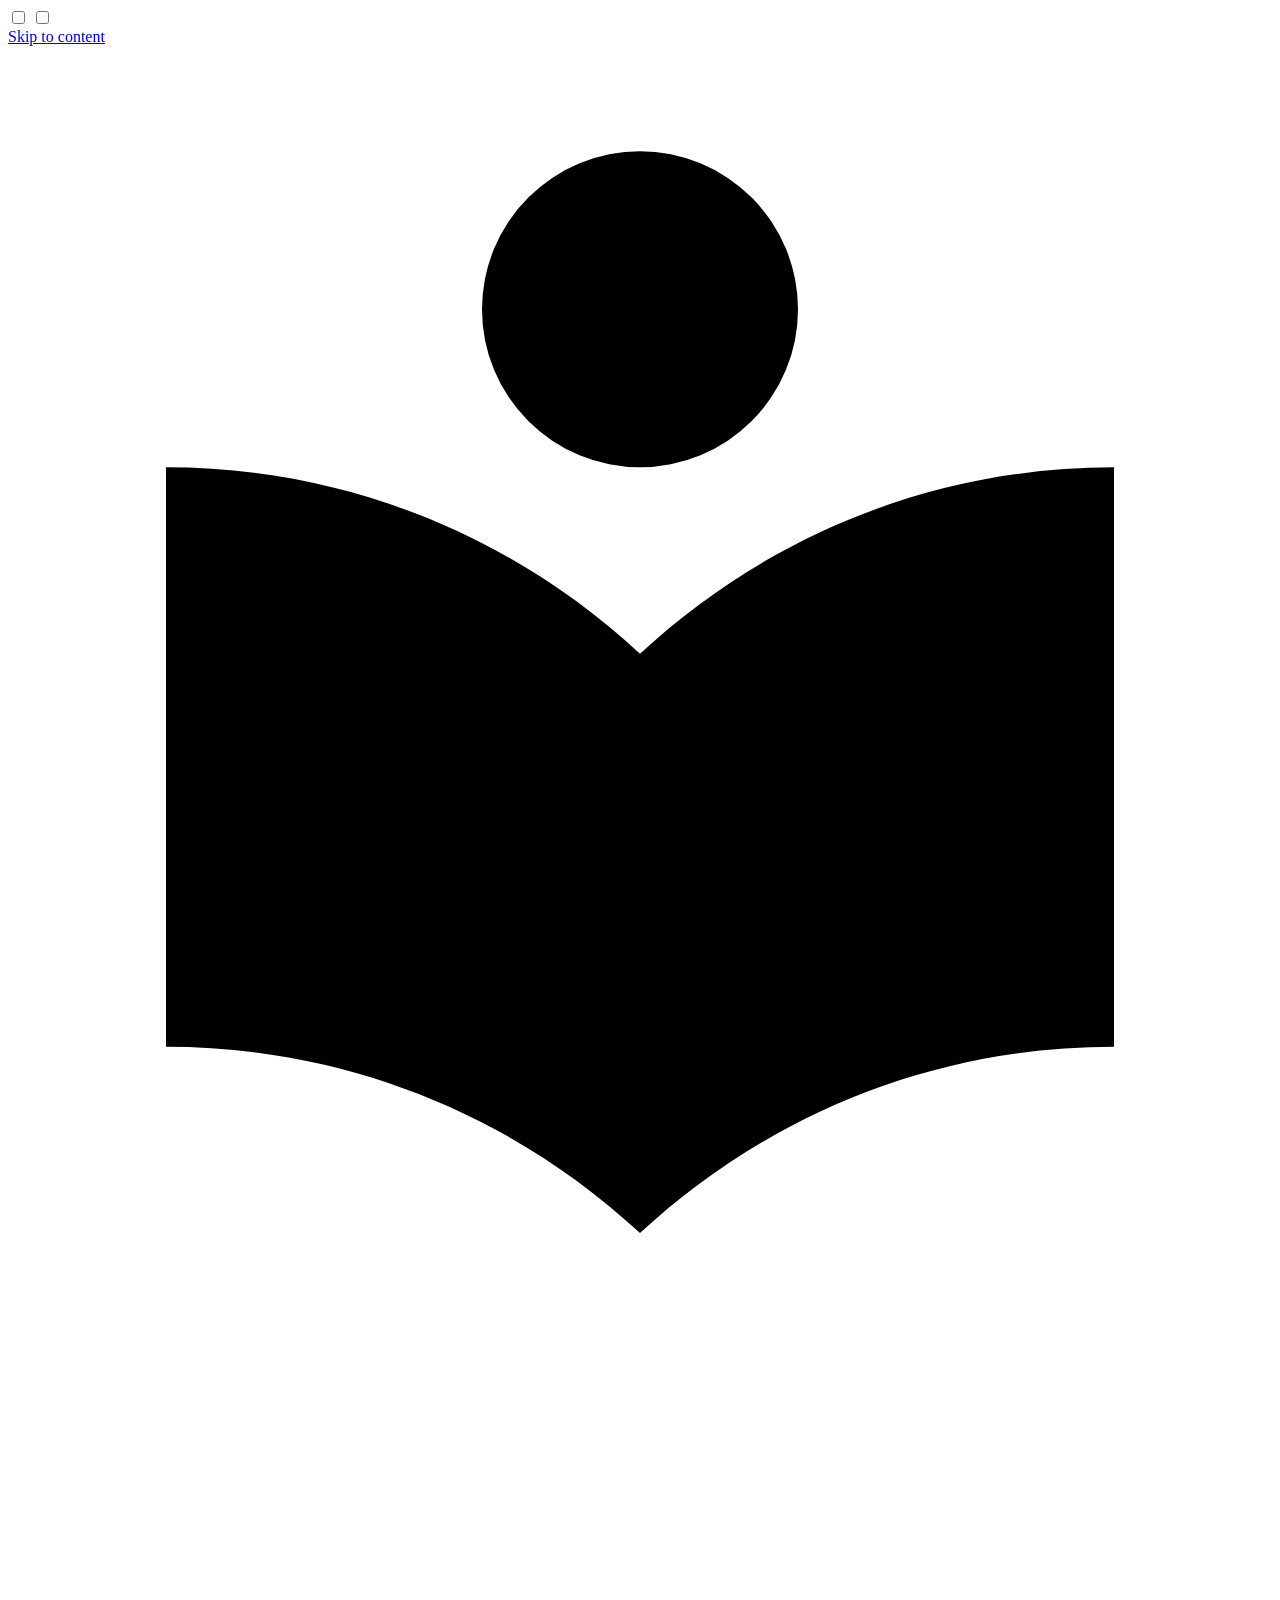
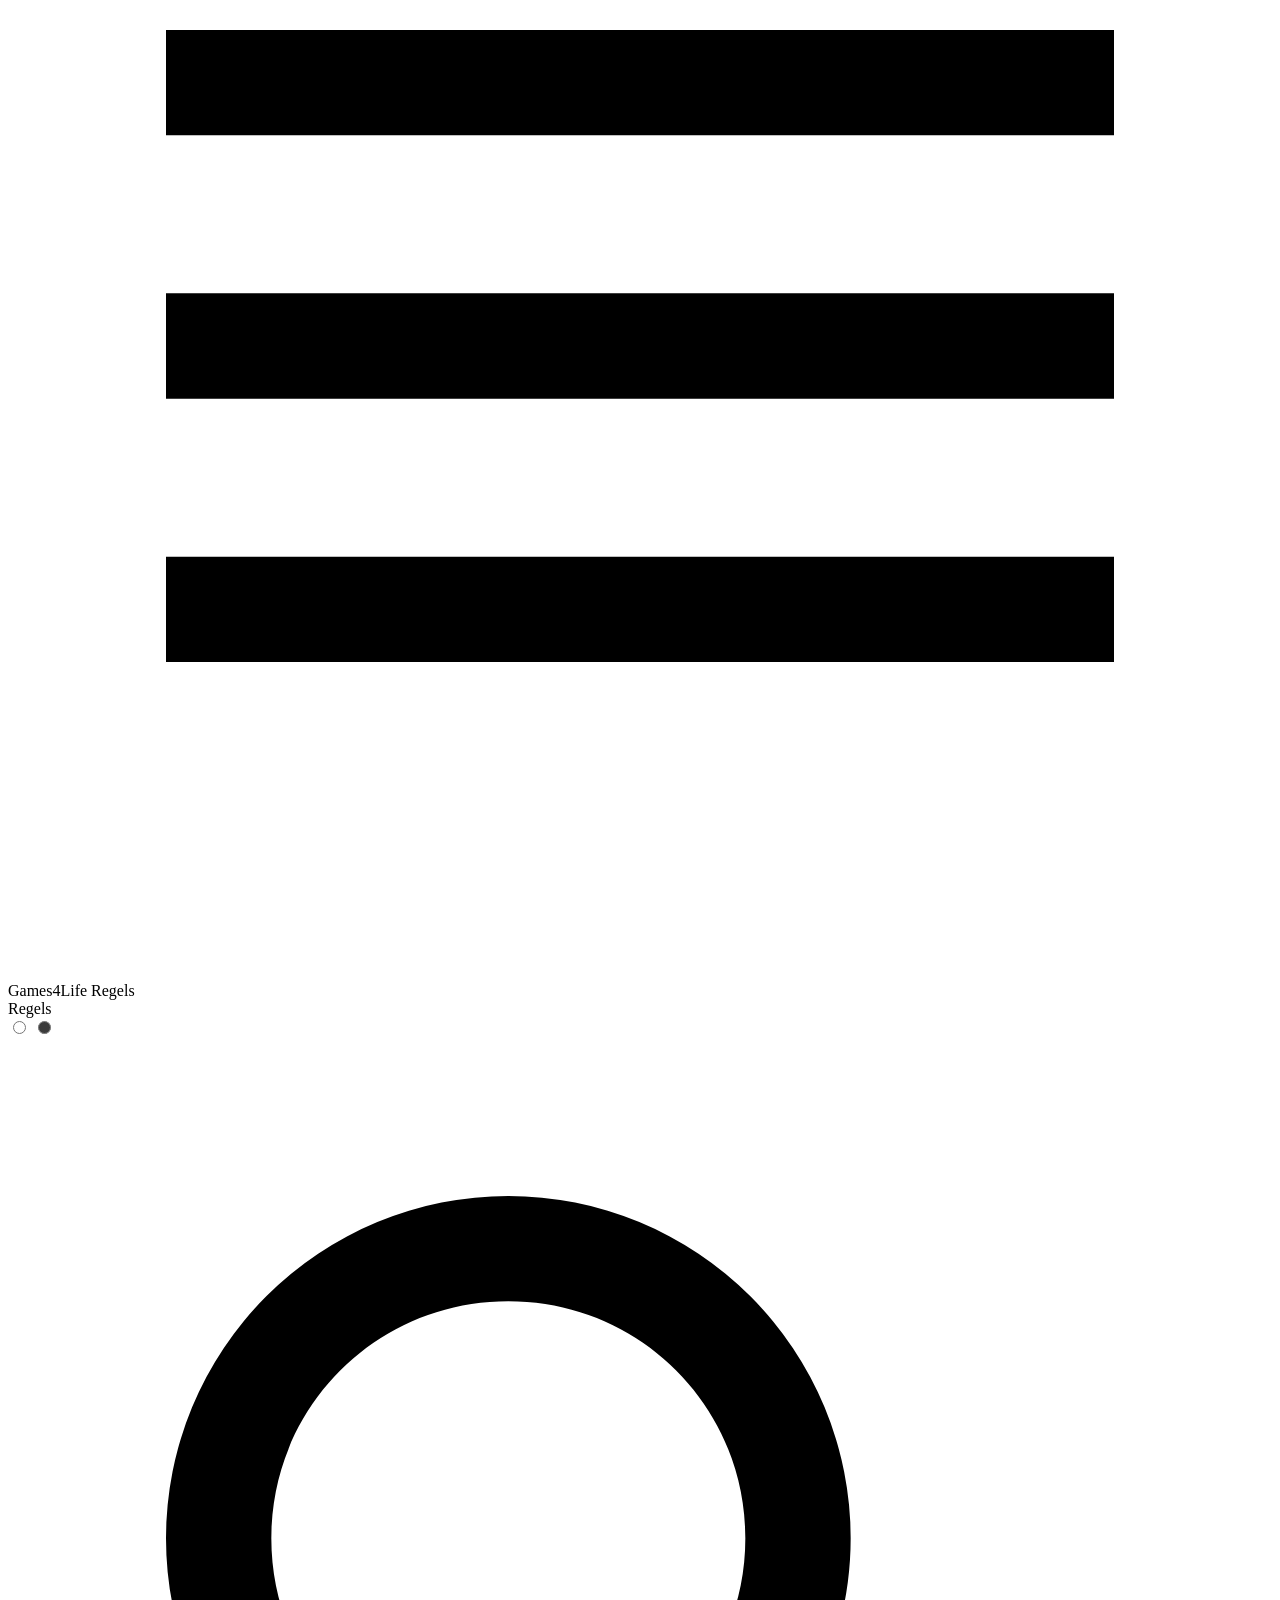
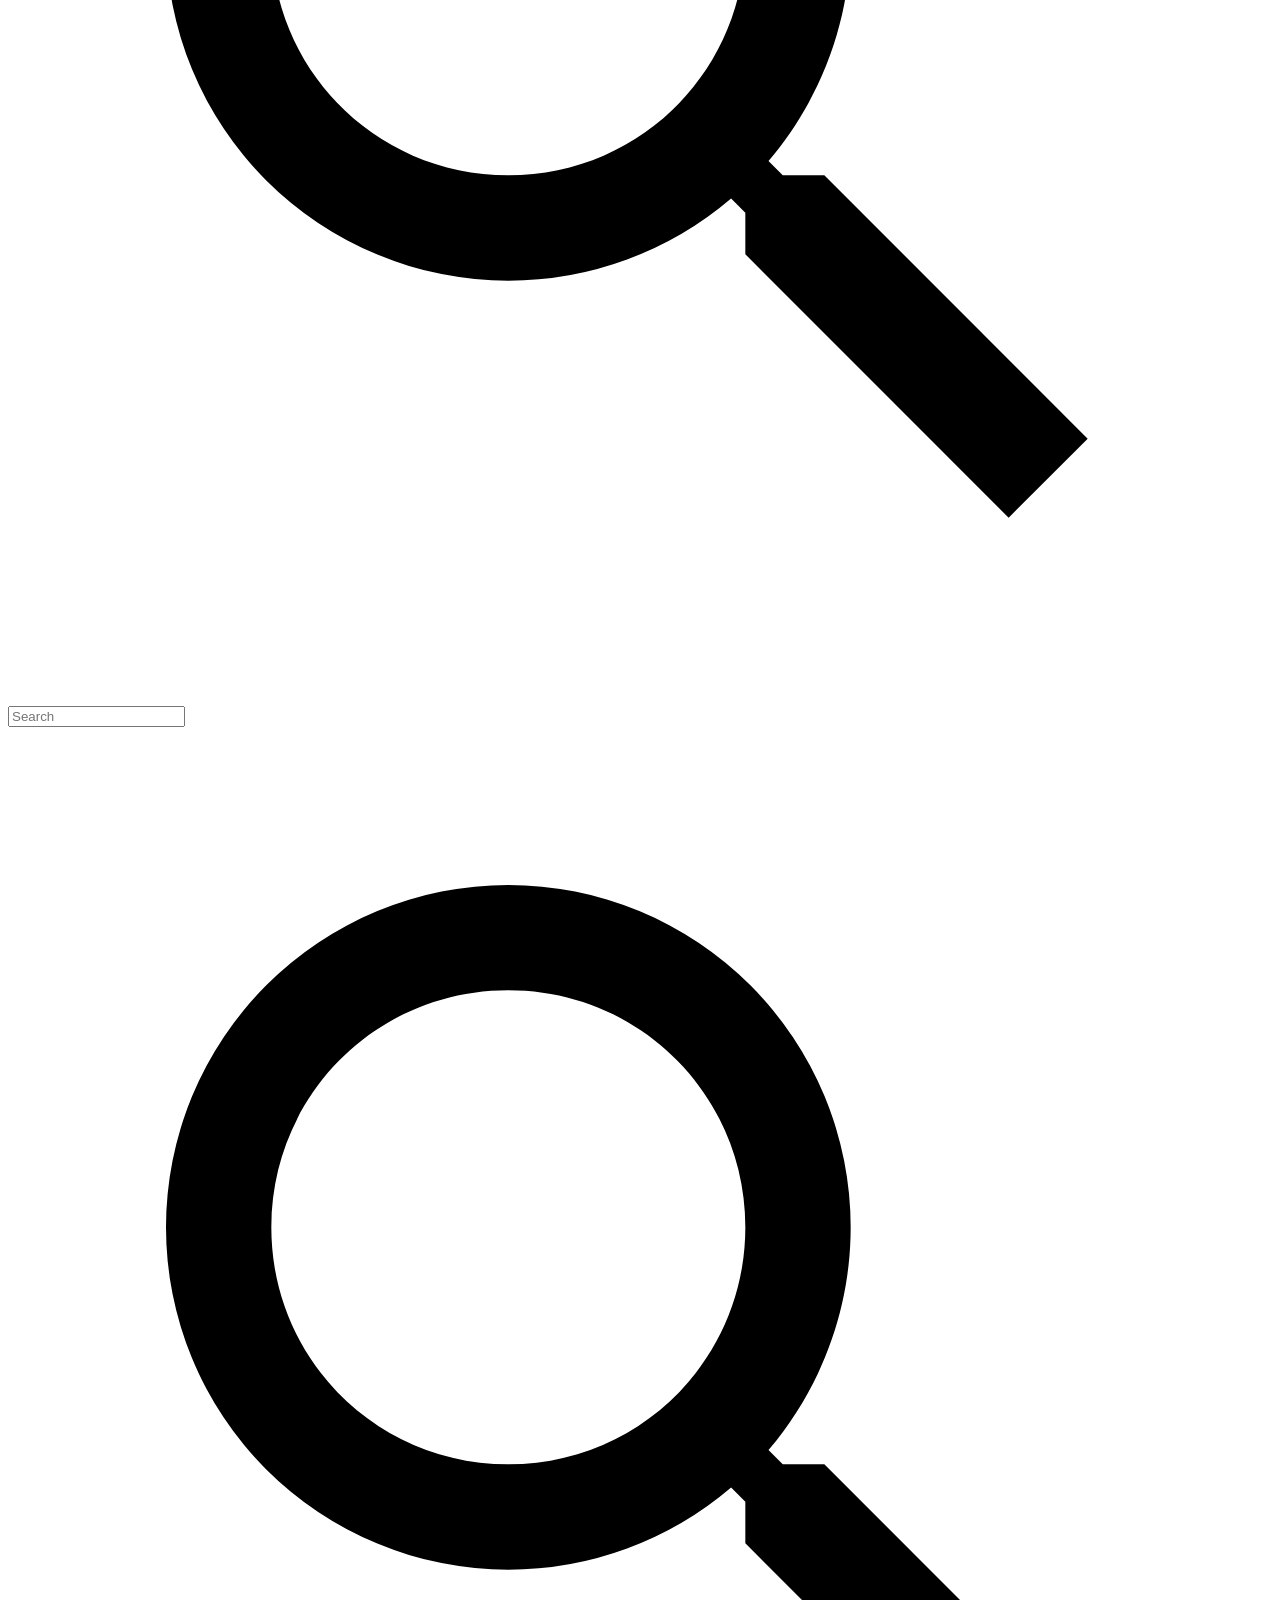
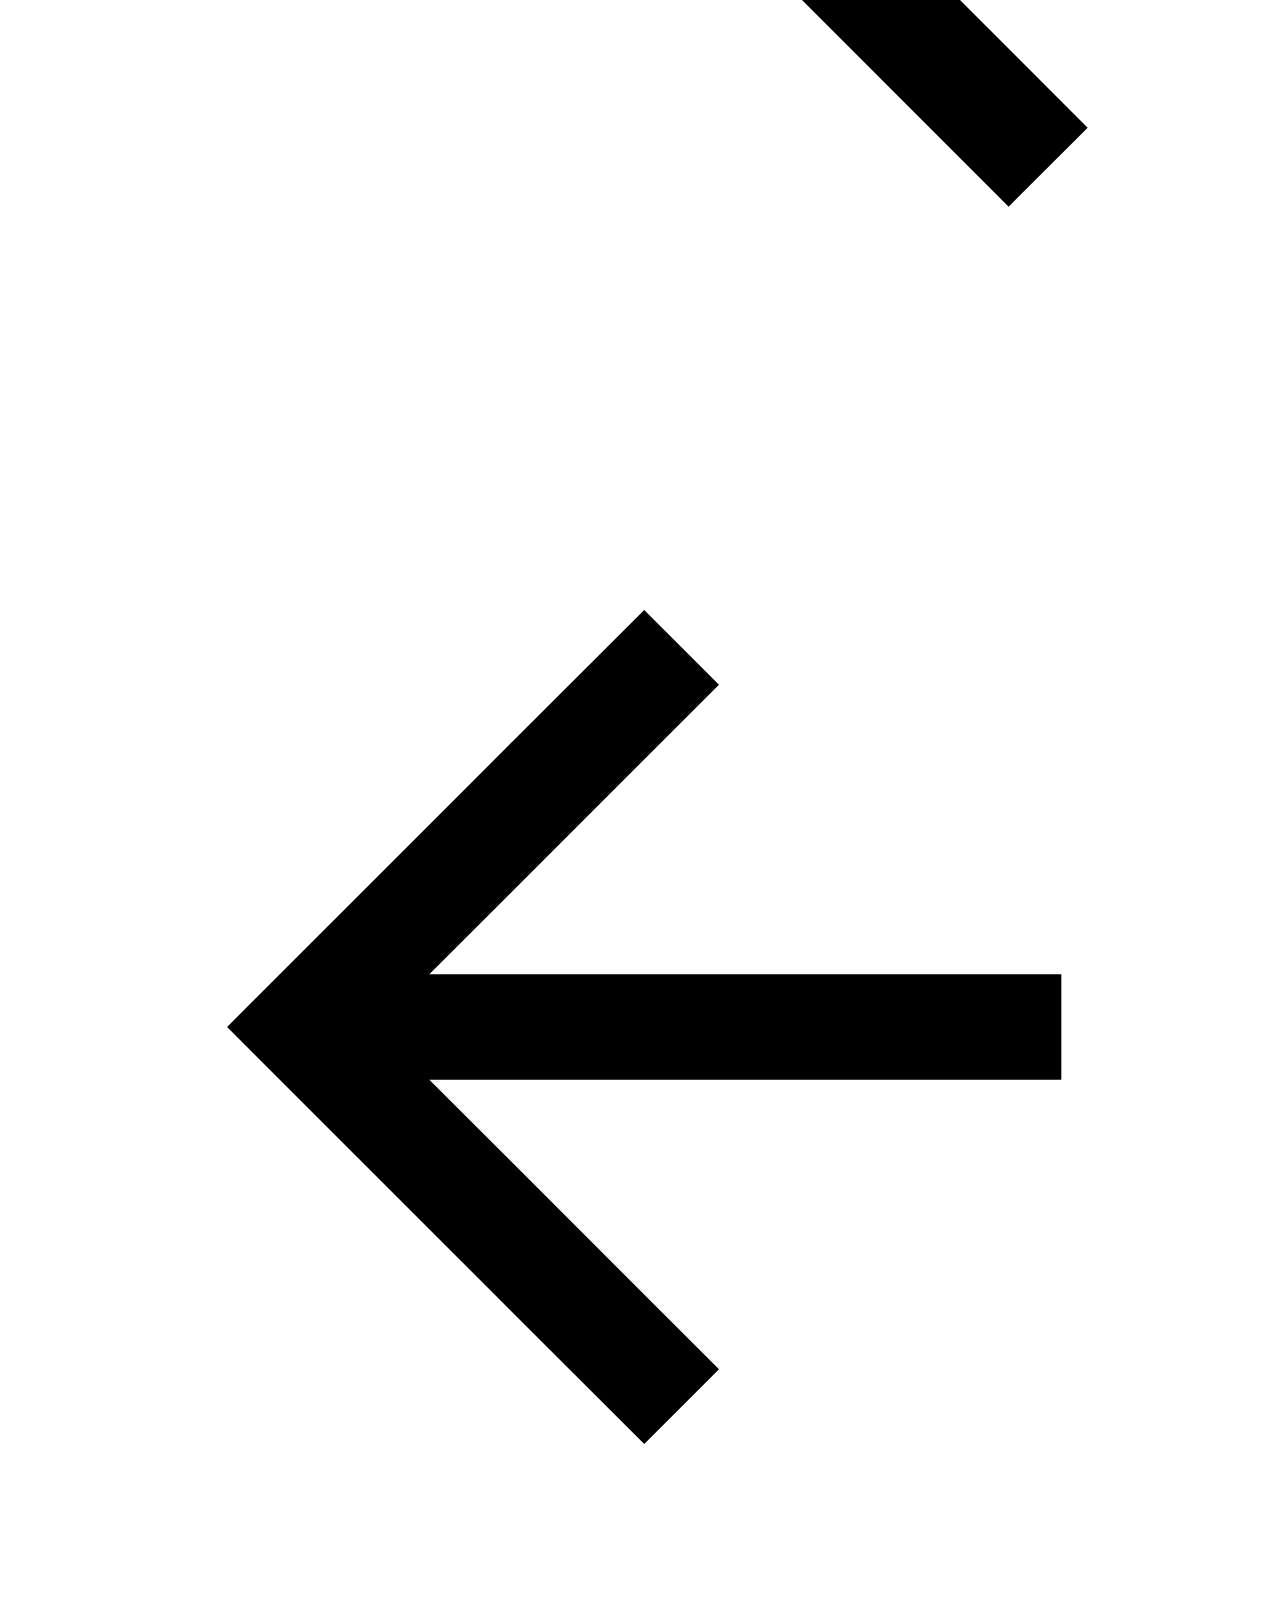
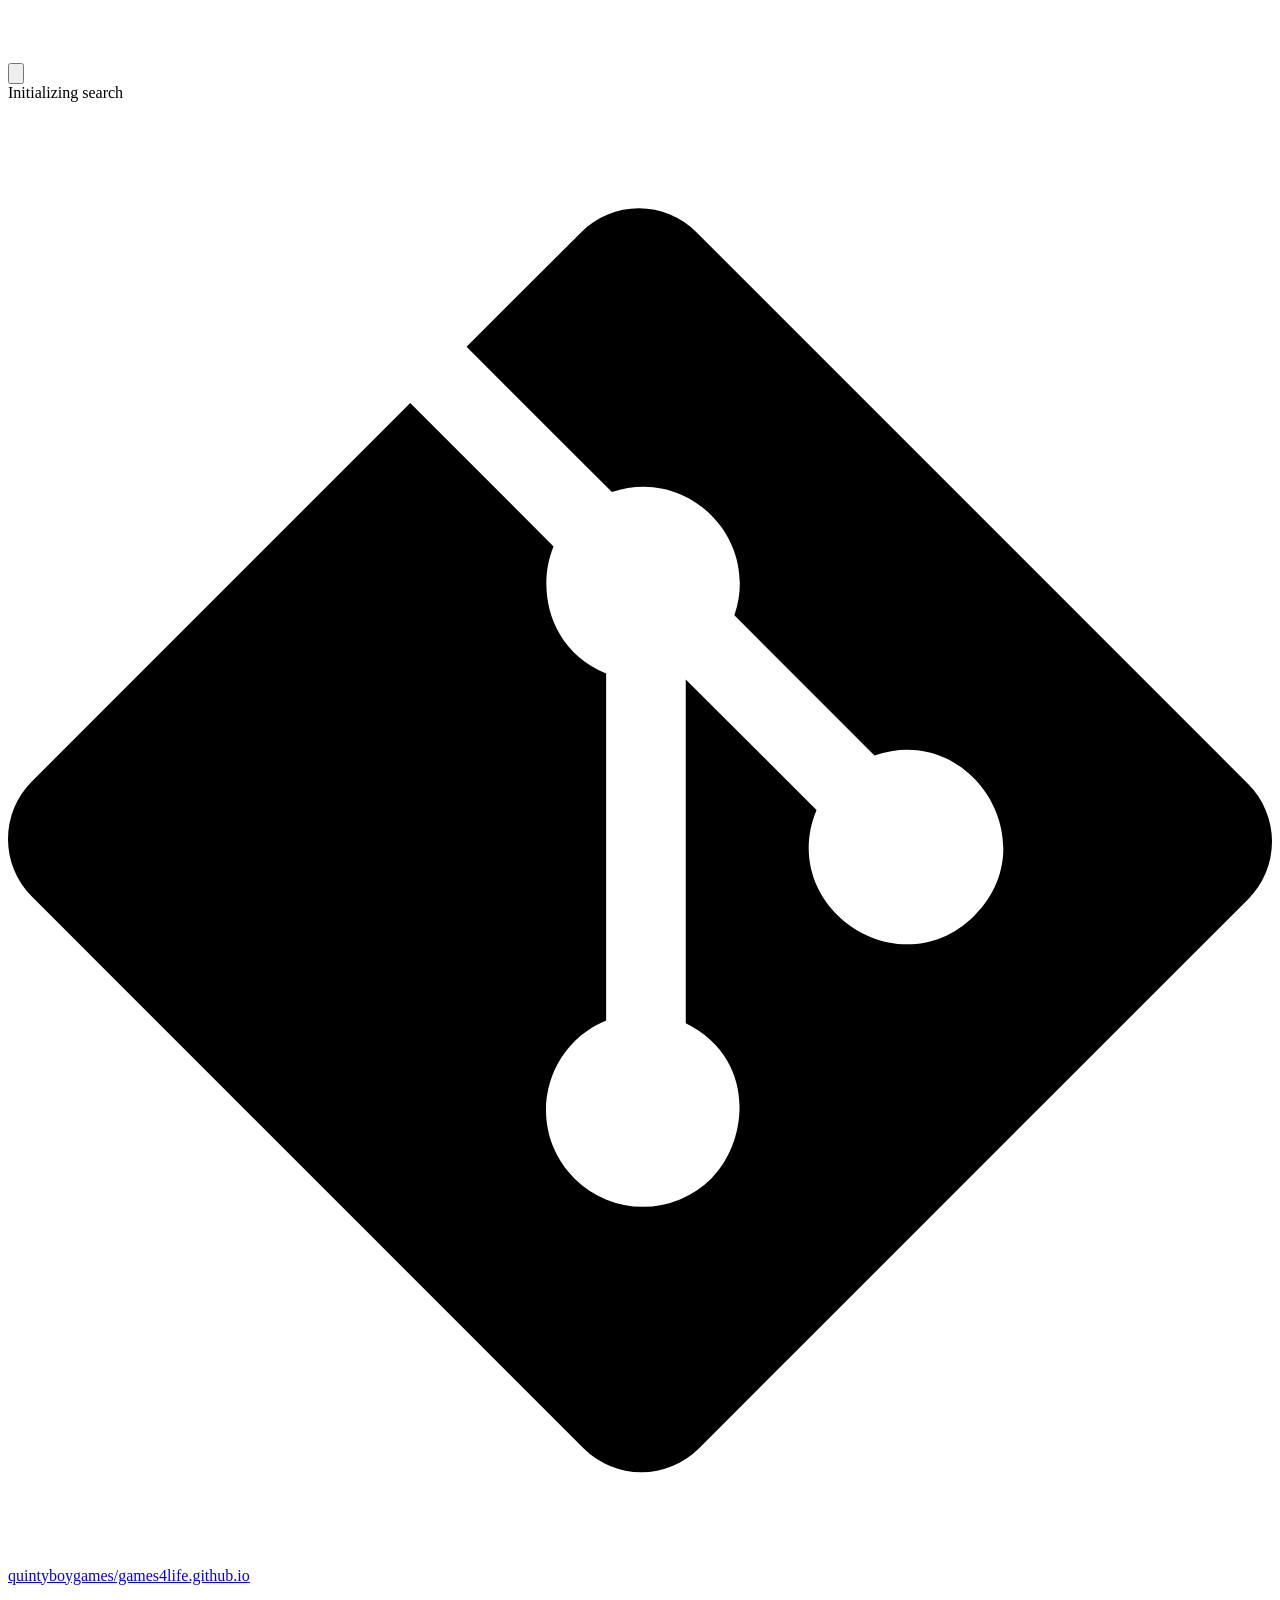
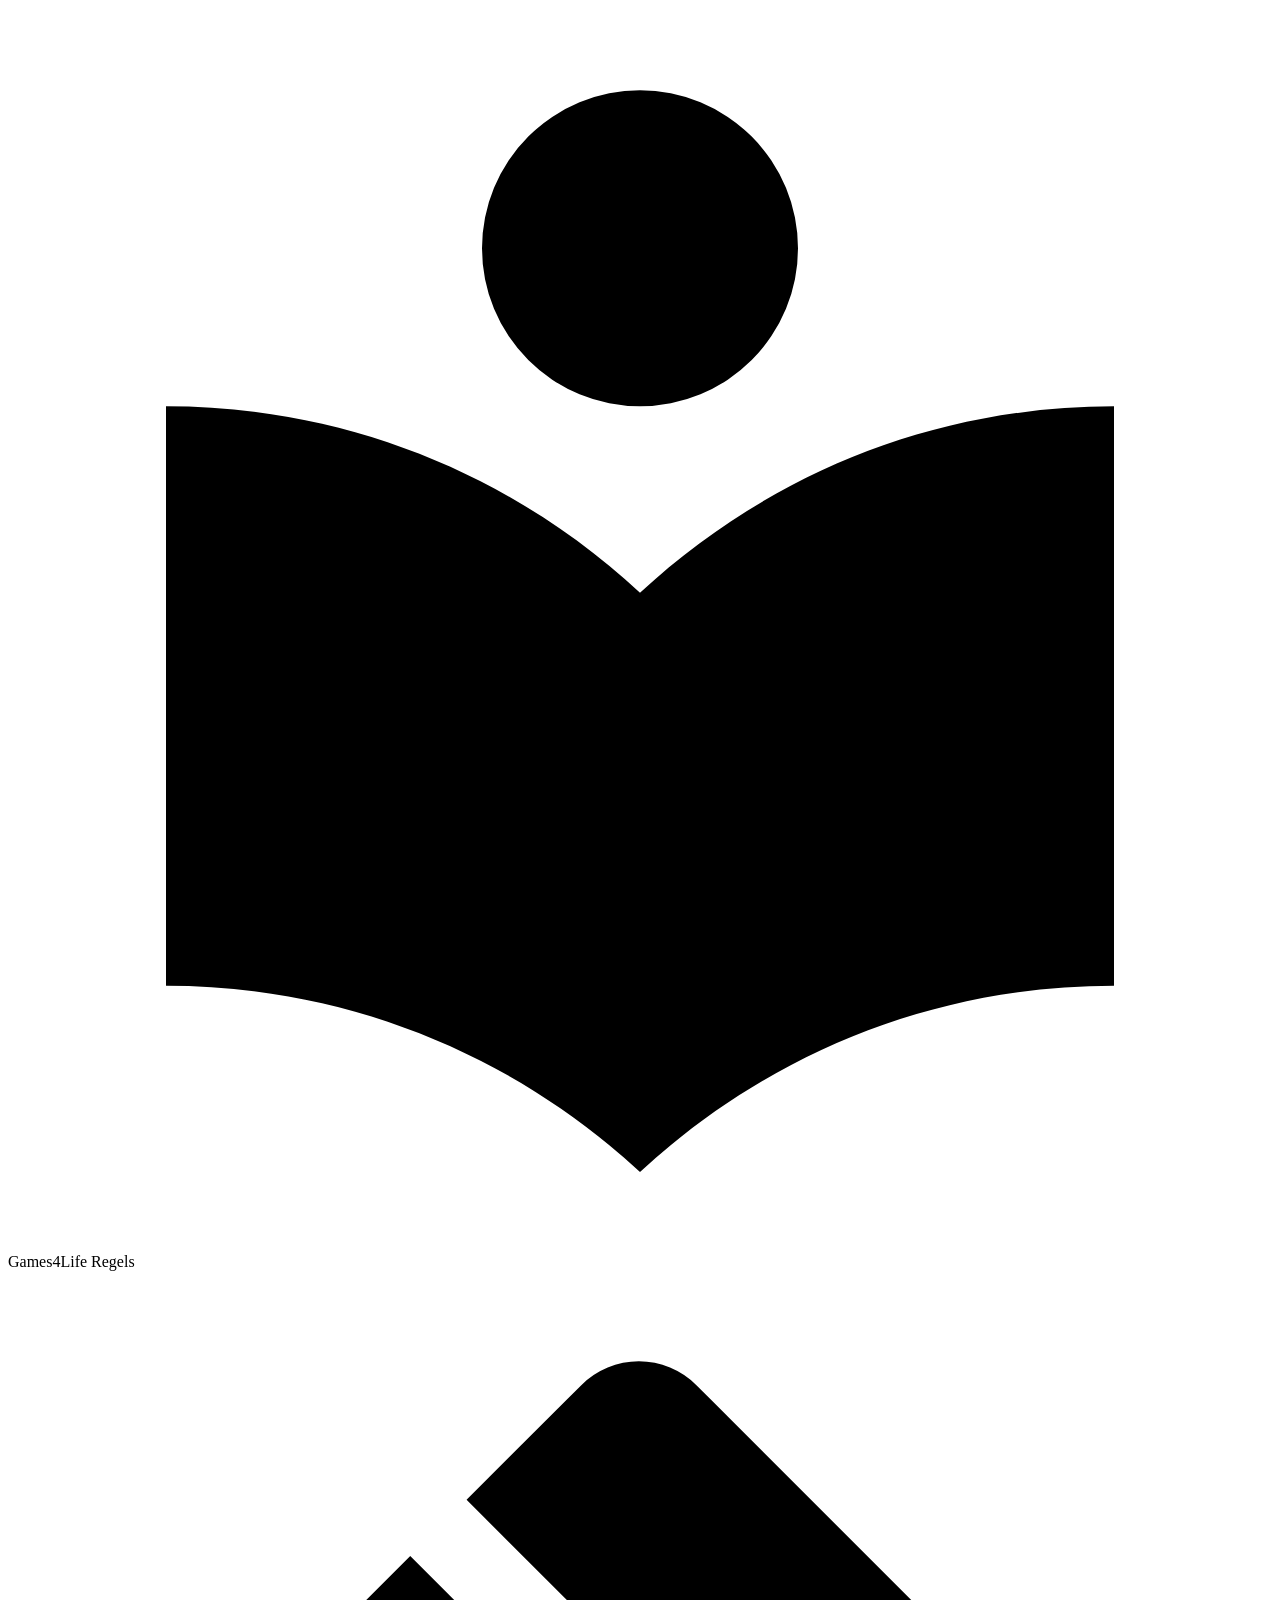
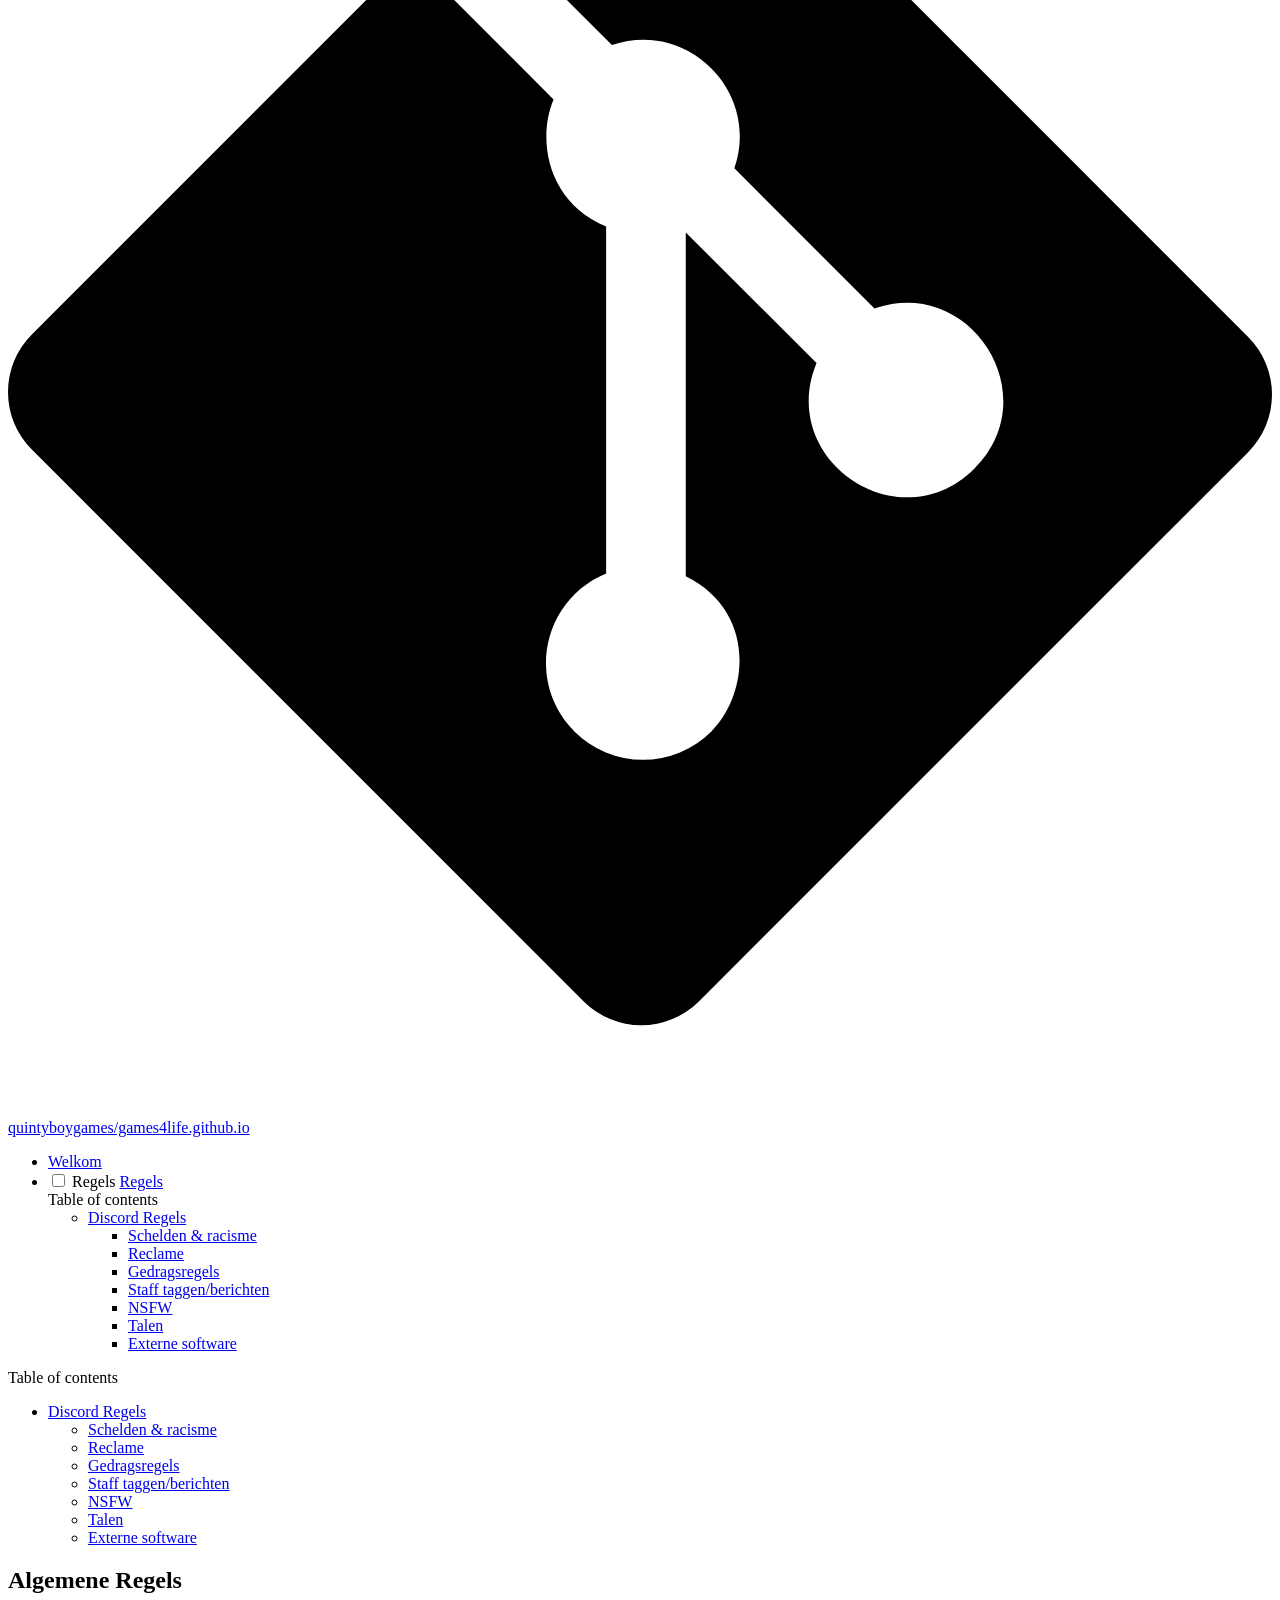
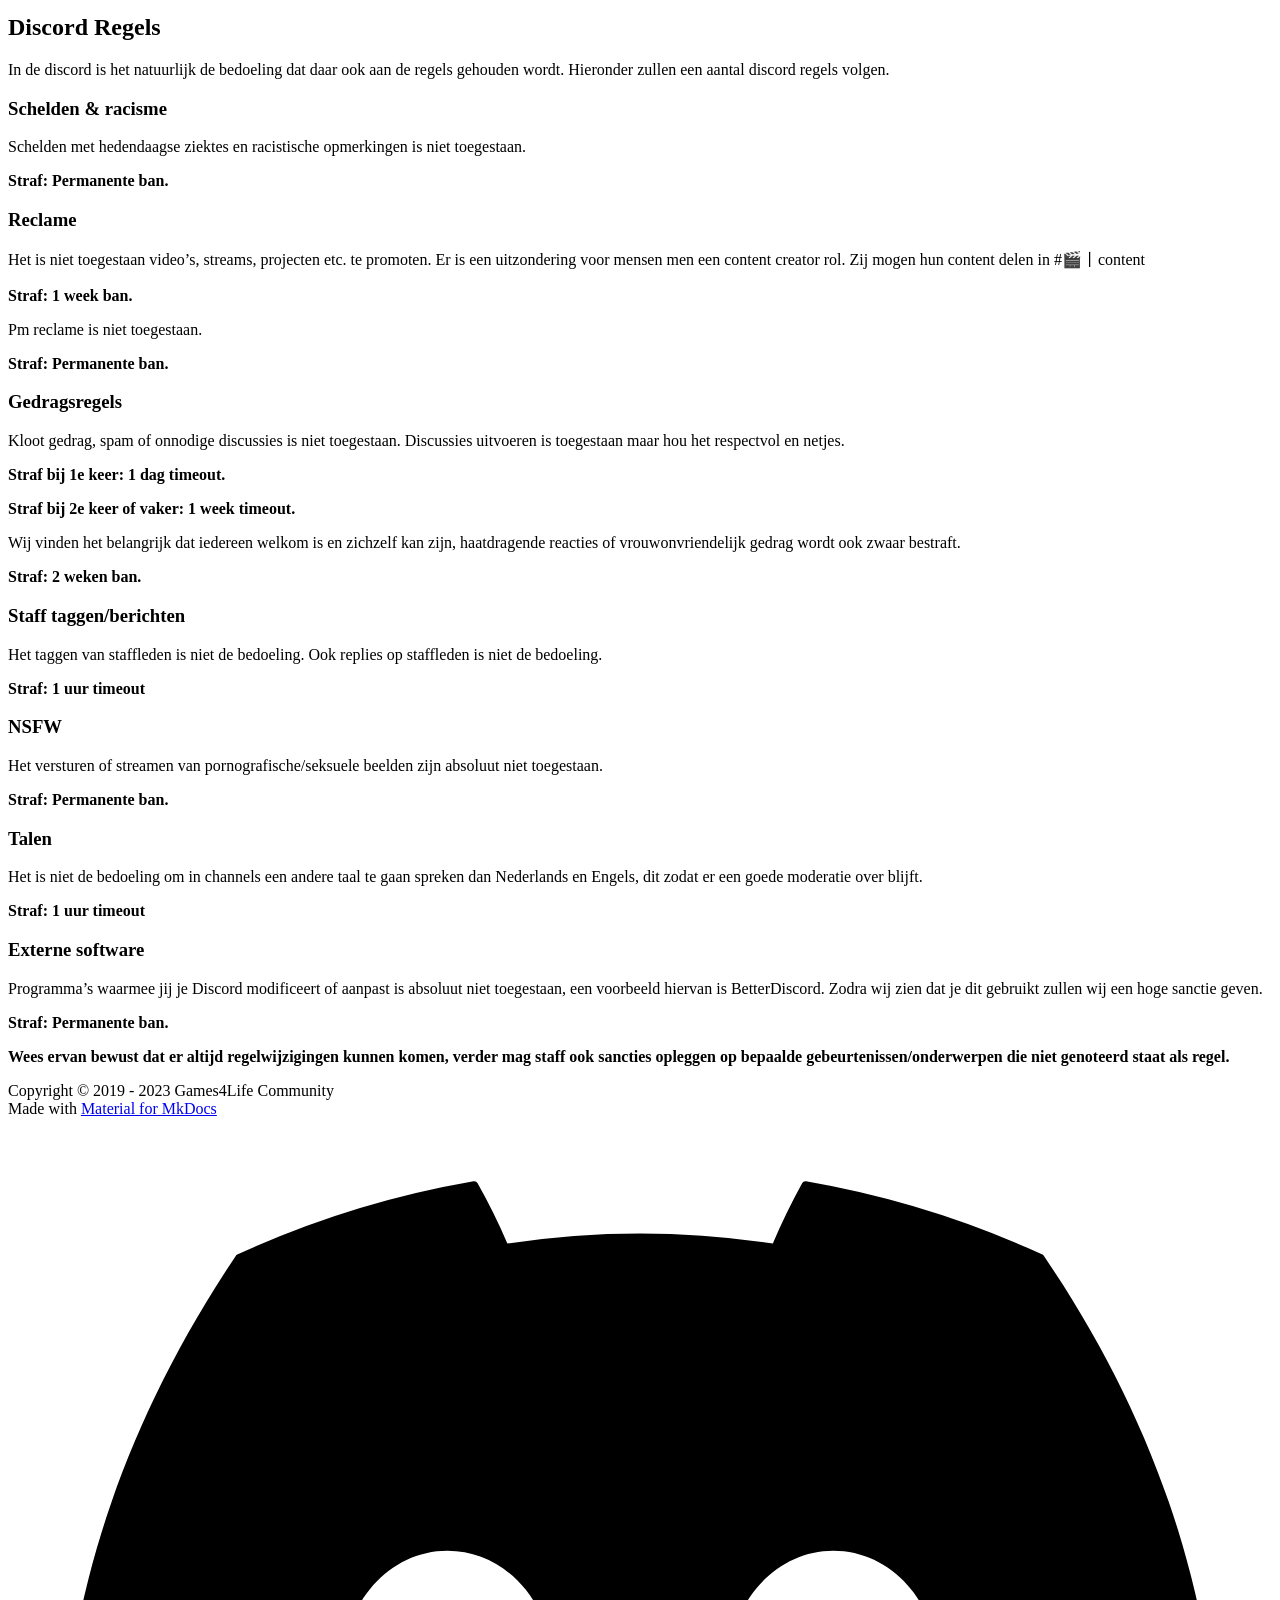
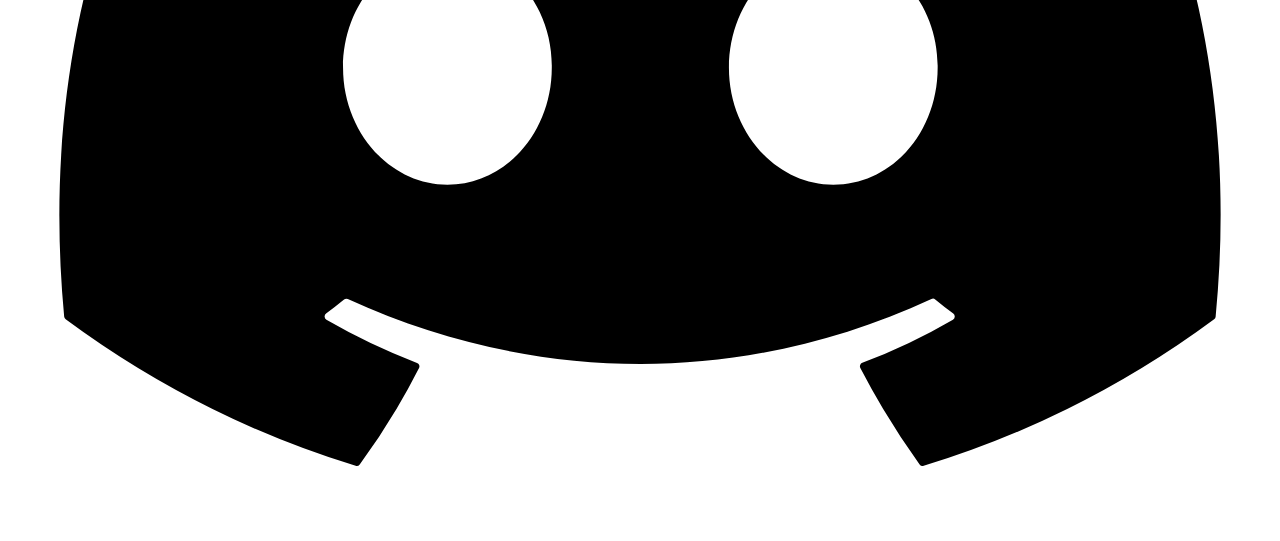
==== regels/index.html @ 1f462659 "Deployed ed114b2 with MkDocs version: 1.5.2" ====
<!doctype html>
<html lang="en" class="no-js">
  <head>
    
      <meta charset="utf-8">
      <meta name="viewport" content="width=device-width,initial-scale=1">
      
        <meta name="description" content="Games4Life regels">
      
      
        <meta name="author" content="quintyboygames">
      
      
        <link rel="canonical" href="https://regels.games4life.org/regels/">
      
      
        <link rel="prev" href="..">
      
      
      <link rel="icon" href="../assets/images/favicon.png">
      <meta name="generator" content="mkdocs-1.5.2, mkdocs-material-9.1.21">
    
    
      
        <title>Regels - Games4Life Regels</title>
      
    
    
      <link rel="stylesheet" href="../assets/stylesheets/main.eebd395e.min.css">
      
        
        <link rel="stylesheet" href="../assets/stylesheets/palette.ecc896b0.min.css">
      
      

    
    
    
      
        
        
        <link rel="preconnect" href="https://fonts.gstatic.com" crossorigin>
        <link rel="stylesheet" href="https://fonts.googleapis.com/css?family=Roboto:300,300i,400,400i,700,700i%7CRoboto+Mono:400,400i,700,700i&display=fallback">
        <style>:root{--md-text-font:"Roboto";--md-code-font:"Roboto Mono"}</style>
      
    
    
    <script>__md_scope=new URL("..",location),__md_hash=e=>[...e].reduce((e,_)=>(e<<5)-e+_.charCodeAt(0),0),__md_get=(e,_=localStorage,t=__md_scope)=>JSON.parse(_.getItem(t.pathname+"."+e)),__md_set=(e,_,t=localStorage,a=__md_scope)=>{try{t.setItem(a.pathname+"."+e,JSON.stringify(_))}catch(e){}}</script>
    
      

    
    
    
  </head>
  
  
    
    
      
    
    
    
    
    <body dir="ltr" data-md-color-scheme="default" data-md-color-primary="indigo" data-md-color-accent="indigo">
  
    
    
      <script>var palette=__md_get("__palette");if(palette&&"object"==typeof palette.color)for(var key of Object.keys(palette.color))document.body.setAttribute("data-md-color-"+key,palette.color[key])</script>
    
    <input class="md-toggle" data-md-toggle="drawer" type="checkbox" id="__drawer" autocomplete="off">
    <input class="md-toggle" data-md-toggle="search" type="checkbox" id="__search" autocomplete="off">
    <label class="md-overlay" for="__drawer"></label>
    <div data-md-component="skip">
      
        
        <a href="#algemene-regels" class="md-skip">
          Skip to content
        </a>
      
    </div>
    <div data-md-component="announce">
      
    </div>
    
    
      

  

<header class="md-header md-header--shadow" data-md-component="header">
  <nav class="md-header__inner md-grid" aria-label="Header">
    <a href=".." title="Games4Life Regels" class="md-header__button md-logo" aria-label="Games4Life Regels" data-md-component="logo">
      
  
  <svg xmlns="http://www.w3.org/2000/svg" viewBox="0 0 24 24"><path d="M12 8a3 3 0 0 0 3-3 3 3 0 0 0-3-3 3 3 0 0 0-3 3 3 3 0 0 0 3 3m0 3.54C9.64 9.35 6.5 8 3 8v11c3.5 0 6.64 1.35 9 3.54 2.36-2.19 5.5-3.54 9-3.54V8c-3.5 0-6.64 1.35-9 3.54Z"/></svg>

    </a>
    <label class="md-header__button md-icon" for="__drawer">
      <svg xmlns="http://www.w3.org/2000/svg" viewBox="0 0 24 24"><path d="M3 6h18v2H3V6m0 5h18v2H3v-2m0 5h18v2H3v-2Z"/></svg>
    </label>
    <div class="md-header__title" data-md-component="header-title">
      <div class="md-header__ellipsis">
        <div class="md-header__topic">
          <span class="md-ellipsis">
            Games4Life Regels
          </span>
        </div>
        <div class="md-header__topic" data-md-component="header-topic">
          <span class="md-ellipsis">
            
              Regels
            
          </span>
        </div>
      </div>
    </div>
    
      
        <form class="md-header__option" data-md-component="palette">
          
            
            
            
            <input class="md-option" data-md-color-media="" data-md-color-scheme="default" data-md-color-primary="indigo" data-md-color-accent="indigo"  aria-label="Donkere modus"  type="radio" name="__palette" id="__palette_1">
            
              <label class="md-header__button md-icon" title="Donkere modus" for="__palette_2" hidden>
                <svg xmlns="http://www.w3.org/2000/svg" viewBox="0 0 24 24"><path d="m17.75 4.09-2.53 1.94.91 3.06-2.63-1.81-2.63 1.81.91-3.06-2.53-1.94L12.44 4l1.06-3 1.06 3 3.19.09m3.5 6.91-1.64 1.25.59 1.98-1.7-1.17-1.7 1.17.59-1.98L15.75 11l2.06-.05L18.5 9l.69 1.95 2.06.05m-2.28 4.95c.83-.08 1.72 1.1 1.19 1.85-.32.45-.66.87-1.08 1.27C15.17 23 8.84 23 4.94 19.07c-3.91-3.9-3.91-10.24 0-14.14.4-.4.82-.76 1.27-1.08.75-.53 1.93.36 1.85 1.19-.27 2.86.69 5.83 2.89 8.02a9.96 9.96 0 0 0 8.02 2.89m-1.64 2.02a12.08 12.08 0 0 1-7.8-3.47c-2.17-2.19-3.33-5-3.49-7.82-2.81 3.14-2.7 7.96.31 10.98 3.02 3.01 7.84 3.12 10.98.31Z"/></svg>
              </label>
            
          
            
            
            
            <input class="md-option" data-md-color-media="" data-md-color-scheme="slate" data-md-color-primary="indigo" data-md-color-accent="indigo"  aria-label="Lichte modus"  type="radio" name="__palette" id="__palette_2">
            
              <label class="md-header__button md-icon" title="Lichte modus" for="__palette_1" hidden>
                <svg xmlns="http://www.w3.org/2000/svg" viewBox="0 0 24 24"><path d="M12 7a5 5 0 0 1 5 5 5 5 0 0 1-5 5 5 5 0 0 1-5-5 5 5 0 0 1 5-5m0 2a3 3 0 0 0-3 3 3 3 0 0 0 3 3 3 3 0 0 0 3-3 3 3 0 0 0-3-3m0-7 2.39 3.42C13.65 5.15 12.84 5 12 5c-.84 0-1.65.15-2.39.42L12 2M3.34 7l4.16-.35A7.2 7.2 0 0 0 5.94 8.5c-.44.74-.69 1.5-.83 2.29L3.34 7m.02 10 1.76-3.77a7.131 7.131 0 0 0 2.38 4.14L3.36 17M20.65 7l-1.77 3.79a7.023 7.023 0 0 0-2.38-4.15l4.15.36m-.01 10-4.14.36c.59-.51 1.12-1.14 1.54-1.86.42-.73.69-1.5.83-2.29L20.64 17M12 22l-2.41-3.44c.74.27 1.55.44 2.41.44.82 0 1.63-.17 2.37-.44L12 22Z"/></svg>
              </label>
            
          
        </form>
      
    
    
    
      <label class="md-header__button md-icon" for="__search">
        <svg xmlns="http://www.w3.org/2000/svg" viewBox="0 0 24 24"><path d="M9.5 3A6.5 6.5 0 0 1 16 9.5c0 1.61-.59 3.09-1.56 4.23l.27.27h.79l5 5-1.5 1.5-5-5v-.79l-.27-.27A6.516 6.516 0 0 1 9.5 16 6.5 6.5 0 0 1 3 9.5 6.5 6.5 0 0 1 9.5 3m0 2C7 5 5 7 5 9.5S7 14 9.5 14 14 12 14 9.5 12 5 9.5 5Z"/></svg>
      </label>
      <div class="md-search" data-md-component="search" role="dialog">
  <label class="md-search__overlay" for="__search"></label>
  <div class="md-search__inner" role="search">
    <form class="md-search__form" name="search">
      <input type="text" class="md-search__input" name="query" aria-label="Search" placeholder="Search" autocapitalize="off" autocorrect="off" autocomplete="off" spellcheck="false" data-md-component="search-query" required>
      <label class="md-search__icon md-icon" for="__search">
        <svg xmlns="http://www.w3.org/2000/svg" viewBox="0 0 24 24"><path d="M9.5 3A6.5 6.5 0 0 1 16 9.5c0 1.61-.59 3.09-1.56 4.23l.27.27h.79l5 5-1.5 1.5-5-5v-.79l-.27-.27A6.516 6.516 0 0 1 9.5 16 6.5 6.5 0 0 1 3 9.5 6.5 6.5 0 0 1 9.5 3m0 2C7 5 5 7 5 9.5S7 14 9.5 14 14 12 14 9.5 12 5 9.5 5Z"/></svg>
        <svg xmlns="http://www.w3.org/2000/svg" viewBox="0 0 24 24"><path d="M20 11v2H8l5.5 5.5-1.42 1.42L4.16 12l7.92-7.92L13.5 5.5 8 11h12Z"/></svg>
      </label>
      <nav class="md-search__options" aria-label="Search">
        
        <button type="reset" class="md-search__icon md-icon" title="Clear" aria-label="Clear" tabindex="-1">
          <svg xmlns="http://www.w3.org/2000/svg" viewBox="0 0 24 24"><path d="M19 6.41 17.59 5 12 10.59 6.41 5 5 6.41 10.59 12 5 17.59 6.41 19 12 13.41 17.59 19 19 17.59 13.41 12 19 6.41Z"/></svg>
        </button>
      </nav>
      
    </form>
    <div class="md-search__output">
      <div class="md-search__scrollwrap" data-md-scrollfix>
        <div class="md-search-result" data-md-component="search-result">
          <div class="md-search-result__meta">
            Initializing search
          </div>
          <ol class="md-search-result__list" role="presentation"></ol>
        </div>
      </div>
    </div>
  </div>
</div>
    
    
      <div class="md-header__source">
        <a href="https://github.com/quintyboygames/games4life.github.io" title="Go to repository" class="md-source" data-md-component="source">
  <div class="md-source__icon md-icon">
    
    <svg xmlns="http://www.w3.org/2000/svg" viewBox="0 0 448 512"><!--! Font Awesome Free 6.4.0 by @fontawesome - https://fontawesome.com License - https://fontawesome.com/license/free (Icons: CC BY 4.0, Fonts: SIL OFL 1.1, Code: MIT License) Copyright 2023 Fonticons, Inc.--><path d="M439.55 236.05 244 40.45a28.87 28.87 0 0 0-40.81 0l-40.66 40.63 51.52 51.52c27.06-9.14 52.68 16.77 43.39 43.68l49.66 49.66c34.23-11.8 61.18 31 35.47 56.69-26.49 26.49-70.21-2.87-56-37.34L240.22 199v121.85c25.3 12.54 22.26 41.85 9.08 55a34.34 34.34 0 0 1-48.55 0c-17.57-17.6-11.07-46.91 11.25-56v-123c-20.8-8.51-24.6-30.74-18.64-45L142.57 101 8.45 235.14a28.86 28.86 0 0 0 0 40.81l195.61 195.6a28.86 28.86 0 0 0 40.8 0l194.69-194.69a28.86 28.86 0 0 0 0-40.81z"/></svg>
  </div>
  <div class="md-source__repository">
    quintyboygames/games4life.github.io
  </div>
</a>
      </div>
    
  </nav>
  
</header>
    
    <div class="md-container" data-md-component="container">
      
      
        
          
        
      
      <main class="md-main" data-md-component="main">
        <div class="md-main__inner md-grid">
          
            
              
              <div class="md-sidebar md-sidebar--primary" data-md-component="sidebar" data-md-type="navigation" >
                <div class="md-sidebar__scrollwrap">
                  <div class="md-sidebar__inner">
                    


<nav class="md-nav md-nav--primary" aria-label="Navigation" data-md-level="0">
  <label class="md-nav__title" for="__drawer">
    <a href=".." title="Games4Life Regels" class="md-nav__button md-logo" aria-label="Games4Life Regels" data-md-component="logo">
      
  
  <svg xmlns="http://www.w3.org/2000/svg" viewBox="0 0 24 24"><path d="M12 8a3 3 0 0 0 3-3 3 3 0 0 0-3-3 3 3 0 0 0-3 3 3 3 0 0 0 3 3m0 3.54C9.64 9.35 6.5 8 3 8v11c3.5 0 6.64 1.35 9 3.54 2.36-2.19 5.5-3.54 9-3.54V8c-3.5 0-6.64 1.35-9 3.54Z"/></svg>

    </a>
    Games4Life Regels
  </label>
  
    <div class="md-nav__source">
      <a href="https://github.com/quintyboygames/games4life.github.io" title="Go to repository" class="md-source" data-md-component="source">
  <div class="md-source__icon md-icon">
    
    <svg xmlns="http://www.w3.org/2000/svg" viewBox="0 0 448 512"><!--! Font Awesome Free 6.4.0 by @fontawesome - https://fontawesome.com License - https://fontawesome.com/license/free (Icons: CC BY 4.0, Fonts: SIL OFL 1.1, Code: MIT License) Copyright 2023 Fonticons, Inc.--><path d="M439.55 236.05 244 40.45a28.87 28.87 0 0 0-40.81 0l-40.66 40.63 51.52 51.52c27.06-9.14 52.68 16.77 43.39 43.68l49.66 49.66c34.23-11.8 61.18 31 35.47 56.69-26.49 26.49-70.21-2.87-56-37.34L240.22 199v121.85c25.3 12.54 22.26 41.85 9.08 55a34.34 34.34 0 0 1-48.55 0c-17.57-17.6-11.07-46.91 11.25-56v-123c-20.8-8.51-24.6-30.74-18.64-45L142.57 101 8.45 235.14a28.86 28.86 0 0 0 0 40.81l195.61 195.6a28.86 28.86 0 0 0 40.8 0l194.69-194.69a28.86 28.86 0 0 0 0-40.81z"/></svg>
  </div>
  <div class="md-source__repository">
    quintyboygames/games4life.github.io
  </div>
</a>
    </div>
  
  <ul class="md-nav__list" data-md-scrollfix>
    
      
      
      

  
  
  
    <li class="md-nav__item">
      <a href=".." class="md-nav__link">
        Welkom
      </a>
    </li>
  

    
      
      
      

  
  
    
  
  
    <li class="md-nav__item md-nav__item--active">
      
      <input class="md-nav__toggle md-toggle" type="checkbox" id="__toc">
      
      
        
      
      
        <label class="md-nav__link md-nav__link--active" for="__toc">
          Regels
          <span class="md-nav__icon md-icon"></span>
        </label>
      
      <a href="./" class="md-nav__link md-nav__link--active">
        Regels
      </a>
      
        

<nav class="md-nav md-nav--secondary" aria-label="Table of contents">
  
  
  
    
  
  
    <label class="md-nav__title" for="__toc">
      <span class="md-nav__icon md-icon"></span>
      Table of contents
    </label>
    <ul class="md-nav__list" data-md-component="toc" data-md-scrollfix>
      
        <li class="md-nav__item">
  <a href="#discord-regels" class="md-nav__link">
    Discord Regels
  </a>
  
    <nav class="md-nav" aria-label="Discord Regels">
      <ul class="md-nav__list">
        
          <li class="md-nav__item">
  <a href="#schelden-racisme" class="md-nav__link">
    Schelden &amp; racisme
  </a>
  
</li>
        
          <li class="md-nav__item">
  <a href="#reclame" class="md-nav__link">
    Reclame
  </a>
  
</li>
        
          <li class="md-nav__item">
  <a href="#gedragsregels" class="md-nav__link">
    Gedragsregels
  </a>
  
</li>
        
          <li class="md-nav__item">
  <a href="#staff-taggenberichten" class="md-nav__link">
    Staff taggen/berichten
  </a>
  
</li>
        
          <li class="md-nav__item">
  <a href="#nsfw" class="md-nav__link">
    NSFW
  </a>
  
</li>
        
          <li class="md-nav__item">
  <a href="#talen" class="md-nav__link">
    Talen
  </a>
  
</li>
        
          <li class="md-nav__item">
  <a href="#externe-software" class="md-nav__link">
    Externe software
  </a>
  
</li>
        
      </ul>
    </nav>
  
</li>
      
    </ul>
  
</nav>
      
    </li>
  

    
  </ul>
</nav>
                  </div>
                </div>
              </div>
            
            
              
              <div class="md-sidebar md-sidebar--secondary" data-md-component="sidebar" data-md-type="toc" >
                <div class="md-sidebar__scrollwrap">
                  <div class="md-sidebar__inner">
                    

<nav class="md-nav md-nav--secondary" aria-label="Table of contents">
  
  
  
    
  
  
    <label class="md-nav__title" for="__toc">
      <span class="md-nav__icon md-icon"></span>
      Table of contents
    </label>
    <ul class="md-nav__list" data-md-component="toc" data-md-scrollfix>
      
        <li class="md-nav__item">
  <a href="#discord-regels" class="md-nav__link">
    Discord Regels
  </a>
  
    <nav class="md-nav" aria-label="Discord Regels">
      <ul class="md-nav__list">
        
          <li class="md-nav__item">
  <a href="#schelden-racisme" class="md-nav__link">
    Schelden &amp; racisme
  </a>
  
</li>
        
          <li class="md-nav__item">
  <a href="#reclame" class="md-nav__link">
    Reclame
  </a>
  
</li>
        
          <li class="md-nav__item">
  <a href="#gedragsregels" class="md-nav__link">
    Gedragsregels
  </a>
  
</li>
        
          <li class="md-nav__item">
  <a href="#staff-taggenberichten" class="md-nav__link">
    Staff taggen/berichten
  </a>
  
</li>
        
          <li class="md-nav__item">
  <a href="#nsfw" class="md-nav__link">
    NSFW
  </a>
  
</li>
        
          <li class="md-nav__item">
  <a href="#talen" class="md-nav__link">
    Talen
  </a>
  
</li>
        
          <li class="md-nav__item">
  <a href="#externe-software" class="md-nav__link">
    Externe software
  </a>
  
</li>
        
      </ul>
    </nav>
  
</li>
      
    </ul>
  
</nav>
                  </div>
                </div>
              </div>
            
          
          
            <div class="md-content" data-md-component="content">
              <article class="md-content__inner md-typeset">
                
                  

  
  


<h1 id="algemene-regels">Algemene Regels</h1>
<h2 id="discord-regels">Discord Regels</h2>
<p>In de discord is het natuurlijk de bedoeling dat daar ook aan de regels gehouden wordt. Hieronder zullen een aantal discord regels volgen.</p>
<h3 id="schelden-racisme"><strong>Schelden &amp; racisme</strong></h3>
<p>Schelden met hedendaagse ziektes en racistische opmerkingen is niet toegestaan.</p>
<p><strong>Straf: Permanente ban.</strong></p>
<h3 id="reclame"><strong>Reclame</strong></h3>
<p>Het is niet toegestaan video’s, streams, projecten etc. te promoten. Er is een uitzondering voor mensen men een content creator rol. Zij mogen hun content delen in #🎬丨content</p>
<p><strong>Straf: 1 week ban.</strong></p>
<p>Pm reclame is niet toegestaan.</p>
<p><strong>Straf: Permanente ban.</strong></p>
<h3 id="gedragsregels"><strong>Gedragsregels</strong></h3>
<p>Kloot gedrag, spam of onnodige discussies is niet toegestaan. Discussies uitvoeren is toegestaan maar hou het respectvol en netjes.</p>
<p><strong>Straf bij 1e keer: 1 dag timeout.</strong></p>
<p><strong>Straf bij 2e keer of vaker: 1 week timeout.</strong></p>
<p>Wij vinden het belangrijk dat iedereen welkom is en zichzelf kan zijn, haatdragende reacties of vrouwonvriendelijk gedrag wordt ook zwaar bestraft.</p>
<p><strong>Straf: 2 weken ban.</strong></p>
<h3 id="staff-taggenberichten"><strong>Staff taggen/berichten</strong></h3>
<p>Het taggen van staffleden is niet de bedoeling. Ook replies op staffleden is niet de bedoeling.</p>
<p><strong>Straf: 1 uur timeout</strong></p>
<h3 id="nsfw"><strong>NSFW</strong></h3>
<p>Het versturen of streamen van pornografische/seksuele beelden zijn absoluut niet toegestaan.</p>
<p><strong>Straf: Permanente ban.</strong></p>
<h3 id="talen"><strong>Talen</strong></h3>
<p>Het is niet de bedoeling om in channels een andere taal te gaan spreken dan Nederlands en Engels, dit zodat er een goede moderatie over blijft.</p>
<p><strong>Straf: 1 uur timeout</strong></p>
<h3 id="externe-software"><strong>Externe software</strong></h3>
<p>Programma’s waarmee jij je Discord modificeert of aanpast is absoluut niet toegestaan, een voorbeeld hiervan is BetterDiscord. Zodra wij zien dat je dit gebruikt zullen wij een hoge sanctie geven.</p>
<p><strong>Straf: Permanente ban.</strong></p>
<p><strong>Wees ervan bewust dat er altijd regelwijzigingen kunnen komen, verder mag staff ook sancties opleggen op bepaalde gebeurtenissen/onderwerpen die niet genoteerd staat als regel.</strong></p>





                
              </article>
            </div>
          
          
        </div>
        
      </main>
      
        <footer class="md-footer">
  
  <div class="md-footer-meta md-typeset">
    <div class="md-footer-meta__inner md-grid">
      <div class="md-copyright">
  
    <div class="md-copyright__highlight">
      Copyright &copy; 2019 - 2023 Games4Life Community
    </div>
  
  
    Made with
    <a href="https://squidfunk.github.io/mkdocs-material/" target="_blank" rel="noopener">
      Material for MkDocs
    </a>
  
</div>
      
        <div class="md-social">
  
    
    
    
    
    <a href="https://discord.gg/g4life" target="_blank" rel="noopener" title="G4L Community on discord" class="md-social__link">
      <svg xmlns="http://www.w3.org/2000/svg" viewBox="0 0 640 512"><!--! Font Awesome Free 6.4.0 by @fontawesome - https://fontawesome.com License - https://fontawesome.com/license/free (Icons: CC BY 4.0, Fonts: SIL OFL 1.1, Code: MIT License) Copyright 2023 Fonticons, Inc.--><path d="M524.531 69.836a1.5 1.5 0 0 0-.764-.7A485.065 485.065 0 0 0 404.081 32.03a1.816 1.816 0 0 0-1.923.91 337.461 337.461 0 0 0-14.9 30.6 447.848 447.848 0 0 0-134.426 0 309.541 309.541 0 0 0-15.135-30.6 1.89 1.89 0 0 0-1.924-.91 483.689 483.689 0 0 0-119.688 37.107 1.712 1.712 0 0 0-.788.676C39.068 183.651 18.186 294.69 28.43 404.354a2.016 2.016 0 0 0 .765 1.375 487.666 487.666 0 0 0 146.825 74.189 1.9 1.9 0 0 0 2.063-.676A348.2 348.2 0 0 0 208.12 430.4a1.86 1.86 0 0 0-1.019-2.588 321.173 321.173 0 0 1-45.868-21.853 1.885 1.885 0 0 1-.185-3.126 251.047 251.047 0 0 0 9.109-7.137 1.819 1.819 0 0 1 1.9-.256c96.229 43.917 200.41 43.917 295.5 0a1.812 1.812 0 0 1 1.924.233 234.533 234.533 0 0 0 9.132 7.16 1.884 1.884 0 0 1-.162 3.126 301.407 301.407 0 0 1-45.89 21.83 1.875 1.875 0 0 0-1 2.611 391.055 391.055 0 0 0 30.014 48.815 1.864 1.864 0 0 0 2.063.7A486.048 486.048 0 0 0 610.7 405.729a1.882 1.882 0 0 0 .765-1.352c12.264-126.783-20.532-236.912-86.934-334.541ZM222.491 337.58c-28.972 0-52.844-26.587-52.844-59.239s23.409-59.241 52.844-59.241c29.665 0 53.306 26.82 52.843 59.239 0 32.654-23.41 59.241-52.843 59.241Zm195.38 0c-28.971 0-52.843-26.587-52.843-59.239s23.409-59.241 52.843-59.241c29.667 0 53.307 26.82 52.844 59.239 0 32.654-23.177 59.241-52.844 59.241Z"/></svg>
    </a>
  
</div>
      
    </div>
  </div>
</footer>
      
    </div>
    <div class="md-dialog" data-md-component="dialog">
      <div class="md-dialog__inner md-typeset"></div>
    </div>
    
    <script id="__config" type="application/json">{"base": "..", "features": [], "search": "../assets/javascripts/workers/search.74e28a9f.min.js", "translations": {"clipboard.copied": "Copied to clipboard", "clipboard.copy": "Copy to clipboard", "search.result.more.one": "1 more on this page", "search.result.more.other": "# more on this page", "search.result.none": "No matching documents", "search.result.one": "1 matching document", "search.result.other": "# matching documents", "search.result.placeholder": "Type to start searching", "search.result.term.missing": "Missing", "select.version": "Select version"}}</script>
    
    
      <script src="../assets/javascripts/bundle.220ee61c.min.js"></script>
      
    
  </body>
</html>
---- assets/stylesheets/main.eebd395e.min.css ----
@charset "UTF-8";html{-webkit-text-size-adjust:none;-moz-text-size-adjust:none;text-size-adjust:none;box-sizing:border-box}*,:after,:before{box-sizing:inherit}@media (prefers-reduced-motion){*,:after,:before{transition:none!important}}body{margin:0}a,button,input,label{-webkit-tap-highlight-color:transparent}a{color:inherit;text-decoration:none}hr{border:0;box-sizing:initial;display:block;height:.05rem;overflow:visible;padding:0}small{font-size:80%}sub,sup{line-height:1em}img{border-style:none}table{border-collapse:initial;border-spacing:0}td,th{font-weight:400;vertical-align:top}button{background:#0000;border:0;font-family:inherit;font-size:inherit;margin:0;padding:0}input{border:0;outline:none}:root{--md-primary-fg-color:#4051b5;--md-primary-fg-color--light:#5d6cc0;--md-primary-fg-color--dark:#303fa1;--md-primary-bg-color:#fff;--md-primary-bg-color--light:#ffffffb3;--md-accent-fg-color:#526cfe;--md-accent-fg-color--transparent:#526cfe1a;--md-accent-bg-color:#fff;--md-accent-bg-color--light:#ffffffb3}[data-md-color-scheme=default]{color-scheme:light}[data-md-color-scheme=default] img[src$="#gh-dark-mode-only"],[data-md-color-scheme=default] img[src$="#only-dark"]{display:none}:root,[data-md-color-scheme=default]{--md-default-fg-color:#000000de;--md-default-fg-color--light:#0000008a;--md-default-fg-color--lighter:#00000052;--md-default-fg-color--lightest:#00000012;--md-default-bg-color:#fff;--md-default-bg-color--light:#ffffffb3;--md-default-bg-color--lighter:#ffffff4d;--md-default-bg-color--lightest:#ffffff1f;--md-code-fg-color:#36464e;--md-code-bg-color:#f5f5f5;--md-code-hl-color:#ffff0080;--md-code-hl-number-color:#d52a2a;--md-code-hl-special-color:#db1457;--md-code-hl-function-color:#a846b9;--md-code-hl-constant-color:#6e59d9;--md-code-hl-keyword-color:#3f6ec6;--md-code-hl-string-color:#1c7d4d;--md-code-hl-name-color:var(--md-code-fg-color);--md-code-hl-operator-color:var(--md-default-fg-color--light);--md-code-hl-punctuation-color:var(--md-default-fg-color--light);--md-code-hl-comment-color:var(--md-default-fg-color--light);--md-code-hl-generic-color:var(--md-default-fg-color--light);--md-code-hl-variable-color:var(--md-default-fg-color--light);--md-typeset-color:var(--md-default-fg-color);--md-typeset-a-color:var(--md-primary-fg-color);--md-typeset-mark-color:#ffff0080;--md-typeset-del-color:#f5503d26;--md-typeset-ins-color:#0bd57026;--md-typeset-kbd-color:#fafafa;--md-typeset-kbd-accent-color:#fff;--md-typeset-kbd-border-color:#b8b8b8;--md-typeset-table-color:#0000001f;--md-typeset-table-color--light:rgba(0,0,0,.035);--md-admonition-fg-color:var(--md-default-fg-color);--md-admonition-bg-color:var(--md-default-bg-color);--md-warning-fg-color:#000000de;--md-warning-bg-color:#ff9;--md-footer-fg-color:#fff;--md-footer-fg-color--light:#ffffffb3;--md-footer-fg-color--lighter:#ffffff73;--md-footer-bg-color:#000000de;--md-footer-bg-color--dark:#00000052;--md-shadow-z1:0 0.2rem 0.5rem #0000000d,0 0 0.05rem #0000001a;--md-shadow-z2:0 0.2rem 0.5rem #0000001a,0 0 0.05rem #00000040;--md-shadow-z3:0 0.2rem 0.5rem #0003,0 0 0.05rem #00000059}.md-icon svg{fill:currentcolor;display:block;height:1.2rem;width:1.2rem}body{-webkit-font-smoothing:antialiased;-moz-osx-font-smoothing:grayscale;--md-text-font-family:var(--md-text-font,_),-apple-system,BlinkMacSystemFont,Helvetica,Arial,sans-serif;--md-code-font-family:var(--md-code-font,_),SFMono-Regular,Consolas,Menlo,monospace}aside,body,input{font-feature-settings:"kern","liga";color:var(--md-typeset-color);font-family:var(--md-text-font-family)}code,kbd,pre{font-feature-settings:"kern";font-family:var(--md-code-font-family)}:root{--md-typeset-table-sort-icon:url('data:image/svg+xml;charset=utf-8,<svg xmlns="http://www.w3.org/2000/svg" viewBox="0 0 24 24"><path d="m18 21-4-4h3V7h-3l4-4 4 4h-3v10h3M2 19v-2h10v2M2 13v-2h7v2M2 7V5h4v2H2Z"/></svg>');--md-typeset-table-sort-icon--asc:url('data:image/svg+xml;charset=utf-8,<svg xmlns="http://www.w3.org/2000/svg" viewBox="0 0 24 24"><path d="M19 17h3l-4 4-4-4h3V3h2M2 17h10v2H2M6 5v2H2V5m0 6h7v2H2v-2Z"/></svg>');--md-typeset-table-sort-icon--desc:url('data:image/svg+xml;charset=utf-8,<svg xmlns="http://www.w3.org/2000/svg" viewBox="0 0 24 24"><path d="M19 7h3l-4-4-4 4h3v14h2M2 17h10v2H2M6 5v2H2V5m0 6h7v2H2v-2Z"/></svg>')}.md-typeset{-webkit-print-color-adjust:exact;color-adjust:exact;font-size:.8rem;line-height:1.6}@media print{.md-typeset{font-size:.68rem}}.md-typeset blockquote,.md-typeset dl,.md-typeset figure,.md-typeset ol,.md-typeset pre,.md-typeset ul{margin-bottom:1em;margin-top:1em}.md-typeset h1{color:var(--md-default-fg-color--light);font-size:2em;line-height:1.3;margin:0 0 1.25em}.md-typeset h1,.md-typeset h2{font-weight:300;letter-spacing:-.01em}.md-typeset h2{font-size:1.5625em;line-height:1.4;margin:1.6em 0 .64em}.md-typeset h3{font-size:1.25em;font-weight:400;letter-spacing:-.01em;line-height:1.5;margin:1.6em 0 .8em}.md-typeset h2+h3{margin-top:.8em}.md-typeset h4{font-weight:700;letter-spacing:-.01em;margin:1em 0}.md-typeset h5,.md-typeset h6{color:var(--md-default-fg-color--light);font-size:.8em;font-weight:700;letter-spacing:-.01em;margin:1.25em 0}.md-typeset h5{text-transform:uppercase}.md-typeset hr{border-bottom:.05rem solid var(--md-default-fg-color--lightest);display:flow-root;margin:1.5em 0}.md-typeset a{color:var(--md-typeset-a-color);word-break:break-word}.md-typeset a,.md-typeset a:before{transition:color 125ms}.md-typeset a:focus,.md-typeset a:hover{color:var(--md-accent-fg-color)}.md-typeset a:focus code,.md-typeset a:hover code{background-color:var(--md-accent-fg-color--transparent)}.md-typeset a code{color:currentcolor;transition:background-color 125ms}.md-typeset a.focus-visible{outline-color:var(--md-accent-fg-color);outline-offset:.2rem}.md-typeset code,.md-typeset kbd,.md-typeset pre{color:var(--md-code-fg-color);direction:ltr;font-variant-ligatures:none}@media print{.md-typeset code,.md-typeset kbd,.md-typeset pre{white-space:pre-wrap}}.md-typeset code{background-color:var(--md-code-bg-color);border-radius:.1rem;-webkit-box-decoration-break:clone;box-decoration-break:clone;font-size:.85em;padding:0 .2941176471em;word-break:break-word}.md-typeset code:not(.focus-visible){-webkit-tap-highlight-color:transparent;outline:none}.md-typeset pre{display:flow-root;line-height:1.4;position:relative}.md-typeset pre>code{-webkit-box-decoration-break:slice;box-decoration-break:slice;box-shadow:none;display:block;margin:0;outline-color:var(--md-accent-fg-color);overflow:auto;padding:.7720588235em 1.1764705882em;scrollbar-color:var(--md-default-fg-color--lighter) #0000;scrollbar-width:thin;touch-action:auto;word-break:normal}.md-typeset pre>code:hover{scrollbar-color:var(--md-accent-fg-color) #0000}.md-typeset pre>code::-webkit-scrollbar{height:.2rem;width:.2rem}.md-typeset pre>code::-webkit-scrollbar-thumb{background-color:var(--md-default-fg-color--lighter)}.md-typeset pre>code::-webkit-scrollbar-thumb:hover{background-color:var(--md-accent-fg-color)}.md-typeset kbd{background-color:var(--md-typeset-kbd-color);border-radius:.1rem;box-shadow:0 .1rem 0 .05rem var(--md-typeset-kbd-border-color),0 .1rem 0 var(--md-typeset-kbd-border-color),0 -.1rem .2rem var(--md-typeset-kbd-accent-color) inset;color:var(--md-default-fg-color);display:inline-block;font-size:.75em;padding:0 .6666666667em;vertical-align:text-top;word-break:break-word}.md-typeset mark{background-color:var(--md-typeset-mark-color);-webkit-box-decoration-break:clone;box-decoration-break:clone;color:inherit;word-break:break-word}.md-typeset abbr{border-bottom:.05rem dotted var(--md-default-fg-color--light);cursor:help;text-decoration:none}@media (hover:none){.md-typeset abbr[title]:focus:after,.md-typeset abbr[title]:hover:after{background-color:var(--md-default-fg-color);border-radius:.1rem;box-shadow:var(--md-shadow-z3);color:var(--md-default-bg-color);content:attr(title);font-size:.7rem;left:.8rem;margin-top:2em;padding:.2rem .3rem;position:absolute;right:.8rem}}.md-typeset small{opacity:.75}[dir=ltr] .md-typeset sub,[dir=ltr] .md-typeset sup{margin-left:.078125em}[dir=rtl] .md-typeset sub,[dir=rtl] .md-typeset sup{margin-right:.078125em}[dir=ltr] .md-typeset blockquote{padding-left:.6rem}[dir=rtl] .md-typeset blockquote{padding-right:.6rem}[dir=ltr] .md-typeset blockquote{border-left:.2rem solid var(--md-default-fg-color--lighter)}[dir=rtl] .md-typeset blockquote{border-right:.2rem solid var(--md-default-fg-color--lighter)}.md-typeset blockquote{color:var(--md-default-fg-color--light);margin-left:0;margin-right:0}.md-typeset ul{list-style-type:disc}[dir=ltr] .md-typeset ol,[dir=ltr] .md-typeset ul{margin-left:.625em}[dir=rtl] .md-typeset ol,[dir=rtl] .md-typeset ul{margin-right:.625em}.md-typeset ol,.md-typeset ul{padding:0}.md-typeset ol:not([hidden]),.md-typeset ul:not([hidden]){display:flow-root}.md-typeset ol ol,.md-typeset ul ol{list-style-type:lower-alpha}.md-typeset ol ol ol,.md-typeset ul ol ol{list-style-type:lower-roman}[dir=ltr] .md-typeset ol li,[dir=ltr] .md-typeset ul li{margin-left:1.25em}[dir=rtl] .md-typeset ol li,[dir=rtl] .md-typeset ul li{margin-right:1.25em}.md-typeset ol li,.md-typeset ul li{margin-bottom:.5em}.md-typeset ol li blockquote,.md-typeset ol li p,.md-typeset ul li blockquote,.md-typeset ul li p{margin:.5em 0}.md-typeset ol li:last-child,.md-typeset ul li:last-child{margin-bottom:0}[dir=ltr] .md-typeset ol li ol,[dir=ltr] .md-typeset ol li ul,[dir=ltr] .md-typeset ul li ol,[dir=ltr] .md-typeset ul li ul{margin-left:.625em}[dir=rtl] .md-typeset ol li ol,[dir=rtl] .md-typeset ol li ul,[dir=rtl] .md-typeset ul li ol,[dir=rtl] .md-typeset ul li ul{margin-right:.625em}.md-typeset ol li ol,.md-typeset ol li ul,.md-typeset ul li ol,.md-typeset ul li ul{margin-bottom:.5em;margin-top:.5em}[dir=ltr] .md-typeset dd{margin-left:1.875em}[dir=rtl] .md-typeset dd{margin-right:1.875em}.md-typeset dd{margin-bottom:1.5em;margin-top:1em}.md-typeset img,.md-typeset svg,.md-typeset video{height:auto;max-width:100%}.md-typeset img[align=left]{margin:1em 1em 1em 0}.md-typeset img[align=right]{margin:1em 0 1em 1em}.md-typeset img[align]:only-child{margin-top:0}.md-typeset figure{display:flow-root;margin:1em auto;max-width:100%;text-align:center;width:-webkit-fit-content;width:-moz-fit-content;width:fit-content}.md-typeset figure img{display:block}.md-typeset figcaption{font-style:italic;margin:1em auto;max-width:24rem}.md-typeset iframe{max-width:100%}.md-typeset table:not([class]){background-color:var(--md-default-bg-color);border:.05rem solid var(--md-typeset-table-color);border-radius:.1rem;display:inline-block;font-size:.64rem;max-width:100%;overflow:auto;touch-action:auto}@media print{.md-typeset table:not([class]){display:table}}.md-typeset table:not([class])+*{margin-top:1.5em}.md-typeset table:not([class]) td>:first-child,.md-typeset table:not([class]) th>:first-child{margin-top:0}.md-typeset table:not([class]) td>:last-child,.md-typeset table:not([class]) th>:last-child{margin-bottom:0}.md-typeset table:not([class]) td:not([align]),.md-typeset table:not([class]) th:not([align]){text-align:left}[dir=rtl] .md-typeset table:not([class]) td:not([align]),[dir=rtl] .md-typeset table:not([class]) th:not([align]){text-align:right}.md-typeset table:not([class]) th{font-weight:700;min-width:5rem;padding:.9375em 1.25em;vertical-align:top}.md-typeset table:not([class]) td{border-top:.05rem solid var(--md-typeset-table-color);padding:.9375em 1.25em;vertical-align:top}.md-typeset table:not([class]) tbody tr{transition:background-color 125ms}.md-typeset table:not([class]) tbody tr:hover{background-color:var(--md-typeset-table-color--light);box-shadow:0 .05rem 0 var(--md-default-bg-color) inset}.md-typeset table:not([class]) a{word-break:normal}.md-typeset table th[role=columnheader]{cursor:pointer}[dir=ltr] .md-typeset table th[role=columnheader]:after{margin-left:.5em}[dir=rtl] .md-typeset table th[role=columnheader]:after{margin-right:.5em}.md-typeset table th[role=columnheader]:after{content:"";display:inline-block;height:1.2em;-webkit-mask-image:var(--md-typeset-table-sort-icon);mask-image:var(--md-typeset-table-sort-icon);-webkit-mask-repeat:no-repeat;mask-repeat:no-repeat;-webkit-mask-size:contain;mask-size:contain;transition:background-color 125ms;vertical-align:text-bottom;width:1.2em}.md-typeset table th[role=columnheader]:hover:after{background-color:var(--md-default-fg-color--lighter)}.md-typeset table th[role=columnheader][aria-sort=ascending]:after{background-color:var(--md-default-fg-color--light);-webkit-mask-image:var(--md-typeset-table-sort-icon--asc);mask-image:var(--md-typeset-table-sort-icon--asc)}.md-typeset table th[role=columnheader][aria-sort=descending]:after{background-color:var(--md-default-fg-color--light);-webkit-mask-image:var(--md-typeset-table-sort-icon--desc);mask-image:var(--md-typeset-table-sort-icon--desc)}.md-typeset__scrollwrap{margin:1em -.8rem;overflow-x:auto;touch-action:auto}.md-typeset__table{display:inline-block;margin-bottom:.5em;padding:0 .8rem}@media print{.md-typeset__table{display:block}}html .md-typeset__table table{display:table;margin:0;overflow:hidden;width:100%}@media screen and (max-width:44.9375em){.md-content__inner>pre{margin:1em -.8rem}.md-content__inner>pre code{border-radius:0}}.md-banner{background-color:var(--md-footer-bg-color);color:var(--md-footer-fg-color);overflow:auto}@media print{.md-banner{display:none}}.md-banner--warning{background-color:var(--md-warning-bg-color);color:var(--md-warning-fg-color)}.md-banner__inner{font-size:.7rem;margin:.6rem auto;padding:0 .8rem}[dir=ltr] .md-banner__button{float:right}[dir=rtl] .md-banner__button{float:left}.md-banner__button{color:inherit;cursor:pointer;transition:opacity .25s}.md-banner__button:hover{opacity:.7}html{font-size:125%;height:100%;overflow-x:hidden}@media screen and (min-width:100em){html{font-size:137.5%}}@media screen and (min-width:125em){html{font-size:150%}}body{background-color:var(--md-default-bg-color);display:flex;flex-direction:column;font-size:.5rem;min-height:100%;position:relative;width:100%}@media print{body{display:block}}@media screen and (max-width:59.9375em){body[data-md-scrolllock]{position:fixed}}.md-grid{margin-left:auto;margin-right:auto;max-width:61rem}.md-container{display:flex;flex-direction:column;flex-grow:1}@media print{.md-container{display:block}}.md-main{flex-grow:1}.md-main__inner{display:flex;height:100%;margin-top:1.5rem}.md-ellipsis{overflow:hidden;text-overflow:ellipsis}.md-toggle{display:none}.md-option{height:0;opacity:0;position:absolute;width:0}.md-option:checked+label:not([hidden]){display:block}.md-option.focus-visible+label{outline-color:var(--md-accent-fg-color);outline-style:auto}.md-skip{background-color:var(--md-default-fg-color);border-radius:.1rem;color:var(--md-default-bg-color);font-size:.64rem;margin:.5rem;opacity:0;outline-color:var(--md-accent-fg-color);padding:.3rem .5rem;position:fixed;transform:translateY(.4rem);z-index:-1}.md-skip:focus{opacity:1;transform:translateY(0);transition:transform .25s cubic-bezier(.4,0,.2,1),opacity 175ms 75ms;z-index:10}@page{margin:25mm}:root{--md-clipboard-icon:url('data:image/svg+xml;charset=utf-8,<svg xmlns="http://www.w3.org/2000/svg" viewBox="0 0 24 24"><path d="M19 21H8V7h11m0-2H8a2 2 0 0 0-2 2v14a2 2 0 0 0 2 2h11a2 2 0 0 0 2-2V7a2 2 0 0 0-2-2m-3-4H4a2 2 0 0 0-2 2v14h2V3h12V1Z"/></svg>')}.md-clipboard{border-radius:.1rem;color:var(--md-default-fg-color--lightest);cursor:pointer;height:1.5em;outline-color:var(--md-accent-fg-color);outline-offset:.1rem;position:absolute;right:.5em;top:.5em;transition:color .25s;width:1.5em;z-index:1}@media print{.md-clipboard{display:none}}.md-clipboard:not(.focus-visible){-webkit-tap-highlight-color:transparent;outline:none}:hover>.md-clipboard{color:var(--md-default-fg-color--light)}.md-clipboard:focus,.md-clipboard:hover{color:var(--md-accent-fg-color)}.md-clipboard:after{background-color:currentcolor;content:"";display:block;height:1.125em;margin:0 auto;-webkit-mask-image:var(--md-clipboard-icon);mask-image:var(--md-clipboard-icon);-webkit-mask-position:center;mask-position:center;-webkit-mask-repeat:no-repeat;mask-repeat:no-repeat;-webkit-mask-size:contain;mask-size:contain;width:1.125em}.md-clipboard--inline{cursor:pointer}.md-clipboard--inline code{transition:color .25s,background-color .25s}.md-clipboard--inline:focus code,.md-clipboard--inline:hover code{background-color:var(--md-accent-fg-color--transparent);color:var(--md-accent-fg-color)}@keyframes consent{0%{opacity:0;transform:translateY(100%)}to{opacity:1;transform:translateY(0)}}@keyframes overlay{0%{opacity:0}to{opacity:1}}.md-consent__overlay{animation:overlay .25s both;-webkit-backdrop-filter:blur(.1rem);backdrop-filter:blur(.1rem);background-color:#0000008a;height:100%;opacity:1;position:fixed;top:0;width:100%;z-index:5}.md-consent__inner{animation:consent .5s cubic-bezier(.1,.7,.1,1) both;background-color:var(--md-default-bg-color);border:0;border-radius:.1rem;bottom:0;box-shadow:0 0 .2rem #0000001a,0 .2rem .4rem #0003;max-height:100%;overflow:auto;padding:0;position:fixed;width:100%;z-index:5}.md-consent__form{padding:.8rem}.md-consent__settings{display:none;margin:1em 0}input:checked+.md-consent__settings{display:block}.md-consent__controls{margin-bottom:.8rem}.md-typeset .md-consent__controls .md-button{display:inline}@media screen and (max-width:44.9375em){.md-typeset .md-consent__controls .md-button{display:block;margin-top:.4rem;text-align:center;width:100%}}.md-consent label{cursor:pointer}.md-content{flex-grow:1;min-width:0}.md-content__inner{margin:0 .8rem 1.2rem;padding-top:.6rem}@media screen and (min-width:76.25em){[dir=ltr] .md-sidebar--primary:not([hidden])~.md-content>.md-content__inner{margin-left:1.2rem}[dir=ltr] .md-sidebar--secondary:not([hidden])~.md-content>.md-content__inner,[dir=rtl] .md-sidebar--primary:not([hidden])~.md-content>.md-content__inner{margin-right:1.2rem}[dir=rtl] .md-sidebar--secondary:not([hidden])~.md-content>.md-content__inner{margin-left:1.2rem}}.md-content__inner:before{content:"";display:block;height:.4rem}.md-content__inner>:last-child{margin-bottom:0}[dir=ltr] .md-content__button{float:right}[dir=rtl] .md-content__button{float:left}[dir=ltr] .md-content__button{margin-left:.4rem}[dir=rtl] .md-content__button{margin-right:.4rem}.md-content__button{margin:.4rem 0;padding:0}@media print{.md-content__button{display:none}}.md-typeset .md-content__button{color:var(--md-default-fg-color--lighter)}.md-content__button svg{display:inline;vertical-align:top}[dir=rtl] .md-content__button svg{transform:scaleX(-1)}[dir=ltr] .md-dialog{right:.8rem}[dir=rtl] .md-dialog{left:.8rem}.md-dialog{background-color:var(--md-default-fg-color);border-radius:.1rem;bottom:.8rem;box-shadow:var(--md-shadow-z3);min-width:11.1rem;opacity:0;padding:.4rem .6rem;pointer-events:none;position:fixed;transform:translateY(100%);transition:transform 0ms .4s,opacity .4s;z-index:4}@media print{.md-dialog{display:none}}.md-dialog--active{opacity:1;pointer-events:auto;transform:translateY(0);transition:transform .4s cubic-bezier(.075,.85,.175,1),opacity .4s}.md-dialog__inner{color:var(--md-default-bg-color);font-size:.7rem}.md-feedback{margin:2em 0 1em;text-align:center}.md-feedback fieldset{border:none;margin:0;padding:0}.md-feedback__title{font-weight:700;margin:1em auto}.md-feedback__inner{position:relative}.md-feedback__list{align-content:baseline;display:flex;flex-wrap:wrap;justify-content:center;position:relative}.md-feedback__list:hover .md-icon:not(:disabled){color:var(--md-default-fg-color--lighter)}:disabled .md-feedback__list{min-height:1.8rem}.md-feedback__icon{color:var(--md-default-fg-color--light);cursor:pointer;flex-shrink:0;margin:0 .1rem;transition:color 125ms}.md-feedback__icon:not(:disabled).md-icon:hover{color:var(--md-accent-fg-color)}.md-feedback__icon:disabled{color:var(--md-default-fg-color--lightest);pointer-events:none}.md-feedback__note{opacity:0;position:relative;transform:translateY(.4rem);transition:transform .4s cubic-bezier(.1,.7,.1,1),opacity .15s}.md-feedback__note>*{margin:0 auto;max-width:16rem}:disabled .md-feedback__note{opacity:1;transform:translateY(0)}.md-footer{background-color:var(--md-footer-bg-color);color:var(--md-footer-fg-color)}@media print{.md-footer{display:none}}.md-footer__inner{justify-content:space-between;overflow:auto;padding:.2rem}.md-footer__inner:not([hidden]){display:flex}.md-footer__link{align-items:end;display:flex;flex-grow:0.01;margin-bottom:.4rem;margin-top:1rem;max-width:100%;outline-color:var(--md-accent-fg-color);overflow:hidden;transition:opacity .25s}.md-footer__link:focus,.md-footer__link:hover{opacity:.7}[dir=rtl] .md-footer__link svg{transform:scaleX(-1)}@media screen and (max-width:44.9375em){.md-footer__link--prev{flex-shrink:0}.md-footer__link--prev .md-footer__title{display:none}}[dir=ltr] .md-footer__link--next{margin-left:auto}[dir=rtl] .md-footer__link--next{margin-right:auto}.md-footer__link--next{text-align:right}[dir=rtl] .md-footer__link--next{text-align:left}.md-footer__title{flex-grow:1;font-size:.9rem;margin-bottom:.7rem;max-width:calc(100% - 2.4rem);padding:0 1rem;white-space:nowrap}.md-footer__button{margin:.2rem;padding:.4rem}.md-footer__direction{font-size:.64rem;opacity:.7}.md-footer-meta{background-color:var(--md-footer-bg-color--dark)}.md-footer-meta__inner{display:flex;flex-wrap:wrap;justify-content:space-between;padding:.2rem}html .md-footer-meta.md-typeset a{color:var(--md-footer-fg-color--light)}html .md-footer-meta.md-typeset a:focus,html .md-footer-meta.md-typeset a:hover{color:var(--md-footer-fg-color)}.md-copyright{color:var(--md-footer-fg-color--lighter);font-size:.64rem;margin:auto .6rem;padding:.4rem 0;width:100%}@media screen and (min-width:45em){.md-copyright{width:auto}}.md-copyright__highlight{color:var(--md-footer-fg-color--light)}.md-social{margin:0 .4rem;padding:.2rem 0 .6rem}@media screen and (min-width:45em){.md-social{padding:.6rem 0}}.md-social__link{display:inline-block;height:1.6rem;text-align:center;width:1.6rem}.md-social__link:before{line-height:1.9}.md-social__link svg{fill:currentcolor;max-height:.8rem;vertical-align:-25%}.md-typeset .md-button{border:.1rem solid;border-radius:.1rem;color:var(--md-primary-fg-color);cursor:pointer;display:inline-block;font-weight:700;padding:.625em 2em;transition:color 125ms,background-color 125ms,border-color 125ms}.md-typeset .md-button--primary{background-color:var(--md-primary-fg-color);border-color:var(--md-primary-fg-color);color:var(--md-primary-bg-color)}.md-typeset .md-button:focus,.md-typeset .md-button:hover{background-color:var(--md-accent-fg-color);border-color:var(--md-accent-fg-color);color:var(--md-accent-bg-color)}[dir=ltr] .md-typeset .md-input{border-top-left-radius:.1rem}[dir=ltr] .md-typeset .md-input,[dir=rtl] .md-typeset .md-input{border-top-right-radius:.1rem}[dir=rtl] .md-typeset .md-input{border-top-left-radius:.1rem}.md-typeset .md-input{border-bottom:.1rem solid var(--md-default-fg-color--lighter);box-shadow:var(--md-shadow-z1);font-size:.8rem;height:1.8rem;padding:0 .6rem;transition:border .25s,box-shadow .25s}.md-typeset .md-input:focus,.md-typeset .md-input:hover{border-bottom-color:var(--md-accent-fg-color);box-shadow:var(--md-shadow-z2)}.md-typeset .md-input--stretch{width:100%}.md-header{background-color:var(--md-primary-fg-color);box-shadow:0 0 .2rem #0000,0 .2rem .4rem #0000;color:var(--md-primary-bg-color);display:block;left:0;position:sticky;right:0;top:0;z-index:4}@media print{.md-header{display:none}}.md-header[hidden]{transform:translateY(-100%);transition:transform .25s cubic-bezier(.8,0,.6,1),box-shadow .25s}.md-header--shadow{box-shadow:0 0 .2rem #0000001a,0 .2rem .4rem #0003;transition:transform .25s cubic-bezier(.1,.7,.1,1),box-shadow .25s}.md-header__inner{align-items:center;display:flex;padding:0 .2rem}.md-header__button{color:currentcolor;cursor:pointer;margin:.2rem;outline-color:var(--md-accent-fg-color);padding:.4rem;position:relative;transition:opacity .25s;vertical-align:middle;z-index:1}.md-header__button:hover{opacity:.7}.md-header__button:not([hidden]){display:inline-block}.md-header__button:not(.focus-visible){-webkit-tap-highlight-color:transparent;outline:none}.md-header__button.md-logo{margin:.2rem;padding:.4rem}@media screen and (max-width:76.1875em){.md-header__button.md-logo{display:none}}.md-header__button.md-logo img,.md-header__button.md-logo svg{fill:currentcolor;display:block;height:1.2rem;width:auto}@media screen and (min-width:60em){.md-header__button[for=__search]{display:none}}.no-js .md-header__button[for=__search]{display:none}[dir=rtl] .md-header__button[for=__search] svg{transform:scaleX(-1)}@media screen and (min-width:76.25em){.md-header__button[for=__drawer]{display:none}}.md-header__topic{display:flex;max-width:100%;position:absolute;transition:transform .4s cubic-bezier(.1,.7,.1,1),opacity .15s;white-space:nowrap}.md-header__topic+.md-header__topic{opacity:0;pointer-events:none;transform:translateX(1.25rem);transition:transform .4s cubic-bezier(1,.7,.1,.1),opacity .15s;z-index:-1}[dir=rtl] .md-header__topic+.md-header__topic{transform:translateX(-1.25rem)}.md-header__topic:first-child{font-weight:700}[dir=ltr] .md-header__title{margin-left:1rem}[dir=rtl] .md-header__title{margin-right:1rem}[dir=ltr] .md-header__title{margin-right:.4rem}[dir=rtl] .md-header__title{margin-left:.4rem}.md-header__title{flex-grow:1;font-size:.9rem;height:2.4rem;line-height:2.4rem}.md-header__title--active .md-header__topic{opacity:0;pointer-events:none;transform:translateX(-1.25rem);transition:transform .4s cubic-bezier(1,.7,.1,.1),opacity .15s;z-index:-1}[dir=rtl] .md-header__title--active .md-header__topic{transform:translateX(1.25rem)}.md-header__title--active .md-header__topic+.md-header__topic{opacity:1;pointer-events:auto;transform:translateX(0);transition:transform .4s cubic-bezier(.1,.7,.1,1),opacity .15s;z-index:0}.md-header__title>.md-header__ellipsis{height:100%;position:relative;width:100%}.md-header__option{display:flex;flex-shrink:0;max-width:100%;transition:max-width 0ms .25s,opacity .25s .25s;white-space:nowrap}[data-md-toggle=search]:checked~.md-header .md-header__option{max-width:0;opacity:0;transition:max-width 0ms,opacity 0ms}.md-header__source{display:none}@media screen and (min-width:60em){[dir=ltr] .md-header__source{margin-left:1rem}[dir=rtl] .md-header__source{margin-right:1rem}.md-header__source{display:block;max-width:11.7rem;width:11.7rem}}@media screen and (min-width:76.25em){[dir=ltr] .md-header__source{margin-left:1.4rem}[dir=rtl] .md-header__source{margin-right:1.4rem}}:root{--md-nav-icon--prev:url('data:image/svg+xml;charset=utf-8,<svg xmlns="http://www.w3.org/2000/svg" viewBox="0 0 24 24"><path d="M20 11v2H8l5.5 5.5-1.42 1.42L4.16 12l7.92-7.92L13.5 5.5 8 11h12Z"/></svg>');--md-nav-icon--next:url('data:image/svg+xml;charset=utf-8,<svg xmlns="http://www.w3.org/2000/svg" viewBox="0 0 24 24"><path d="M8.59 16.58 13.17 12 8.59 7.41 10 6l6 6-6 6-1.41-1.42Z"/></svg>');--md-toc-icon:url('data:image/svg+xml;charset=utf-8,<svg xmlns="http://www.w3.org/2000/svg" viewBox="0 0 24 24"><path d="M3 9h14V7H3v2m0 4h14v-2H3v2m0 4h14v-2H3v2m16 0h2v-2h-2v2m0-10v2h2V7h-2m0 6h2v-2h-2v2Z"/></svg>')}.md-nav{font-size:.7rem;line-height:1.3}.md-nav__title{color:var(--md-default-fg-color--light);display:block;font-weight:700;overflow:hidden;padding:0 .6rem;text-overflow:ellipsis}.md-nav__title .md-nav__button{display:none}.md-nav__title .md-nav__button img{height:100%;width:auto}.md-nav__title .md-nav__button.md-logo img,.md-nav__title .md-nav__button.md-logo svg{fill:currentcolor;display:block;height:2.4rem;max-width:100%;object-fit:contain;width:auto}.md-nav__list{list-style:none;margin:0;padding:0}.md-nav__item{padding:0 .6rem}[dir=ltr] .md-nav__item .md-nav__item{padding-right:0}[dir=rtl] .md-nav__item .md-nav__item{padding-left:0}.md-nav__link{align-items:center;cursor:pointer;display:flex;justify-content:space-between;margin-top:.625em;overflow:hidden;scroll-snap-align:start;text-overflow:ellipsis;transition:color 125ms}.md-nav__link--passed{color:var(--md-default-fg-color--light)}.md-nav__item .md-nav__link--active{color:var(--md-typeset-a-color)}.md-nav__item .md-nav__link--index [href]{width:100%}.md-nav__link:focus,.md-nav__link:hover{color:var(--md-accent-fg-color)}.md-nav__link.focus-visible{outline-color:var(--md-accent-fg-color);outline-offset:.2rem}.md-nav--primary .md-nav__link[for=__toc]{display:none}.md-nav--primary .md-nav__link[for=__toc] .md-icon:after{background-color:currentcolor;display:block;height:100%;-webkit-mask-image:var(--md-toc-icon);mask-image:var(--md-toc-icon);width:100%}.md-nav--primary .md-nav__link[for=__toc]~.md-nav{display:none}.md-nav__link>*{cursor:pointer;display:flex}.md-nav__icon{flex-shrink:0}.md-nav__source{display:none}@media screen and (max-width:76.1875em){.md-nav--primary,.md-nav--primary .md-nav{background-color:var(--md-default-bg-color);display:flex;flex-direction:column;height:100%;left:0;position:absolute;right:0;top:0;z-index:1}.md-nav--primary .md-nav__item,.md-nav--primary .md-nav__title{font-size:.8rem;line-height:1.5}.md-nav--primary .md-nav__title{background-color:var(--md-default-fg-color--lightest);color:var(--md-default-fg-color--light);cursor:pointer;height:5.6rem;line-height:2.4rem;padding:3rem .8rem .2rem;position:relative;white-space:nowrap}[dir=ltr] .md-nav--primary .md-nav__title .md-nav__icon{left:.4rem}[dir=rtl] .md-nav--primary .md-nav__title .md-nav__icon{right:.4rem}.md-nav--primary .md-nav__title .md-nav__icon{display:block;height:1.2rem;margin:.2rem;position:absolute;top:.4rem;width:1.2rem}.md-nav--primary .md-nav__title .md-nav__icon:after{background-color:currentcolor;content:"";display:block;height:100%;-webkit-mask-image:var(--md-nav-icon--prev);mask-image:var(--md-nav-icon--prev);-webkit-mask-position:center;mask-position:center;-webkit-mask-repeat:no-repeat;mask-repeat:no-repeat;-webkit-mask-size:contain;mask-size:contain;width:100%}.md-nav--primary .md-nav__title~.md-nav__list{background-color:var(--md-default-bg-color);box-shadow:0 .05rem 0 var(--md-default-fg-color--lightest) inset;overflow-y:auto;scroll-snap-type:y mandatory;touch-action:pan-y}.md-nav--primary .md-nav__title~.md-nav__list>:first-child{border-top:0}.md-nav--primary .md-nav__title[for=__drawer]{background-color:var(--md-primary-fg-color);color:var(--md-primary-bg-color);font-weight:700}.md-nav--primary .md-nav__title .md-logo{display:block;left:.2rem;margin:.2rem;padding:.4rem;position:absolute;right:.2rem;top:.2rem}.md-nav--primary .md-nav__list{flex:1}.md-nav--primary .md-nav__item{border-top:.05rem solid var(--md-default-fg-color--lightest);padding:0}.md-nav--primary .md-nav__item--active>.md-nav__link{color:var(--md-typeset-a-color)}.md-nav--primary .md-nav__item--active>.md-nav__link:focus,.md-nav--primary .md-nav__item--active>.md-nav__link:hover{color:var(--md-accent-fg-color)}.md-nav--primary .md-nav__link{margin-top:0;padding:.6rem .8rem}[dir=ltr] .md-nav--primary .md-nav__link .md-nav__icon{margin-right:-.2rem}[dir=rtl] .md-nav--primary .md-nav__link .md-nav__icon{margin-left:-.2rem}.md-nav--primary .md-nav__link .md-nav__icon{font-size:1.2rem;height:1.2rem;width:1.2rem}.md-nav--primary .md-nav__link .md-nav__icon:after{background-color:currentcolor;content:"";display:block;height:100%;-webkit-mask-image:var(--md-nav-icon--next);mask-image:var(--md-nav-icon--next);-webkit-mask-position:center;mask-position:center;-webkit-mask-repeat:no-repeat;mask-repeat:no-repeat;-webkit-mask-size:contain;mask-size:contain;width:100%}[dir=rtl] .md-nav--primary .md-nav__icon:after{transform:scale(-1)}.md-nav--primary .md-nav--secondary .md-nav{background-color:initial;position:static}[dir=ltr] .md-nav--primary .md-nav--secondary .md-nav .md-nav__link{padding-left:1.4rem}[dir=rtl] .md-nav--primary .md-nav--secondary .md-nav .md-nav__link{padding-right:1.4rem}[dir=ltr] .md-nav--primary .md-nav--secondary .md-nav .md-nav .md-nav__link{padding-left:2rem}[dir=rtl] .md-nav--primary .md-nav--secondary .md-nav .md-nav .md-nav__link{padding-right:2rem}[dir=ltr] .md-nav--primary .md-nav--secondary .md-nav .md-nav .md-nav .md-nav__link{padding-left:2.6rem}[dir=rtl] .md-nav--primary .md-nav--secondary .md-nav .md-nav .md-nav .md-nav__link{padding-right:2.6rem}[dir=ltr] .md-nav--primary .md-nav--secondary .md-nav .md-nav .md-nav .md-nav .md-nav__link{padding-left:3.2rem}[dir=rtl] .md-nav--primary .md-nav--secondary .md-nav .md-nav .md-nav .md-nav .md-nav__link{padding-right:3.2rem}.md-nav--secondary{background-color:initial}.md-nav__toggle~.md-nav{display:flex;opacity:0;transform:translateX(100%);transition:transform .25s cubic-bezier(.8,0,.6,1),opacity 125ms 50ms}[dir=rtl] .md-nav__toggle~.md-nav{transform:translateX(-100%)}.md-nav__toggle:checked~.md-nav{opacity:1;transform:translateX(0);transition:transform .25s cubic-bezier(.4,0,.2,1),opacity 125ms 125ms}.md-nav__toggle:checked~.md-nav>.md-nav__list{-webkit-backface-visibility:hidden;backface-visibility:hidden}}@media screen and (max-width:59.9375em){.md-nav--primary .md-nav__link[for=__toc]{display:flex}.md-nav--primary .md-nav__link[for=__toc] .md-icon:after{content:""}.md-nav--primary .md-nav__link[for=__toc]+.md-nav__link{display:none}.md-nav--primary .md-nav__link[for=__toc]~.md-nav{display:flex}.md-nav__source{background-color:var(--md-primary-fg-color--dark);color:var(--md-primary-bg-color);display:block;padding:0 .2rem}}@media screen and (min-width:60em) and (max-width:76.1875em){.md-nav--integrated .md-nav__link[for=__toc]{display:flex}.md-nav--integrated .md-nav__link[for=__toc] .md-icon:after{content:""}.md-nav--integrated .md-nav__link[for=__toc]+.md-nav__link{display:none}.md-nav--integrated .md-nav__link[for=__toc]~.md-nav{display:flex}}@media screen and (min-width:60em){.md-nav--secondary .md-nav__title{background:var(--md-default-bg-color);box-shadow:0 0 .4rem .4rem var(--md-default-bg-color);position:sticky;top:0;z-index:1}.md-nav--secondary .md-nav__title[for=__toc]{scroll-snap-align:start}.md-nav--secondary .md-nav__title .md-nav__icon{display:none}}@media screen and (min-width:76.25em){.md-nav{transition:max-height .25s cubic-bezier(.86,0,.07,1)}.md-nav--primary .md-nav__title{background:var(--md-default-bg-color);box-shadow:0 0 .4rem .4rem var(--md-default-bg-color);position:sticky;top:0;z-index:1}.md-nav--primary .md-nav__title[for=__drawer]{scroll-snap-align:start}.md-nav--primary .md-nav__title .md-nav__icon,.md-nav__toggle~.md-nav{display:none}.md-nav__toggle:checked~.md-nav,.md-nav__toggle:indeterminate~.md-nav{display:block}.md-nav__item--nested>.md-nav>.md-nav__title{display:none}.md-nav__item--section{display:block;margin:1.25em 0}.md-nav__item--section:last-child{margin-bottom:0}.md-nav__item--section>.md-nav__link{font-weight:700;pointer-events:none}.md-nav__item--section>.md-nav__link[for]{color:var(--md-default-fg-color--light)}.md-nav__item--section>.md-nav__link--index [href]{pointer-events:auto}.md-nav__item--section>.md-nav__link .md-nav__icon{display:none}.md-nav__item--section>.md-nav{display:block}.md-nav__item--section>.md-nav>.md-nav__list>.md-nav__item{padding:0}.md-nav__icon{border-radius:100%;height:.9rem;transition:background-color .25s;width:.9rem}.md-nav__icon:hover{background-color:var(--md-accent-fg-color--transparent)}.md-nav__icon:after{background-color:currentcolor;border-radius:100%;content:"";display:inline-block;height:100%;-webkit-mask-image:var(--md-nav-icon--next);mask-image:var(--md-nav-icon--next);-webkit-mask-position:center;mask-position:center;-webkit-mask-repeat:no-repeat;mask-repeat:no-repeat;-webkit-mask-size:contain;mask-size:contain;transition:transform .25s;vertical-align:-.1rem;width:100%}[dir=rtl] .md-nav__icon:after{transform:rotate(180deg)}.md-nav__item--nested .md-nav__toggle:checked~.md-nav__link .md-nav__icon:after,.md-nav__item--nested .md-nav__toggle:indeterminate~.md-nav__link .md-nav__icon:after{transform:rotate(90deg)}.md-nav--lifted>.md-nav__list>.md-nav__item,.md-nav--lifted>.md-nav__list>.md-nav__item--nested,.md-nav--lifted>.md-nav__title{display:none}.md-nav--lifted>.md-nav__list>.md-nav__item--active{display:block;padding:0}.md-nav--lifted>.md-nav__list>.md-nav__item--active>.md-nav__link{background:var(--md-default-bg-color);box-shadow:0 0 .4rem .4rem var(--md-default-bg-color);font-weight:700;margin-top:0;padding:0 .6rem;position:sticky;top:0;z-index:1}.md-nav--lifted>.md-nav__list>.md-nav__item--active>.md-nav__link:not(.md-nav__link--index){pointer-events:none}.md-nav--lifted>.md-nav__list>.md-nav__item--active>.md-nav__link .md-nav__icon{display:none}.md-nav--lifted>.md-nav__list>.md-nav__item>[for]{color:var(--md-default-fg-color--light)}.md-nav--lifted .md-nav[data-md-level="1"]{display:block}[dir=ltr] .md-nav--lifted .md-nav[data-md-level="1"]>.md-nav__list>.md-nav__item{padding-right:.6rem}[dir=rtl] .md-nav--lifted .md-nav[data-md-level="1"]>.md-nav__list>.md-nav__item{padding-left:.6rem}.md-nav--integrated>.md-nav__list>.md-nav__item--active:not(.md-nav__item--nested){padding:0 .6rem}.md-nav--integrated>.md-nav__list>.md-nav__item--active:not(.md-nav__item--nested)>.md-nav__link{padding:0}[dir=ltr] .md-nav--integrated>.md-nav__list>.md-nav__item--active .md-nav--secondary{border-left:.05rem solid var(--md-primary-fg-color)}[dir=rtl] .md-nav--integrated>.md-nav__list>.md-nav__item--active .md-nav--secondary{border-right:.05rem solid var(--md-primary-fg-color)}.md-nav--integrated>.md-nav__list>.md-nav__item--active .md-nav--secondary{display:block;margin-bottom:1.25em}.md-nav--integrated>.md-nav__list>.md-nav__item--active .md-nav--secondary>.md-nav__title{display:none}}:root{--md-search-result-icon:url('data:image/svg+xml;charset=utf-8,<svg xmlns="http://www.w3.org/2000/svg" viewBox="0 0 24 24"><path d="M14 2H6a2 2 0 0 0-2 2v16a2 2 0 0 0 2 2h7c-.41-.25-.8-.56-1.14-.9-.33-.33-.61-.7-.86-1.1H6V4h7v5h5v1.18c.71.16 1.39.43 2 .82V8l-6-6m6.31 16.9c1.33-2.11.69-4.9-1.4-6.22-2.11-1.33-4.91-.68-6.22 1.4-1.34 2.11-.69 4.89 1.4 6.22 1.46.93 3.32.93 4.79.02L22 23.39 23.39 22l-3.08-3.1m-3.81.1a2.5 2.5 0 0 1-2.5-2.5 2.5 2.5 0 0 1 2.5-2.5 2.5 2.5 0 0 1 2.5 2.5 2.5 2.5 0 0 1-2.5 2.5Z"/></svg>')}.md-search{position:relative}@media screen and (min-width:60em){.md-search{padding:.2rem 0}}.no-js .md-search{display:none}.md-search__overlay{opacity:0;z-index:1}@media screen and (max-width:59.9375em){[dir=ltr] .md-search__overlay{left:-2.2rem}[dir=rtl] .md-search__overlay{right:-2.2rem}.md-search__overlay{background-color:var(--md-default-bg-color);border-radius:1rem;height:2rem;overflow:hidden;pointer-events:none;position:absolute;top:-1rem;transform-origin:center;transition:transform .3s .1s,opacity .2s .2s;width:2rem}[data-md-toggle=search]:checked~.md-header .md-search__overlay{opacity:1;transition:transform .4s,opacity .1s}}@media screen and (min-width:60em){[dir=ltr] .md-search__overlay{left:0}[dir=rtl] .md-search__overlay{right:0}.md-search__overlay{background-color:#0000008a;cursor:pointer;height:0;position:fixed;top:0;transition:width 0ms .25s,height 0ms .25s,opacity .25s;width:0}[data-md-toggle=search]:checked~.md-header .md-search__overlay{height:200vh;opacity:1;transition:width 0ms,height 0ms,opacity .25s;width:100%}}@media screen and (max-width:29.9375em){[data-md-toggle=search]:checked~.md-header .md-search__overlay{transform:scale(45)}}@media screen and (min-width:30em) and (max-width:44.9375em){[data-md-toggle=search]:checked~.md-header .md-search__overlay{transform:scale(60)}}@media screen and (min-width:45em) and (max-width:59.9375em){[data-md-toggle=search]:checked~.md-header .md-search__overlay{transform:scale(75)}}.md-search__inner{-webkit-backface-visibility:hidden;backface-visibility:hidden}@media screen and (max-width:59.9375em){[dir=ltr] .md-search__inner{left:0}[dir=rtl] .md-search__inner{right:0}.md-search__inner{height:0;opacity:0;overflow:hidden;position:fixed;top:0;transform:translateX(5%);transition:width 0ms .3s,height 0ms .3s,transform .15s cubic-bezier(.4,0,.2,1) .15s,opacity .15s .15s;width:0;z-index:2}[dir=rtl] .md-search__inner{transform:translateX(-5%)}[data-md-toggle=search]:checked~.md-header .md-search__inner{height:100%;opacity:1;transform:translateX(0);transition:width 0ms 0ms,height 0ms 0ms,transform .15s cubic-bezier(.1,.7,.1,1) .15s,opacity .15s .15s;width:100%}}@media screen and (min-width:60em){[dir=ltr] .md-search__inner{float:right}[dir=rtl] .md-search__inner{float:left}.md-search__inner{padding:.1rem 0;position:relative;transition:width .25s cubic-bezier(.1,.7,.1,1);width:11.7rem}}@media screen and (min-width:60em) and (max-width:76.1875em){[data-md-toggle=search]:checked~.md-header .md-search__inner{width:23.4rem}}@media screen and (min-width:76.25em){[data-md-toggle=search]:checked~.md-header .md-search__inner{width:34.4rem}}.md-search__form{background-color:var(--md-default-bg-color);box-shadow:0 0 .6rem #0000;height:2.4rem;position:relative;transition:color .25s,background-color .25s;z-index:2}@media screen and (min-width:60em){.md-search__form{background-color:#00000042;border-radius:.1rem;height:1.8rem}.md-search__form:hover{background-color:#ffffff1f}}[data-md-toggle=search]:checked~.md-header .md-search__form{background-color:var(--md-default-bg-color);border-radius:.1rem .1rem 0 0;box-shadow:0 0 .6rem #00000012;color:var(--md-default-fg-color)}[dir=ltr] .md-search__input{padding-left:3.6rem;padding-right:2.2rem}[dir=rtl] .md-search__input{padding-left:2.2rem;padding-right:3.6rem}.md-search__input{background:#0000;font-size:.9rem;height:100%;position:relative;text-overflow:ellipsis;width:100%;z-index:2}.md-search__input::placeholder{transition:color .25s}.md-search__input::placeholder,.md-search__input~.md-search__icon{color:var(--md-default-fg-color--light)}.md-search__input::-ms-clear{display:none}@media screen and (max-width:59.9375em){.md-search__input{font-size:.9rem;height:2.4rem;width:100%}}@media screen and (min-width:60em){[dir=ltr] .md-search__input{padding-left:2.2rem}[dir=rtl] .md-search__input{padding-right:2.2rem}.md-search__input{color:inherit;font-size:.8rem}.md-search__input::placeholder{color:var(--md-primary-bg-color--light)}.md-search__input+.md-search__icon{color:var(--md-primary-bg-color)}[data-md-toggle=search]:checked~.md-header .md-search__input{text-overflow:clip}[data-md-toggle=search]:checked~.md-header .md-search__input+.md-search__icon{color:var(--md-default-fg-color--light)}[data-md-toggle=search]:checked~.md-header .md-search__input::placeholder{color:#0000}}.md-search__icon{cursor:pointer;display:inline-block;height:1.2rem;transition:color .25s,opacity .25s;width:1.2rem}.md-search__icon:hover{opacity:.7}[dir=ltr] .md-search__icon[for=__search]{left:.5rem}[dir=rtl] .md-search__icon[for=__search]{right:.5rem}.md-search__icon[for=__search]{position:absolute;top:.3rem;z-index:2}[dir=rtl] .md-search__icon[for=__search] svg{transform:scaleX(-1)}@media screen and (max-width:59.9375em){[dir=ltr] .md-search__icon[for=__search]{left:.8rem}[dir=rtl] .md-search__icon[for=__search]{right:.8rem}.md-search__icon[for=__search]{top:.6rem}.md-search__icon[for=__search] svg:first-child{display:none}}@media screen and (min-width:60em){.md-search__icon[for=__search]{pointer-events:none}.md-search__icon[for=__search] svg:last-child{display:none}}[dir=ltr] .md-search__options{right:.5rem}[dir=rtl] .md-search__options{left:.5rem}.md-search__options{pointer-events:none;position:absolute;top:.3rem;z-index:2}@media screen and (max-width:59.9375em){[dir=ltr] .md-search__options{right:.8rem}[dir=rtl] .md-search__options{left:.8rem}.md-search__options{top:.6rem}}[dir=ltr] .md-search__options>.md-icon{margin-left:.2rem}[dir=rtl] .md-search__options>.md-icon{margin-right:.2rem}.md-search__options>.md-icon{color:var(--md-default-fg-color--light);opacity:0;transform:scale(.75);transition:transform .15s cubic-bezier(.1,.7,.1,1),opacity .15s}.md-search__options>.md-icon:not(.focus-visible){-webkit-tap-highlight-color:transparent;outline:none}[data-md-toggle=search]:checked~.md-header .md-search__input:valid~.md-search__options>.md-icon{opacity:1;pointer-events:auto;transform:scale(1)}[data-md-toggle=search]:checked~.md-header .md-search__input:valid~.md-search__options>.md-icon:hover{opacity:.7}[dir=ltr] .md-search__suggest{padding-left:3.6rem;padding-right:2.2rem}[dir=rtl] .md-search__suggest{padding-left:2.2rem;padding-right:3.6rem}.md-search__suggest{align-items:center;color:var(--md-default-fg-color--lighter);display:flex;font-size:.9rem;height:100%;opacity:0;position:absolute;top:0;transition:opacity 50ms;white-space:nowrap;width:100%}@media screen and (min-width:60em){[dir=ltr] .md-search__suggest{padding-left:2.2rem}[dir=rtl] .md-search__suggest{padding-right:2.2rem}.md-search__suggest{font-size:.8rem}}[data-md-toggle=search]:checked~.md-header .md-search__suggest{opacity:1;transition:opacity .3s .1s}[dir=ltr] .md-search__output{border-bottom-left-radius:.1rem}[dir=ltr] .md-search__output,[dir=rtl] .md-search__output{border-bottom-right-radius:.1rem}[dir=rtl] .md-search__output{border-bottom-left-radius:.1rem}.md-search__output{overflow:hidden;position:absolute;width:100%;z-index:1}@media screen and (max-width:59.9375em){.md-search__output{bottom:0;top:2.4rem}}@media screen and (min-width:60em){.md-search__output{opacity:0;top:1.9rem;transition:opacity .4s}[data-md-toggle=search]:checked~.md-header .md-search__output{box-shadow:var(--md-shadow-z3);opacity:1}}.md-search__scrollwrap{-webkit-backface-visibility:hidden;backface-visibility:hidden;background-color:var(--md-default-bg-color);height:100%;overflow-y:auto;touch-action:pan-y}@media (-webkit-max-device-pixel-ratio:1),(max-resolution:1dppx){.md-search__scrollwrap{transform:translateZ(0)}}@media screen and (min-width:60em) and (max-width:76.1875em){.md-search__scrollwrap{width:23.4rem}}@media screen and (min-width:76.25em){.md-search__scrollwrap{width:34.4rem}}@media screen and (min-width:60em){.md-search__scrollwrap{max-height:0;scrollbar-color:var(--md-default-fg-color--lighter) #0000;scrollbar-width:thin}[data-md-toggle=search]:checked~.md-header .md-search__scrollwrap{max-height:75vh}.md-search__scrollwrap:hover{scrollbar-color:var(--md-accent-fg-color) #0000}.md-search__scrollwrap::-webkit-scrollbar{height:.2rem;width:.2rem}.md-search__scrollwrap::-webkit-scrollbar-thumb{background-color:var(--md-default-fg-color--lighter)}.md-search__scrollwrap::-webkit-scrollbar-thumb:hover{background-color:var(--md-accent-fg-color)}}.md-search-result{color:var(--md-default-fg-color);word-break:break-word}.md-search-result__meta{background-color:var(--md-default-fg-color--lightest);color:var(--md-default-fg-color--light);font-size:.64rem;line-height:1.8rem;padding:0 .8rem;scroll-snap-align:start}@media screen and (min-width:60em){[dir=ltr] .md-search-result__meta{padding-left:2.2rem}[dir=rtl] .md-search-result__meta{padding-right:2.2rem}}.md-search-result__list{list-style:none;margin:0;padding:0;-webkit-user-select:none;user-select:none}.md-search-result__item{box-shadow:0 -.05rem var(--md-default-fg-color--lightest)}.md-search-result__item:first-child{box-shadow:none}.md-search-result__link{display:block;outline:none;scroll-snap-align:start;transition:background-color .25s}.md-search-result__link:focus,.md-search-result__link:hover{background-color:var(--md-accent-fg-color--transparent)}.md-search-result__link:last-child p:last-child{margin-bottom:.6rem}.md-search-result__more>summary{cursor:pointer;display:block;outline:none;position:sticky;scroll-snap-align:start;top:0;z-index:1}.md-search-result__more>summary::marker{display:none}.md-search-result__more>summary::-webkit-details-marker{display:none}.md-search-result__more>summary>div{color:var(--md-typeset-a-color);font-size:.64rem;padding:.75em .8rem;transition:color .25s,background-color .25s}@media screen and (min-width:60em){[dir=ltr] .md-search-result__more>summary>div{padding-left:2.2rem}[dir=rtl] .md-search-result__more>summary>div{padding-right:2.2rem}}.md-search-result__more>summary:focus>div,.md-search-result__more>summary:hover>div{background-color:var(--md-accent-fg-color--transparent);color:var(--md-accent-fg-color)}.md-search-result__more[open]>summary{background-color:var(--md-default-bg-color)}.md-search-result__article{overflow:hidden;padding:0 .8rem;position:relative}@media screen and (min-width:60em){[dir=ltr] .md-search-result__article{padding-left:2.2rem}[dir=rtl] .md-search-result__article{padding-right:2.2rem}}[dir=ltr] .md-search-result__icon{left:0}[dir=rtl] .md-search-result__icon{right:0}.md-search-result__icon{color:var(--md-default-fg-color--light);height:1.2rem;margin:.5rem;position:absolute;width:1.2rem}@media screen and (max-width:59.9375em){.md-search-result__icon{display:none}}.md-search-result__icon:after{background-color:currentcolor;content:"";display:inline-block;height:100%;-webkit-mask-image:var(--md-search-result-icon);mask-image:var(--md-search-result-icon);-webkit-mask-position:center;mask-position:center;-webkit-mask-repeat:no-repeat;mask-repeat:no-repeat;-webkit-mask-size:contain;mask-size:contain;width:100%}[dir=rtl] .md-search-result__icon:after{transform:scaleX(-1)}.md-search-result .md-typeset{color:var(--md-default-fg-color--light);font-size:.64rem;line-height:1.6}.md-search-result .md-typeset h1{color:var(--md-default-fg-color);font-size:.8rem;font-weight:400;line-height:1.4;margin:.55rem 0}.md-search-result .md-typeset h1 mark{text-decoration:none}.md-search-result .md-typeset h2{color:var(--md-default-fg-color);font-size:.64rem;font-weight:700;line-height:1.6;margin:.5em 0}.md-search-result .md-typeset h2 mark{text-decoration:none}.md-search-result__terms{color:var(--md-default-fg-color);display:block;font-size:.64rem;font-style:italic;margin:.5em 0}.md-search-result mark{background-color:initial;color:var(--md-accent-fg-color);text-decoration:underline}.md-select{position:relative;z-index:1}.md-select__inner{background-color:var(--md-default-bg-color);border-radius:.1rem;box-shadow:var(--md-shadow-z2);color:var(--md-default-fg-color);left:50%;margin-top:.2rem;max-height:0;opacity:0;position:absolute;top:calc(100% - .2rem);transform:translate3d(-50%,.3rem,0);transition:transform .25s 375ms,opacity .25s .25s,max-height 0ms .5s}.md-select:focus-within .md-select__inner,.md-select:hover .md-select__inner{max-height:10rem;opacity:1;transform:translate3d(-50%,0,0);transition:transform .25s cubic-bezier(.1,.7,.1,1),opacity .25s,max-height 0ms}.md-select__inner:after{border-bottom:.2rem solid #0000;border-bottom-color:var(--md-default-bg-color);border-left:.2rem solid #0000;border-right:.2rem solid #0000;border-top:0;content:"";height:0;left:50%;margin-left:-.2rem;margin-top:-.2rem;position:absolute;top:0;width:0}.md-select__list{border-radius:.1rem;font-size:.8rem;list-style-type:none;margin:0;max-height:inherit;overflow:auto;padding:0}.md-select__item{line-height:1.8rem}[dir=ltr] .md-select__link{padding-left:.6rem;padding-right:1.2rem}[dir=rtl] .md-select__link{padding-left:1.2rem;padding-right:.6rem}.md-select__link{cursor:pointer;display:block;outline:none;scroll-snap-align:start;transition:background-color .25s,color .25s;width:100%}.md-select__link:focus,.md-select__link:hover{color:var(--md-accent-fg-color)}.md-select__link:focus{background-color:var(--md-default-fg-color--lightest)}.md-sidebar{align-self:flex-start;flex-shrink:0;padding:1.2rem 0;position:sticky;top:2.4rem;width:12.1rem}@media print{.md-sidebar{display:none}}@media screen and (max-width:76.1875em){[dir=ltr] .md-sidebar--primary{left:-12.1rem}[dir=rtl] .md-sidebar--primary{right:-12.1rem}.md-sidebar--primary{background-color:var(--md-default-bg-color);display:block;height:100%;position:fixed;top:0;transform:translateX(0);transition:transform .25s cubic-bezier(.4,0,.2,1),box-shadow .25s;width:12.1rem;z-index:5}[data-md-toggle=drawer]:checked~.md-container .md-sidebar--primary{box-shadow:var(--md-shadow-z3);transform:translateX(12.1rem)}[dir=rtl] [data-md-toggle=drawer]:checked~.md-container .md-sidebar--primary{transform:translateX(-12.1rem)}.md-sidebar--primary .md-sidebar__scrollwrap{bottom:0;left:0;margin:0;overflow:hidden;position:absolute;right:0;scroll-snap-type:none;top:0}}@media screen and (min-width:76.25em){.md-sidebar{height:0}.no-js .md-sidebar{height:auto}.md-header--lifted~.md-container .md-sidebar{top:4.8rem}}.md-sidebar--secondary{display:none;order:2}@media screen and (min-width:60em){.md-sidebar--secondary{height:0}.no-js .md-sidebar--secondary{height:auto}.md-sidebar--secondary:not([hidden]){display:block}.md-sidebar--secondary .md-sidebar__scrollwrap{touch-action:pan-y}}.md-sidebar__scrollwrap{scrollbar-gutter:stable;-webkit-backface-visibility:hidden;backface-visibility:hidden;margin:0 .2rem;overflow-y:auto;scrollbar-color:var(--md-default-fg-color--lighter) #0000;scrollbar-width:thin}.md-sidebar__scrollwrap::-webkit-scrollbar{height:.2rem;width:.2rem}.md-sidebar__scrollwrap:focus-within,.md-sidebar__scrollwrap:hover{scrollbar-color:var(--md-accent-fg-color) #0000}.md-sidebar__scrollwrap:focus-within::-webkit-scrollbar-thumb,.md-sidebar__scrollwrap:hover::-webkit-scrollbar-thumb{background-color:var(--md-default-fg-color--lighter)}.md-sidebar__scrollwrap:focus-within::-webkit-scrollbar-thumb:hover,.md-sidebar__scrollwrap:hover::-webkit-scrollbar-thumb:hover{background-color:var(--md-accent-fg-color)}@supports selector(::-webkit-scrollbar){.md-sidebar__scrollwrap{scrollbar-gutter:auto}[dir=ltr] .md-sidebar__inner{padding-right:calc(100% - 11.5rem)}[dir=rtl] .md-sidebar__inner{padding-left:calc(100% - 11.5rem)}}@media screen and (max-width:76.1875em){.md-overlay{background-color:#0000008a;height:0;opacity:0;position:fixed;top:0;transition:width 0ms .25s,height 0ms .25s,opacity .25s;width:0;z-index:5}[data-md-toggle=drawer]:checked~.md-overlay{height:100%;opacity:1;transition:width 0ms,height 0ms,opacity .25s;width:100%}}@keyframes facts{0%{height:0}to{height:.65rem}}@keyframes fact{0%{opacity:0;transform:translateY(100%)}50%{opacity:0}to{opacity:1;transform:translateY(0)}}:root{--md-source-forks-icon:url('data:image/svg+xml;charset=utf-8,<svg xmlns="http://www.w3.org/2000/svg" viewBox="0 0 16 16"><path d="M5 5.372v.878c0 .414.336.75.75.75h4.5a.75.75 0 0 0 .75-.75v-.878a2.25 2.25 0 1 1 1.5 0v.878a2.25 2.25 0 0 1-2.25 2.25h-1.5v2.128a2.251 2.251 0 1 1-1.5 0V8.5h-1.5A2.25 2.25 0 0 1 3.5 6.25v-.878a2.25 2.25 0 1 1 1.5 0ZM5 3.25a.75.75 0 1 0-1.5 0 .75.75 0 0 0 1.5 0Zm6.75.75a.75.75 0 1 0 0-1.5.75.75 0 0 0 0 1.5Zm-3 8.75a.75.75 0 1 0-1.5 0 .75.75 0 0 0 1.5 0Z"/></svg>');--md-source-repositories-icon:url('data:image/svg+xml;charset=utf-8,<svg xmlns="http://www.w3.org/2000/svg" viewBox="0 0 16 16"><path d="M2 2.5A2.5 2.5 0 0 1 4.5 0h8.75a.75.75 0 0 1 .75.75v12.5a.75.75 0 0 1-.75.75h-2.5a.75.75 0 0 1 0-1.5h1.75v-2h-8a1 1 0 0 0-.714 1.7.75.75 0 1 1-1.072 1.05A2.495 2.495 0 0 1 2 11.5Zm10.5-1h-8a1 1 0 0 0-1 1v6.708A2.486 2.486 0 0 1 4.5 9h8ZM5 12.25a.25.25 0 0 1 .25-.25h3.5a.25.25 0 0 1 .25.25v3.25a.25.25 0 0 1-.4.2l-1.45-1.087a.249.249 0 0 0-.3 0L5.4 15.7a.25.25 0 0 1-.4-.2Z"/></svg>');--md-source-stars-icon:url('data:image/svg+xml;charset=utf-8,<svg xmlns="http://www.w3.org/2000/svg" viewBox="0 0 16 16"><path d="M8 .25a.75.75 0 0 1 .673.418l1.882 3.815 4.21.612a.75.75 0 0 1 .416 1.279l-3.046 2.97.719 4.192a.751.751 0 0 1-1.088.791L8 12.347l-3.766 1.98a.75.75 0 0 1-1.088-.79l.72-4.194L.818 6.374a.75.75 0 0 1 .416-1.28l4.21-.611L7.327.668A.75.75 0 0 1 8 .25Zm0 2.445L6.615 5.5a.75.75 0 0 1-.564.41l-3.097.45 2.24 2.184a.75.75 0 0 1 .216.664l-.528 3.084 2.769-1.456a.75.75 0 0 1 .698 0l2.77 1.456-.53-3.084a.75.75 0 0 1 .216-.664l2.24-2.183-3.096-.45a.75.75 0 0 1-.564-.41L8 2.694Z"/></svg>');--md-source-version-icon:url('data:image/svg+xml;charset=utf-8,<svg xmlns="http://www.w3.org/2000/svg" viewBox="0 0 16 16"><path d="M1 7.775V2.75C1 1.784 1.784 1 2.75 1h5.025c.464 0 .91.184 1.238.513l6.25 6.25a1.75 1.75 0 0 1 0 2.474l-5.026 5.026a1.75 1.75 0 0 1-2.474 0l-6.25-6.25A1.752 1.752 0 0 1 1 7.775Zm1.5 0c0 .066.026.13.073.177l6.25 6.25a.25.25 0 0 0 .354 0l5.025-5.025a.25.25 0 0 0 0-.354l-6.25-6.25a.25.25 0 0 0-.177-.073H2.75a.25.25 0 0 0-.25.25ZM6 5a1 1 0 1 1 0 2 1 1 0 0 1 0-2Z"/></svg>')}.md-source{-webkit-backface-visibility:hidden;backface-visibility:hidden;display:block;font-size:.65rem;line-height:1.2;outline-color:var(--md-accent-fg-color);transition:opacity .25s;white-space:nowrap}.md-source:hover{opacity:.7}.md-source__icon{display:inline-block;height:2.4rem;vertical-align:middle;width:2rem}[dir=ltr] .md-source__icon svg{margin-left:.6rem}[dir=rtl] .md-source__icon svg{margin-right:.6rem}.md-source__icon svg{margin-top:.6rem}[dir=ltr] .md-source__icon+.md-source__repository{padding-left:2rem}[dir=rtl] .md-source__icon+.md-source__repository{padding-right:2rem}[dir=ltr] .md-source__icon+.md-source__repository{margin-left:-2rem}[dir=rtl] .md-source__icon+.md-source__repository{margin-right:-2rem}[dir=ltr] .md-source__repository{margin-left:.6rem}[dir=rtl] .md-source__repository{margin-right:.6rem}.md-source__repository{display:inline-block;max-width:calc(100% - 1.2rem);overflow:hidden;text-overflow:ellipsis;vertical-align:middle}.md-source__facts{display:flex;font-size:.55rem;gap:.4rem;list-style-type:none;margin:.1rem 0 0;opacity:.75;overflow:hidden;padding:0;width:100%}.md-source__repository--active .md-source__facts{animation:facts .25s ease-in}.md-source__fact{overflow:hidden;text-overflow:ellipsis}.md-source__repository--active .md-source__fact{animation:fact .4s ease-out}[dir=ltr] .md-source__fact:before{margin-right:.1rem}[dir=rtl] .md-source__fact:before{margin-left:.1rem}.md-source__fact:before{background-color:currentcolor;content:"";display:inline-block;height:.6rem;-webkit-mask-position:center;mask-position:center;-webkit-mask-repeat:no-repeat;mask-repeat:no-repeat;-webkit-mask-size:contain;mask-size:contain;vertical-align:text-top;width:.6rem}.md-source__fact:nth-child(1n+2){flex-shrink:0}.md-source__fact--version:before{-webkit-mask-image:var(--md-source-version-icon);mask-image:var(--md-source-version-icon)}.md-source__fact--stars:before{-webkit-mask-image:var(--md-source-stars-icon);mask-image:var(--md-source-stars-icon)}.md-source__fact--forks:before{-webkit-mask-image:var(--md-source-forks-icon);mask-image:var(--md-source-forks-icon)}.md-source__fact--repositories:before{-webkit-mask-image:var(--md-source-repositories-icon);mask-image:var(--md-source-repositories-icon)}.md-tabs{background-color:var(--md-primary-fg-color);color:var(--md-primary-bg-color);display:block;line-height:1.3;overflow:auto;width:100%;z-index:3}@media print{.md-tabs{display:none}}@media screen and (max-width:76.1875em){.md-tabs{display:none}}.md-tabs[hidden]{pointer-events:none}[dir=ltr] .md-tabs__list{margin-left:.2rem}[dir=rtl] .md-tabs__list{margin-right:.2rem}.md-tabs__list{contain:content;list-style:none;margin:0;overflow:auto;padding:0;scrollbar-width:none;white-space:nowrap}.md-tabs__list::-webkit-scrollbar{display:none}.md-tabs__item{display:inline-block;height:2.4rem;padding-left:.6rem;padding-right:.6rem}.md-tabs__link{-webkit-backface-visibility:hidden;backface-visibility:hidden;display:block;font-size:.7rem;margin-top:.8rem;opacity:.7;outline-color:var(--md-accent-fg-color);outline-offset:.2rem;transition:transform .4s cubic-bezier(.1,.7,.1,1),opacity .25s}.md-tabs__link--active,.md-tabs__link:focus,.md-tabs__link:hover{color:inherit;opacity:1}.md-tabs__item:nth-child(2) .md-tabs__link{transition-delay:20ms}.md-tabs__item:nth-child(3) .md-tabs__link{transition-delay:40ms}.md-tabs__item:nth-child(4) .md-tabs__link{transition-delay:60ms}.md-tabs__item:nth-child(5) .md-tabs__link{transition-delay:80ms}.md-tabs__item:nth-child(6) .md-tabs__link{transition-delay:.1s}.md-tabs__item:nth-child(7) .md-tabs__link{transition-delay:.12s}.md-tabs__item:nth-child(8) .md-tabs__link{transition-delay:.14s}.md-tabs__item:nth-child(9) .md-tabs__link{transition-delay:.16s}.md-tabs__item:nth-child(10) .md-tabs__link{transition-delay:.18s}.md-tabs__item:nth-child(11) .md-tabs__link{transition-delay:.2s}.md-tabs__item:nth-child(12) .md-tabs__link{transition-delay:.22s}.md-tabs__item:nth-child(13) .md-tabs__link{transition-delay:.24s}.md-tabs__item:nth-child(14) .md-tabs__link{transition-delay:.26s}.md-tabs__item:nth-child(15) .md-tabs__link{transition-delay:.28s}.md-tabs__item:nth-child(16) .md-tabs__link{transition-delay:.3s}.md-tabs[hidden] .md-tabs__link{opacity:0;transform:translateY(50%);transition:transform 0ms .1s,opacity .1s}:root{--md-tag-icon:url('data:image/svg+xml;charset=utf-8,<svg xmlns="http://www.w3.org/2000/svg" viewBox="0 0 24 24"><path d="m5.41 21 .71-4h-4l.35-2h4l1.06-6h-4l.35-2h4l.71-4h2l-.71 4h6l.71-4h2l-.71 4h4l-.35 2h-4l-1.06 6h4l-.35 2h-4l-.71 4h-2l.71-4h-6l-.71 4h-2M9.53 9l-1.06 6h6l1.06-6h-6Z"/></svg>')}.md-typeset .md-tags{margin-bottom:.75em;margin-top:-.125em}[dir=ltr] .md-typeset .md-tag{margin-right:.5em}[dir=rtl] .md-typeset .md-tag{margin-left:.5em}.md-typeset .md-tag{background:var(--md-default-fg-color--lightest);border-radius:2.4rem;display:inline-block;font-size:.64rem;font-weight:700;letter-spacing:normal;line-height:1.6;margin-bottom:.5em;padding:.3125em .9375em;vertical-align:middle}.md-typeset .md-tag[href]{-webkit-tap-highlight-color:transparent;color:inherit;outline:none;transition:color 125ms,background-color 125ms}.md-typeset .md-tag[href]:focus,.md-typeset .md-tag[href]:hover{background-color:var(--md-accent-fg-color);color:var(--md-accent-bg-color)}[id]>.md-typeset .md-tag{vertical-align:text-top}.md-typeset .md-tag-icon:before{background-color:var(--md-default-fg-color--lighter);content:"";display:inline-block;height:1.2em;margin-right:.4em;-webkit-mask-image:var(--md-tag-icon);mask-image:var(--md-tag-icon);-webkit-mask-position:center;mask-position:center;-webkit-mask-repeat:no-repeat;mask-repeat:no-repeat;-webkit-mask-size:contain;mask-size:contain;transition:background-color 125ms;vertical-align:text-bottom;width:1.2em}.md-typeset .md-tag-icon[href]:focus:before,.md-typeset .md-tag-icon[href]:hover:before{background-color:var(--md-accent-bg-color)}@keyframes pulse{0%{box-shadow:0 0 0 0 var(--md-default-fg-color--lightest);transform:scale(.95)}75%{box-shadow:0 0 0 .625em #0000;transform:scale(1)}to{box-shadow:0 0 0 0 #0000;transform:scale(.95)}}:root{--md-tooltip-width:20rem}.md-tooltip{-webkit-backface-visibility:hidden;backface-visibility:hidden;background-color:var(--md-default-bg-color);border-radius:.1rem;box-shadow:var(--md-shadow-z2);color:var(--md-default-fg-color);font-family:var(--md-text-font-family);left:clamp(var(--md-tooltip-0,0rem) + .8rem,var(--md-tooltip-x),100vw + var(--md-tooltip-0,0rem) + .8rem - var(--md-tooltip-width) - 2 * .8rem);max-width:calc(100vw - 1.6rem);opacity:0;position:absolute;top:var(--md-tooltip-y);transform:translateY(-.4rem);transition:transform 0ms .25s,opacity .25s,z-index .25s;width:var(--md-tooltip-width);z-index:0}.md-tooltip--active{opacity:1;transform:translateY(0);transition:transform .25s cubic-bezier(.1,.7,.1,1),opacity .25s,z-index 0ms;z-index:2}.focus-visible>.md-tooltip,.md-tooltip:target{outline:var(--md-accent-fg-color) auto}.md-tooltip__inner{font-size:.64rem;padding:.8rem}.md-tooltip__inner.md-typeset>:first-child{margin-top:0}.md-tooltip__inner.md-typeset>:last-child{margin-bottom:0}.md-annotation{font-weight:400;outline:none;white-space:normal}[dir=rtl] .md-annotation{direction:rtl}.md-annotation:not([hidden]){display:inline-block;line-height:1.325}.md-annotation__index{cursor:pointer;font-family:var(--md-code-font-family);font-size:.85em;margin:0 1ch;outline:none;position:relative;-webkit-user-select:none;user-select:none;z-index:0}.md-annotation .md-annotation__index{color:#fff;transition:z-index .25s}.md-annotation .md-annotation__index:focus,.md-annotation .md-annotation__index:hover{color:#fff}.md-annotation__index:after{background-color:var(--md-default-fg-color--lighter);border-radius:2ch;content:"";height:2.2ch;left:-.125em;margin:0 -.4ch;padding:0 .4ch;position:absolute;top:0;transition:color .25s,background-color .25s;width:calc(100% + 1.2ch);width:max(2.2ch,100% + 1.2ch);z-index:-1}@media not all and (prefers-reduced-motion){[data-md-visible]>.md-annotation__index:after{animation:pulse 2s infinite}}.md-tooltip--active+.md-annotation__index:after{animation:none;transition:color .25s,background-color .25s}code .md-annotation__index{font-family:var(--md-code-font-family);font-size:inherit}.md-tooltip--active+.md-annotation__index,:hover>.md-annotation__index{color:var(--md-accent-bg-color)}.md-tooltip--active+.md-annotation__index:after,:hover>.md-annotation__index:after{background-color:var(--md-accent-fg-color)}.md-tooltip--active+.md-annotation__index{animation:none;transition:none;z-index:2}.md-annotation__index [data-md-annotation-id]{display:inline-block;line-height:90%}.md-annotation__index [data-md-annotation-id]:before{content:attr(data-md-annotation-id);display:inline-block;padding-bottom:.1em;transform:scale(1.15);transition:transform .4s cubic-bezier(.1,.7,.1,1);vertical-align:.065em}@media not print{.md-annotation__index [data-md-annotation-id]:before{content:"+"}:focus-within>.md-annotation__index [data-md-annotation-id]:before{transform:scale(1.25) rotate(45deg)}}[dir=ltr] .md-top{margin-left:50%}[dir=rtl] .md-top{margin-right:50%}.md-top{background-color:var(--md-default-bg-color);border-radius:1.6rem;box-shadow:var(--md-shadow-z2);color:var(--md-default-fg-color--light);cursor:pointer;display:block;font-size:.7rem;outline:none;padding:.4rem .8rem;position:fixed;top:3.2rem;transform:translate(-50%);transition:color 125ms,background-color 125ms,transform 125ms cubic-bezier(.4,0,.2,1),opacity 125ms;z-index:2}@media print{.md-top{display:none}}[dir=rtl] .md-top{transform:translate(50%)}.md-top[hidden]{opacity:0;pointer-events:none;transform:translate(-50%,.2rem);transition-duration:0ms}[dir=rtl] .md-top[hidden]{transform:translate(50%,.2rem)}.md-top:focus,.md-top:hover{background-color:var(--md-accent-fg-color);color:var(--md-accent-bg-color)}.md-top svg{display:inline-block;vertical-align:-.5em}@keyframes hoverfix{0%{pointer-events:none}}:root{--md-version-icon:url('data:image/svg+xml;charset=utf-8,<svg xmlns="http://www.w3.org/2000/svg" viewBox="0 0 320 512"><!--! Font Awesome Free 6.4.0 by @fontawesome - https://fontawesome.com License - https://fontawesome.com/license/free (Icons: CC BY 4.0, Fonts: SIL OFL 1.1, Code: MIT License) Copyright 2023 Fonticons, Inc.--><path d="M137.4 374.6c12.5 12.5 32.8 12.5 45.3 0l128-128c9.2-9.2 11.9-22.9 6.9-34.9S301 191.9 288 191.9L32 192c-12.9 0-24.6 7.8-29.6 19.8s-2.2 25.7 6.9 34.9l128 128z"/></svg>')}.md-version{flex-shrink:0;font-size:.8rem;height:2.4rem}[dir=ltr] .md-version__current{margin-left:1.4rem;margin-right:.4rem}[dir=rtl] .md-version__current{margin-left:.4rem;margin-right:1.4rem}.md-version__current{color:inherit;cursor:pointer;outline:none;position:relative;top:.05rem}[dir=ltr] .md-version__current:after{margin-left:.4rem}[dir=rtl] .md-version__current:after{margin-right:.4rem}.md-version__current:after{background-color:currentcolor;content:"";display:inline-block;height:.6rem;-webkit-mask-image:var(--md-version-icon);mask-image:var(--md-version-icon);-webkit-mask-position:center;mask-position:center;-webkit-mask-repeat:no-repeat;mask-repeat:no-repeat;-webkit-mask-size:contain;mask-size:contain;width:.4rem}.md-version__list{background-color:var(--md-default-bg-color);border-radius:.1rem;box-shadow:var(--md-shadow-z2);color:var(--md-default-fg-color);list-style-type:none;margin:.2rem .8rem;max-height:0;opacity:0;overflow:auto;padding:0;position:absolute;scroll-snap-type:y mandatory;top:.15rem;transition:max-height 0ms .5s,opacity .25s .25s;z-index:3}.md-version:focus-within .md-version__list,.md-version:hover .md-version__list{max-height:10rem;opacity:1;transition:max-height 0ms,opacity .25s}@media (pointer:coarse){.md-version:hover .md-version__list{animation:hoverfix .25s forwards}.md-version:focus-within .md-version__list{animation:none}}.md-version__item{line-height:1.8rem}[dir=ltr] .md-version__link{padding-left:.6rem;padding-right:1.2rem}[dir=rtl] .md-version__link{padding-left:1.2rem;padding-right:.6rem}.md-version__link{cursor:pointer;display:block;outline:none;scroll-snap-align:start;transition:color .25s,background-color .25s;white-space:nowrap;width:100%}.md-version__link:focus,.md-version__link:hover{color:var(--md-accent-fg-color)}.md-version__link:focus{background-color:var(--md-default-fg-color--lightest)}:root{--md-admonition-icon--note:url('data:image/svg+xml;charset=utf-8,<svg xmlns="http://www.w3.org/2000/svg" viewBox="0 0 24 24"><path d="M12 2C6.47 2 2 6.47 2 12s4.47 10 10 10 10-4.47 10-10S17.53 2 12 2m3.1 5.07c.14 0 .28.05.4.16l1.27 1.27c.23.22.23.57 0 .78l-1 1-2.05-2.05 1-1c.1-.11.24-.16.38-.16m-1.97 1.74 2.06 2.06-6.06 6.06H7.07v-2.06l6.06-6.06Z"/></svg>');--md-admonition-icon--abstract:url('data:image/svg+xml;charset=utf-8,<svg xmlns="http://www.w3.org/2000/svg" viewBox="0 0 24 24"><path d="M17 9H7V7h10m0 6H7v-2h10m-3 6H7v-2h7M12 3a1 1 0 0 1 1 1 1 1 0 0 1-1 1 1 1 0 0 1-1-1 1 1 0 0 1 1-1m7 0h-4.18C14.4 1.84 13.3 1 12 1c-1.3 0-2.4.84-2.82 2H5a2 2 0 0 0-2 2v14a2 2 0 0 0 2 2h14a2 2 0 0 0 2-2V5a2 2 0 0 0-2-2Z"/></svg>');--md-admonition-icon--info:url('data:image/svg+xml;charset=utf-8,<svg xmlns="http://www.w3.org/2000/svg" viewBox="0 0 24 24"><path d="M13 9h-2V7h2m0 10h-2v-6h2m-1-9A10 10 0 0 0 2 12a10 10 0 0 0 10 10 10 10 0 0 0 10-10A10 10 0 0 0 12 2Z"/></svg>');--md-admonition-icon--tip:url('data:image/svg+xml;charset=utf-8,<svg xmlns="http://www.w3.org/2000/svg" viewBox="0 0 24 24"><path d="M17.66 11.2c-.23-.3-.51-.56-.77-.82-.67-.6-1.43-1.03-2.07-1.66C13.33 7.26 13 4.85 13.95 3c-.95.23-1.78.75-2.49 1.32-2.59 2.08-3.61 5.75-2.39 8.9.04.1.08.2.08.33 0 .22-.15.42-.35.5-.23.1-.47.04-.66-.12a.58.58 0 0 1-.14-.17c-1.13-1.43-1.31-3.48-.55-5.12C5.78 10 4.87 12.3 5 14.47c.06.5.12 1 .29 1.5.14.6.41 1.2.71 1.73 1.08 1.73 2.95 2.97 4.96 3.22 2.14.27 4.43-.12 6.07-1.6 1.83-1.66 2.47-4.32 1.53-6.6l-.13-.26c-.21-.46-.77-1.26-.77-1.26m-3.16 6.3c-.28.24-.74.5-1.1.6-1.12.4-2.24-.16-2.9-.82 1.19-.28 1.9-1.16 2.11-2.05.17-.8-.15-1.46-.28-2.23-.12-.74-.1-1.37.17-2.06.19.38.39.76.63 1.06.77 1 1.98 1.44 2.24 2.8.04.14.06.28.06.43.03.82-.33 1.72-.93 2.27Z"/></svg>');--md-admonition-icon--success:url('data:image/svg+xml;charset=utf-8,<svg xmlns="http://www.w3.org/2000/svg" viewBox="0 0 24 24"><path d="M21 7 9 19l-5.5-5.5 1.41-1.41L9 16.17 19.59 5.59 21 7Z"/></svg>');--md-admonition-icon--question:url('data:image/svg+xml;charset=utf-8,<svg xmlns="http://www.w3.org/2000/svg" viewBox="0 0 24 24"><path d="m15.07 11.25-.9.92C13.45 12.89 13 13.5 13 15h-2v-.5c0-1.11.45-2.11 1.17-2.83l1.24-1.26c.37-.36.59-.86.59-1.41a2 2 0 0 0-2-2 2 2 0 0 0-2 2H8a4 4 0 0 1 4-4 4 4 0 0 1 4 4 3.2 3.2 0 0 1-.93 2.25M13 19h-2v-2h2M12 2A10 10 0 0 0 2 12a10 10 0 0 0 10 10 10 10 0 0 0 10-10c0-5.53-4.5-10-10-10Z"/></svg>');--md-admonition-icon--warning:url('data:image/svg+xml;charset=utf-8,<svg xmlns="http://www.w3.org/2000/svg" viewBox="0 0 24 24"><path d="M13 14h-2V9h2m0 9h-2v-2h2M1 21h22L12 2 1 21Z"/></svg>');--md-admonition-icon--failure:url('data:image/svg+xml;charset=utf-8,<svg xmlns="http://www.w3.org/2000/svg" viewBox="0 0 24 24"><path d="M19 6.41 17.59 5 12 10.59 6.41 5 5 6.41 10.59 12 5 17.59 6.41 19 12 13.41 17.59 19 19 17.59 13.41 12 19 6.41Z"/></svg>');--md-admonition-icon--danger:url('data:image/svg+xml;charset=utf-8,<svg xmlns="http://www.w3.org/2000/svg" viewBox="0 0 24 24"><path d="m11.5 20 4.86-9.73H13V4l-5 9.73h3.5V20M12 2c2.75 0 5.1 1 7.05 2.95C21 6.9 22 9.25 22 12s-1 5.1-2.95 7.05C17.1 21 14.75 22 12 22s-5.1-1-7.05-2.95C3 17.1 2 14.75 2 12s1-5.1 2.95-7.05C6.9 3 9.25 2 12 2Z"/></svg>');--md-admonition-icon--bug:url('data:image/svg+xml;charset=utf-8,<svg xmlns="http://www.w3.org/2000/svg" viewBox="0 0 24 24"><path d="M11 13h2v1h-2v-1m10-8v6c0 5.5-3.8 10.7-9 12-5.2-1.3-9-6.5-9-12V5l9-4 9 4m-4 5h-2.2c-.2-.6-.6-1.1-1.1-1.5l1.2-1.2-.7-.7L12.8 8H12c-.2 0-.5 0-.7.1L9.9 6.6l-.8.8 1.2 1.2c-.5.3-.9.8-1.1 1.4H7v1h2v1H7v1h2v1H7v1h2.2c.4 1.2 1.5 2 2.8 2s2.4-.8 2.8-2H17v-1h-2v-1h2v-1h-2v-1h2v-1m-6 2h2v-1h-2v1Z"/></svg>');--md-admonition-icon--example:url('data:image/svg+xml;charset=utf-8,<svg xmlns="http://www.w3.org/2000/svg" viewBox="0 0 24 24"><path d="M7 2v2h1v14a4 4 0 0 0 4 4 4 4 0 0 0 4-4V4h1V2H7m4 14c-.6 0-1-.4-1-1s.4-1 1-1 1 .4 1 1-.4 1-1 1m2-4c-.6 0-1-.4-1-1s.4-1 1-1 1 .4 1 1-.4 1-1 1m1-5h-4V4h4v3Z"/></svg>');--md-admonition-icon--quote:url('data:image/svg+xml;charset=utf-8,<svg xmlns="http://www.w3.org/2000/svg" viewBox="0 0 24 24"><path d="M14 17h3l2-4V7h-6v6h3M6 17h3l2-4V7H5v6h3l-2 4Z"/></svg>')}.md-typeset .admonition,.md-typeset details{background-color:var(--md-admonition-bg-color);border:.05rem solid #448aff;border-radius:.2rem;box-shadow:var(--md-shadow-z1);color:var(--md-admonition-fg-color);display:flow-root;font-size:.64rem;margin:1.5625em 0;padding:0 .6rem;page-break-inside:avoid}@media print{.md-typeset .admonition,.md-typeset details{box-shadow:none}}.md-typeset .admonition>*,.md-typeset details>*{box-sizing:border-box}.md-typeset .admonition .admonition,.md-typeset .admonition details,.md-typeset details .admonition,.md-typeset details details{margin-bottom:1em;margin-top:1em}.md-typeset .admonition .md-typeset__scrollwrap,.md-typeset details .md-typeset__scrollwrap{margin:1em -.6rem}.md-typeset .admonition .md-typeset__table,.md-typeset details .md-typeset__table{padding:0 .6rem}.md-typeset .admonition>.tabbed-set:only-child,.md-typeset details>.tabbed-set:only-child{margin-top:0}html .md-typeset .admonition>:last-child,html .md-typeset details>:last-child{margin-bottom:.6rem}[dir=ltr] .md-typeset .admonition-title,[dir=ltr] .md-typeset summary{padding-left:2rem;padding-right:.6rem}[dir=rtl] .md-typeset .admonition-title,[dir=rtl] .md-typeset summary{padding-left:.6rem;padding-right:2rem}[dir=ltr] .md-typeset .admonition-title,[dir=ltr] .md-typeset summary{border-left-width:.2rem}[dir=rtl] .md-typeset .admonition-title,[dir=rtl] .md-typeset summary{border-right-width:.2rem}[dir=ltr] .md-typeset .admonition-title,[dir=ltr] .md-typeset summary{border-top-left-radius:.1rem}[dir=ltr] .md-typeset .admonition-title,[dir=ltr] .md-typeset summary,[dir=rtl] .md-typeset .admonition-title,[dir=rtl] .md-typeset summary{border-top-right-radius:.1rem}[dir=rtl] .md-typeset .admonition-title,[dir=rtl] .md-typeset summary{border-top-left-radius:.1rem}.md-typeset .admonition-title,.md-typeset summary{background-color:#448aff1a;border:none;font-weight:700;margin:0 -.6rem;padding-bottom:.4rem;padding-top:.4rem;position:relative}html .md-typeset .admonition-title:last-child,html .md-typeset summary:last-child{margin-bottom:0}[dir=ltr] .md-typeset .admonition-title:before,[dir=ltr] .md-typeset summary:before{left:.6rem}[dir=rtl] .md-typeset .admonition-title:before,[dir=rtl] .md-typeset summary:before{right:.6rem}.md-typeset .admonition-title:before,.md-typeset summary:before{background-color:#448aff;content:"";height:1rem;-webkit-mask-image:var(--md-admonition-icon--note);mask-image:var(--md-admonition-icon--note);-webkit-mask-position:center;mask-position:center;-webkit-mask-repeat:no-repeat;mask-repeat:no-repeat;-webkit-mask-size:contain;mask-size:contain;position:absolute;top:.625em;width:1rem}.md-typeset .admonition-title code,.md-typeset summary code{box-shadow:0 0 0 .05rem var(--md-default-fg-color--lightest)}.md-typeset .admonition.note,.md-typeset details.note{border-color:#448aff}.md-typeset .note>.admonition-title,.md-typeset .note>summary{background-color:#448aff1a}.md-typeset .note>.admonition-title:before,.md-typeset .note>summary:before{background-color:#448aff;-webkit-mask-image:var(--md-admonition-icon--note);mask-image:var(--md-admonition-icon--note)}.md-typeset .note>.admonition-title:after,.md-typeset .note>summary:after{color:#448aff}.md-typeset .admonition.abstract,.md-typeset details.abstract{border-color:#00b0ff}.md-typeset .abstract>.admonition-title,.md-typeset .abstract>summary{background-color:#00b0ff1a}.md-typeset .abstract>.admonition-title:before,.md-typeset .abstract>summary:before{background-color:#00b0ff;-webkit-mask-image:var(--md-admonition-icon--abstract);mask-image:var(--md-admonition-icon--abstract)}.md-typeset .abstract>.admonition-title:after,.md-typeset .abstract>summary:after{color:#00b0ff}.md-typeset .admonition.info,.md-typeset details.info{border-color:#00b8d4}.md-typeset .info>.admonition-title,.md-typeset .info>summary{background-color:#00b8d41a}.md-typeset .info>.admonition-title:before,.md-typeset .info>summary:before{background-color:#00b8d4;-webkit-mask-image:var(--md-admonition-icon--info);mask-image:var(--md-admonition-icon--info)}.md-typeset .info>.admonition-title:after,.md-typeset .info>summary:after{color:#00b8d4}.md-typeset .admonition.tip,.md-typeset details.tip{border-color:#00bfa5}.md-typeset .tip>.admonition-title,.md-typeset .tip>summary{background-color:#00bfa51a}.md-typeset .tip>.admonition-title:before,.md-typeset .tip>summary:before{background-color:#00bfa5;-webkit-mask-image:var(--md-admonition-icon--tip);mask-image:var(--md-admonition-icon--tip)}.md-typeset .tip>.admonition-title:after,.md-typeset .tip>summary:after{color:#00bfa5}.md-typeset .admonition.success,.md-typeset details.success{border-color:#00c853}.md-typeset .success>.admonition-title,.md-typeset .success>summary{background-color:#00c8531a}.md-typeset .success>.admonition-title:before,.md-typeset .success>summary:before{background-color:#00c853;-webkit-mask-image:var(--md-admonition-icon--success);mask-image:var(--md-admonition-icon--success)}.md-typeset .success>.admonition-title:after,.md-typeset .success>summary:after{color:#00c853}.md-typeset .admonition.question,.md-typeset details.question{border-color:#64dd17}.md-typeset .question>.admonition-title,.md-typeset .question>summary{background-color:#64dd171a}.md-typeset .question>.admonition-title:before,.md-typeset .question>summary:before{background-color:#64dd17;-webkit-mask-image:var(--md-admonition-icon--question);mask-image:var(--md-admonition-icon--question)}.md-typeset .question>.admonition-title:after,.md-typeset .question>summary:after{color:#64dd17}.md-typeset .admonition.warning,.md-typeset details.warning{border-color:#ff9100}.md-typeset .warning>.admonition-title,.md-typeset .warning>summary{background-color:#ff91001a}.md-typeset .warning>.admonition-title:before,.md-typeset .warning>summary:before{background-color:#ff9100;-webkit-mask-image:var(--md-admonition-icon--warning);mask-image:var(--md-admonition-icon--warning)}.md-typeset .warning>.admonition-title:after,.md-typeset .warning>summary:after{color:#ff9100}.md-typeset .admonition.failure,.md-typeset details.failure{border-color:#ff5252}.md-typeset .failure>.admonition-title,.md-typeset .failure>summary{background-color:#ff52521a}.md-typeset .failure>.admonition-title:before,.md-typeset .failure>summary:before{background-color:#ff5252;-webkit-mask-image:var(--md-admonition-icon--failure);mask-image:var(--md-admonition-icon--failure)}.md-typeset .failure>.admonition-title:after,.md-typeset .failure>summary:after{color:#ff5252}.md-typeset .admonition.danger,.md-typeset details.danger{border-color:#ff1744}.md-typeset .danger>.admonition-title,.md-typeset .danger>summary{background-color:#ff17441a}.md-typeset .danger>.admonition-title:before,.md-typeset .danger>summary:before{background-color:#ff1744;-webkit-mask-image:var(--md-admonition-icon--danger);mask-image:var(--md-admonition-icon--danger)}.md-typeset .danger>.admonition-title:after,.md-typeset .danger>summary:after{color:#ff1744}.md-typeset .admonition.bug,.md-typeset details.bug{border-color:#f50057}.md-typeset .bug>.admonition-title,.md-typeset .bug>summary{background-color:#f500571a}.md-typeset .bug>.admonition-title:before,.md-typeset .bug>summary:before{background-color:#f50057;-webkit-mask-image:var(--md-admonition-icon--bug);mask-image:var(--md-admonition-icon--bug)}.md-typeset .bug>.admonition-title:after,.md-typeset .bug>summary:after{color:#f50057}.md-typeset .admonition.example,.md-typeset details.example{border-color:#7c4dff}.md-typeset .example>.admonition-title,.md-typeset .example>summary{background-color:#7c4dff1a}.md-typeset .example>.admonition-title:before,.md-typeset .example>summary:before{background-color:#7c4dff;-webkit-mask-image:var(--md-admonition-icon--example);mask-image:var(--md-admonition-icon--example)}.md-typeset .example>.admonition-title:after,.md-typeset .example>summary:after{color:#7c4dff}.md-typeset .admonition.quote,.md-typeset details.quote{border-color:#9e9e9e}.md-typeset .quote>.admonition-title,.md-typeset .quote>summary{background-color:#9e9e9e1a}.md-typeset .quote>.admonition-title:before,.md-typeset .quote>summary:before{background-color:#9e9e9e;-webkit-mask-image:var(--md-admonition-icon--quote);mask-image:var(--md-admonition-icon--quote)}.md-typeset .quote>.admonition-title:after,.md-typeset .quote>summary:after{color:#9e9e9e}:root{--md-footnotes-icon:url('data:image/svg+xml;charset=utf-8,<svg xmlns="http://www.w3.org/2000/svg" viewBox="0 0 24 24"><path d="M19 7v4H5.83l3.58-3.59L8 6l-6 6 6 6 1.41-1.42L5.83 13H21V7h-2Z"/></svg>')}.md-typeset .footnote{color:var(--md-default-fg-color--light);font-size:.64rem}[dir=ltr] .md-typeset .footnote>ol{margin-left:0}[dir=rtl] .md-typeset .footnote>ol{margin-right:0}.md-typeset .footnote>ol>li{transition:color 125ms}.md-typeset .footnote>ol>li:target{color:var(--md-default-fg-color)}.md-typeset .footnote>ol>li:focus-within .footnote-backref{opacity:1;transform:translateX(0);transition:none}.md-typeset .footnote>ol>li:hover .footnote-backref,.md-typeset .footnote>ol>li:target .footnote-backref{opacity:1;transform:translateX(0)}.md-typeset .footnote>ol>li>:first-child{margin-top:0}.md-typeset .footnote-ref{font-size:.75em;font-weight:700}html .md-typeset .footnote-ref{outline-offset:.1rem}.md-typeset [id^="fnref:"]:target>.footnote-ref{outline:auto}.md-typeset .footnote-backref{color:var(--md-typeset-a-color);display:inline-block;font-size:0;opacity:0;transform:translateX(.25rem);transition:color .25s,transform .25s .25s,opacity 125ms .25s;vertical-align:text-bottom}@media print{.md-typeset .footnote-backref{color:var(--md-typeset-a-color);opacity:1;transform:translateX(0)}}[dir=rtl] .md-typeset .footnote-backref{transform:translateX(-.25rem)}.md-typeset .footnote-backref:hover{color:var(--md-accent-fg-color)}.md-typeset .footnote-backref:before{background-color:currentcolor;content:"";display:inline-block;height:.8rem;-webkit-mask-image:var(--md-footnotes-icon);mask-image:var(--md-footnotes-icon);-webkit-mask-position:center;mask-position:center;-webkit-mask-repeat:no-repeat;mask-repeat:no-repeat;-webkit-mask-size:contain;mask-size:contain;width:.8rem}[dir=rtl] .md-typeset .footnote-backref:before svg{transform:scaleX(-1)}[dir=ltr] .md-typeset .headerlink{margin-left:.5rem}[dir=rtl] .md-typeset .headerlink{margin-right:.5rem}.md-typeset .headerlink{color:var(--md-default-fg-color--lighter);display:inline-block;opacity:0;transition:color .25s,opacity 125ms}@media print{.md-typeset .headerlink{display:none}}.md-typeset .headerlink:focus,.md-typeset :hover>.headerlink,.md-typeset :target>.headerlink{opacity:1;transition:color .25s,opacity 125ms}.md-typeset .headerlink:focus,.md-typeset .headerlink:hover,.md-typeset :target>.headerlink{color:var(--md-accent-fg-color)}.md-typeset :target{--md-scroll-margin:3.6rem;--md-scroll-offset:0rem;scroll-margin-top:calc(var(--md-scroll-margin) - var(--md-scroll-offset))}@media screen and (min-width:76.25em){.md-header--lifted~.md-container .md-typeset :target{--md-scroll-margin:6rem}}.md-typeset h1:target,.md-typeset h2:target,.md-typeset h3:target{--md-scroll-offset:0.2rem}.md-typeset h4:target{--md-scroll-offset:0.15rem}.md-typeset div.arithmatex{overflow:auto}@media screen and (max-width:44.9375em){.md-typeset div.arithmatex{margin:0 -.8rem}}.md-typeset div.arithmatex>*{margin-left:auto!important;margin-right:auto!important;padding:0 .8rem;touch-action:auto;width:-webkit-min-content;width:min-content}.md-typeset div.arithmatex>* mjx-container{margin:0!important}.md-typeset del.critic{background-color:var(--md-typeset-del-color)}.md-typeset del.critic,.md-typeset ins.critic{-webkit-box-decoration-break:clone;box-decoration-break:clone}.md-typeset ins.critic{background-color:var(--md-typeset-ins-color)}.md-typeset .critic.comment{-webkit-box-decoration-break:clone;box-decoration-break:clone;color:var(--md-code-hl-comment-color)}.md-typeset .critic.comment:before{content:"/* "}.md-typeset .critic.comment:after{content:" */"}.md-typeset .critic.block{box-shadow:none;display:block;margin:1em 0;overflow:auto;padding-left:.8rem;padding-right:.8rem}.md-typeset .critic.block>:first-child{margin-top:.5em}.md-typeset .critic.block>:last-child{margin-bottom:.5em}:root{--md-details-icon:url('data:image/svg+xml;charset=utf-8,<svg xmlns="http://www.w3.org/2000/svg" viewBox="0 0 24 24"><path d="M8.59 16.58 13.17 12 8.59 7.41 10 6l6 6-6 6-1.41-1.42Z"/></svg>')}.md-typeset details{display:flow-root;overflow:visible;padding-top:0}.md-typeset details[open]>summary:after{transform:rotate(90deg)}.md-typeset details:not([open]){box-shadow:none;padding-bottom:0}.md-typeset details:not([open])>summary{border-radius:.1rem}[dir=ltr] .md-typeset summary{padding-right:1.8rem}[dir=rtl] .md-typeset summary{padding-left:1.8rem}[dir=ltr] .md-typeset summary{border-top-left-radius:.1rem}[dir=ltr] .md-typeset summary,[dir=rtl] .md-typeset summary{border-top-right-radius:.1rem}[dir=rtl] .md-typeset summary{border-top-left-radius:.1rem}.md-typeset summary{cursor:pointer;display:block;min-height:1rem}.md-typeset summary.focus-visible{outline-color:var(--md-accent-fg-color);outline-offset:.2rem}.md-typeset summary:not(.focus-visible){-webkit-tap-highlight-color:transparent;outline:none}[dir=ltr] .md-typeset summary:after{right:.4rem}[dir=rtl] .md-typeset summary:after{left:.4rem}.md-typeset summary:after{background-color:currentcolor;content:"";height:1rem;-webkit-mask-image:var(--md-details-icon);mask-image:var(--md-details-icon);-webkit-mask-position:center;mask-position:center;-webkit-mask-repeat:no-repeat;mask-repeat:no-repeat;-webkit-mask-size:contain;mask-size:contain;position:absolute;top:.625em;transform:rotate(0deg);transition:transform .25s;width:1rem}[dir=rtl] .md-typeset summary:after{transform:rotate(180deg)}.md-typeset summary::marker{display:none}.md-typeset summary::-webkit-details-marker{display:none}.md-typeset .emojione,.md-typeset .gemoji,.md-typeset .twemoji{display:inline-flex;height:1.125em;vertical-align:text-top}.md-typeset .emojione svg,.md-typeset .gemoji svg,.md-typeset .twemoji svg{fill:currentcolor;max-height:100%;width:1.125em}.highlight .o,.highlight .ow{color:var(--md-code-hl-operator-color)}.highlight .p{color:var(--md-code-hl-punctuation-color)}.highlight .cpf,.highlight .l,.highlight .s,.highlight .s1,.highlight .s2,.highlight .sb,.highlight .sc,.highlight .si,.highlight .ss{color:var(--md-code-hl-string-color)}.highlight .cp,.highlight .se,.highlight .sh,.highlight .sr,.highlight .sx{color:var(--md-code-hl-special-color)}.highlight .il,.highlight .m,.highlight .mb,.highlight .mf,.highlight .mh,.highlight .mi,.highlight .mo{color:var(--md-code-hl-number-color)}.highlight .k,.highlight .kd,.highlight .kn,.highlight .kp,.highlight .kr,.highlight .kt{color:var(--md-code-hl-keyword-color)}.highlight .kc,.highlight .n{color:var(--md-code-hl-name-color)}.highlight .bp,.highlight .nb,.highlight .no{color:var(--md-code-hl-constant-color)}.highlight .nc,.highlight .ne,.highlight .nf,.highlight .nn{color:var(--md-code-hl-function-color)}.highlight .nd,.highlight .ni,.highlight .nl,.highlight .nt{color:var(--md-code-hl-keyword-color)}.highlight .c,.highlight .c1,.highlight .ch,.highlight .cm,.highlight .cs,.highlight .sd{color:var(--md-code-hl-comment-color)}.highlight .na,.highlight .nv,.highlight .vc,.highlight .vg,.highlight .vi{color:var(--md-code-hl-variable-color)}.highlight .ge,.highlight .gh,.highlight .go,.highlight .gp,.highlight .gr,.highlight .gs,.highlight .gt,.highlight .gu{color:var(--md-code-hl-generic-color)}.highlight .gd,.highlight .gi{border-radius:.1rem;margin:0 -.125em;padding:0 .125em}.highlight .gd{background-color:var(--md-typeset-del-color)}.highlight .gi{background-color:var(--md-typeset-ins-color)}.highlight .hll{background-color:var(--md-code-hl-color);display:block;margin:0 -1.1764705882em;padding:0 1.1764705882em}.highlight span.filename{background-color:var(--md-code-bg-color);border-bottom:.05rem solid var(--md-default-fg-color--lightest);border-top-left-radius:.1rem;border-top-right-radius:.1rem;display:flow-root;font-size:.85em;font-weight:700;margin-top:1em;padding:.6617647059em 1.1764705882em;position:relative}.highlight span.filename+pre{margin-top:0}.highlight span.filename+pre>code{border-top-left-radius:0;border-top-right-radius:0}.highlight [data-linenos]:before{background-color:var(--md-code-bg-color);box-shadow:-.05rem 0 var(--md-default-fg-color--lightest) inset;color:var(--md-default-fg-color--light);content:attr(data-linenos);float:left;left:-1.1764705882em;margin-left:-1.1764705882em;margin-right:1.1764705882em;padding-left:1.1764705882em;position:sticky;-webkit-user-select:none;user-select:none;z-index:3}.highlight code a[id]{position:absolute;visibility:hidden}.highlight code[data-md-copying] .hll{display:contents}.highlight code[data-md-copying] .md-annotation{display:none}.highlighttable{display:flow-root}.highlighttable tbody,.highlighttable td{display:block;padding:0}.highlighttable tr{display:flex}.highlighttable pre{margin:0}.highlighttable th.filename{flex-grow:1;padding:0;text-align:left}.highlighttable th.filename span.filename{margin-top:0}.highlighttable .linenos{background-color:var(--md-code-bg-color);border-bottom-left-radius:.1rem;border-top-left-radius:.1rem;font-size:.85em;padding:.7720588235em 0 .7720588235em 1.1764705882em;-webkit-user-select:none;user-select:none}.highlighttable .linenodiv{box-shadow:-.05rem 0 var(--md-default-fg-color--lightest) inset;padding-right:.5882352941em}.highlighttable .linenodiv pre{color:var(--md-default-fg-color--light);text-align:right}.highlighttable .code{flex:1;min-width:0}.linenodiv a{color:inherit}.md-typeset .highlighttable{direction:ltr;margin:1em 0}.md-typeset .highlighttable>tbody>tr>.code>div>pre>code{border-bottom-left-radius:0;border-top-left-radius:0}.md-typeset .highlight+.result{border:.05rem solid var(--md-code-bg-color);border-bottom-left-radius:.1rem;border-bottom-right-radius:.1rem;border-top-width:.1rem;margin-top:-1.125em;overflow:visible;padding:0 1em}.md-typeset .highlight+.result:after{clear:both;content:"";display:block}@media screen and (max-width:44.9375em){.md-content__inner>.highlight{margin:1em -.8rem}.md-content__inner>.highlight>.filename,.md-content__inner>.highlight>.highlighttable>tbody>tr>.code>div>pre>code,.md-content__inner>.highlight>.highlighttable>tbody>tr>.filename span.filename,.md-content__inner>.highlight>.highlighttable>tbody>tr>.linenos,.md-content__inner>.highlight>pre>code{border-radius:0}.md-content__inner>.highlight+.result{border-left-width:0;border-radius:0;border-right-width:0;margin-left:-.8rem;margin-right:-.8rem}}.md-typeset .keys kbd:after,.md-typeset .keys kbd:before{-moz-osx-font-smoothing:initial;-webkit-font-smoothing:initial;color:inherit;margin:0;position:relative}.md-typeset .keys span{color:var(--md-default-fg-color--light);padding:0 .2em}.md-typeset .keys .key-alt:before,.md-typeset .keys .key-left-alt:before,.md-typeset .keys .key-right-alt:before{content:"⎇";padding-right:.4em}.md-typeset .keys .key-command:before,.md-typeset .keys .key-left-command:before,.md-typeset .keys .key-right-command:before{content:"⌘";padding-right:.4em}.md-typeset .keys .key-control:before,.md-typeset .keys .key-left-control:before,.md-typeset .keys .key-right-control:before{content:"⌃";padding-right:.4em}.md-typeset .keys .key-left-meta:before,.md-typeset .keys .key-meta:before,.md-typeset .keys .key-right-meta:before{content:"◆";padding-right:.4em}.md-typeset .keys .key-left-option:before,.md-typeset .keys .key-option:before,.md-typeset .keys .key-right-option:before{content:"⌥";padding-right:.4em}.md-typeset .keys .key-left-shift:before,.md-typeset .keys .key-right-shift:before,.md-typeset .keys .key-shift:before{content:"⇧";padding-right:.4em}.md-typeset .keys .key-left-super:before,.md-typeset .keys .key-right-super:before,.md-typeset .keys .key-super:before{content:"❖";padding-right:.4em}.md-typeset .keys .key-left-windows:before,.md-typeset .keys .key-right-windows:before,.md-typeset .keys .key-windows:before{content:"⊞";padding-right:.4em}.md-typeset .keys .key-arrow-down:before{content:"↓";padding-right:.4em}.md-typeset .keys .key-arrow-left:before{content:"←";padding-right:.4em}.md-typeset .keys .key-arrow-right:before{content:"→";padding-right:.4em}.md-typeset .keys .key-arrow-up:before{content:"↑";padding-right:.4em}.md-typeset .keys .key-backspace:before{content:"⌫";padding-right:.4em}.md-typeset .keys .key-backtab:before{content:"⇤";padding-right:.4em}.md-typeset .keys .key-caps-lock:before{content:"⇪";padding-right:.4em}.md-typeset .keys .key-clear:before{content:"⌧";padding-right:.4em}.md-typeset .keys .key-context-menu:before{content:"☰";padding-right:.4em}.md-typeset .keys .key-delete:before{content:"⌦";padding-right:.4em}.md-typeset .keys .key-eject:before{content:"⏏";padding-right:.4em}.md-typeset .keys .key-end:before{content:"⤓";padding-right:.4em}.md-typeset .keys .key-escape:before{content:"⎋";padding-right:.4em}.md-typeset .keys .key-home:before{content:"⤒";padding-right:.4em}.md-typeset .keys .key-insert:before{content:"⎀";padding-right:.4em}.md-typeset .keys .key-page-down:before{content:"⇟";padding-right:.4em}.md-typeset .keys .key-page-up:before{content:"⇞";padding-right:.4em}.md-typeset .keys .key-print-screen:before{content:"⎙";padding-right:.4em}.md-typeset .keys .key-tab:after{content:"⇥";padding-left:.4em}.md-typeset .keys .key-num-enter:after{content:"⌤";padding-left:.4em}.md-typeset .keys .key-enter:after{content:"⏎";padding-left:.4em}:root{--md-tabbed-icon--prev:url('data:image/svg+xml;charset=utf-8,<svg xmlns="http://www.w3.org/2000/svg" viewBox="0 0 24 24"><path d="M15.41 16.58 10.83 12l4.58-4.59L14 6l-6 6 6 6 1.41-1.42Z"/></svg>');--md-tabbed-icon--next:url('data:image/svg+xml;charset=utf-8,<svg xmlns="http://www.w3.org/2000/svg" viewBox="0 0 24 24"><path d="M8.59 16.58 13.17 12 8.59 7.41 10 6l6 6-6 6-1.41-1.42Z"/></svg>')}.md-typeset .tabbed-set{border-radius:.1rem;display:flex;flex-flow:column wrap;margin:1em 0;position:relative}.md-typeset .tabbed-set>input{height:0;opacity:0;position:absolute;width:0}.md-typeset .tabbed-set>input:target{--md-scroll-offset:0.625em}.md-typeset .tabbed-labels{-ms-overflow-style:none;box-shadow:0 -.05rem var(--md-default-fg-color--lightest) inset;display:flex;max-width:100%;overflow:auto;scrollbar-width:none}@media print{.md-typeset .tabbed-labels{display:contents}}@media screen{.js .md-typeset .tabbed-labels{position:relative}.js .md-typeset .tabbed-labels:before{background:var(--md-accent-fg-color);bottom:0;content:"";display:block;height:2px;left:0;position:absolute;transform:translateX(var(--md-indicator-x));transition:width 225ms,transform .25s;transition-timing-function:cubic-bezier(.4,0,.2,1);width:var(--md-indicator-width)}}.md-typeset .tabbed-labels::-webkit-scrollbar{display:none}.md-typeset .tabbed-labels>label{border-bottom:.1rem solid #0000;border-radius:.1rem .1rem 0 0;color:var(--md-default-fg-color--light);cursor:pointer;flex-shrink:0;font-size:.64rem;font-weight:700;padding:.78125em 1.25em .625em;scroll-margin-inline-start:1rem;transition:background-color .25s,color .25s;white-space:nowrap;width:auto}@media print{.md-typeset .tabbed-labels>label:first-child{order:1}.md-typeset .tabbed-labels>label:nth-child(2){order:2}.md-typeset .tabbed-labels>label:nth-child(3){order:3}.md-typeset .tabbed-labels>label:nth-child(4){order:4}.md-typeset .tabbed-labels>label:nth-child(5){order:5}.md-typeset .tabbed-labels>label:nth-child(6){order:6}.md-typeset .tabbed-labels>label:nth-child(7){order:7}.md-typeset .tabbed-labels>label:nth-child(8){order:8}.md-typeset .tabbed-labels>label:nth-child(9){order:9}.md-typeset .tabbed-labels>label:nth-child(10){order:10}.md-typeset .tabbed-labels>label:nth-child(11){order:11}.md-typeset .tabbed-labels>label:nth-child(12){order:12}.md-typeset .tabbed-labels>label:nth-child(13){order:13}.md-typeset .tabbed-labels>label:nth-child(14){order:14}.md-typeset .tabbed-labels>label:nth-child(15){order:15}.md-typeset .tabbed-labels>label:nth-child(16){order:16}.md-typeset .tabbed-labels>label:nth-child(17){order:17}.md-typeset .tabbed-labels>label:nth-child(18){order:18}.md-typeset .tabbed-labels>label:nth-child(19){order:19}.md-typeset .tabbed-labels>label:nth-child(20){order:20}}.md-typeset .tabbed-labels>label:hover{color:var(--md-accent-fg-color)}.md-typeset .tabbed-content{width:100%}@media print{.md-typeset .tabbed-content{display:contents}}.md-typeset .tabbed-block{display:none}@media print{.md-typeset .tabbed-block{display:block}.md-typeset .tabbed-block:first-child{order:1}.md-typeset .tabbed-block:nth-child(2){order:2}.md-typeset .tabbed-block:nth-child(3){order:3}.md-typeset .tabbed-block:nth-child(4){order:4}.md-typeset .tabbed-block:nth-child(5){order:5}.md-typeset .tabbed-block:nth-child(6){order:6}.md-typeset .tabbed-block:nth-child(7){order:7}.md-typeset .tabbed-block:nth-child(8){order:8}.md-typeset .tabbed-block:nth-child(9){order:9}.md-typeset .tabbed-block:nth-child(10){order:10}.md-typeset .tabbed-block:nth-child(11){order:11}.md-typeset .tabbed-block:nth-child(12){order:12}.md-typeset .tabbed-block:nth-child(13){order:13}.md-typeset .tabbed-block:nth-child(14){order:14}.md-typeset .tabbed-block:nth-child(15){order:15}.md-typeset .tabbed-block:nth-child(16){order:16}.md-typeset .tabbed-block:nth-child(17){order:17}.md-typeset .tabbed-block:nth-child(18){order:18}.md-typeset .tabbed-block:nth-child(19){order:19}.md-typeset .tabbed-block:nth-child(20){order:20}}.md-typeset .tabbed-block>.highlight:first-child>pre,.md-typeset .tabbed-block>pre:first-child{margin:0}.md-typeset .tabbed-block>.highlight:first-child>pre>code,.md-typeset .tabbed-block>pre:first-child>code{border-top-left-radius:0;border-top-right-radius:0}.md-typeset .tabbed-block>.highlight:first-child>.filename{border-top-left-radius:0;border-top-right-radius:0;margin:0}.md-typeset .tabbed-block>.highlight:first-child>.highlighttable{margin:0}.md-typeset .tabbed-block>.highlight:first-child>.highlighttable>tbody>tr>.filename span.filename,.md-typeset .tabbed-block>.highlight:first-child>.highlighttable>tbody>tr>.linenos{border-top-left-radius:0;border-top-right-radius:0;margin:0}.md-typeset .tabbed-block>.highlight:first-child>.highlighttable>tbody>tr>.code>div>pre>code{border-top-left-radius:0;border-top-right-radius:0}.md-typeset .tabbed-block>.highlight:first-child+.result{margin-top:-.125em}.md-typeset .tabbed-block>.tabbed-set{margin:0}.md-typeset .tabbed-button{align-self:center;border-radius:100%;color:var(--md-default-fg-color--light);cursor:pointer;display:block;height:.9rem;margin-top:.1rem;pointer-events:auto;transition:background-color .25s;width:.9rem}.md-typeset .tabbed-button:hover{background-color:var(--md-accent-fg-color--transparent);color:var(--md-accent-fg-color)}.md-typeset .tabbed-button:after{background-color:currentcolor;content:"";display:block;height:100%;-webkit-mask-image:var(--md-tabbed-icon--prev);mask-image:var(--md-tabbed-icon--prev);-webkit-mask-position:center;mask-position:center;-webkit-mask-repeat:no-repeat;mask-repeat:no-repeat;-webkit-mask-size:contain;mask-size:contain;transition:background-color .25s,transform .25s;width:100%}.md-typeset .tabbed-control{background:linear-gradient(to right,var(--md-default-bg-color) 60%,#0000);display:flex;height:1.9rem;justify-content:start;pointer-events:none;position:absolute;transition:opacity 125ms;width:1.2rem}[dir=rtl] .md-typeset .tabbed-control{transform:rotate(180deg)}.md-typeset .tabbed-control[hidden]{opacity:0}.md-typeset .tabbed-control--next{background:linear-gradient(to left,var(--md-default-bg-color) 60%,#0000);justify-content:end;right:0}.md-typeset .tabbed-control--next .tabbed-button:after{-webkit-mask-image:var(--md-tabbed-icon--next);mask-image:var(--md-tabbed-icon--next)}@media screen and (max-width:44.9375em){[dir=ltr] .md-content__inner>.tabbed-set .tabbed-labels{padding-left:.8rem}[dir=rtl] .md-content__inner>.tabbed-set .tabbed-labels{padding-right:.8rem}.md-content__inner>.tabbed-set .tabbed-labels{margin:0 -.8rem;max-width:100vw;scroll-padding-inline-start:.8rem}[dir=ltr] .md-content__inner>.tabbed-set .tabbed-labels:after{padding-right:.8rem}[dir=rtl] .md-content__inner>.tabbed-set .tabbed-labels:after{padding-left:.8rem}.md-content__inner>.tabbed-set .tabbed-labels:after{content:""}[dir=ltr] .md-content__inner>.tabbed-set .tabbed-labels~.tabbed-control--prev{padding-left:.8rem}[dir=rtl] .md-content__inner>.tabbed-set .tabbed-labels~.tabbed-control--prev{padding-right:.8rem}[dir=ltr] .md-content__inner>.tabbed-set .tabbed-labels~.tabbed-control--prev{margin-left:-.8rem}[dir=rtl] .md-content__inner>.tabbed-set .tabbed-labels~.tabbed-control--prev{margin-right:-.8rem}.md-content__inner>.tabbed-set .tabbed-labels~.tabbed-control--prev{width:2rem}[dir=ltr] .md-content__inner>.tabbed-set .tabbed-labels~.tabbed-control--next{padding-right:.8rem}[dir=rtl] .md-content__inner>.tabbed-set .tabbed-labels~.tabbed-control--next{padding-left:.8rem}[dir=ltr] .md-content__inner>.tabbed-set .tabbed-labels~.tabbed-control--next{margin-right:-.8rem}[dir=rtl] .md-content__inner>.tabbed-set .tabbed-labels~.tabbed-control--next{margin-left:-.8rem}.md-content__inner>.tabbed-set .tabbed-labels~.tabbed-control--next{width:2rem}}@media screen{.md-typeset .tabbed-set>input:first-child:checked~.tabbed-labels>:first-child,.md-typeset .tabbed-set>input:nth-child(10):checked~.tabbed-labels>:nth-child(10),.md-typeset .tabbed-set>input:nth-child(11):checked~.tabbed-labels>:nth-child(11),.md-typeset .tabbed-set>input:nth-child(12):checked~.tabbed-labels>:nth-child(12),.md-typeset .tabbed-set>input:nth-child(13):checked~.tabbed-labels>:nth-child(13),.md-typeset .tabbed-set>input:nth-child(14):checked~.tabbed-labels>:nth-child(14),.md-typeset .tabbed-set>input:nth-child(15):checked~.tabbed-labels>:nth-child(15),.md-typeset .tabbed-set>input:nth-child(16):checked~.tabbed-labels>:nth-child(16),.md-typeset .tabbed-set>input:nth-child(17):checked~.tabbed-labels>:nth-child(17),.md-typeset .tabbed-set>input:nth-child(18):checked~.tabbed-labels>:nth-child(18),.md-typeset .tabbed-set>input:nth-child(19):checked~.tabbed-labels>:nth-child(19),.md-typeset .tabbed-set>input:nth-child(2):checked~.tabbed-labels>:nth-child(2),.md-typeset .tabbed-set>input:nth-child(20):checked~.tabbed-labels>:nth-child(20),.md-typeset .tabbed-set>input:nth-child(3):checked~.tabbed-labels>:nth-child(3),.md-typeset .tabbed-set>input:nth-child(4):checked~.tabbed-labels>:nth-child(4),.md-typeset .tabbed-set>input:nth-child(5):checked~.tabbed-labels>:nth-child(5),.md-typeset .tabbed-set>input:nth-child(6):checked~.tabbed-labels>:nth-child(6),.md-typeset .tabbed-set>input:nth-child(7):checked~.tabbed-labels>:nth-child(7),.md-typeset .tabbed-set>input:nth-child(8):checked~.tabbed-labels>:nth-child(8),.md-typeset .tabbed-set>input:nth-child(9):checked~.tabbed-labels>:nth-child(9){color:var(--md-accent-fg-color)}.md-typeset .no-js .tabbed-set>input:first-child:checked~.tabbed-labels>:first-child,.md-typeset .no-js .tabbed-set>input:nth-child(10):checked~.tabbed-labels>:nth-child(10),.md-typeset .no-js .tabbed-set>input:nth-child(11):checked~.tabbed-labels>:nth-child(11),.md-typeset .no-js .tabbed-set>input:nth-child(12):checked~.tabbed-labels>:nth-child(12),.md-typeset .no-js .tabbed-set>input:nth-child(13):checked~.tabbed-labels>:nth-child(13),.md-typeset .no-js .tabbed-set>input:nth-child(14):checked~.tabbed-labels>:nth-child(14),.md-typeset .no-js .tabbed-set>input:nth-child(15):checked~.tabbed-labels>:nth-child(15),.md-typeset .no-js .tabbed-set>input:nth-child(16):checked~.tabbed-labels>:nth-child(16),.md-typeset .no-js .tabbed-set>input:nth-child(17):checked~.tabbed-labels>:nth-child(17),.md-typeset .no-js .tabbed-set>input:nth-child(18):checked~.tabbed-labels>:nth-child(18),.md-typeset .no-js .tabbed-set>input:nth-child(19):checked~.tabbed-labels>:nth-child(19),.md-typeset .no-js .tabbed-set>input:nth-child(2):checked~.tabbed-labels>:nth-child(2),.md-typeset .no-js .tabbed-set>input:nth-child(20):checked~.tabbed-labels>:nth-child(20),.md-typeset .no-js .tabbed-set>input:nth-child(3):checked~.tabbed-labels>:nth-child(3),.md-typeset .no-js .tabbed-set>input:nth-child(4):checked~.tabbed-labels>:nth-child(4),.md-typeset .no-js .tabbed-set>input:nth-child(5):checked~.tabbed-labels>:nth-child(5),.md-typeset .no-js .tabbed-set>input:nth-child(6):checked~.tabbed-labels>:nth-child(6),.md-typeset .no-js .tabbed-set>input:nth-child(7):checked~.tabbed-labels>:nth-child(7),.md-typeset .no-js .tabbed-set>input:nth-child(8):checked~.tabbed-labels>:nth-child(8),.md-typeset .no-js .tabbed-set>input:nth-child(9):checked~.tabbed-labels>:nth-child(9),.no-js .md-typeset .tabbed-set>input:first-child:checked~.tabbed-labels>:first-child,.no-js .md-typeset .tabbed-set>input:nth-child(10):checked~.tabbed-labels>:nth-child(10),.no-js .md-typeset .tabbed-set>input:nth-child(11):checked~.tabbed-labels>:nth-child(11),.no-js .md-typeset .tabbed-set>input:nth-child(12):checked~.tabbed-labels>:nth-child(12),.no-js .md-typeset .tabbed-set>input:nth-child(13):checked~.tabbed-labels>:nth-child(13),.no-js .md-typeset .tabbed-set>input:nth-child(14):checked~.tabbed-labels>:nth-child(14),.no-js .md-typeset .tabbed-set>input:nth-child(15):checked~.tabbed-labels>:nth-child(15),.no-js .md-typeset .tabbed-set>input:nth-child(16):checked~.tabbed-labels>:nth-child(16),.no-js .md-typeset .tabbed-set>input:nth-child(17):checked~.tabbed-labels>:nth-child(17),.no-js .md-typeset .tabbed-set>input:nth-child(18):checked~.tabbed-labels>:nth-child(18),.no-js .md-typeset .tabbed-set>input:nth-child(19):checked~.tabbed-labels>:nth-child(19),.no-js .md-typeset .tabbed-set>input:nth-child(2):checked~.tabbed-labels>:nth-child(2),.no-js .md-typeset .tabbed-set>input:nth-child(20):checked~.tabbed-labels>:nth-child(20),.no-js .md-typeset .tabbed-set>input:nth-child(3):checked~.tabbed-labels>:nth-child(3),.no-js .md-typeset .tabbed-set>input:nth-child(4):checked~.tabbed-labels>:nth-child(4),.no-js .md-typeset .tabbed-set>input:nth-child(5):checked~.tabbed-labels>:nth-child(5),.no-js .md-typeset .tabbed-set>input:nth-child(6):checked~.tabbed-labels>:nth-child(6),.no-js .md-typeset .tabbed-set>input:nth-child(7):checked~.tabbed-labels>:nth-child(7),.no-js .md-typeset .tabbed-set>input:nth-child(8):checked~.tabbed-labels>:nth-child(8),.no-js .md-typeset .tabbed-set>input:nth-child(9):checked~.tabbed-labels>:nth-child(9){border-color:var(--md-accent-fg-color)}}.md-typeset .tabbed-set>input:first-child.focus-visible~.tabbed-labels>:first-child,.md-typeset .tabbed-set>input:nth-child(10).focus-visible~.tabbed-labels>:nth-child(10),.md-typeset .tabbed-set>input:nth-child(11).focus-visible~.tabbed-labels>:nth-child(11),.md-typeset .tabbed-set>input:nth-child(12).focus-visible~.tabbed-labels>:nth-child(12),.md-typeset .tabbed-set>input:nth-child(13).focus-visible~.tabbed-labels>:nth-child(13),.md-typeset .tabbed-set>input:nth-child(14).focus-visible~.tabbed-labels>:nth-child(14),.md-typeset .tabbed-set>input:nth-child(15).focus-visible~.tabbed-labels>:nth-child(15),.md-typeset .tabbed-set>input:nth-child(16).focus-visible~.tabbed-labels>:nth-child(16),.md-typeset .tabbed-set>input:nth-child(17).focus-visible~.tabbed-labels>:nth-child(17),.md-typeset .tabbed-set>input:nth-child(18).focus-visible~.tabbed-labels>:nth-child(18),.md-typeset .tabbed-set>input:nth-child(19).focus-visible~.tabbed-labels>:nth-child(19),.md-typeset .tabbed-set>input:nth-child(2).focus-visible~.tabbed-labels>:nth-child(2),.md-typeset .tabbed-set>input:nth-child(20).focus-visible~.tabbed-labels>:nth-child(20),.md-typeset .tabbed-set>input:nth-child(3).focus-visible~.tabbed-labels>:nth-child(3),.md-typeset .tabbed-set>input:nth-child(4).focus-visible~.tabbed-labels>:nth-child(4),.md-typeset .tabbed-set>input:nth-child(5).focus-visible~.tabbed-labels>:nth-child(5),.md-typeset .tabbed-set>input:nth-child(6).focus-visible~.tabbed-labels>:nth-child(6),.md-typeset .tabbed-set>input:nth-child(7).focus-visible~.tabbed-labels>:nth-child(7),.md-typeset .tabbed-set>input:nth-child(8).focus-visible~.tabbed-labels>:nth-child(8),.md-typeset .tabbed-set>input:nth-child(9).focus-visible~.tabbed-labels>:nth-child(9){background-color:var(--md-accent-fg-color--transparent)}.md-typeset .tabbed-set>input:first-child:checked~.tabbed-content>:first-child,.md-typeset .tabbed-set>input:nth-child(10):checked~.tabbed-content>:nth-child(10),.md-typeset .tabbed-set>input:nth-child(11):checked~.tabbed-content>:nth-child(11),.md-typeset .tabbed-set>input:nth-child(12):checked~.tabbed-content>:nth-child(12),.md-typeset .tabbed-set>input:nth-child(13):checked~.tabbed-content>:nth-child(13),.md-typeset .tabbed-set>input:nth-child(14):checked~.tabbed-content>:nth-child(14),.md-typeset .tabbed-set>input:nth-child(15):checked~.tabbed-content>:nth-child(15),.md-typeset .tabbed-set>input:nth-child(16):checked~.tabbed-content>:nth-child(16),.md-typeset .tabbed-set>input:nth-child(17):checked~.tabbed-content>:nth-child(17),.md-typeset .tabbed-set>input:nth-child(18):checked~.tabbed-content>:nth-child(18),.md-typeset .tabbed-set>input:nth-child(19):checked~.tabbed-content>:nth-child(19),.md-typeset .tabbed-set>input:nth-child(2):checked~.tabbed-content>:nth-child(2),.md-typeset .tabbed-set>input:nth-child(20):checked~.tabbed-content>:nth-child(20),.md-typeset .tabbed-set>input:nth-child(3):checked~.tabbed-content>:nth-child(3),.md-typeset .tabbed-set>input:nth-child(4):checked~.tabbed-content>:nth-child(4),.md-typeset .tabbed-set>input:nth-child(5):checked~.tabbed-content>:nth-child(5),.md-typeset .tabbed-set>input:nth-child(6):checked~.tabbed-content>:nth-child(6),.md-typeset .tabbed-set>input:nth-child(7):checked~.tabbed-content>:nth-child(7),.md-typeset .tabbed-set>input:nth-child(8):checked~.tabbed-content>:nth-child(8),.md-typeset .tabbed-set>input:nth-child(9):checked~.tabbed-content>:nth-child(9){display:block}:root{--md-tasklist-icon:url('data:image/svg+xml;charset=utf-8,<svg xmlns="http://www.w3.org/2000/svg" viewBox="0 0 24 24"><path d="M1 12C1 5.925 5.925 1 12 1s11 4.925 11 11-4.925 11-11 11S1 18.075 1 12Zm16.28-2.72a.751.751 0 0 0-.018-1.042.751.751 0 0 0-1.042-.018l-5.97 5.97-2.47-2.47a.751.751 0 0 0-1.042.018.751.751 0 0 0-.018 1.042l3 3a.75.75 0 0 0 1.06 0Z"/></svg>');--md-tasklist-icon--checked:url('data:image/svg+xml;charset=utf-8,<svg xmlns="http://www.w3.org/2000/svg" viewBox="0 0 24 24"><path d="M1 12C1 5.925 5.925 1 12 1s11 4.925 11 11-4.925 11-11 11S1 18.075 1 12Zm16.28-2.72a.751.751 0 0 0-.018-1.042.751.751 0 0 0-1.042-.018l-5.97 5.97-2.47-2.47a.751.751 0 0 0-1.042.018.751.751 0 0 0-.018 1.042l3 3a.75.75 0 0 0 1.06 0Z"/></svg>')}.md-typeset .task-list-item{list-style-type:none;position:relative}[dir=ltr] .md-typeset .task-list-item [type=checkbox]{left:-2em}[dir=rtl] .md-typeset .task-list-item [type=checkbox]{right:-2em}.md-typeset .task-list-item [type=checkbox]{position:absolute;top:.45em}.md-typeset .task-list-control [type=checkbox]{opacity:0;z-index:-1}[dir=ltr] .md-typeset .task-list-indicator:before{left:-1.5em}[dir=rtl] .md-typeset .task-list-indicator:before{right:-1.5em}.md-typeset .task-list-indicator:before{background-color:var(--md-default-fg-color--lightest);content:"";height:1.25em;-webkit-mask-image:var(--md-tasklist-icon);mask-image:var(--md-tasklist-icon);-webkit-mask-position:center;mask-position:center;-webkit-mask-repeat:no-repeat;mask-repeat:no-repeat;-webkit-mask-size:contain;mask-size:contain;position:absolute;top:.15em;width:1.25em}.md-typeset [type=checkbox]:checked+.task-list-indicator:before{background-color:#00e676;-webkit-mask-image:var(--md-tasklist-icon--checked);mask-image:var(--md-tasklist-icon--checked)}:root>*{--md-mermaid-font-family:var(--md-text-font-family),sans-serif;--md-mermaid-edge-color:var(--md-code-fg-color);--md-mermaid-node-bg-color:var(--md-accent-fg-color--transparent);--md-mermaid-node-fg-color:var(--md-accent-fg-color);--md-mermaid-label-bg-color:var(--md-default-bg-color);--md-mermaid-label-fg-color:var(--md-code-fg-color)}.mermaid{line-height:normal;margin:1em 0}@media screen and (min-width:45em){[dir=ltr] .md-typeset .inline{float:left}[dir=rtl] .md-typeset .inline{float:right}[dir=ltr] .md-typeset .inline{margin-right:.8rem}[dir=rtl] .md-typeset .inline{margin-left:.8rem}.md-typeset .inline{margin-bottom:.8rem;margin-top:0;width:11.7rem}[dir=ltr] .md-typeset .inline.end{float:right}[dir=rtl] .md-typeset .inline.end{float:left}[dir=ltr] .md-typeset .inline.end{margin-left:.8rem;margin-right:0}[dir=rtl] .md-typeset .inline.end{margin-left:0;margin-right:.8rem}}
---- assets/stylesheets/palette.ecc896b0.min.css ----
@media screen{[data-md-color-scheme=slate]{--md-hue:232;--md-default-fg-color:hsla(var(--md-hue),75%,95%,1);--md-default-fg-color--light:hsla(var(--md-hue),75%,90%,0.62);--md-default-fg-color--lighter:hsla(var(--md-hue),75%,90%,0.32);--md-default-fg-color--lightest:hsla(var(--md-hue),75%,90%,0.12);--md-default-bg-color:hsla(var(--md-hue),15%,21%,1);--md-default-bg-color--light:hsla(var(--md-hue),15%,21%,0.54);--md-default-bg-color--lighter:hsla(var(--md-hue),15%,21%,0.26);--md-default-bg-color--lightest:hsla(var(--md-hue),15%,21%,0.07);--md-code-fg-color:hsla(var(--md-hue),18%,86%,1);--md-code-bg-color:hsla(var(--md-hue),15%,15%,1);--md-code-hl-color:#4287ff26;--md-code-hl-number-color:#e6695b;--md-code-hl-special-color:#f06090;--md-code-hl-function-color:#c973d9;--md-code-hl-constant-color:#9383e2;--md-code-hl-keyword-color:#6791e0;--md-code-hl-string-color:#2fb170;--md-code-hl-name-color:var(--md-code-fg-color);--md-code-hl-operator-color:var(--md-default-fg-color--light);--md-code-hl-punctuation-color:var(--md-default-fg-color--light);--md-code-hl-comment-color:var(--md-default-fg-color--light);--md-code-hl-generic-color:var(--md-default-fg-color--light);--md-code-hl-variable-color:var(--md-default-fg-color--light);--md-typeset-color:var(--md-default-fg-color);--md-typeset-a-color:var(--md-primary-fg-color);--md-typeset-mark-color:#4287ff4d;--md-typeset-kbd-color:hsla(var(--md-hue),15%,94%,0.12);--md-typeset-kbd-accent-color:hsla(var(--md-hue),15%,94%,0.2);--md-typeset-kbd-border-color:hsla(var(--md-hue),15%,14%,1);--md-typeset-table-color:hsla(var(--md-hue),75%,95%,0.12);--md-typeset-table-color--light:hsla(var(--md-hue),75%,95%,0.035);--md-admonition-fg-color:var(--md-default-fg-color);--md-admonition-bg-color:var(--md-default-bg-color);--md-footer-bg-color:hsla(var(--md-hue),15%,12%,0.87);--md-footer-bg-color--dark:hsla(var(--md-hue),15%,10%,1);--md-shadow-z1:0 0.2rem 0.5rem #0003,0 0 0.05rem #0000001a;--md-shadow-z2:0 0.2rem 0.5rem #0000004d,0 0 0.05rem #00000040;--md-shadow-z3:0 0.2rem 0.5rem #0006,0 0 0.05rem #00000059;color-scheme:dark}[data-md-color-scheme=slate] img[src$="#gh-light-mode-only"],[data-md-color-scheme=slate] img[src$="#only-light"]{display:none}[data-md-color-scheme=slate][data-md-color-primary=pink]{--md-typeset-a-color:#ed5487}[data-md-color-scheme=slate][data-md-color-primary=purple]{--md-typeset-a-color:#bd78c9}[data-md-color-scheme=slate][data-md-color-primary=deep-purple]{--md-typeset-a-color:#a682e3}[data-md-color-scheme=slate][data-md-color-primary=indigo]{--md-typeset-a-color:#6c91d5}[data-md-color-scheme=slate][data-md-color-primary=teal]{--md-typeset-a-color:#00ccb8}[data-md-color-scheme=slate][data-md-color-primary=green]{--md-typeset-a-color:#71c174}[data-md-color-scheme=slate][data-md-color-primary=deep-orange]{--md-typeset-a-color:#ff9575}[data-md-color-scheme=slate][data-md-color-primary=brown]{--md-typeset-a-color:#c7846b}[data-md-color-scheme=slate][data-md-color-primary=black],[data-md-color-scheme=slate][data-md-color-primary=blue-grey],[data-md-color-scheme=slate][data-md-color-primary=grey],[data-md-color-scheme=slate][data-md-color-primary=white]{--md-typeset-a-color:#6c91d5}[data-md-color-switching] *,[data-md-color-switching] :after,[data-md-color-switching] :before{transition-duration:0ms!important}}[data-md-color-accent=red]{--md-accent-fg-color:#ff1947;--md-accent-fg-color--transparent:#ff19471a;--md-accent-bg-color:#fff;--md-accent-bg-color--light:#ffffffb3}[data-md-color-accent=pink]{--md-accent-fg-color:#f50056;--md-accent-fg-color--transparent:#f500561a;--md-accent-bg-color:#fff;--md-accent-bg-color--light:#ffffffb3}[data-md-color-accent=purple]{--md-accent-fg-color:#df41fb;--md-accent-fg-color--transparent:#df41fb1a;--md-accent-bg-color:#fff;--md-accent-bg-color--light:#ffffffb3}[data-md-color-accent=deep-purple]{--md-accent-fg-color:#7c4dff;--md-accent-fg-color--transparent:#7c4dff1a;--md-accent-bg-color:#fff;--md-accent-bg-color--light:#ffffffb3}[data-md-color-accent=indigo]{--md-accent-fg-color:#526cfe;--md-accent-fg-color--transparent:#526cfe1a;--md-accent-bg-color:#fff;--md-accent-bg-color--light:#ffffffb3}[data-md-color-accent=blue]{--md-accent-fg-color:#4287ff;--md-accent-fg-color--transparent:#4287ff1a;--md-accent-bg-color:#fff;--md-accent-bg-color--light:#ffffffb3}[data-md-color-accent=light-blue]{--md-accent-fg-color:#0091eb;--md-accent-fg-color--transparent:#0091eb1a;--md-accent-bg-color:#fff;--md-accent-bg-color--light:#ffffffb3}[data-md-color-accent=cyan]{--md-accent-fg-color:#00bad6;--md-accent-fg-color--transparent:#00bad61a;--md-accent-bg-color:#fff;--md-accent-bg-color--light:#ffffffb3}[data-md-color-accent=teal]{--md-accent-fg-color:#00bda4;--md-accent-fg-color--transparent:#00bda41a;--md-accent-bg-color:#fff;--md-accent-bg-color--light:#ffffffb3}[data-md-color-accent=green]{--md-accent-fg-color:#00c753;--md-accent-fg-color--transparent:#00c7531a;--md-accent-bg-color:#fff;--md-accent-bg-color--light:#ffffffb3}[data-md-color-accent=light-green]{--md-accent-fg-color:#63de17;--md-accent-fg-color--transparent:#63de171a;--md-accent-bg-color:#fff;--md-accent-bg-color--light:#ffffffb3}[data-md-color-accent=lime]{--md-accent-fg-color:#b0eb00;--md-accent-fg-color--transparent:#b0eb001a;--md-accent-bg-color:#000000de;--md-accent-bg-color--light:#0000008a}[data-md-color-accent=yellow]{--md-accent-fg-color:#ffd500;--md-accent-fg-color--transparent:#ffd5001a;--md-accent-bg-color:#000000de;--md-accent-bg-color--light:#0000008a}[data-md-color-accent=amber]{--md-accent-fg-color:#fa0;--md-accent-fg-color--transparent:#ffaa001a;--md-accent-bg-color:#000000de;--md-accent-bg-color--light:#0000008a}[data-md-color-accent=orange]{--md-accent-fg-color:#ff9100;--md-accent-fg-color--transparent:#ff91001a;--md-accent-bg-color:#000000de;--md-accent-bg-color--light:#0000008a}[data-md-color-accent=deep-orange]{--md-accent-fg-color:#ff6e42;--md-accent-fg-color--transparent:#ff6e421a;--md-accent-bg-color:#fff;--md-accent-bg-color--light:#ffffffb3}[data-md-color-primary=red]{--md-primary-fg-color:#ef5552;--md-primary-fg-color--light:#e57171;--md-primary-fg-color--dark:#e53734;--md-primary-bg-color:#fff;--md-primary-bg-color--light:#ffffffb3}[data-md-color-primary=pink]{--md-primary-fg-color:#e92063;--md-primary-fg-color--light:#ec417a;--md-primary-fg-color--dark:#c3185d;--md-primary-bg-color:#fff;--md-primary-bg-color--light:#ffffffb3}[data-md-color-primary=purple]{--md-primary-fg-color:#ab47bd;--md-primary-fg-color--light:#bb69c9;--md-primary-fg-color--dark:#8c24a8;--md-primary-bg-color:#fff;--md-primary-bg-color--light:#ffffffb3}[data-md-color-primary=deep-purple]{--md-primary-fg-color:#7e56c2;--md-primary-fg-color--light:#9574cd;--md-primary-fg-color--dark:#673ab6;--md-primary-bg-color:#fff;--md-primary-bg-color--light:#ffffffb3}[data-md-color-primary=indigo]{--md-primary-fg-color:#4051b5;--md-primary-fg-color--light:#5d6cc0;--md-primary-fg-color--dark:#303fa1;--md-primary-bg-color:#fff;--md-primary-bg-color--light:#ffffffb3}[data-md-color-primary=blue]{--md-primary-fg-color:#2094f3;--md-primary-fg-color--light:#42a5f5;--md-primary-fg-color--dark:#1975d2;--md-primary-bg-color:#fff;--md-primary-bg-color--light:#ffffffb3}[data-md-color-primary=light-blue]{--md-primary-fg-color:#02a6f2;--md-primary-fg-color--light:#28b5f6;--md-primary-fg-color--dark:#0287cf;--md-primary-bg-color:#fff;--md-primary-bg-color--light:#ffffffb3}[data-md-color-primary=cyan]{--md-primary-fg-color:#00bdd6;--md-primary-fg-color--light:#25c5da;--md-primary-fg-color--dark:#0097a8;--md-primary-bg-color:#fff;--md-primary-bg-color--light:#ffffffb3}[data-md-color-primary=teal]{--md-primary-fg-color:#009485;--md-primary-fg-color--light:#26a699;--md-primary-fg-color--dark:#007a6c;--md-primary-bg-color:#fff;--md-primary-bg-color--light:#ffffffb3}[data-md-color-primary=green]{--md-primary-fg-color:#4cae4f;--md-primary-fg-color--light:#68bb6c;--md-primary-fg-color--dark:#398e3d;--md-primary-bg-color:#fff;--md-primary-bg-color--light:#ffffffb3}[data-md-color-primary=light-green]{--md-primary-fg-color:#8bc34b;--md-primary-fg-color--light:#9ccc66;--md-primary-fg-color--dark:#689f38;--md-primary-bg-color:#fff;--md-primary-bg-color--light:#ffffffb3}[data-md-color-primary=lime]{--md-primary-fg-color:#cbdc38;--md-primary-fg-color--light:#d3e156;--md-primary-fg-color--dark:#b0b52c;--md-primary-bg-color:#000000de;--md-primary-bg-color--light:#0000008a}[data-md-color-primary=yellow]{--md-primary-fg-color:#ffec3d;--md-primary-fg-color--light:#ffee57;--md-primary-fg-color--dark:#fbc02d;--md-primary-bg-color:#000000de;--md-primary-bg-color--light:#0000008a}[data-md-color-primary=amber]{--md-primary-fg-color:#ffc105;--md-primary-fg-color--light:#ffc929;--md-primary-fg-color--dark:#ffa200;--md-primary-bg-color:#000000de;--md-primary-bg-color--light:#0000008a}[data-md-color-primary=orange]{--md-primary-fg-color:#ffa724;--md-primary-fg-color--light:#ffa724;--md-primary-fg-color--dark:#fa8900;--md-primary-bg-color:#000000de;--md-primary-bg-color--light:#0000008a}[data-md-color-primary=deep-orange]{--md-primary-fg-color:#ff6e42;--md-primary-fg-color--light:#ff8a66;--md-primary-fg-color--dark:#f4511f;--md-primary-bg-color:#fff;--md-primary-bg-color--light:#ffffffb3}[data-md-color-primary=brown]{--md-primary-fg-color:#795649;--md-primary-fg-color--light:#8d6e62;--md-primary-fg-color--dark:#5d4037;--md-primary-bg-color:#fff;--md-primary-bg-color--light:#ffffffb3}[data-md-color-primary=grey]{--md-primary-fg-color:#757575;--md-primary-fg-color--light:#9e9e9e;--md-primary-fg-color--dark:#616161;--md-primary-bg-color:#fff;--md-primary-bg-color--light:#ffffffb3;--md-typeset-a-color:#4051b5}[data-md-color-primary=blue-grey]{--md-primary-fg-color:#546d78;--md-primary-fg-color--light:#607c8a;--md-primary-fg-color--dark:#455a63;--md-primary-bg-color:#fff;--md-primary-bg-color--light:#ffffffb3;--md-typeset-a-color:#4051b5}[data-md-color-primary=light-green]:not([data-md-color-scheme=slate]){--md-typeset-a-color:#72ad2e}[data-md-color-primary=lime]:not([data-md-color-scheme=slate]){--md-typeset-a-color:#8b990a}[data-md-color-primary=yellow]:not([data-md-color-scheme=slate]){--md-typeset-a-color:#b8a500}[data-md-color-primary=amber]:not([data-md-color-scheme=slate]){--md-typeset-a-color:#d19d00}[data-md-color-primary=orange]:not([data-md-color-scheme=slate]){--md-typeset-a-color:#e68a00}[data-md-color-primary=white]{--md-primary-fg-color:#fff;--md-primary-fg-color--light:#ffffffb3;--md-primary-fg-color--dark:#00000012;--md-primary-bg-color:#000000de;--md-primary-bg-color--light:#0000008a;--md-typeset-a-color:#4051b5}[data-md-color-primary=white] .md-button{color:var(--md-typeset-a-color)}[data-md-color-primary=white] .md-button--primary{background-color:var(--md-typeset-a-color);border-color:var(--md-typeset-a-color);color:#fff}@media screen and (min-width:60em){[data-md-color-primary=white] .md-search__form{background-color:#00000012}[data-md-color-primary=white] .md-search__form:hover{background-color:#00000052}[data-md-color-primary=white] .md-search__input+.md-search__icon{color:#000000de}}@media screen and (min-width:76.25em){[data-md-color-primary=white] .md-tabs{border-bottom:.05rem solid #00000012}}[data-md-color-primary=black]{--md-primary-fg-color:#000;--md-primary-fg-color--light:#0000008a;--md-primary-fg-color--dark:#000;--md-primary-bg-color:#fff;--md-primary-bg-color--light:#ffffffb3;--md-typeset-a-color:#4051b5}[data-md-color-primary=black] .md-button{color:var(--md-typeset-a-color)}[data-md-color-primary=black] .md-button--primary{background-color:var(--md-typeset-a-color);border-color:var(--md-typeset-a-color);color:#fff}[data-md-color-primary=black] .md-header{background-color:#000}@media screen and (max-width:59.9375em){[data-md-color-primary=black] .md-nav__source{background-color:#000000de}}@media screen and (min-width:60em){[data-md-color-primary=black] .md-search__form{background-color:#ffffff1f}[data-md-color-primary=black] .md-search__form:hover{background-color:#ffffff4d}}@media screen and (max-width:76.1875em){html [data-md-color-primary=black] .md-nav--primary .md-nav__title[for=__drawer]{background-color:#000}}@media screen and (min-width:76.25em){[data-md-color-primary=black] .md-tabs{background-color:#000}}
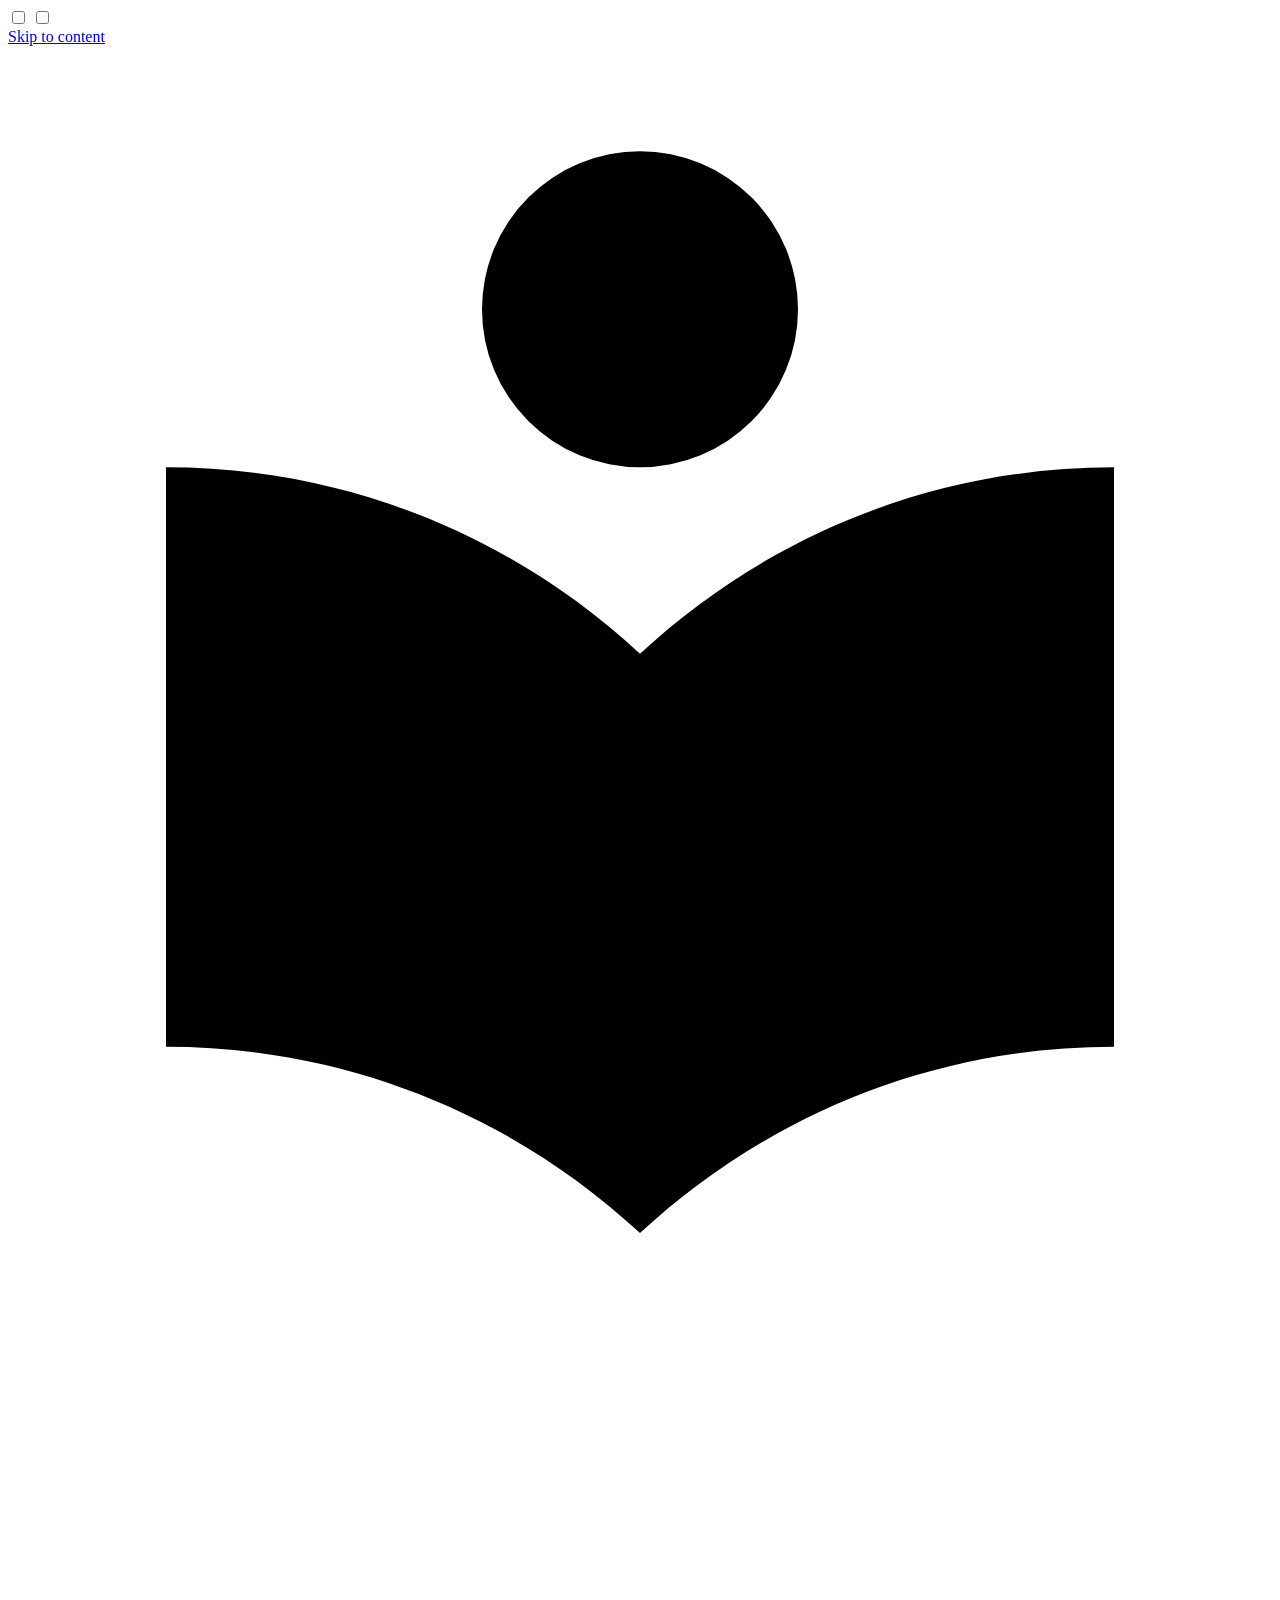
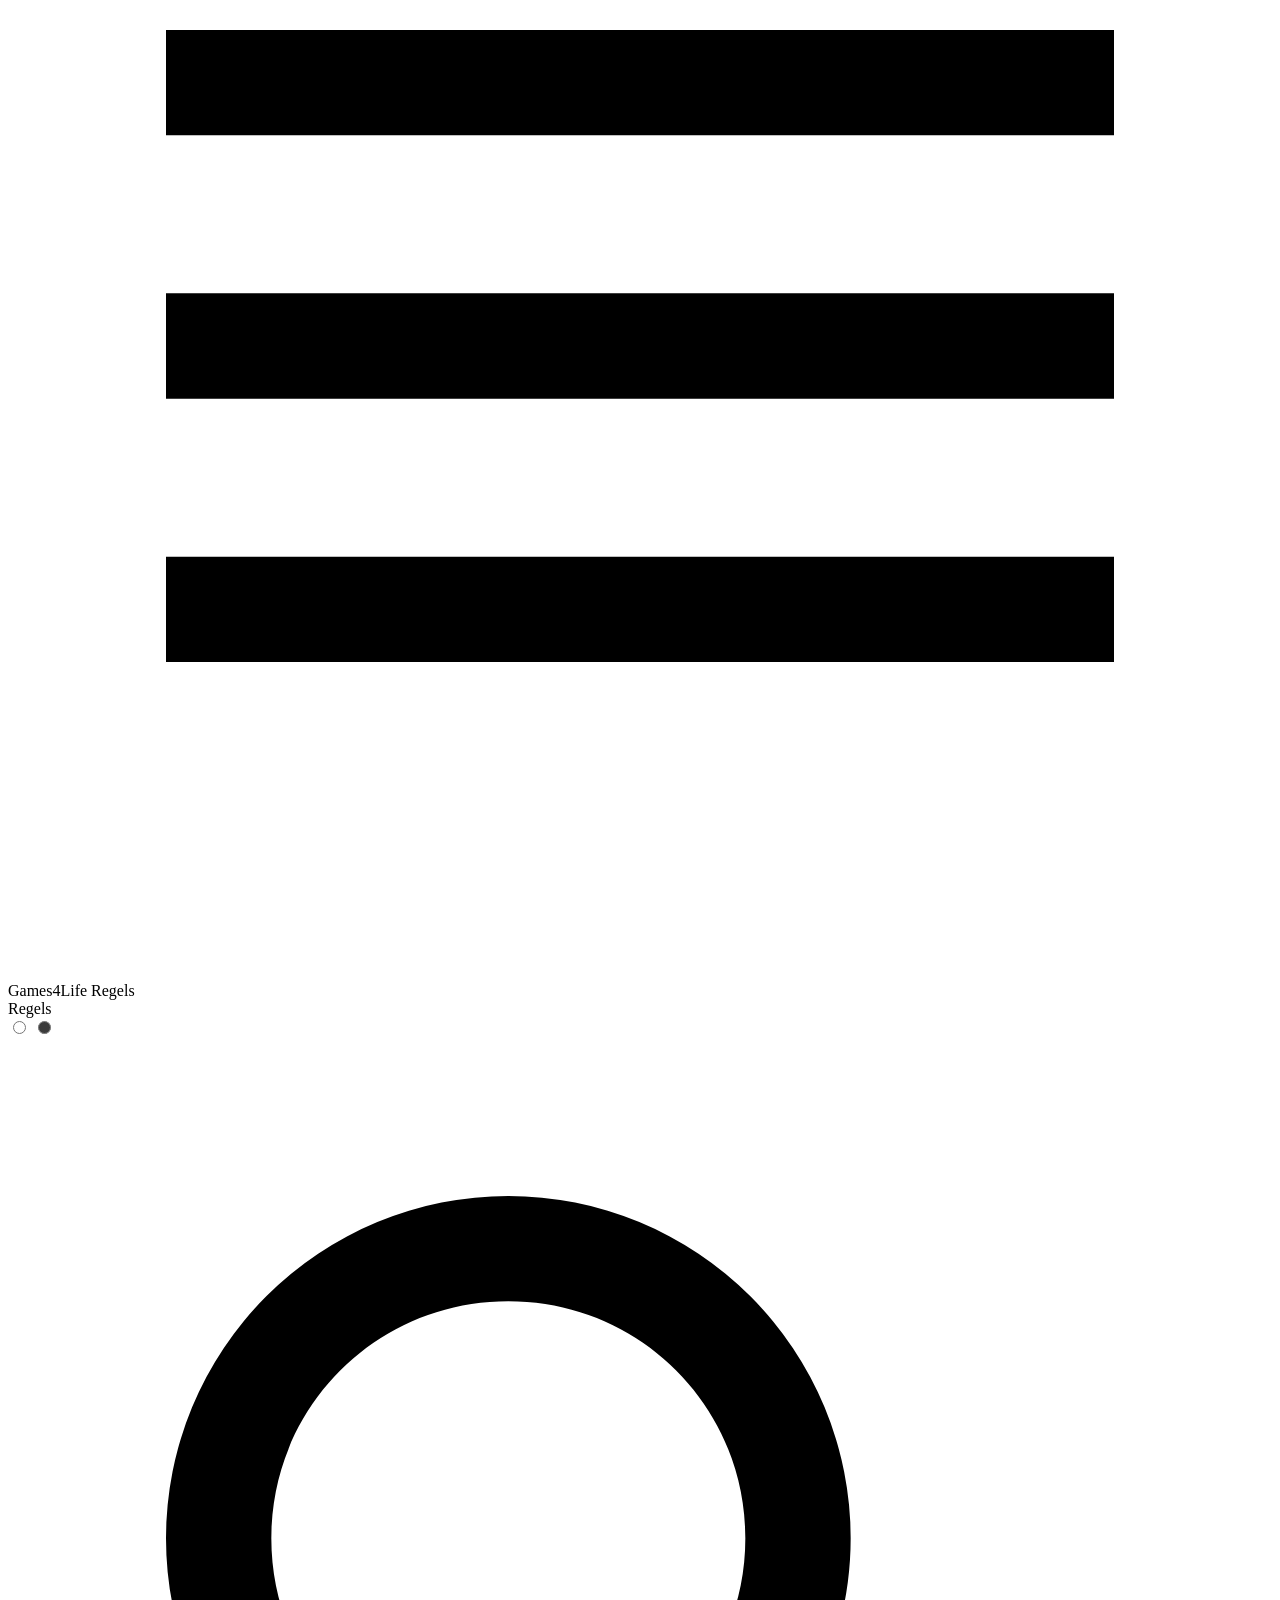
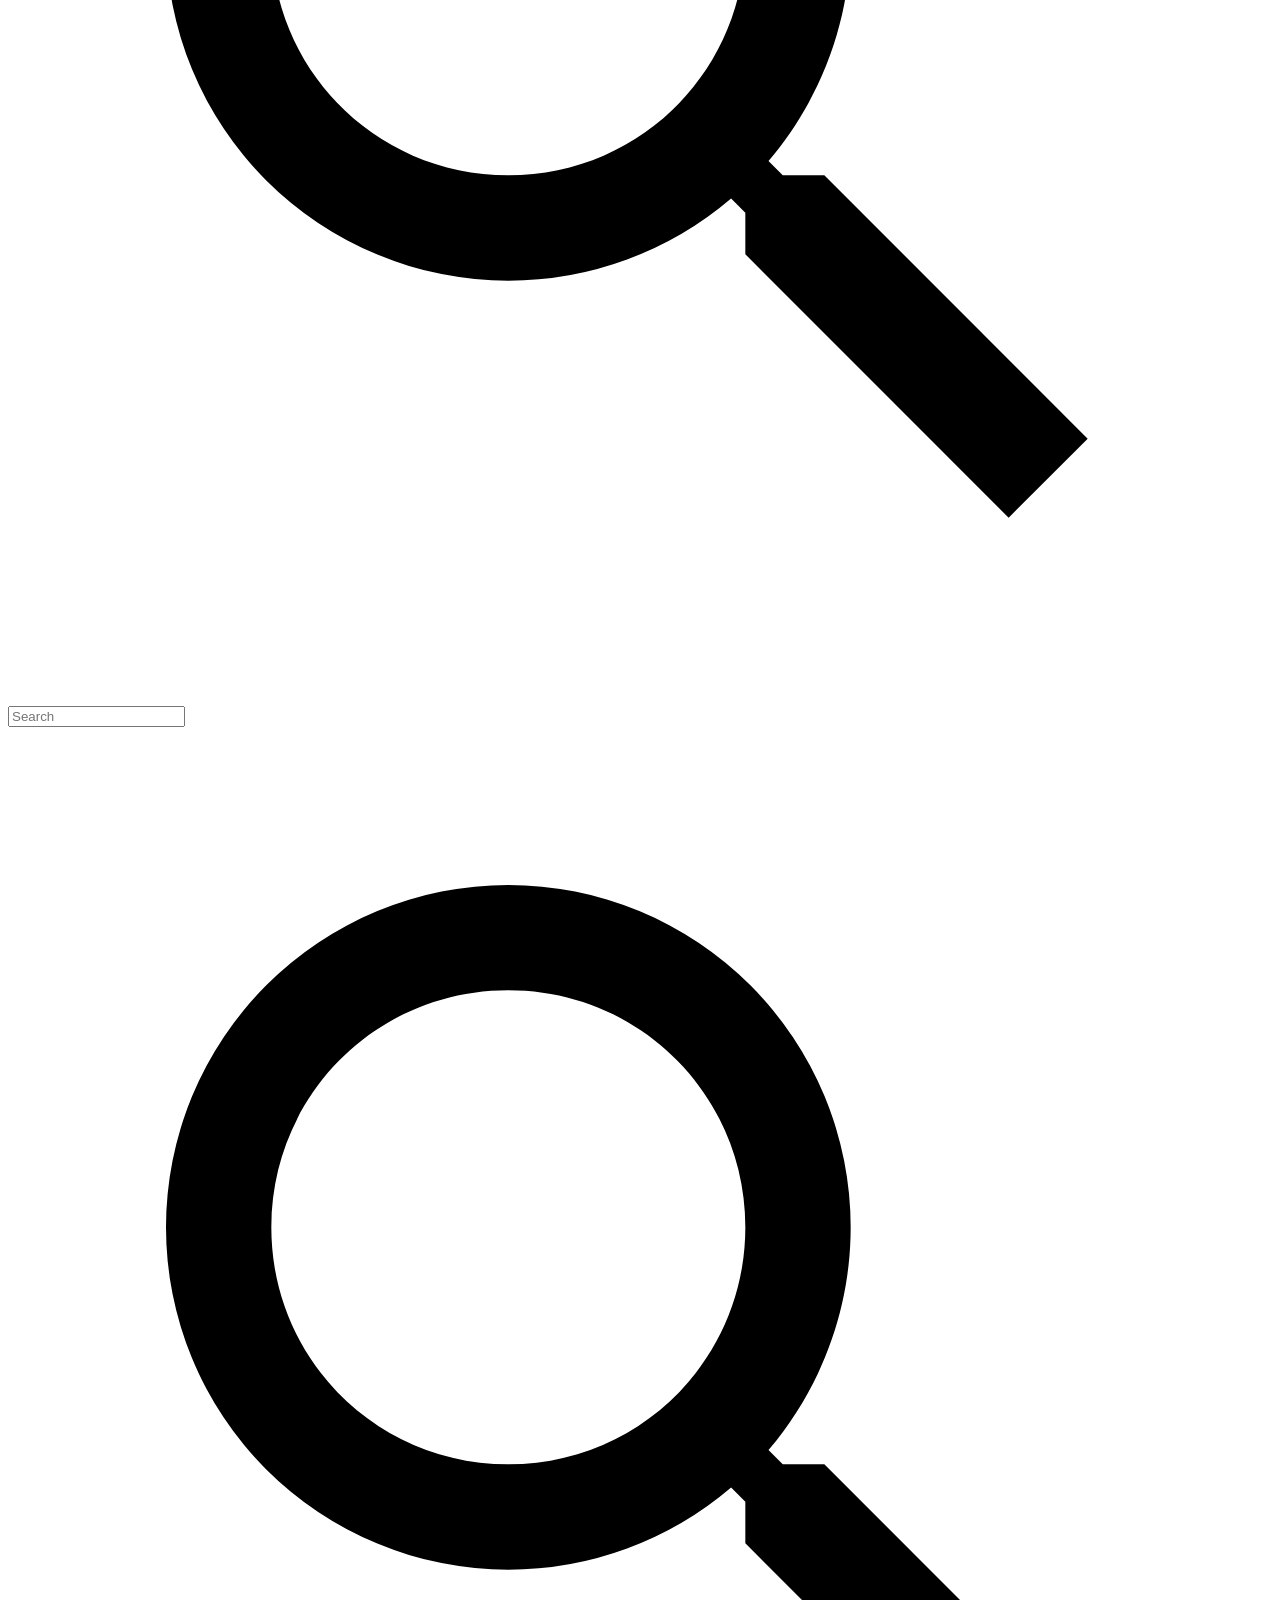
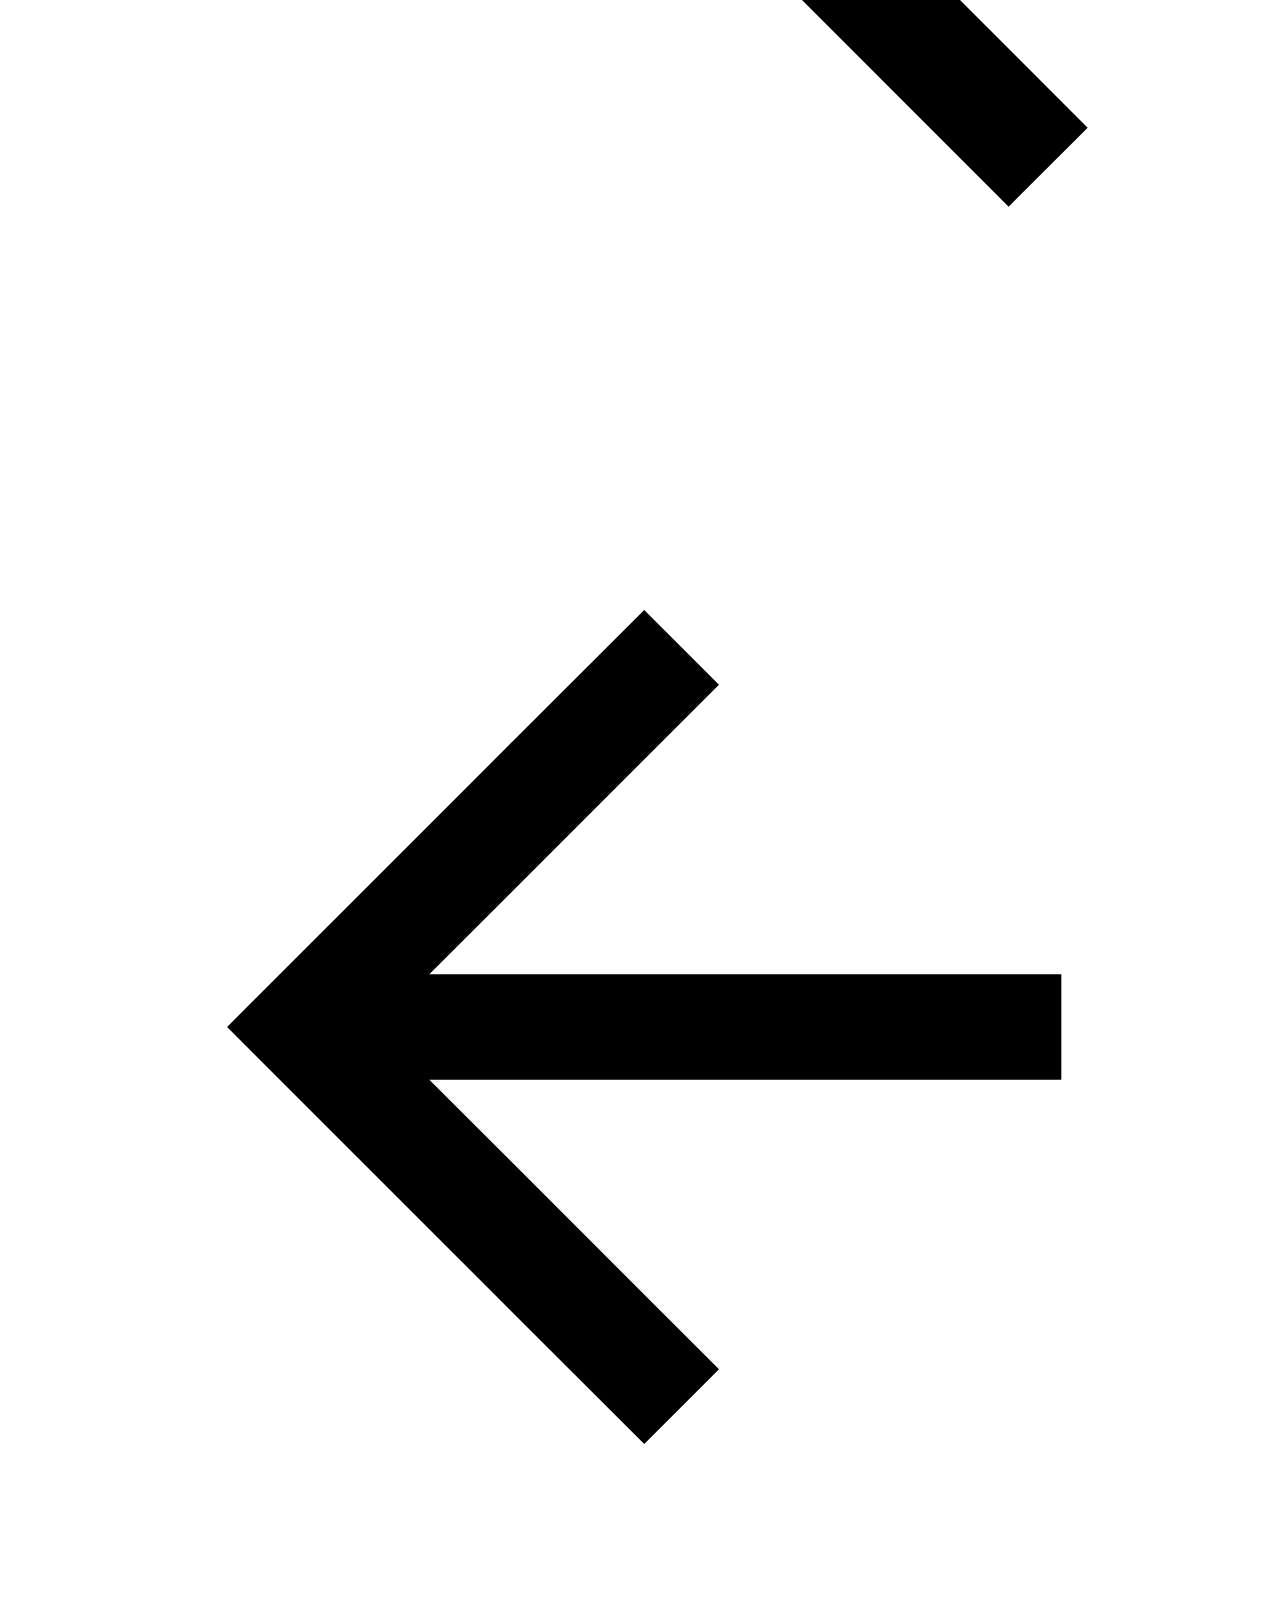
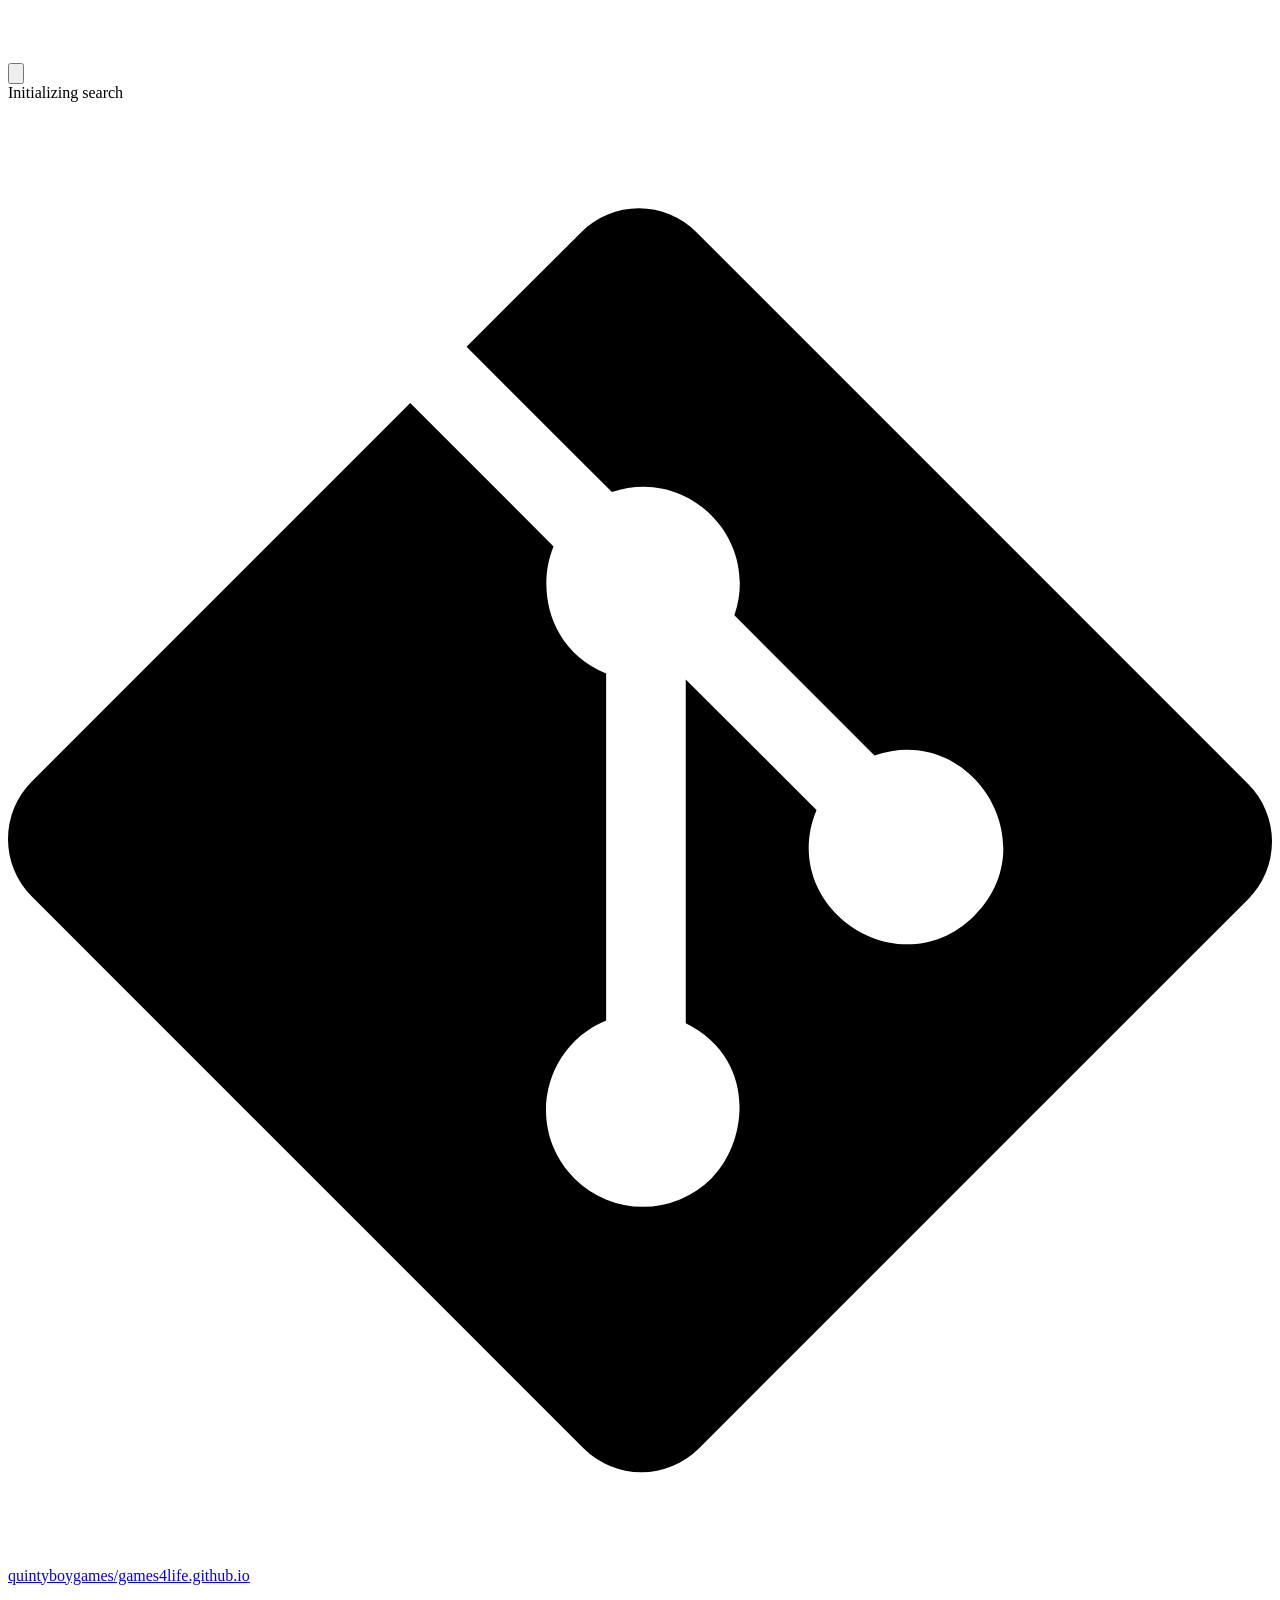
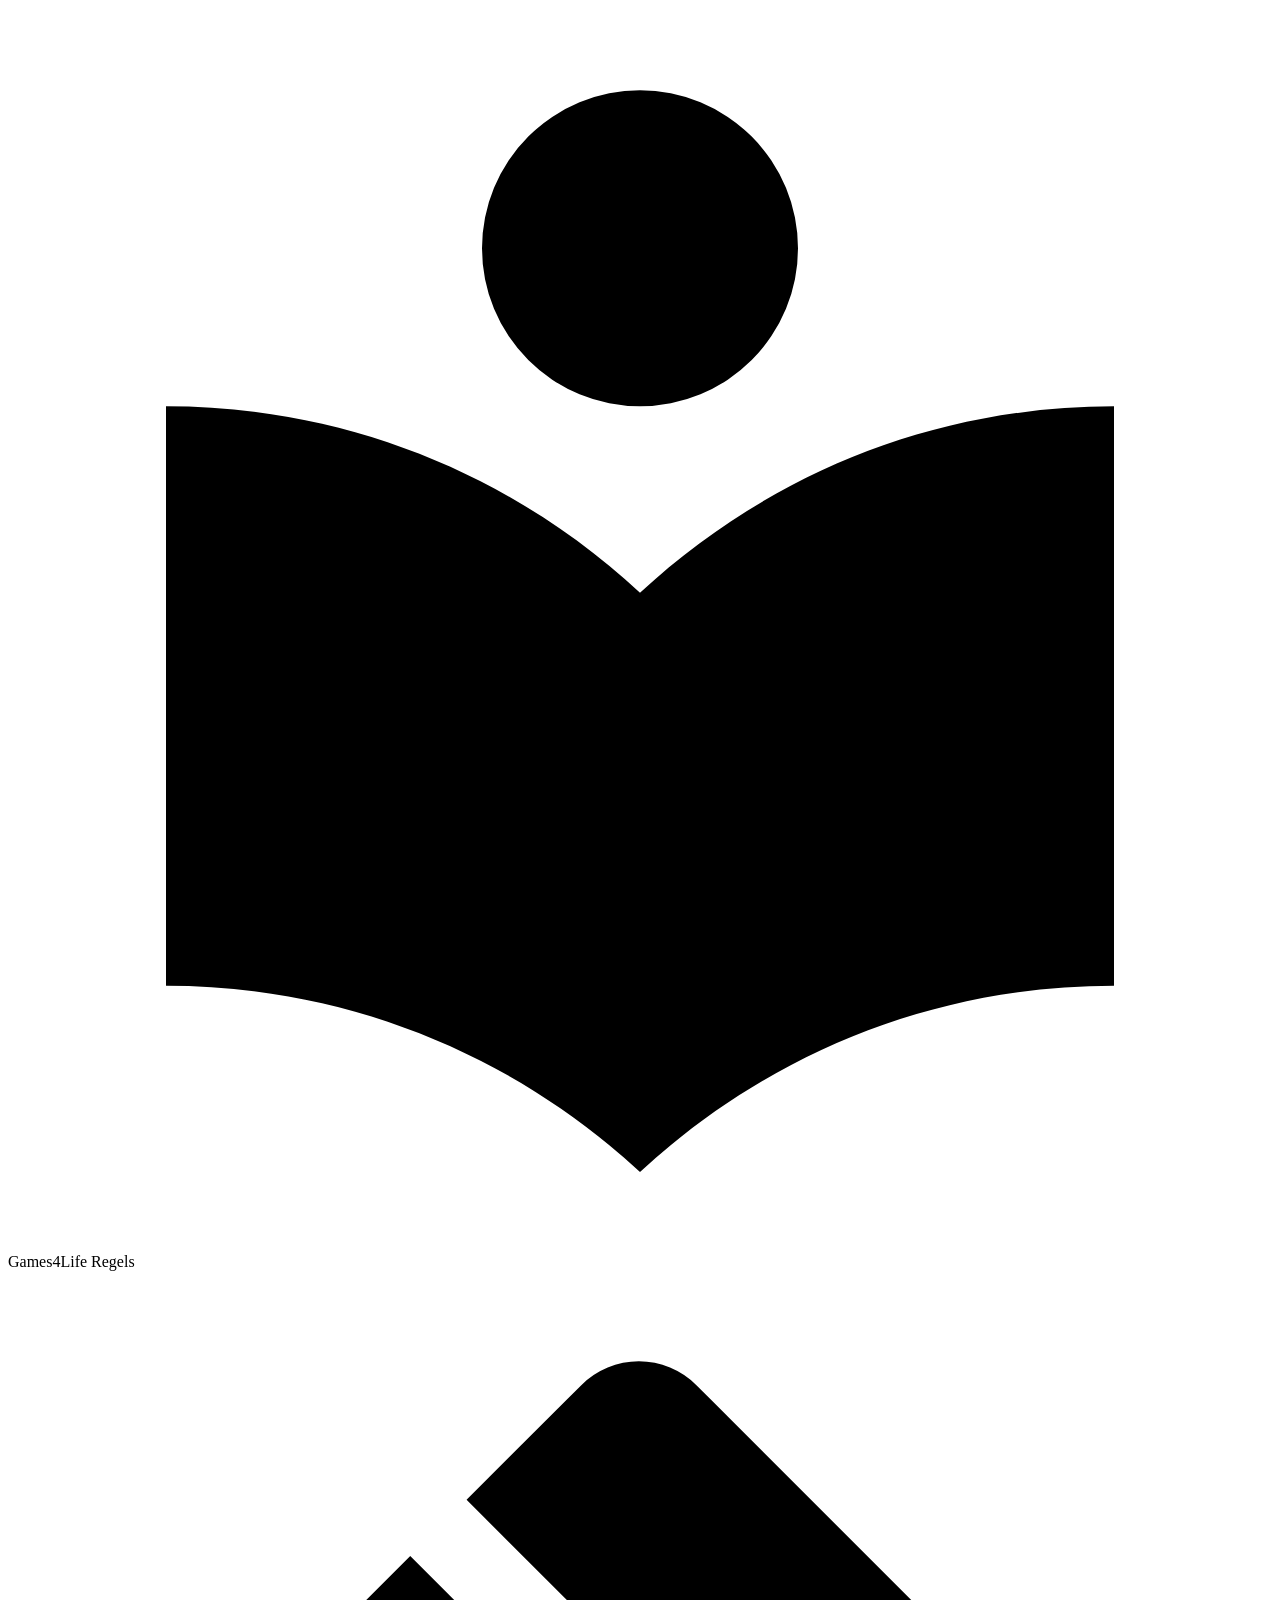
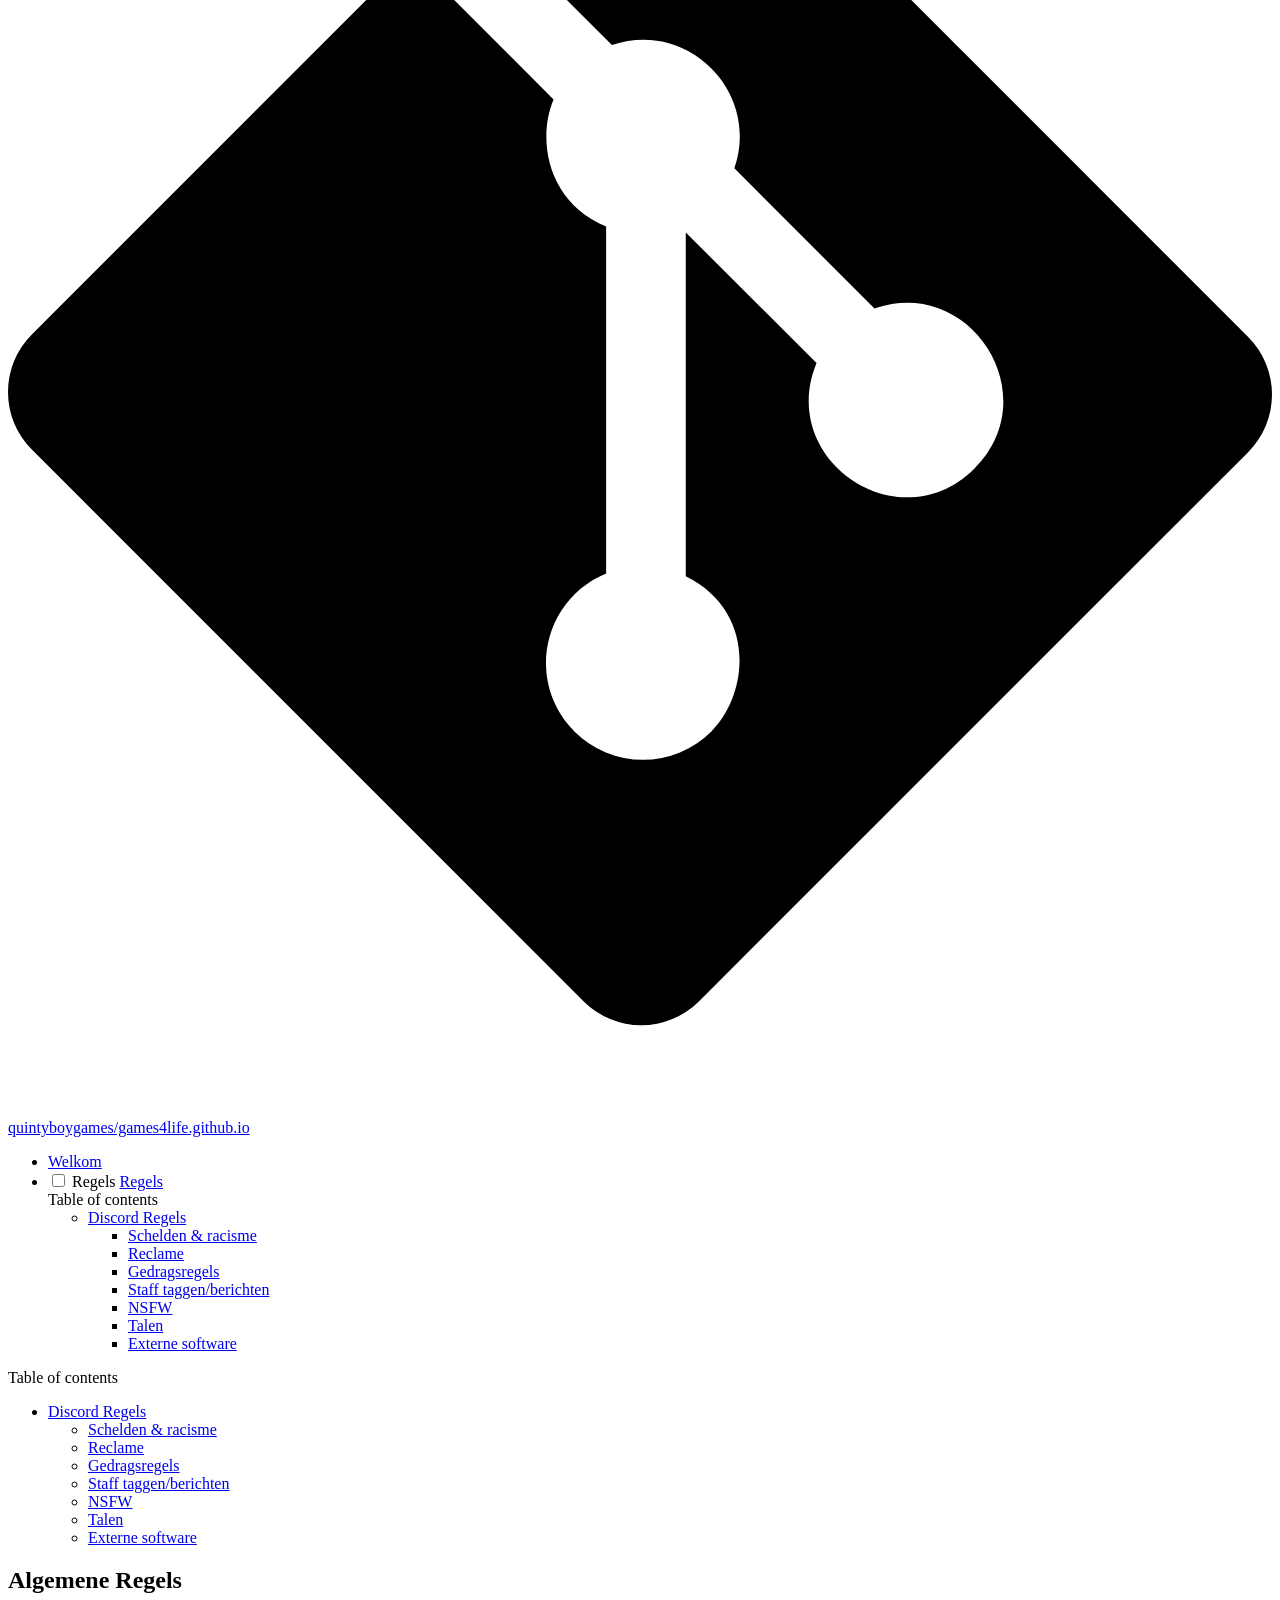
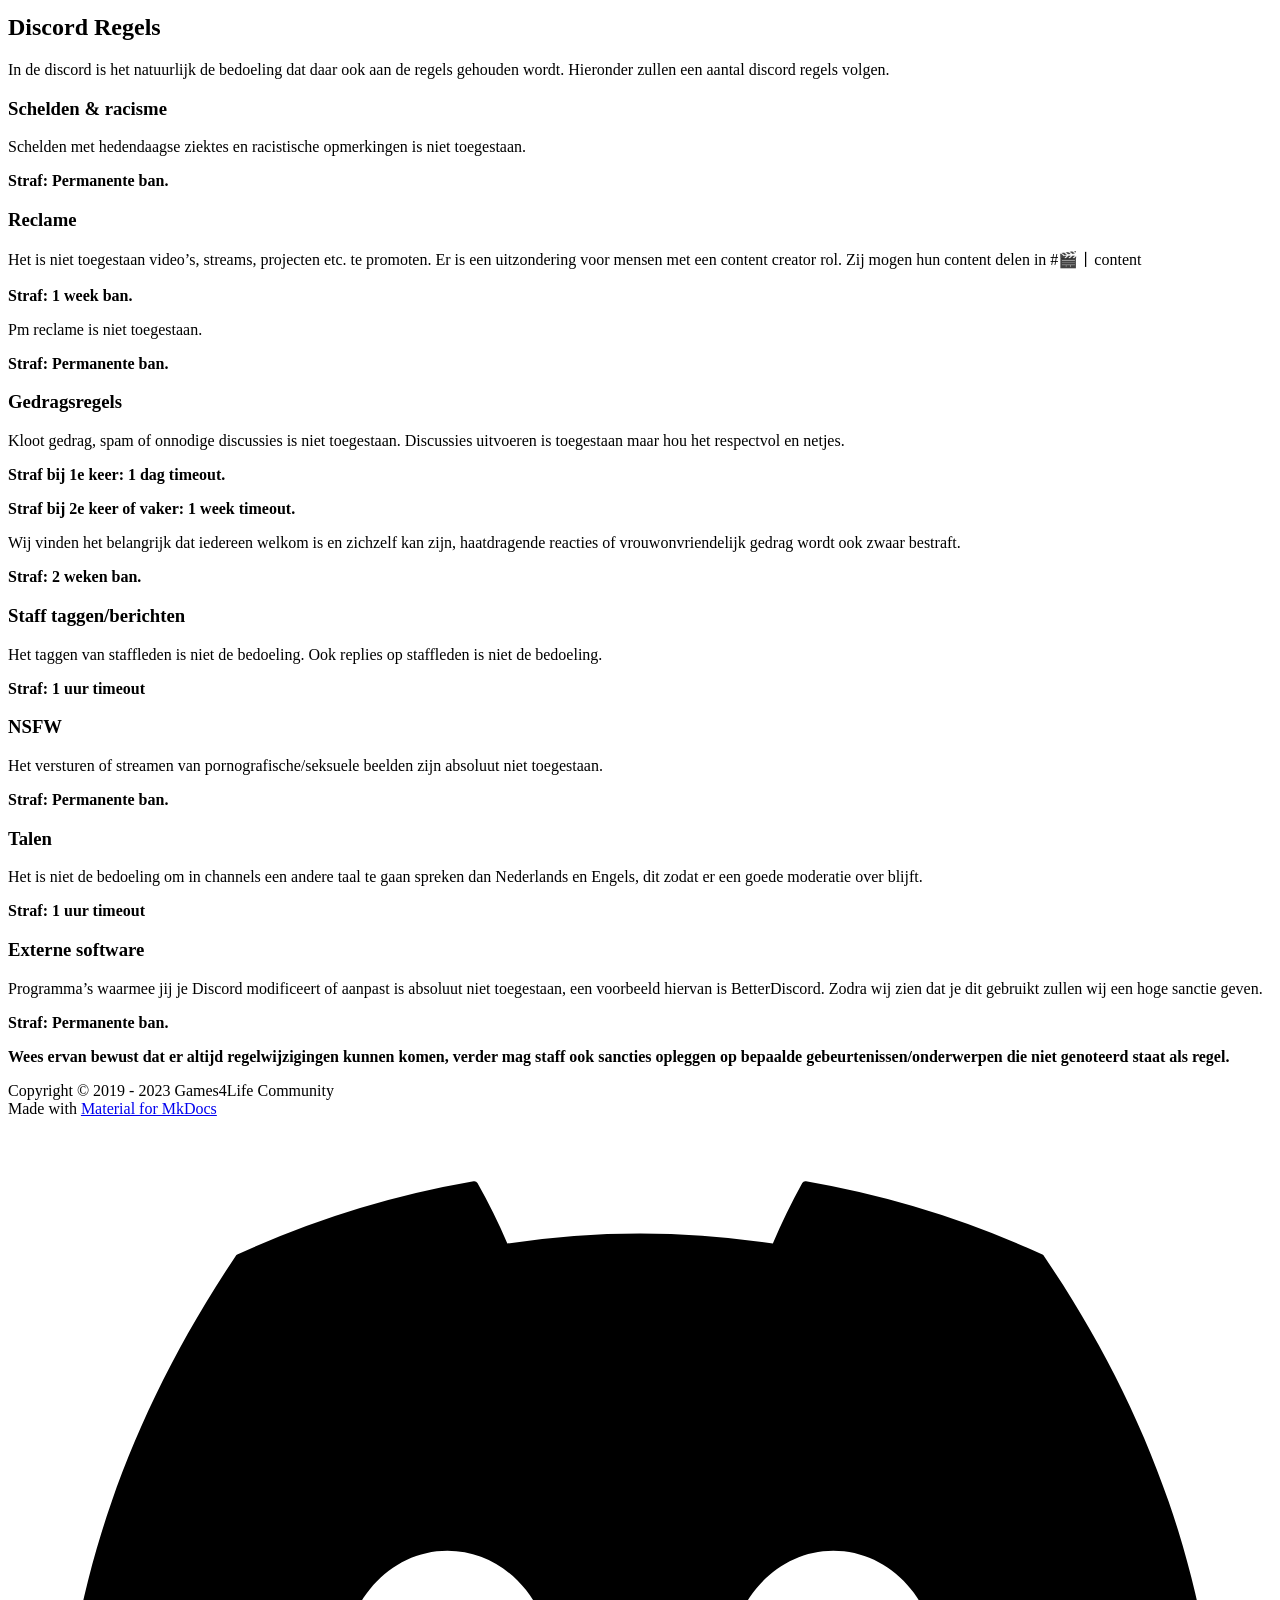
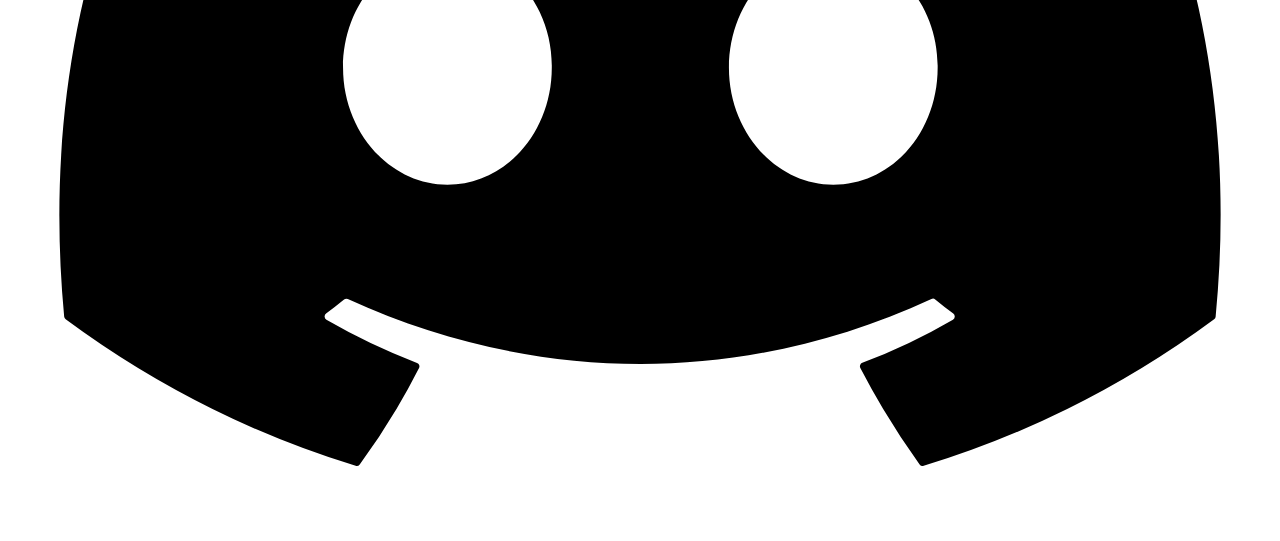
==== commit 25f7452c: "Update regels Een aantal typfouten bij woorden veranderd" ====
--- a/regels/index.html
+++ b/regels/index.html
@@ -477,7 +477,7 @@
 <p>Schelden met hedendaagse ziektes en racistische opmerkingen is niet toegestaan.</p>
 <p><strong>Straf: Permanente ban.</strong></p>
 <h3 id="reclame"><strong>Reclame</strong></h3>
-<p>Het is niet toegestaan video’s, streams, projecten etc. te promoten. Er is een uitzondering voor mensen men een content creator rol. Zij mogen hun content delen in #🎬丨content</p>
+<p>Het is niet toegestaan video’s, streams, projecten etc. te promoten. Er is een uitzondering voor mensen met een content creator rol. Zij mogen hun content delen in #🎬丨content</p>
 <p><strong>Straf: 1 week ban.</strong></p>
 <p>Pm reclame is niet toegestaan.</p>
 <p><strong>Straf: Permanente ban.</strong></p>
@@ -560,4 +560,4 @@
       
     
   </body>
-</html>+</html>
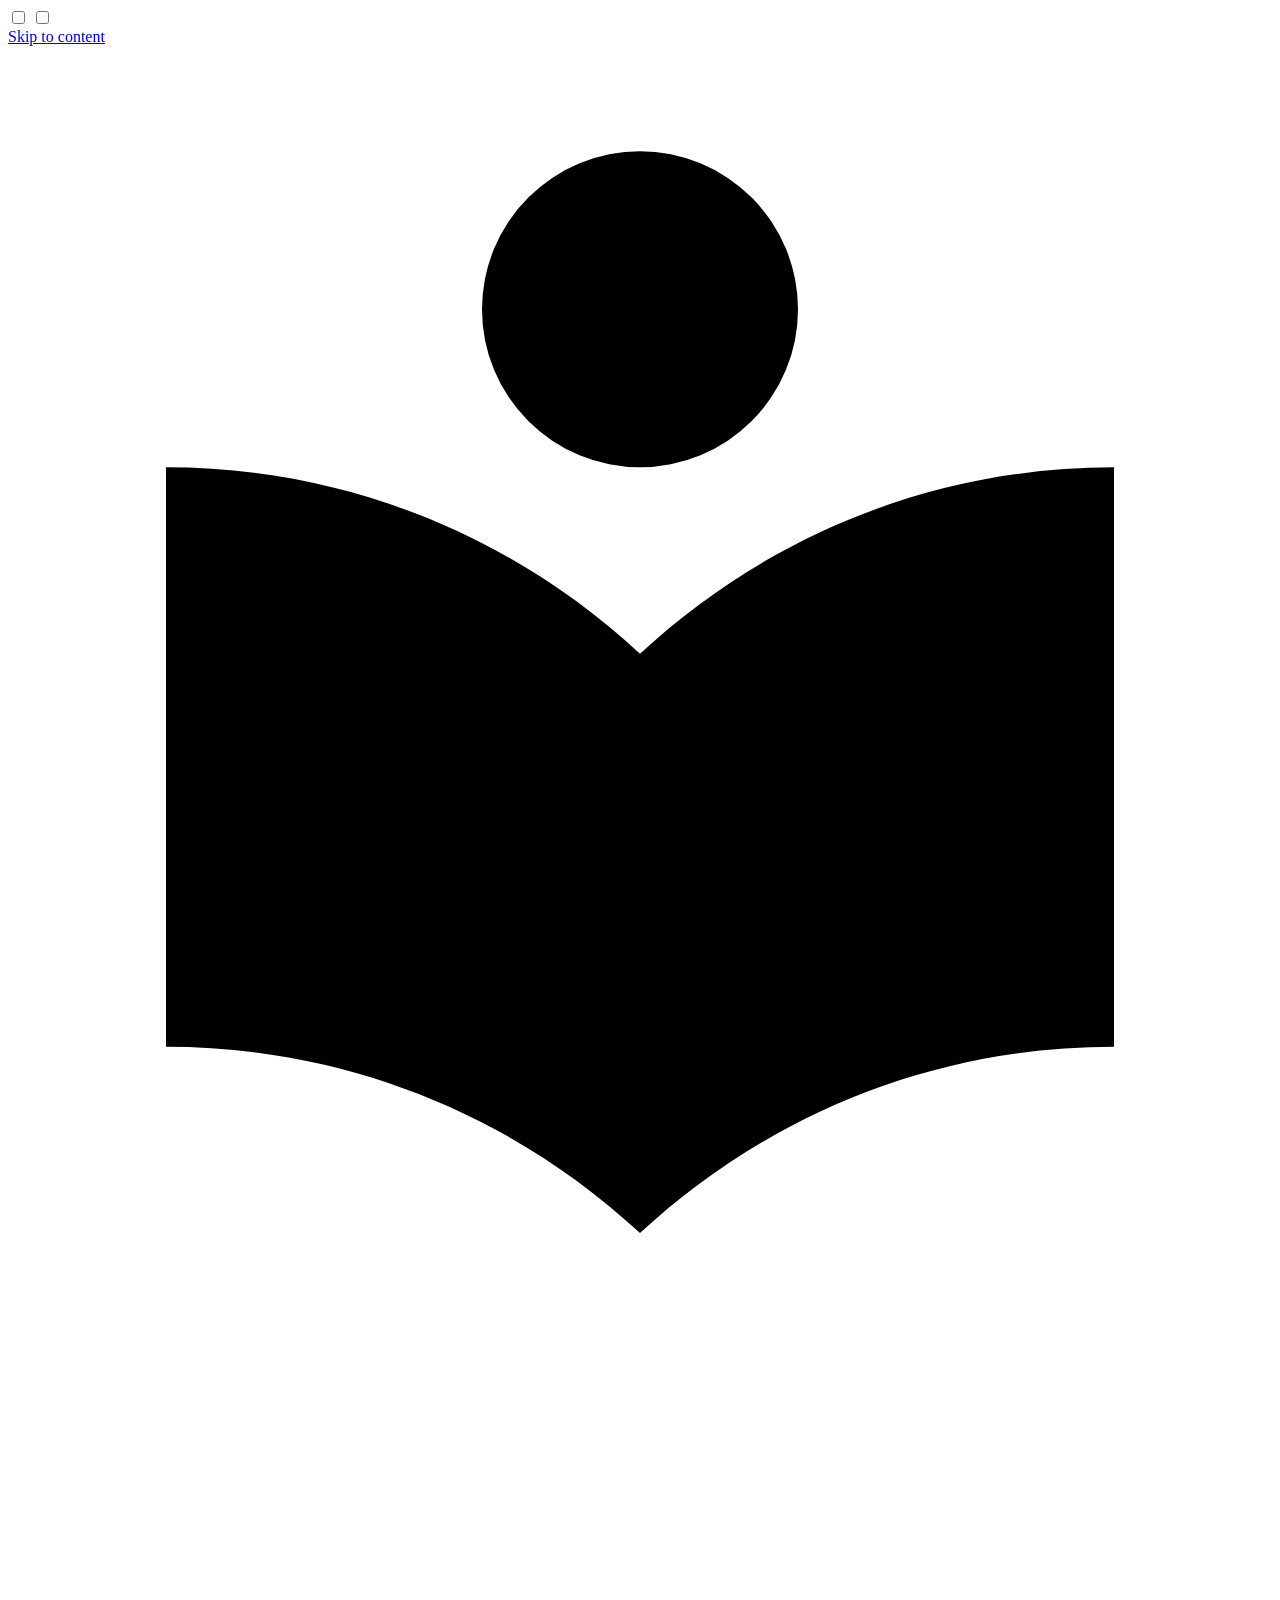
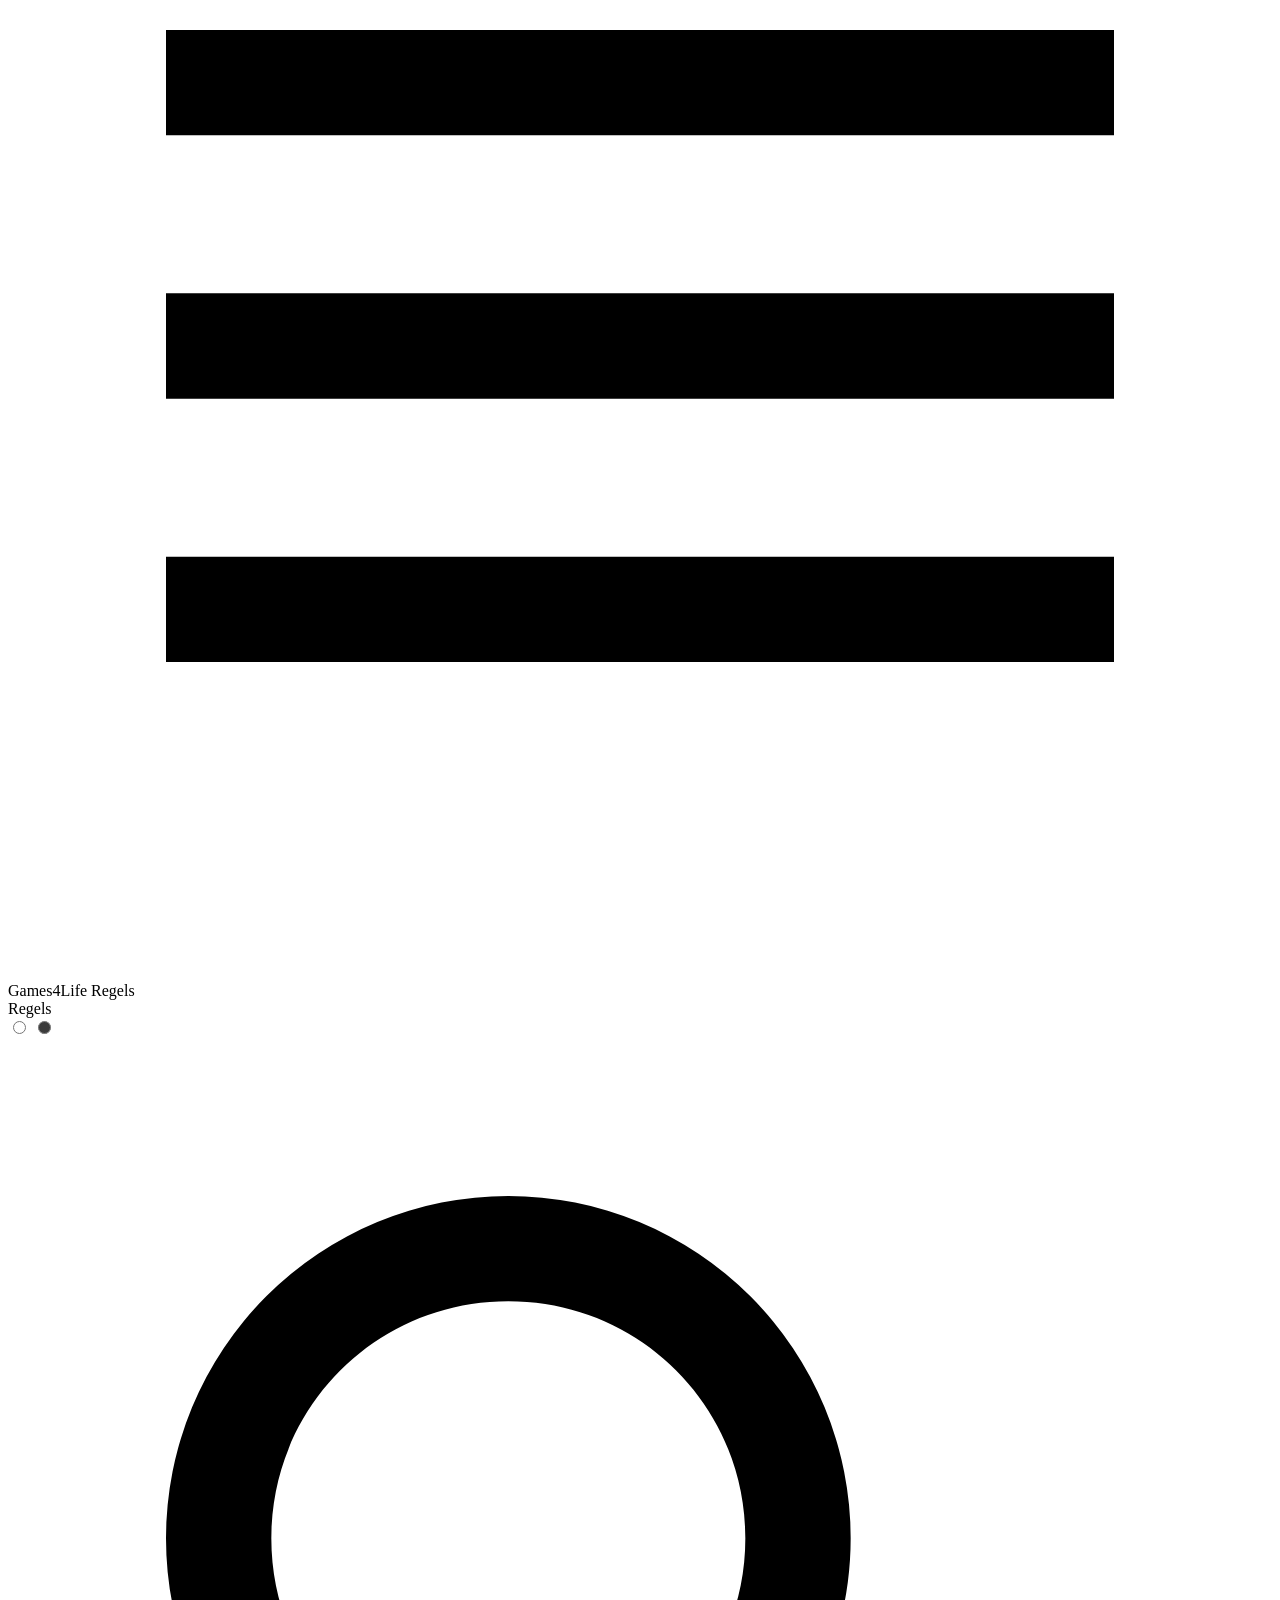
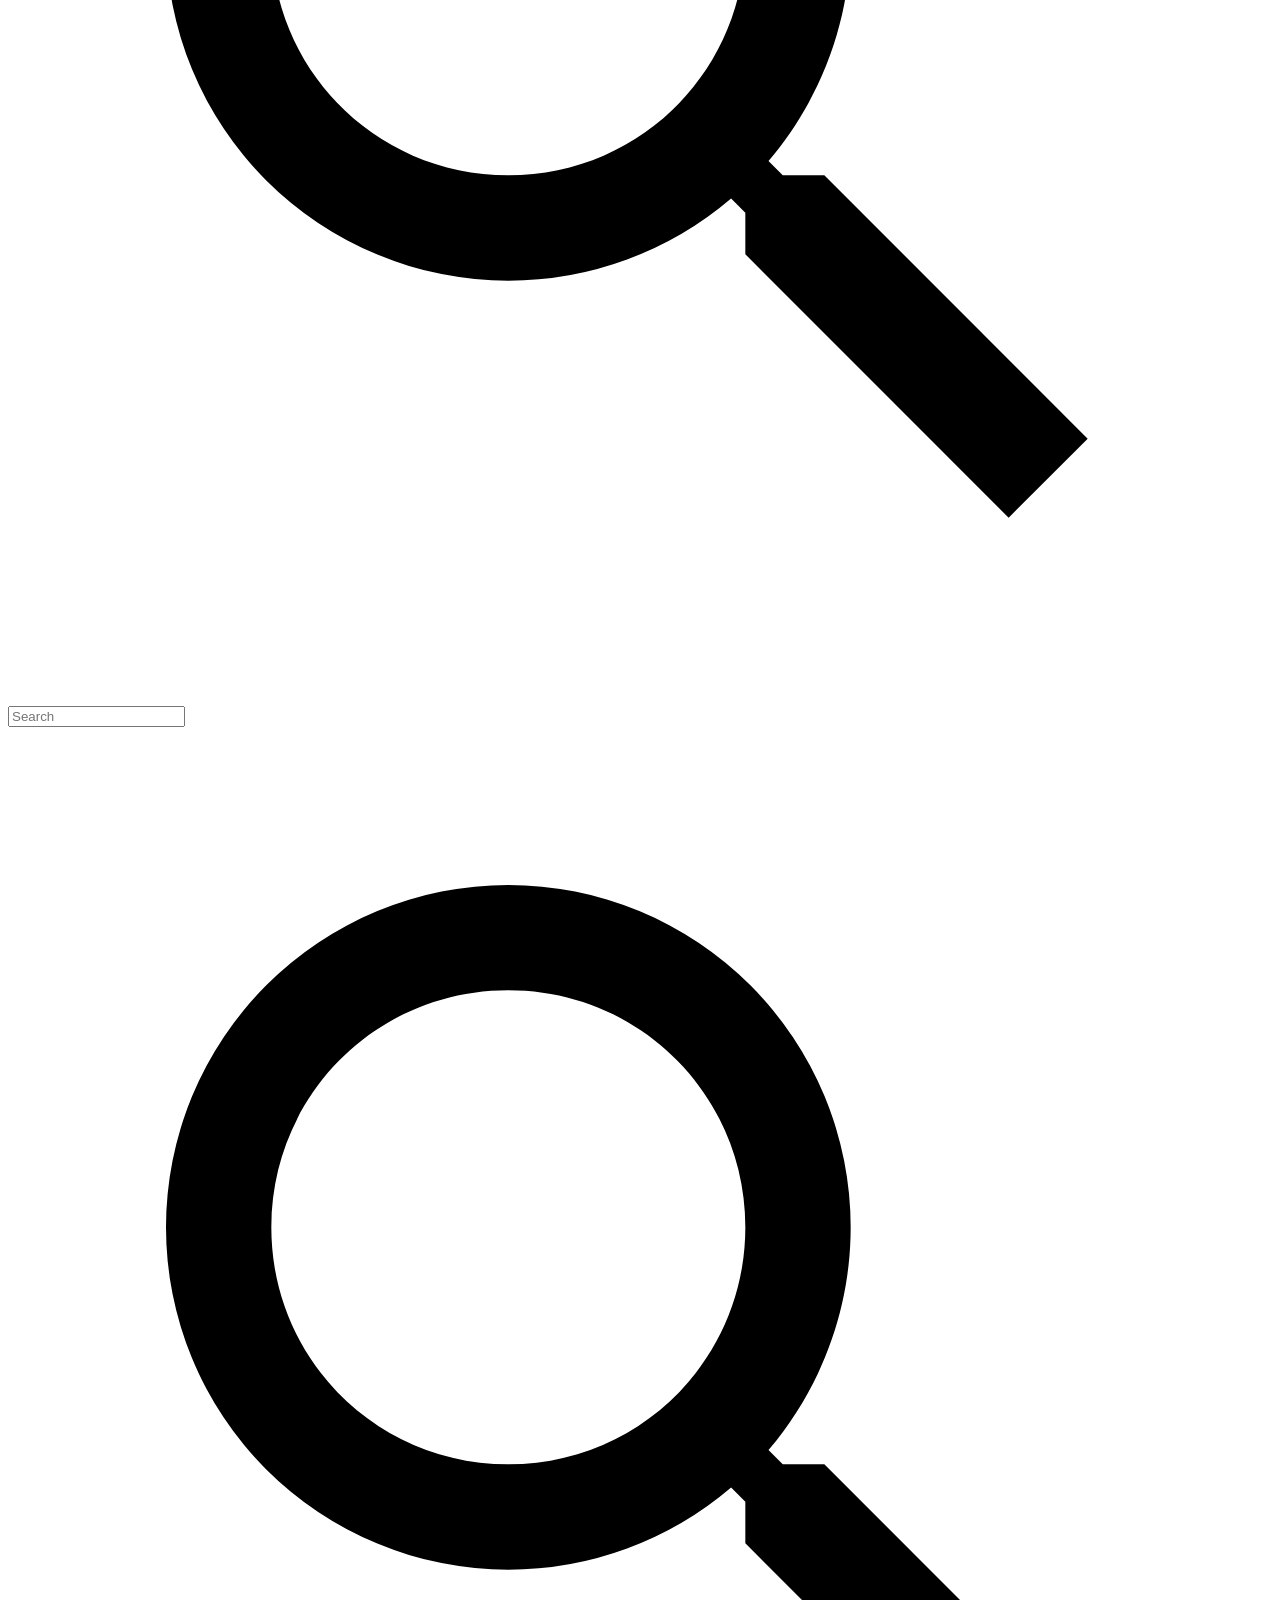
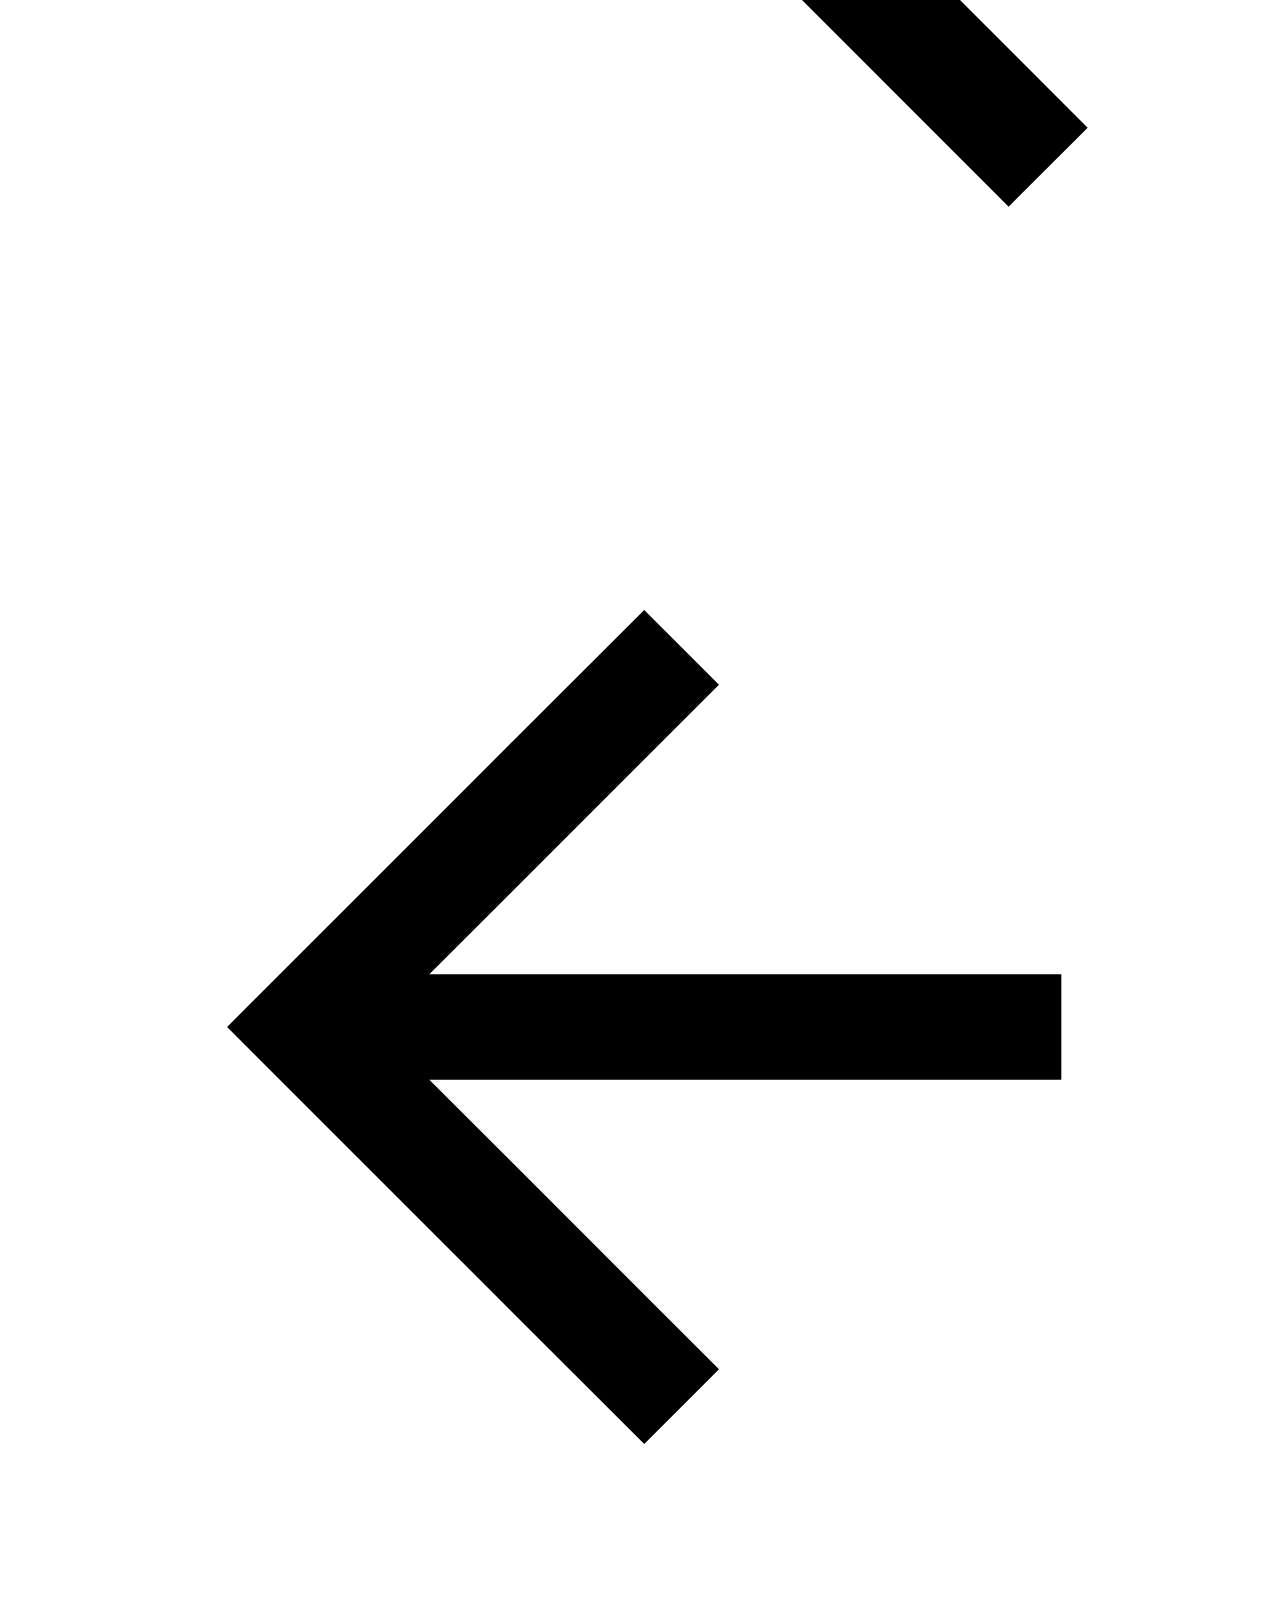
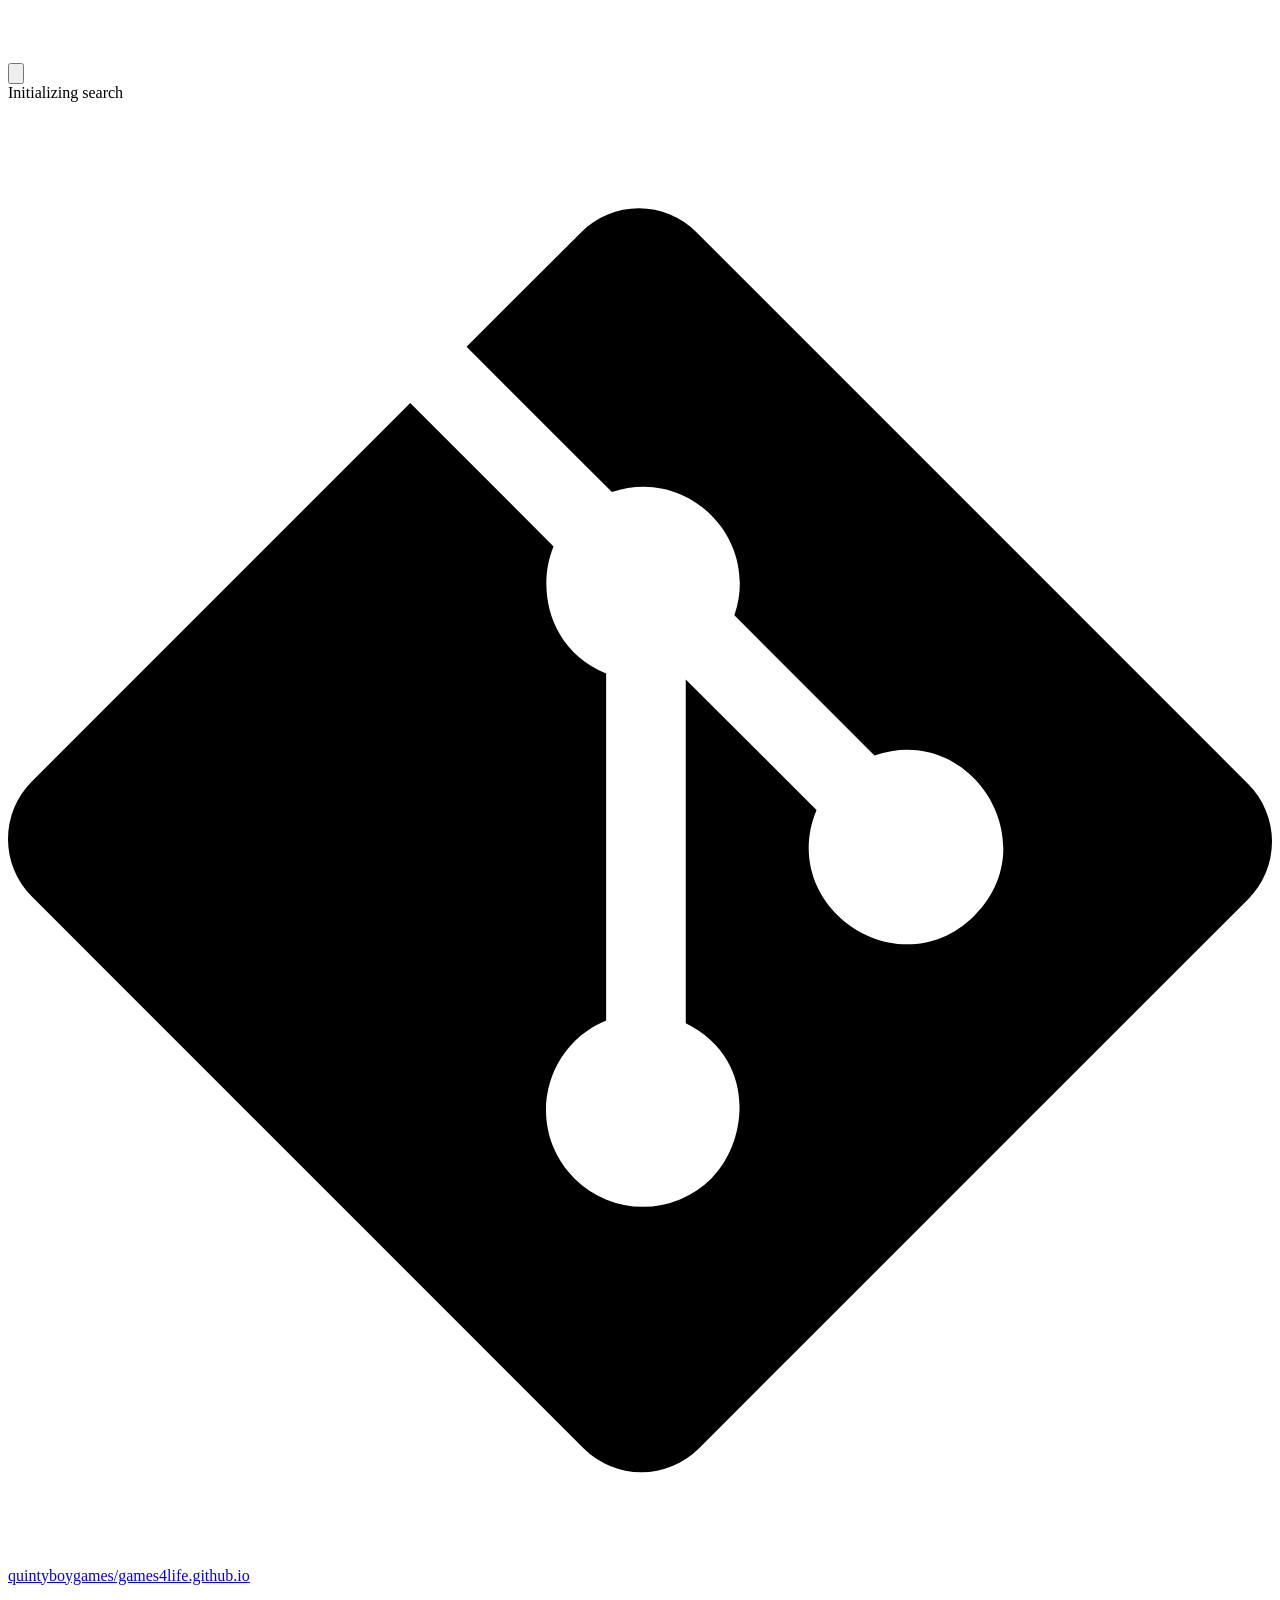
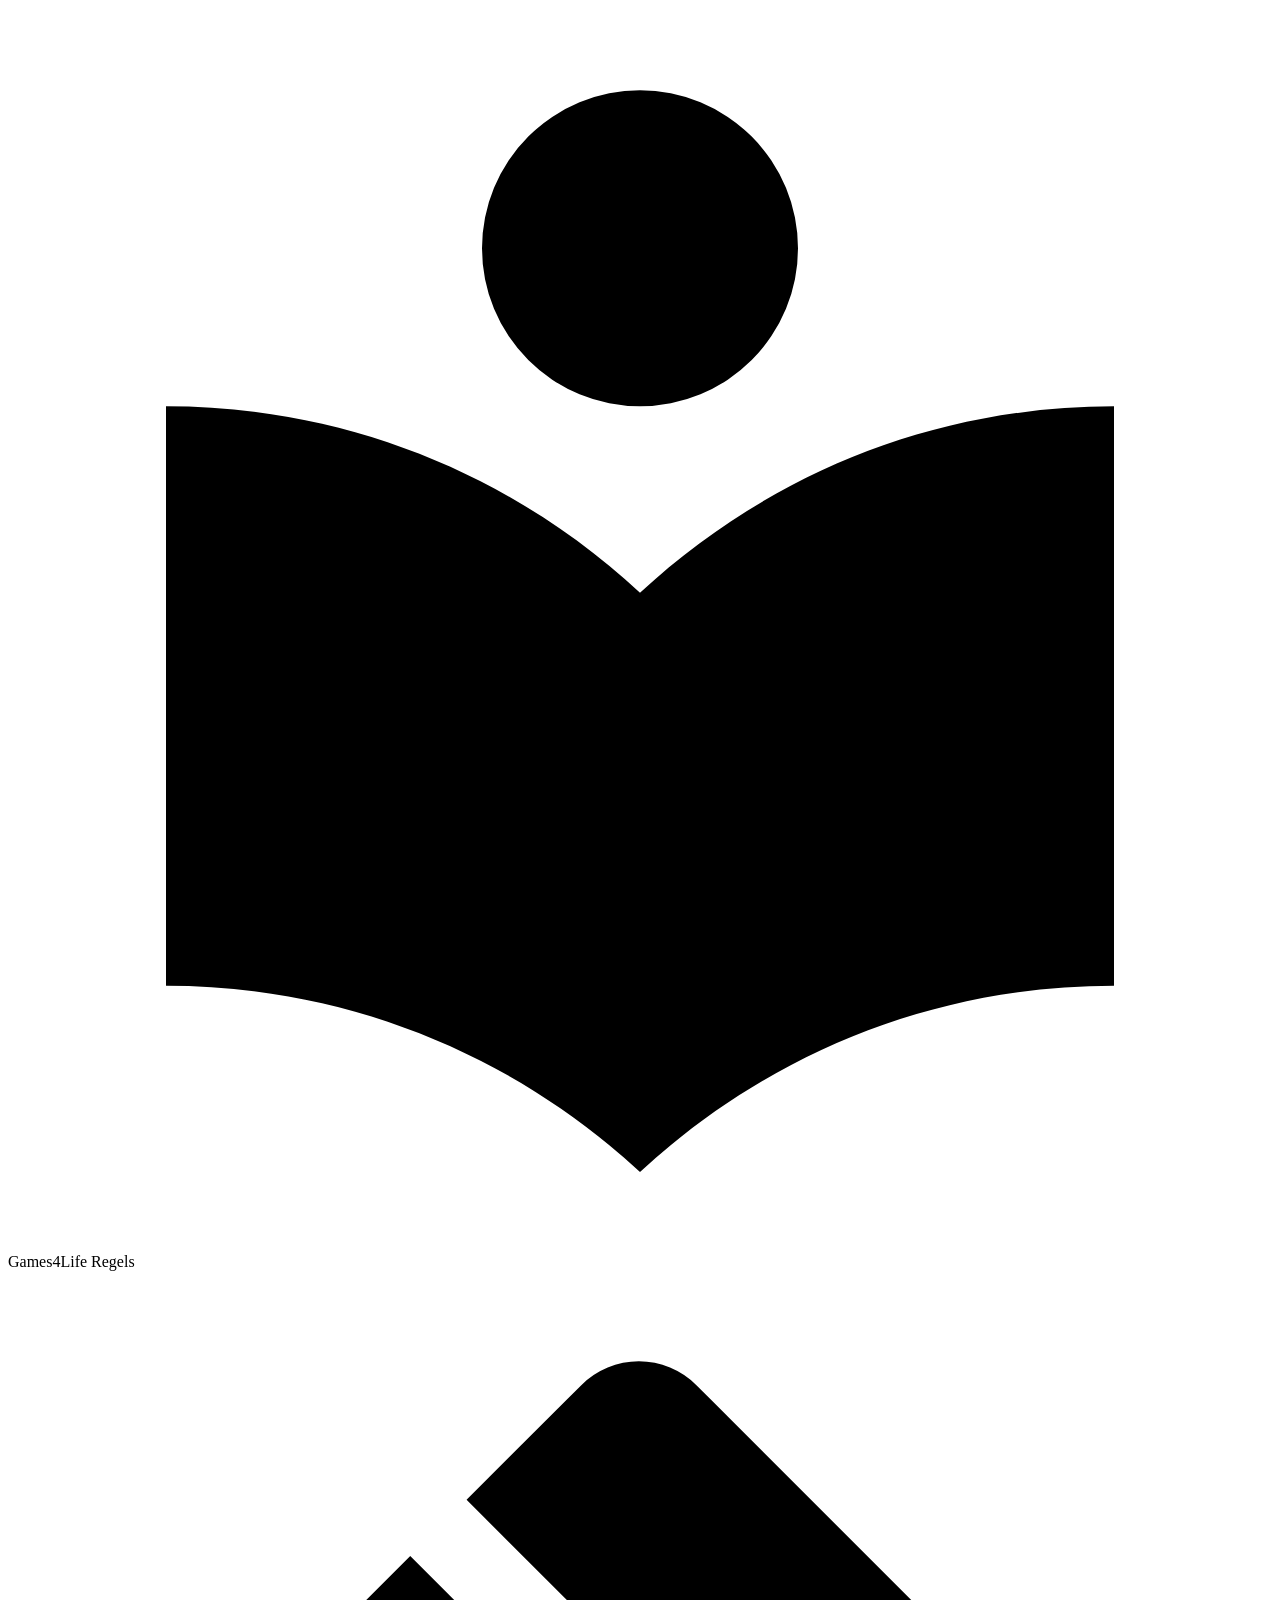
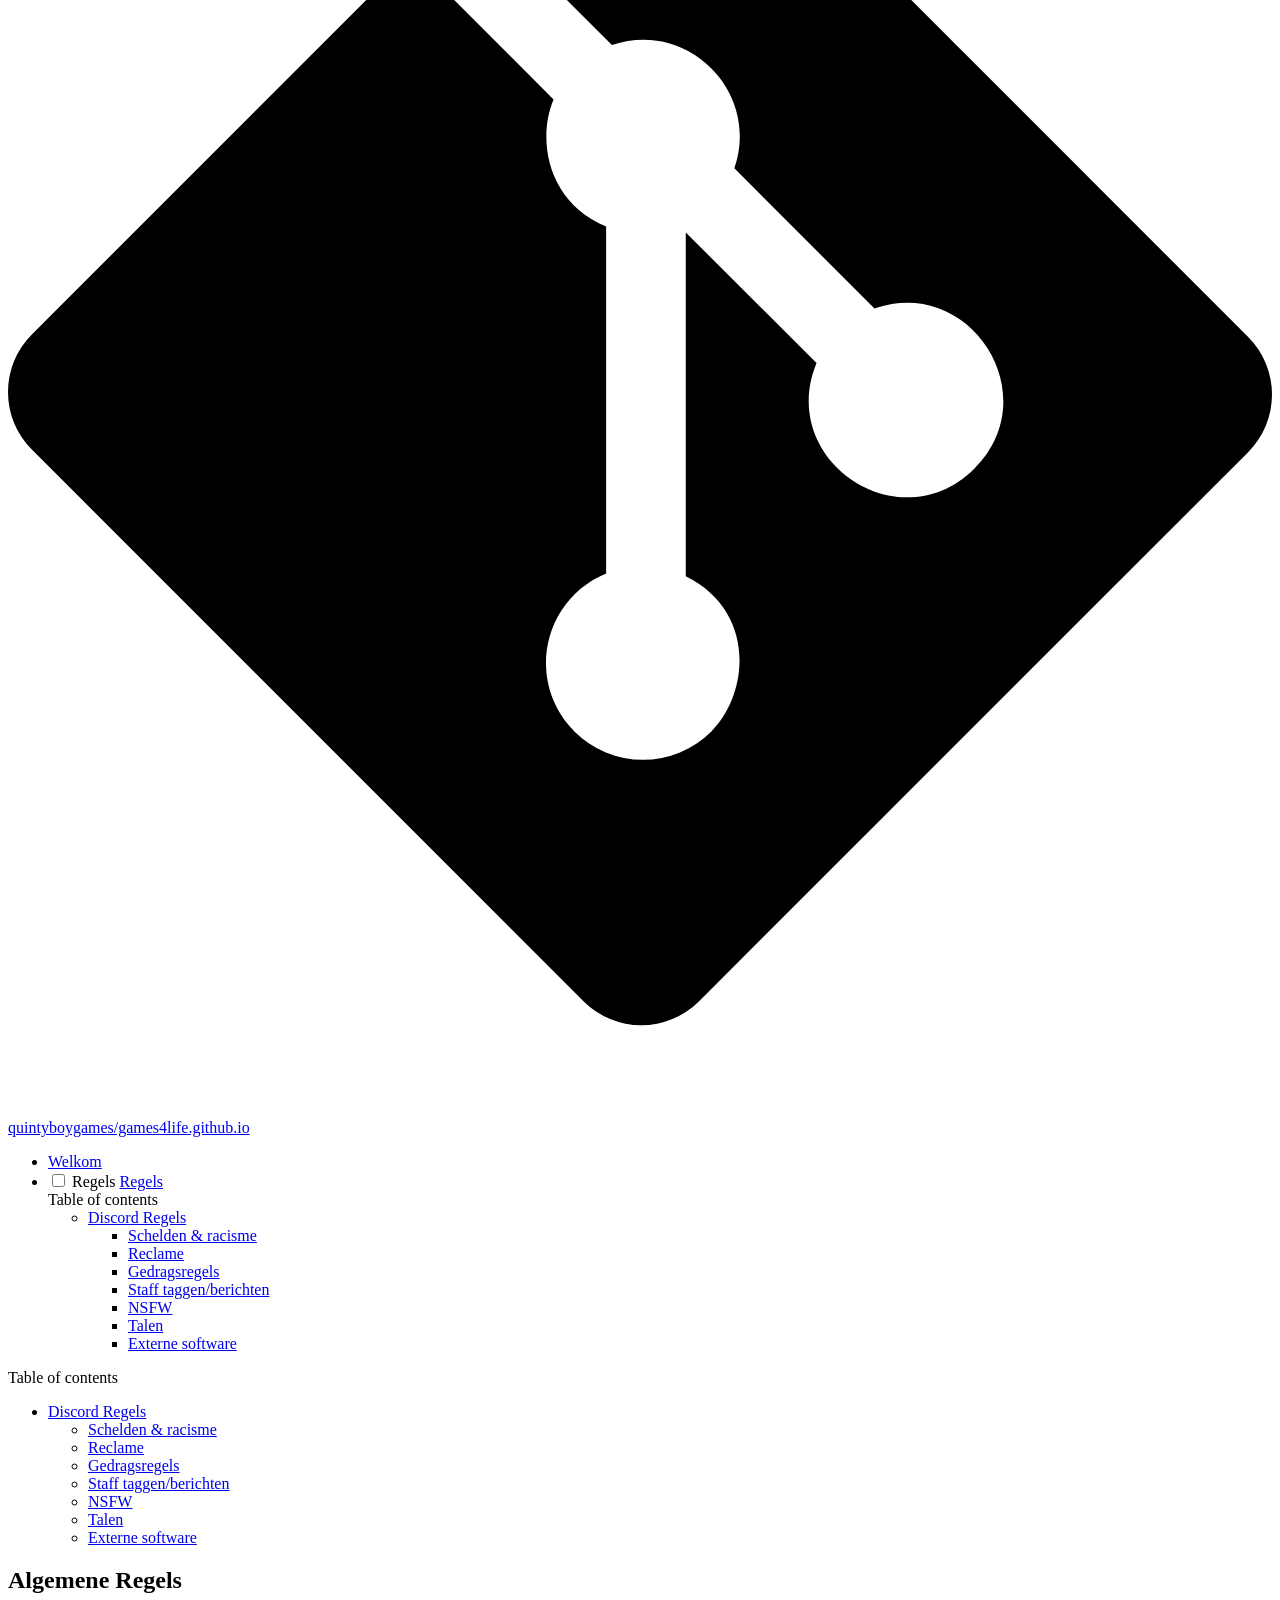
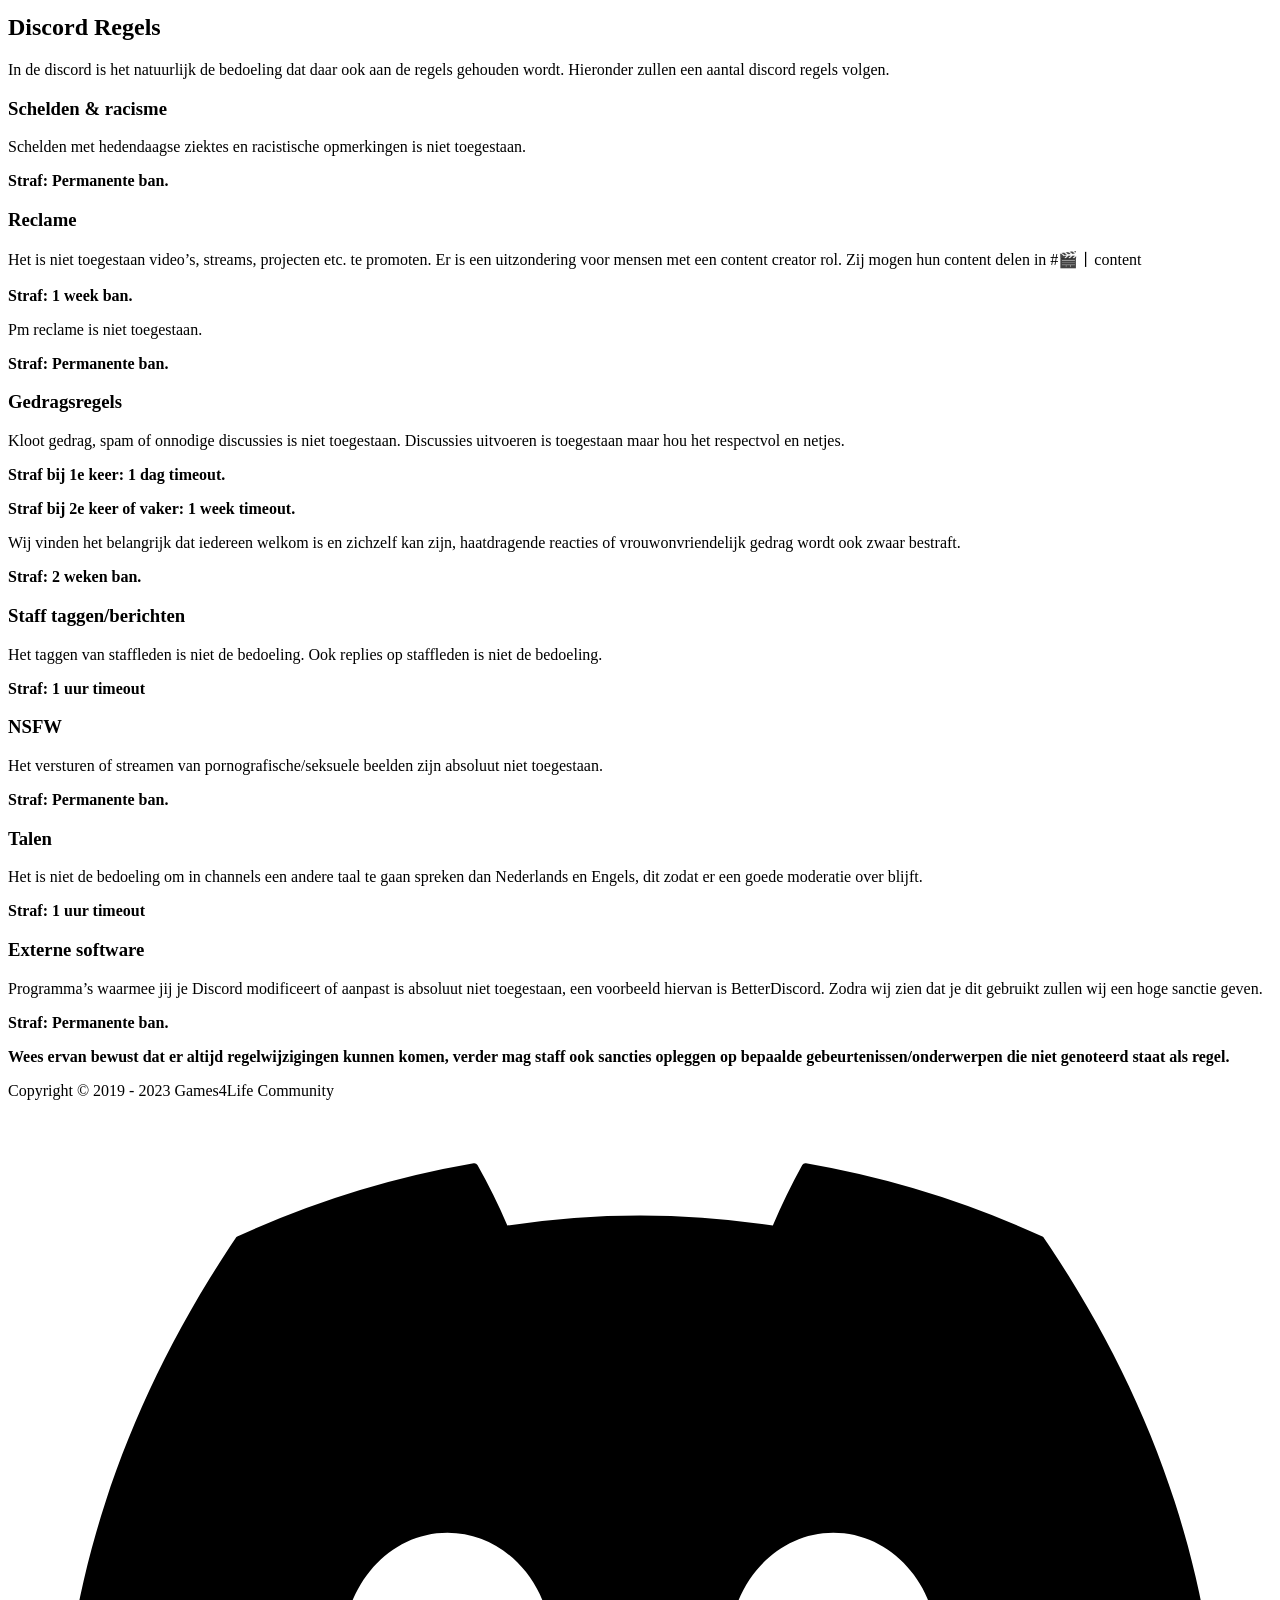
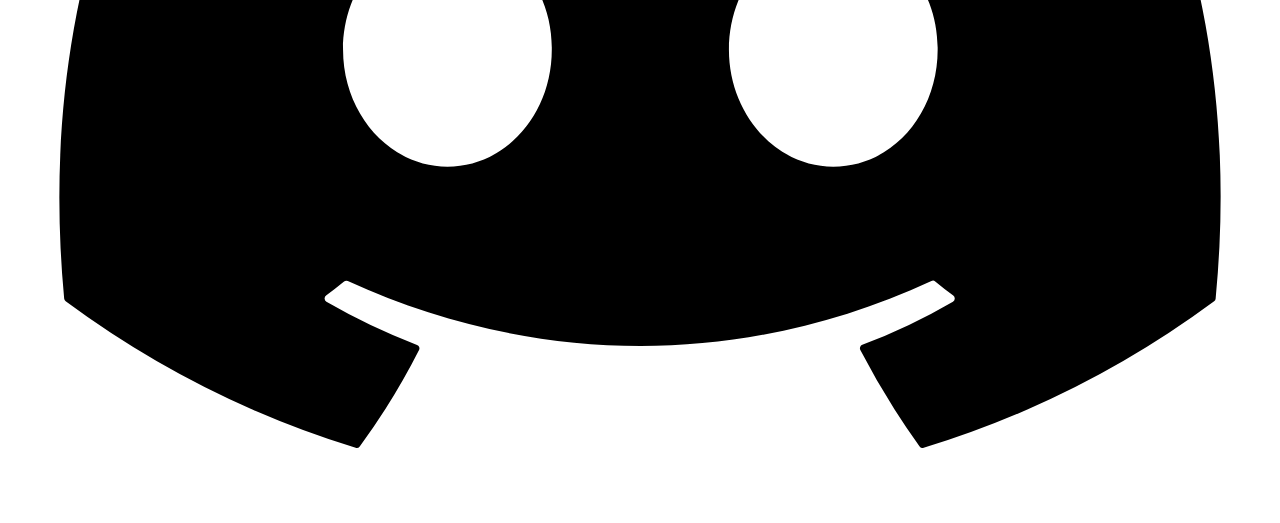
==== commit 6f82796a: "Update pagina's" ====
--- a/regels/index.html
+++ b/regels/index.html
@@ -524,12 +524,6 @@
       Copyright &copy; 2019 - 2023 Games4Life Community
     </div>
   
-  
-    Made with
-    <a href="https://squidfunk.github.io/mkdocs-material/" target="_blank" rel="noopener">
-      Material for MkDocs
-    </a>
-  
 </div>
       
         <div class="md-social">
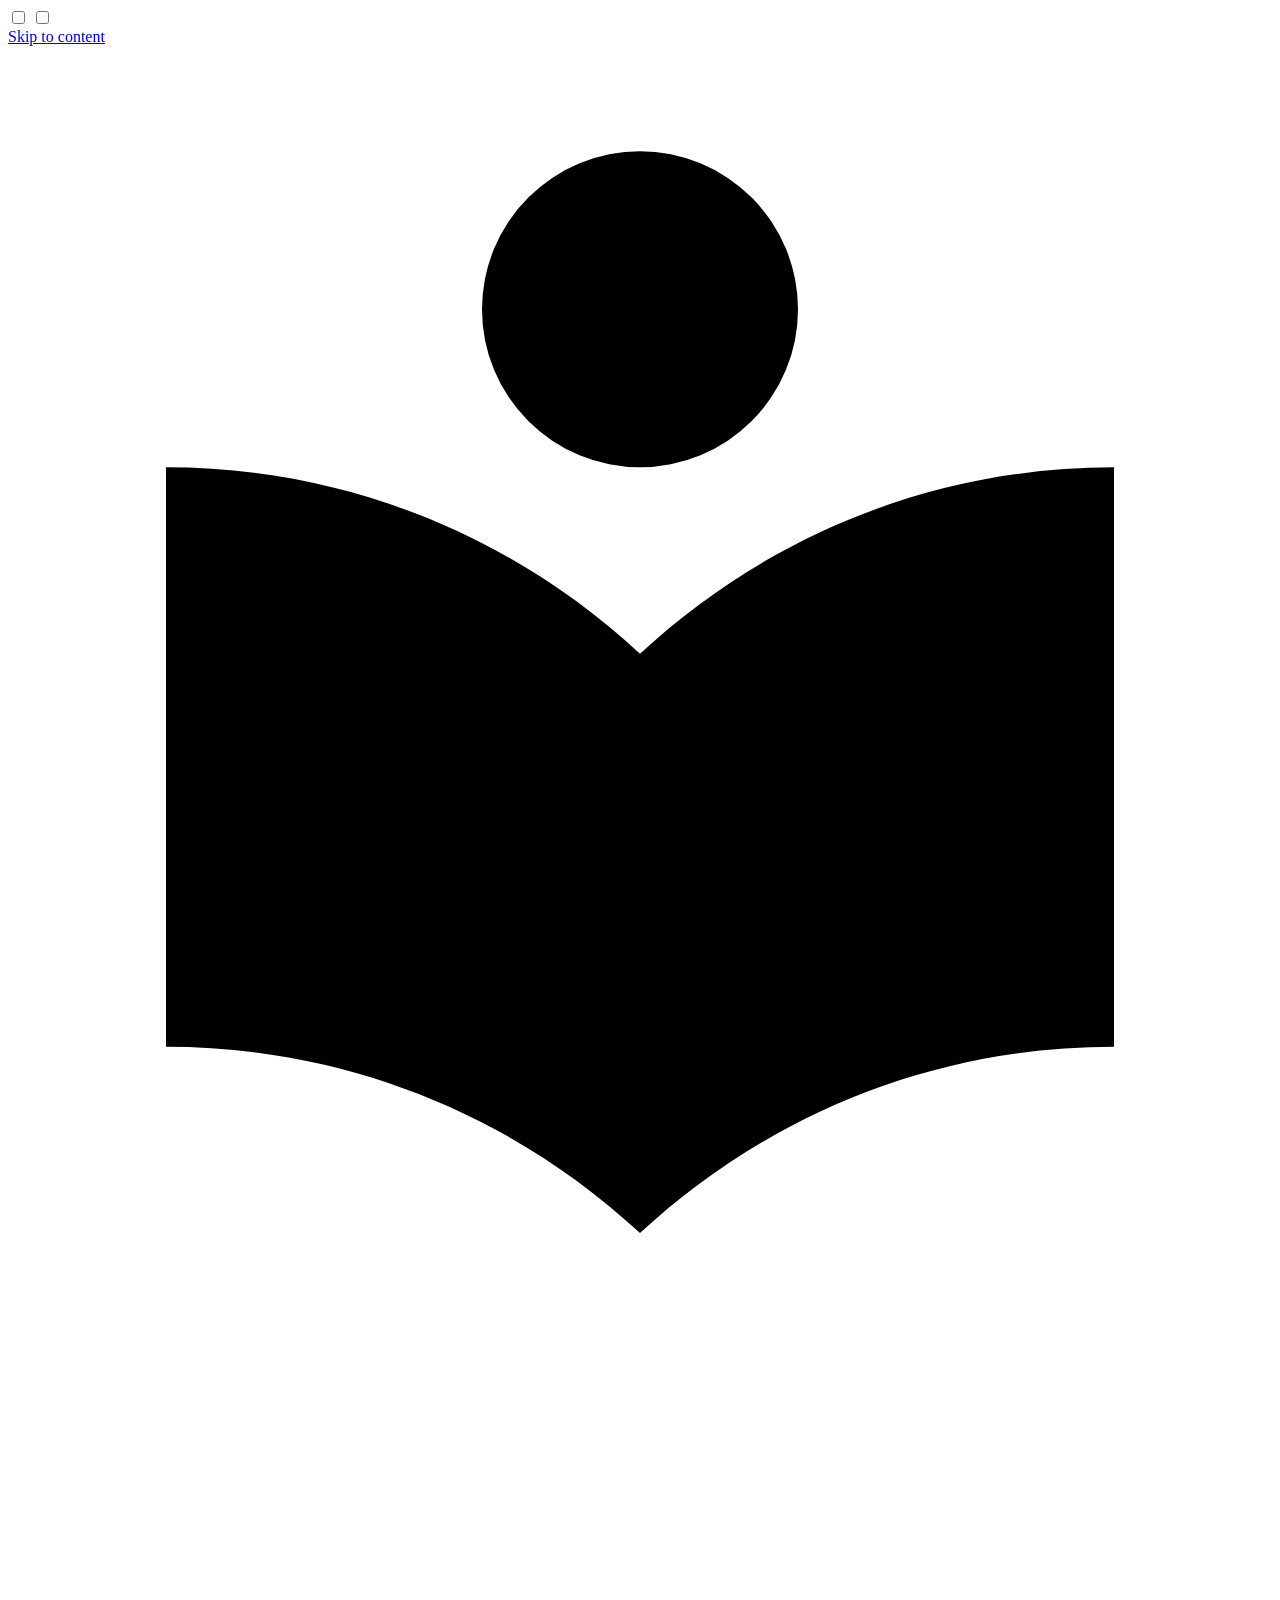
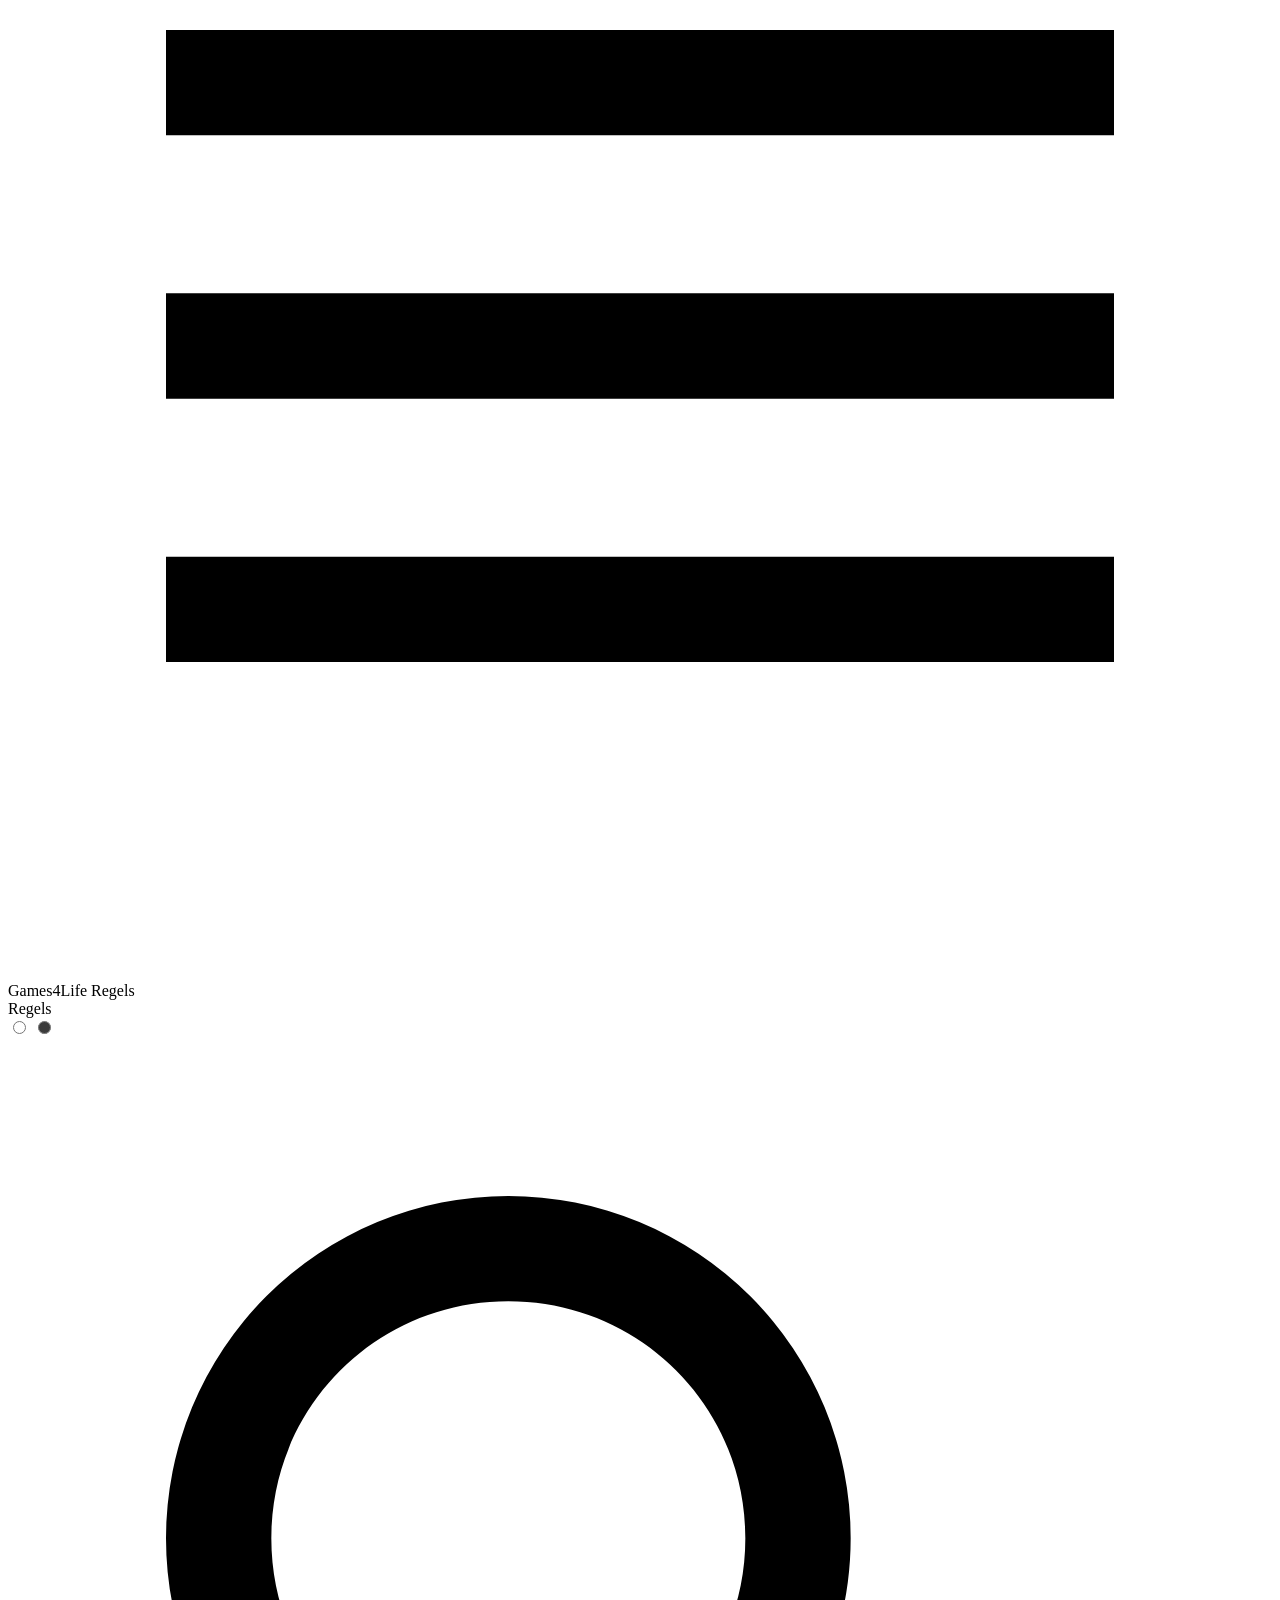
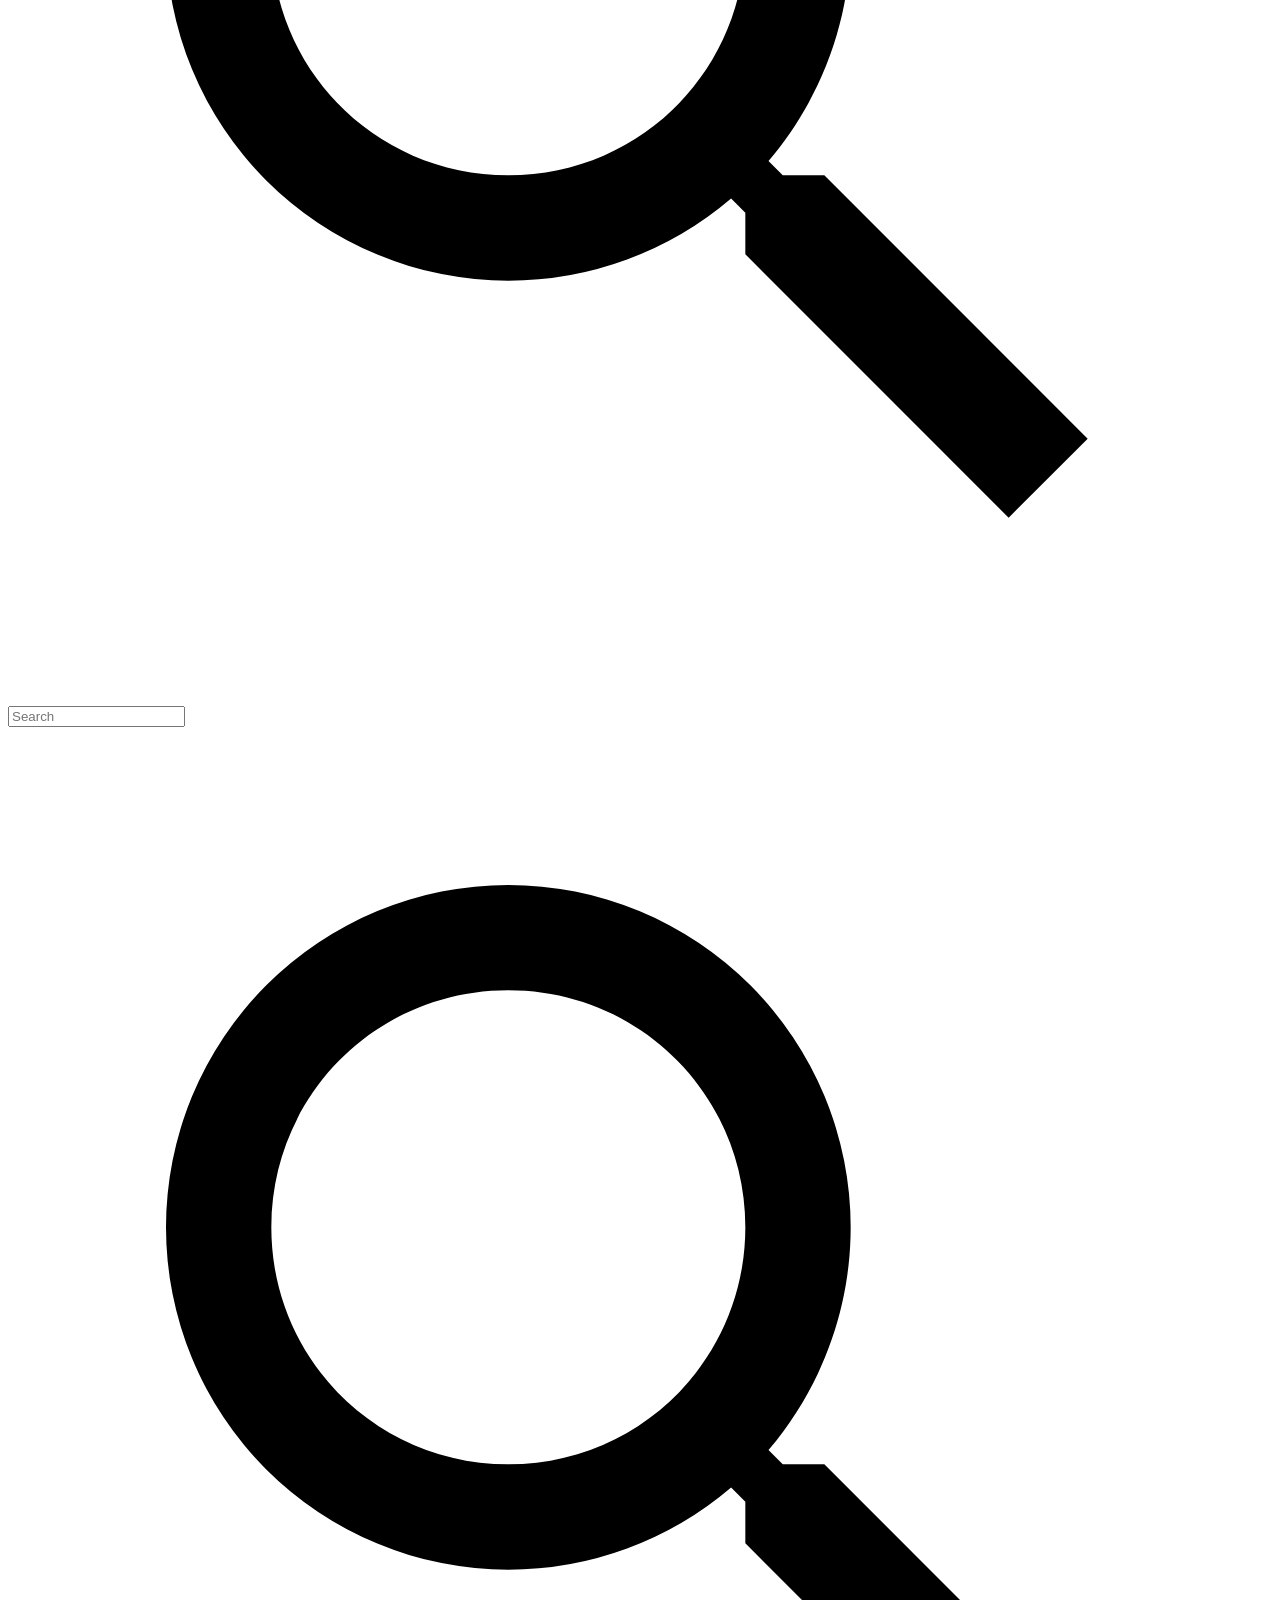
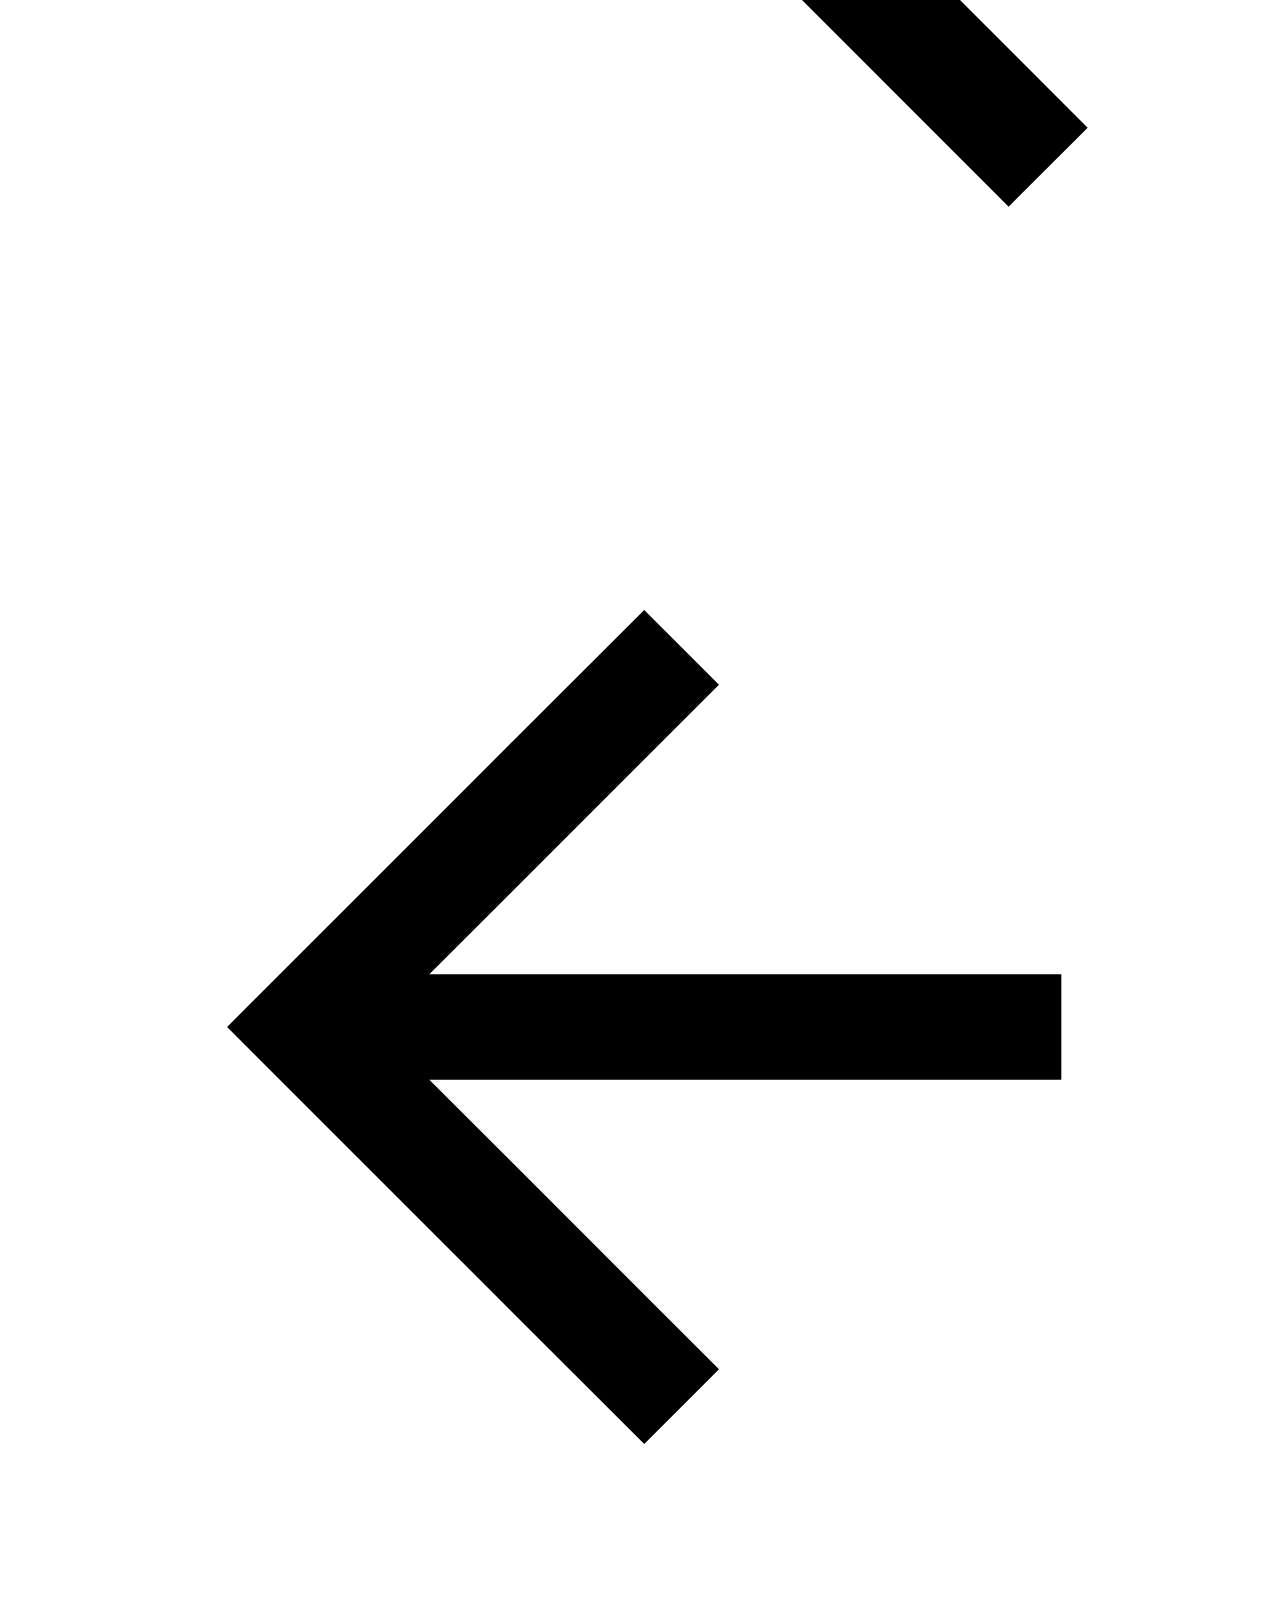
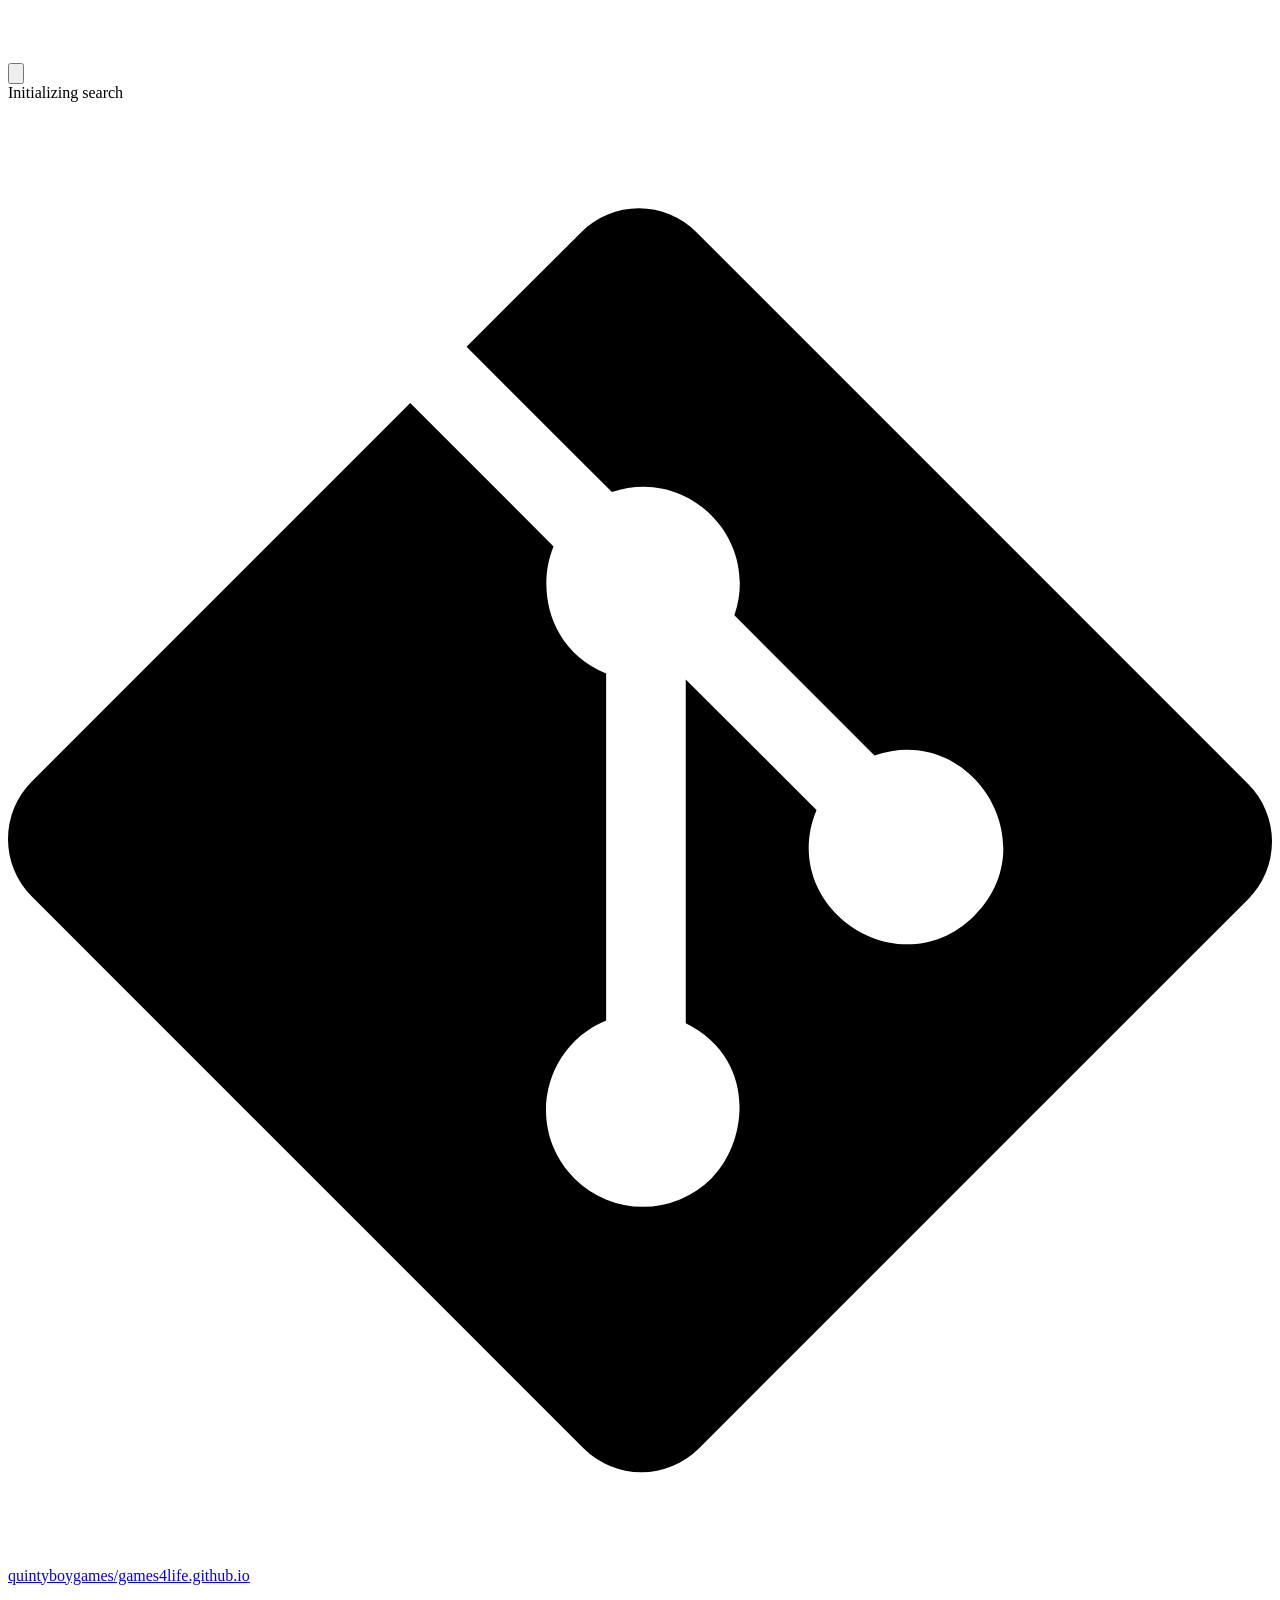
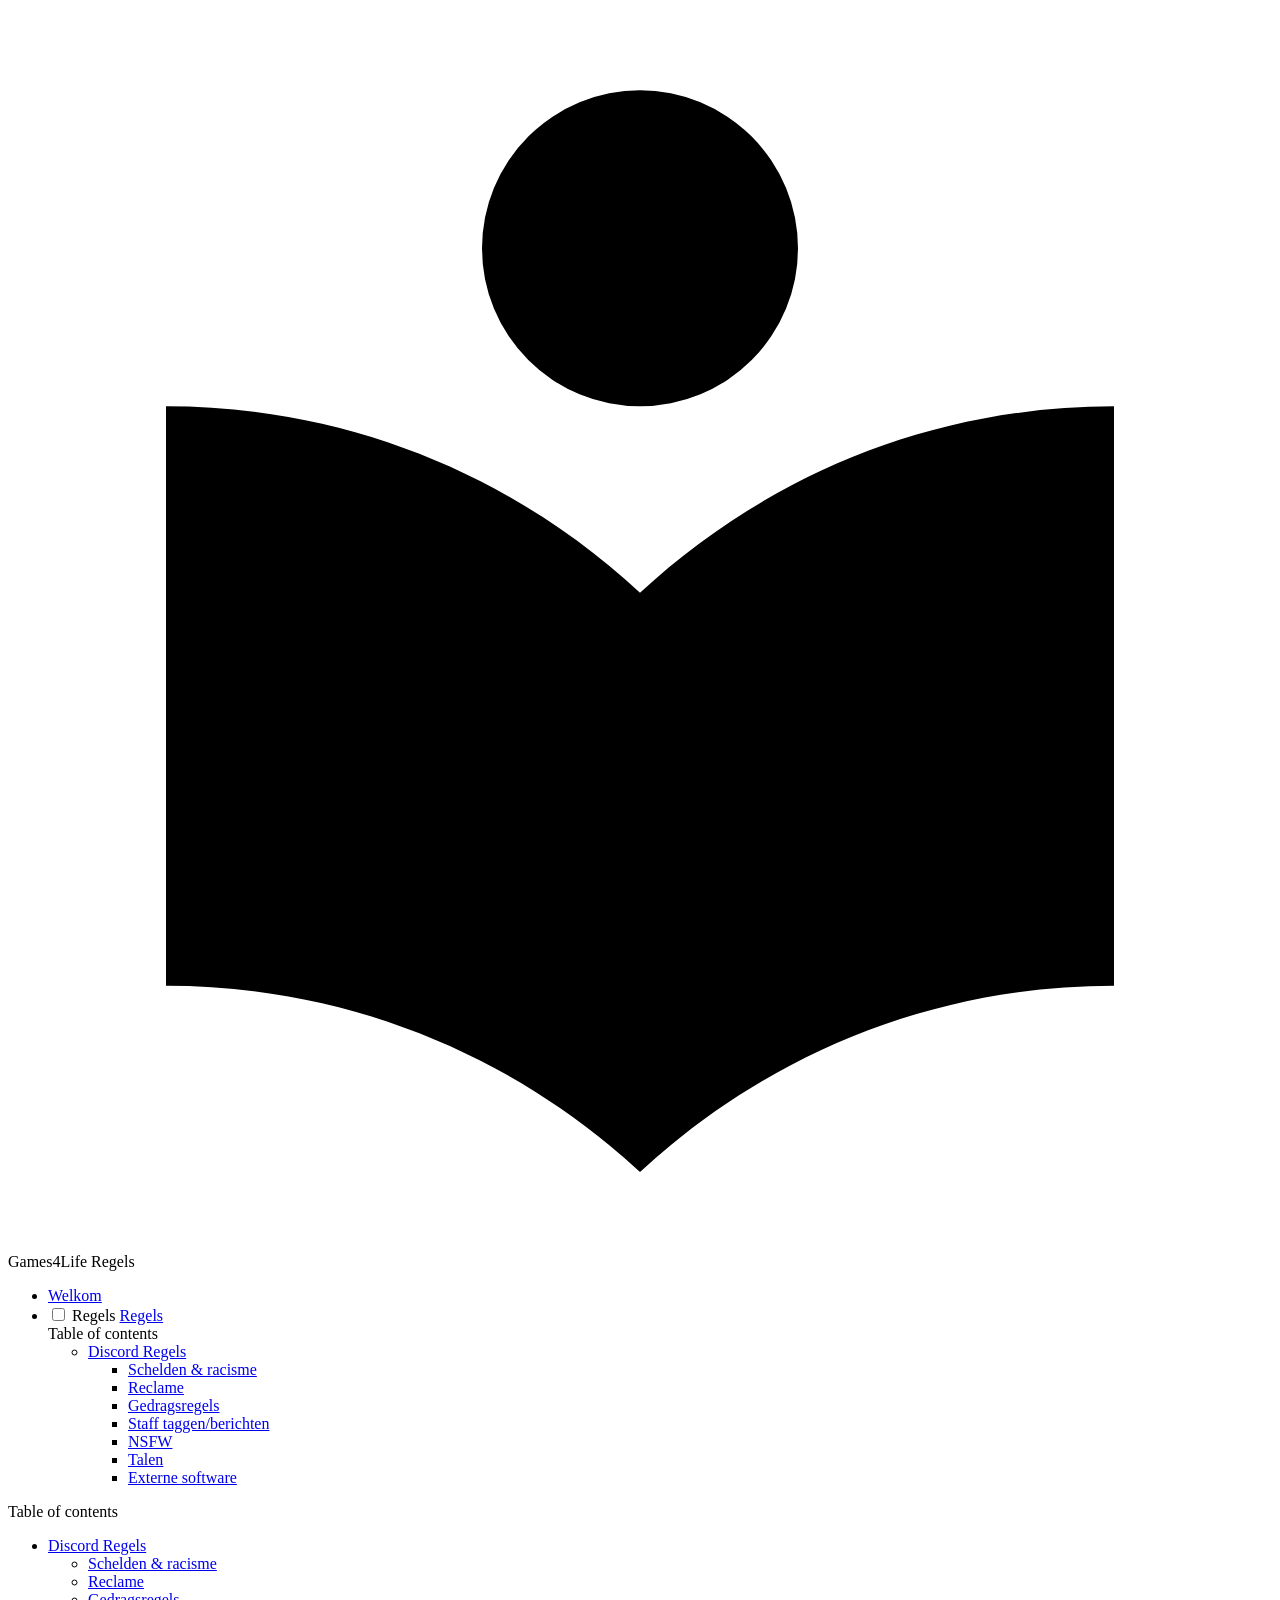
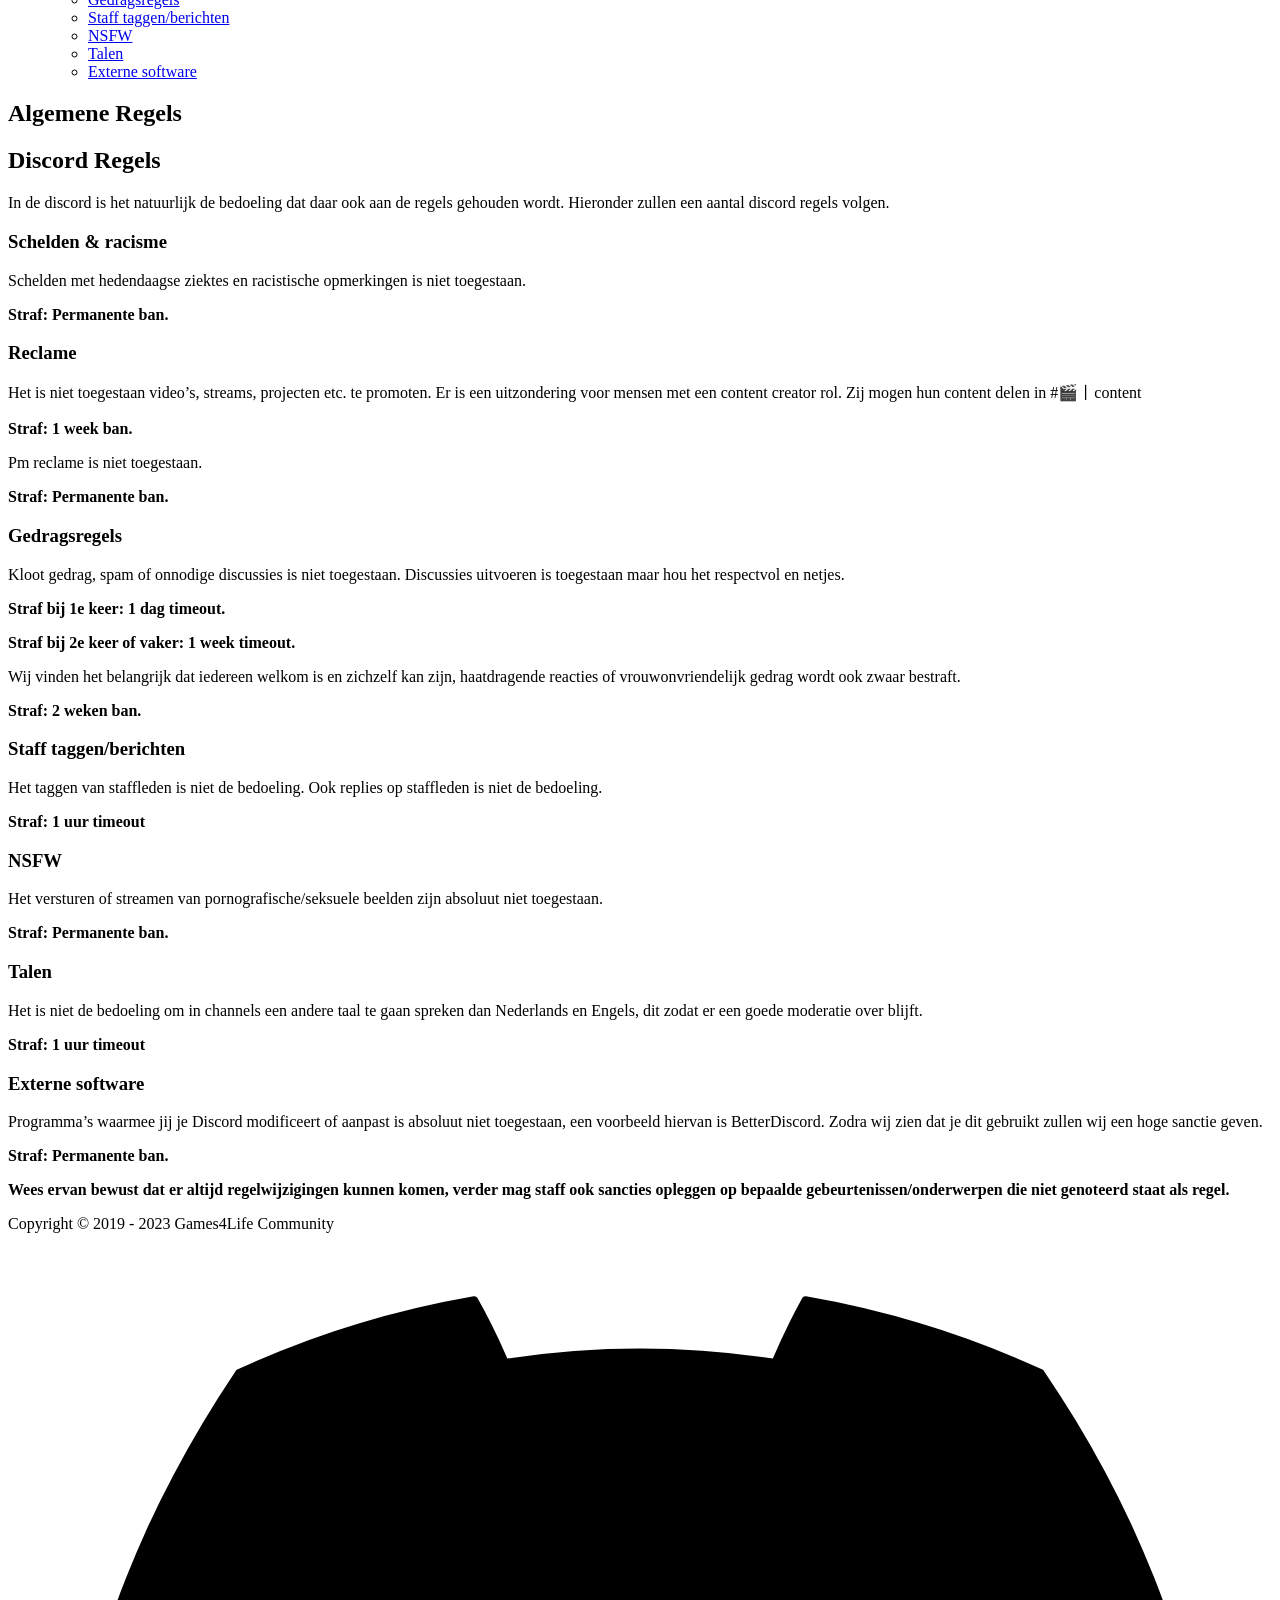
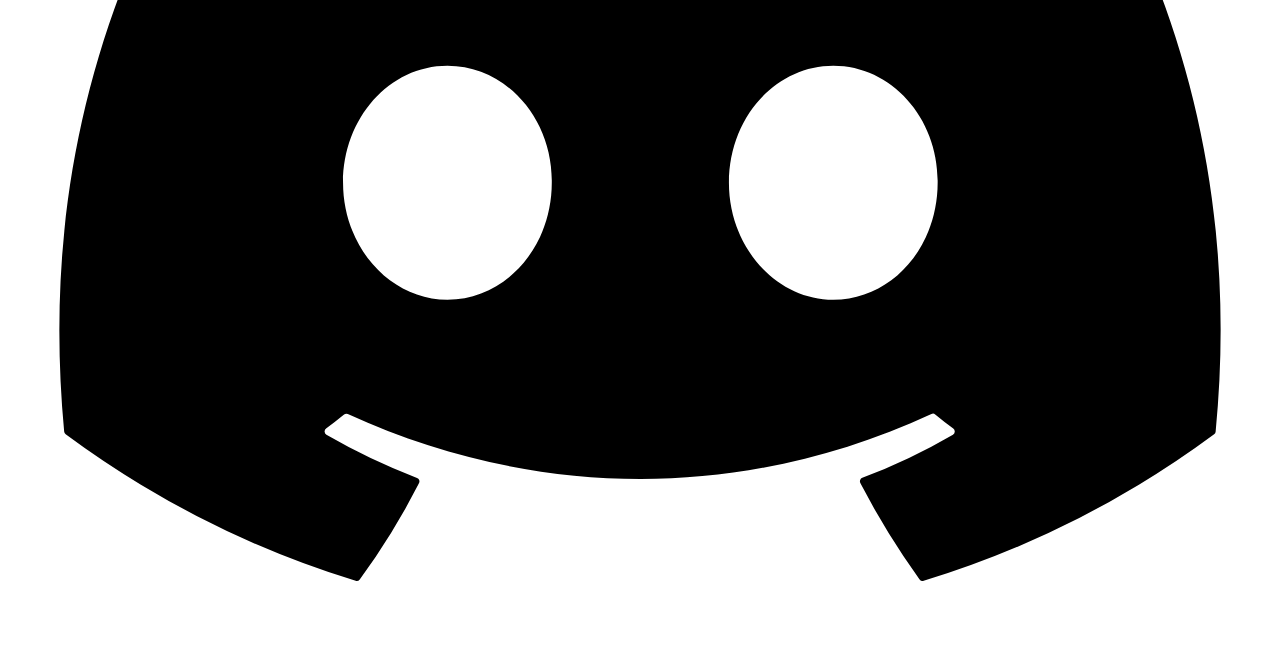
==== commit ad714e6c: "Update index.html" ====
--- a/regels/index.html
+++ b/regels/index.html
@@ -223,18 +223,6 @@
     </a>
     Games4Life Regels
   </label>
-  
-    <div class="md-nav__source">
-      <a href="https://github.com/quintyboygames/games4life.github.io" title="Go to repository" class="md-source" data-md-component="source">
-  <div class="md-source__icon md-icon">
-    
-    <svg xmlns="http://www.w3.org/2000/svg" viewBox="0 0 448 512"><!--! Font Awesome Free 6.4.0 by @fontawesome - https://fontawesome.com License - https://fontawesome.com/license/free (Icons: CC BY 4.0, Fonts: SIL OFL 1.1, Code: MIT License) Copyright 2023 Fonticons, Inc.--><path d="M439.55 236.05 244 40.45a28.87 28.87 0 0 0-40.81 0l-40.66 40.63 51.52 51.52c27.06-9.14 52.68 16.77 43.39 43.68l49.66 49.66c34.23-11.8 61.18 31 35.47 56.69-26.49 26.49-70.21-2.87-56-37.34L240.22 199v121.85c25.3 12.54 22.26 41.85 9.08 55a34.34 34.34 0 0 1-48.55 0c-17.57-17.6-11.07-46.91 11.25-56v-123c-20.8-8.51-24.6-30.74-18.64-45L142.57 101 8.45 235.14a28.86 28.86 0 0 0 0 40.81l195.61 195.6a28.86 28.86 0 0 0 40.8 0l194.69-194.69a28.86 28.86 0 0 0 0-40.81z"/></svg>
-  </div>
-  <div class="md-source__repository">
-    quintyboygames/games4life.github.io
-  </div>
-</a>
-    </div>
   
   <ul class="md-nav__list" data-md-scrollfix>
     
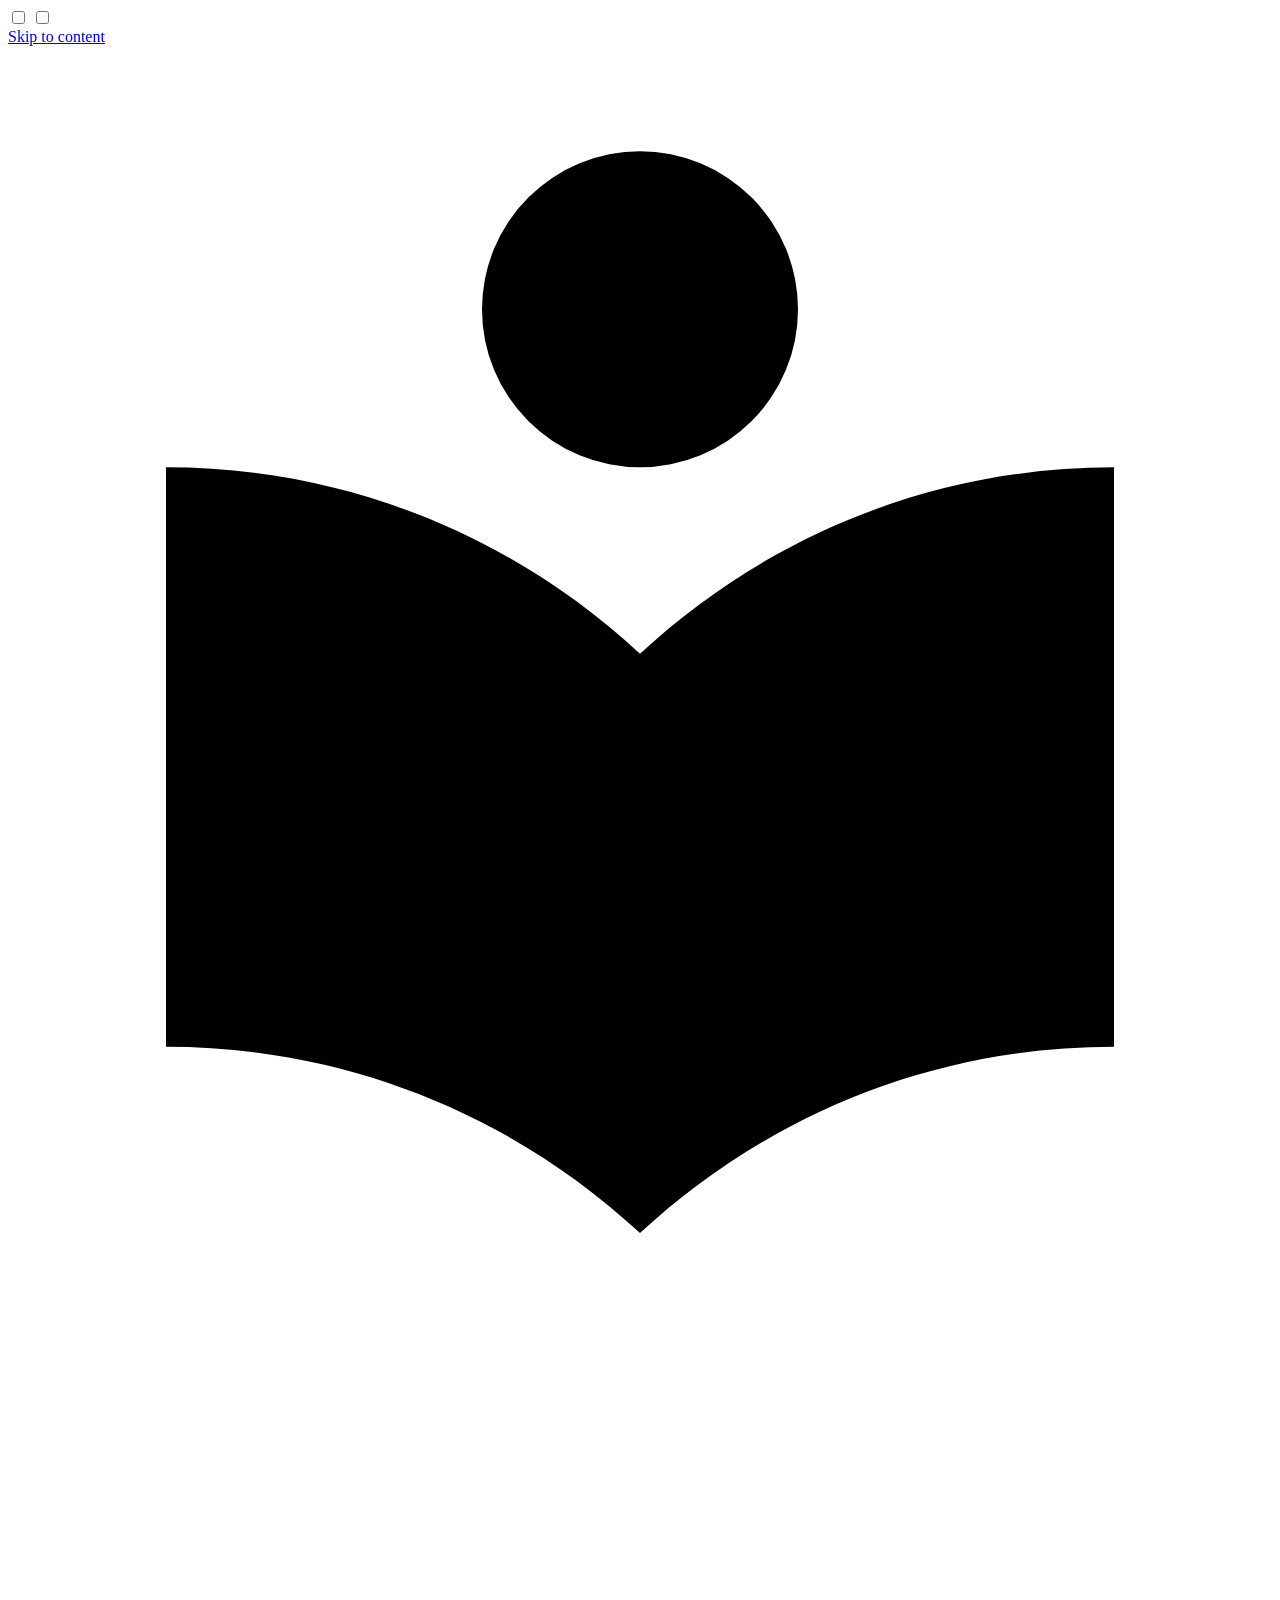
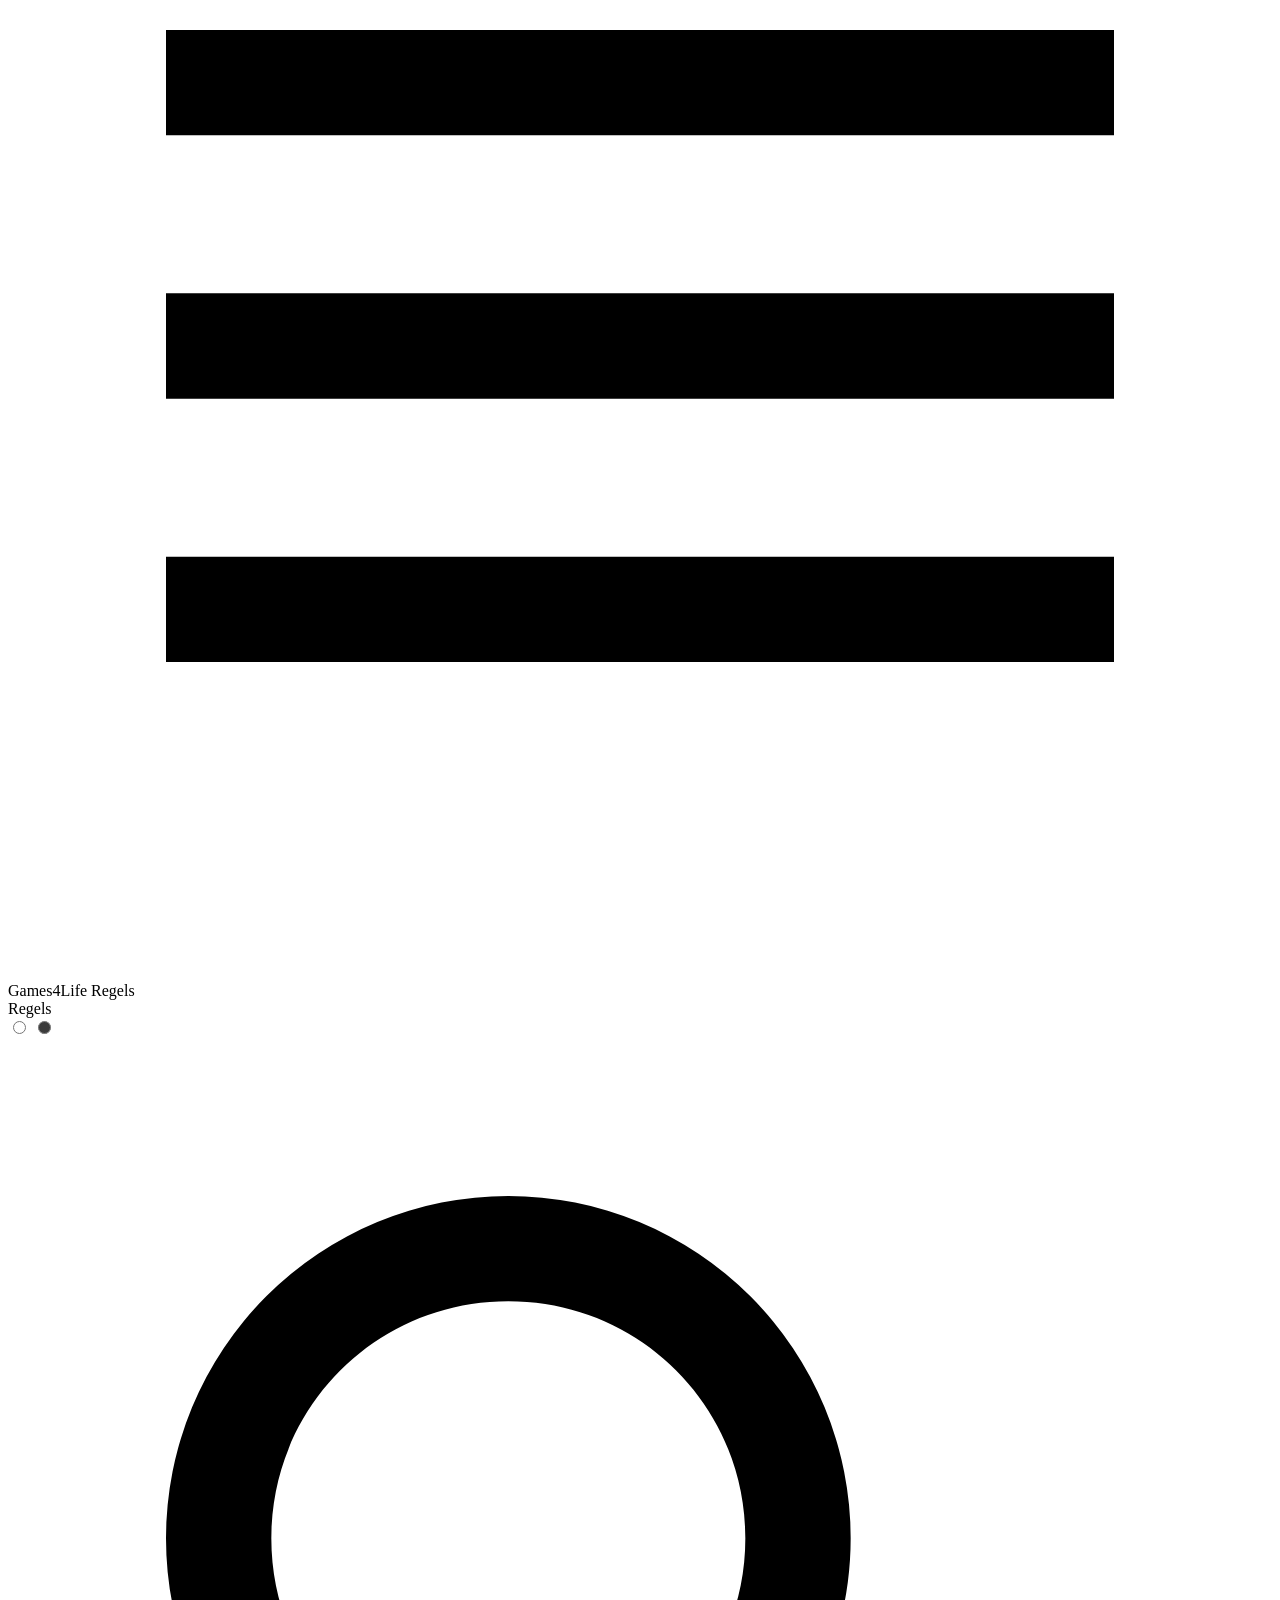
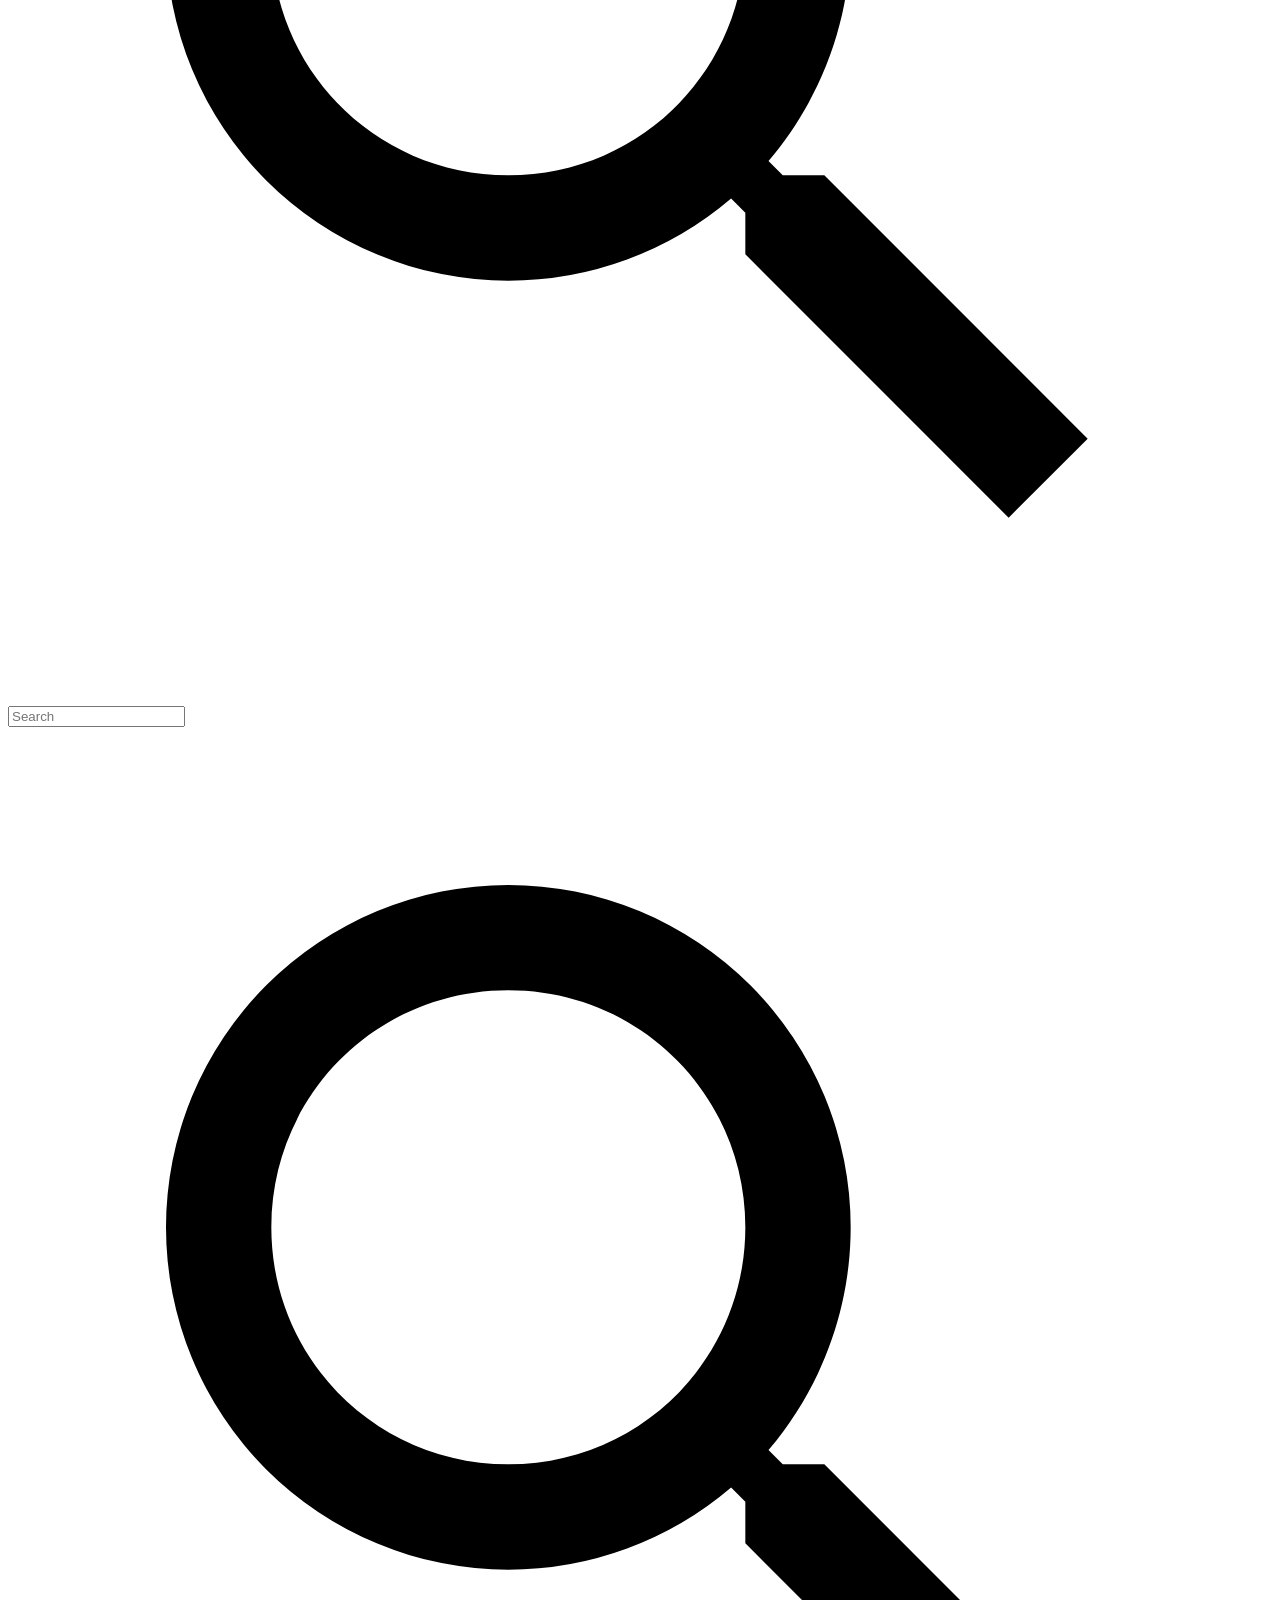
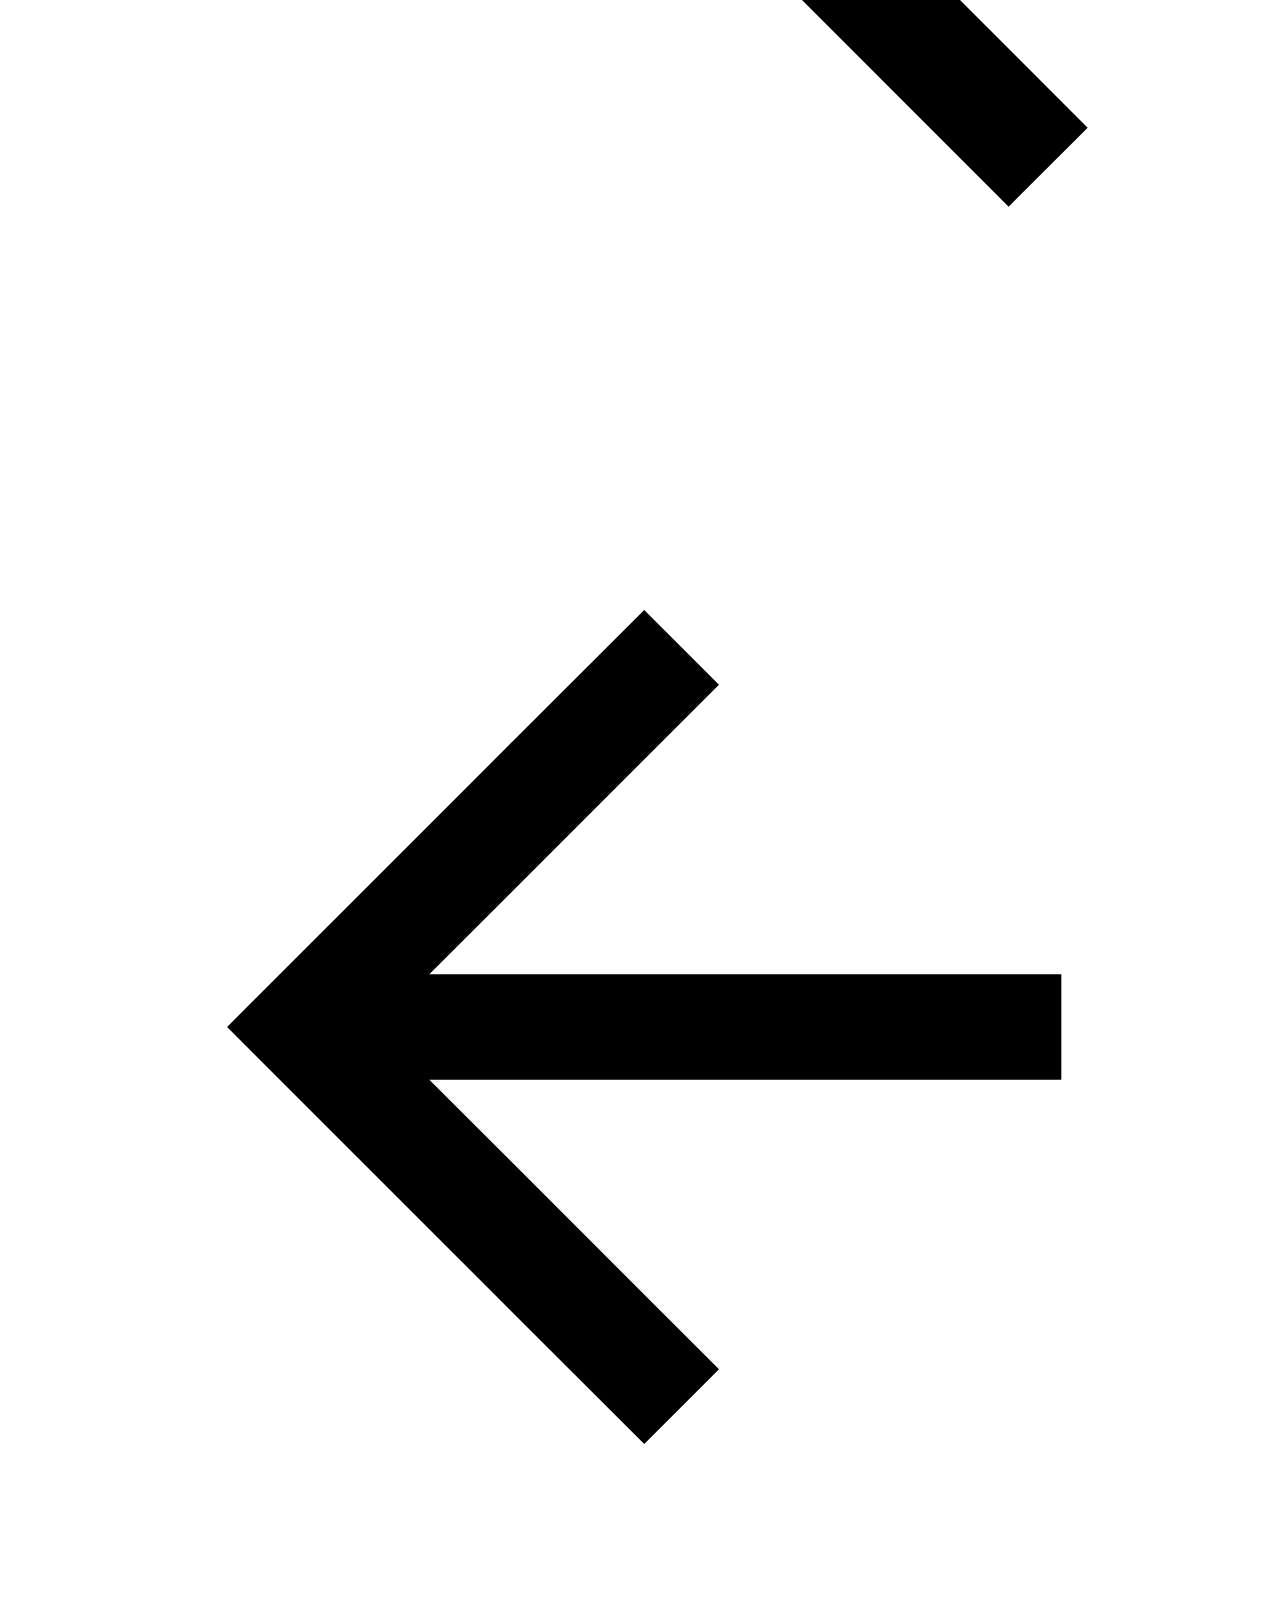
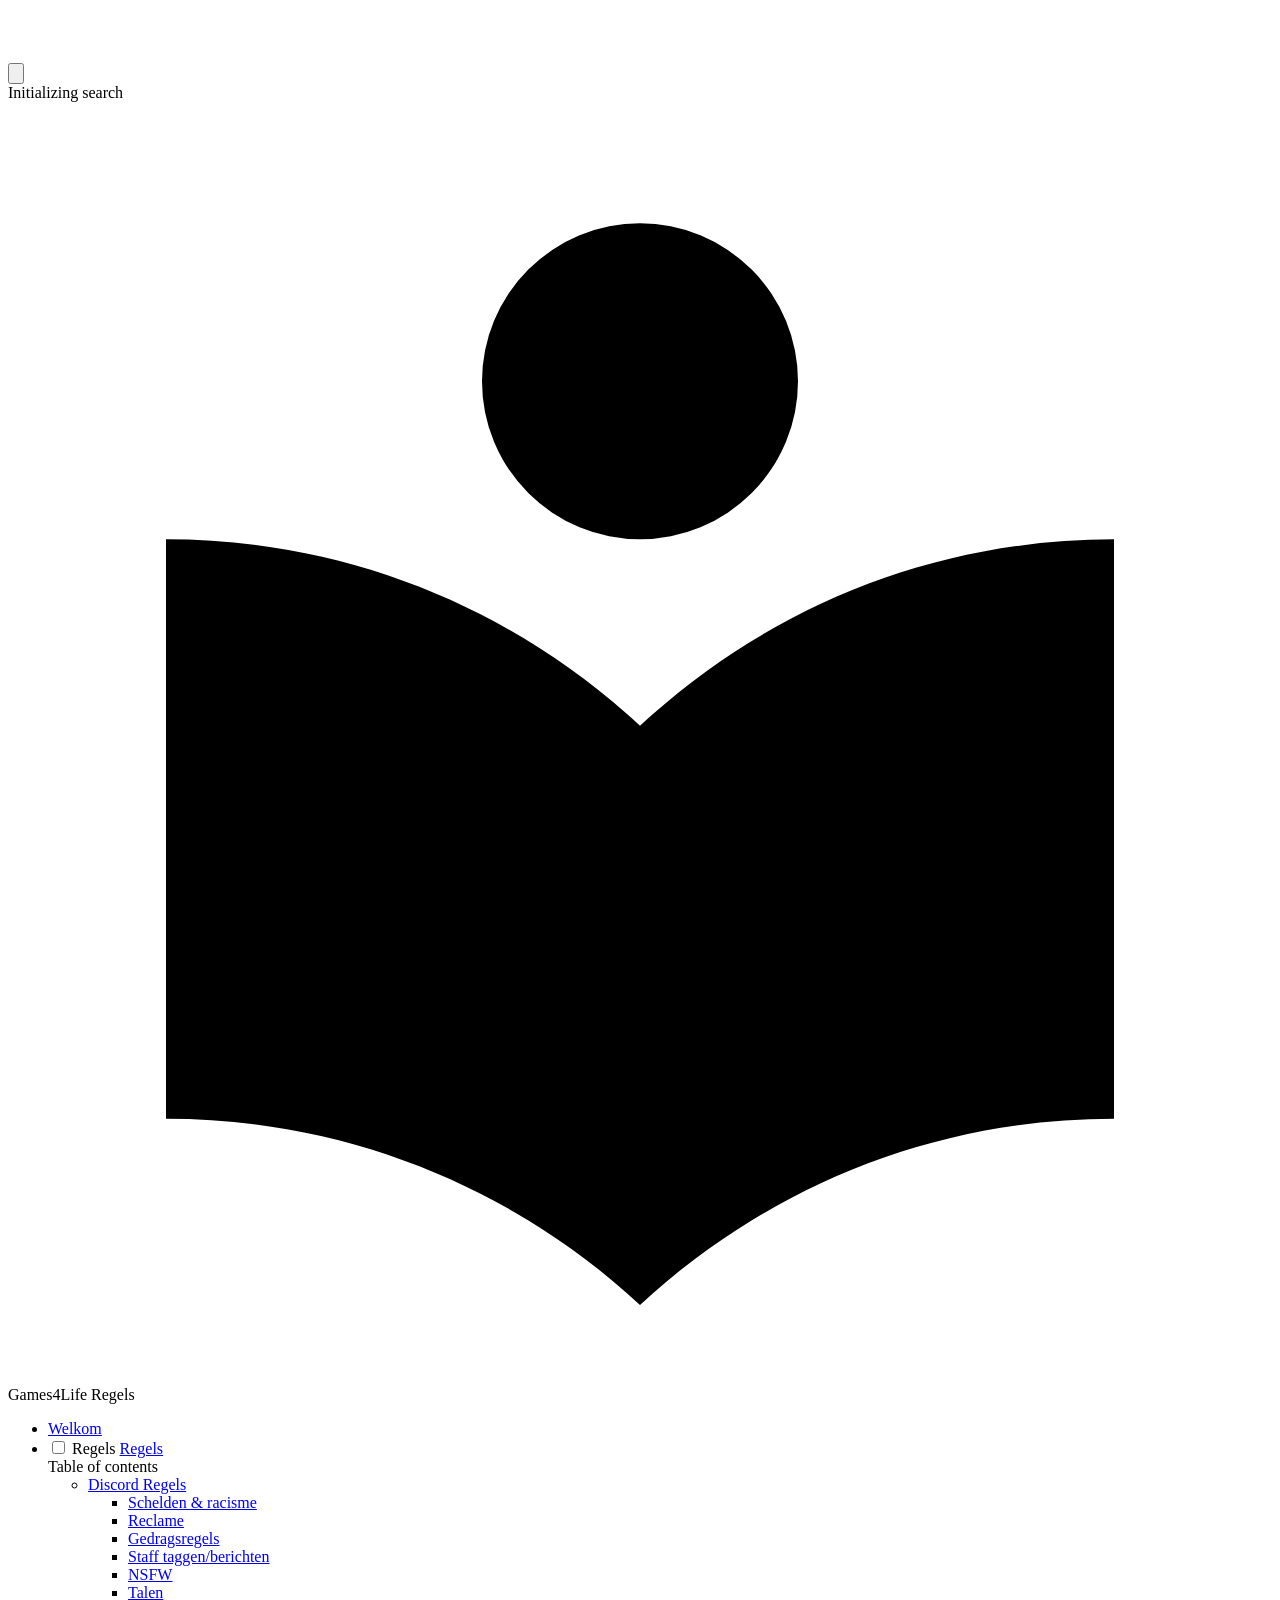
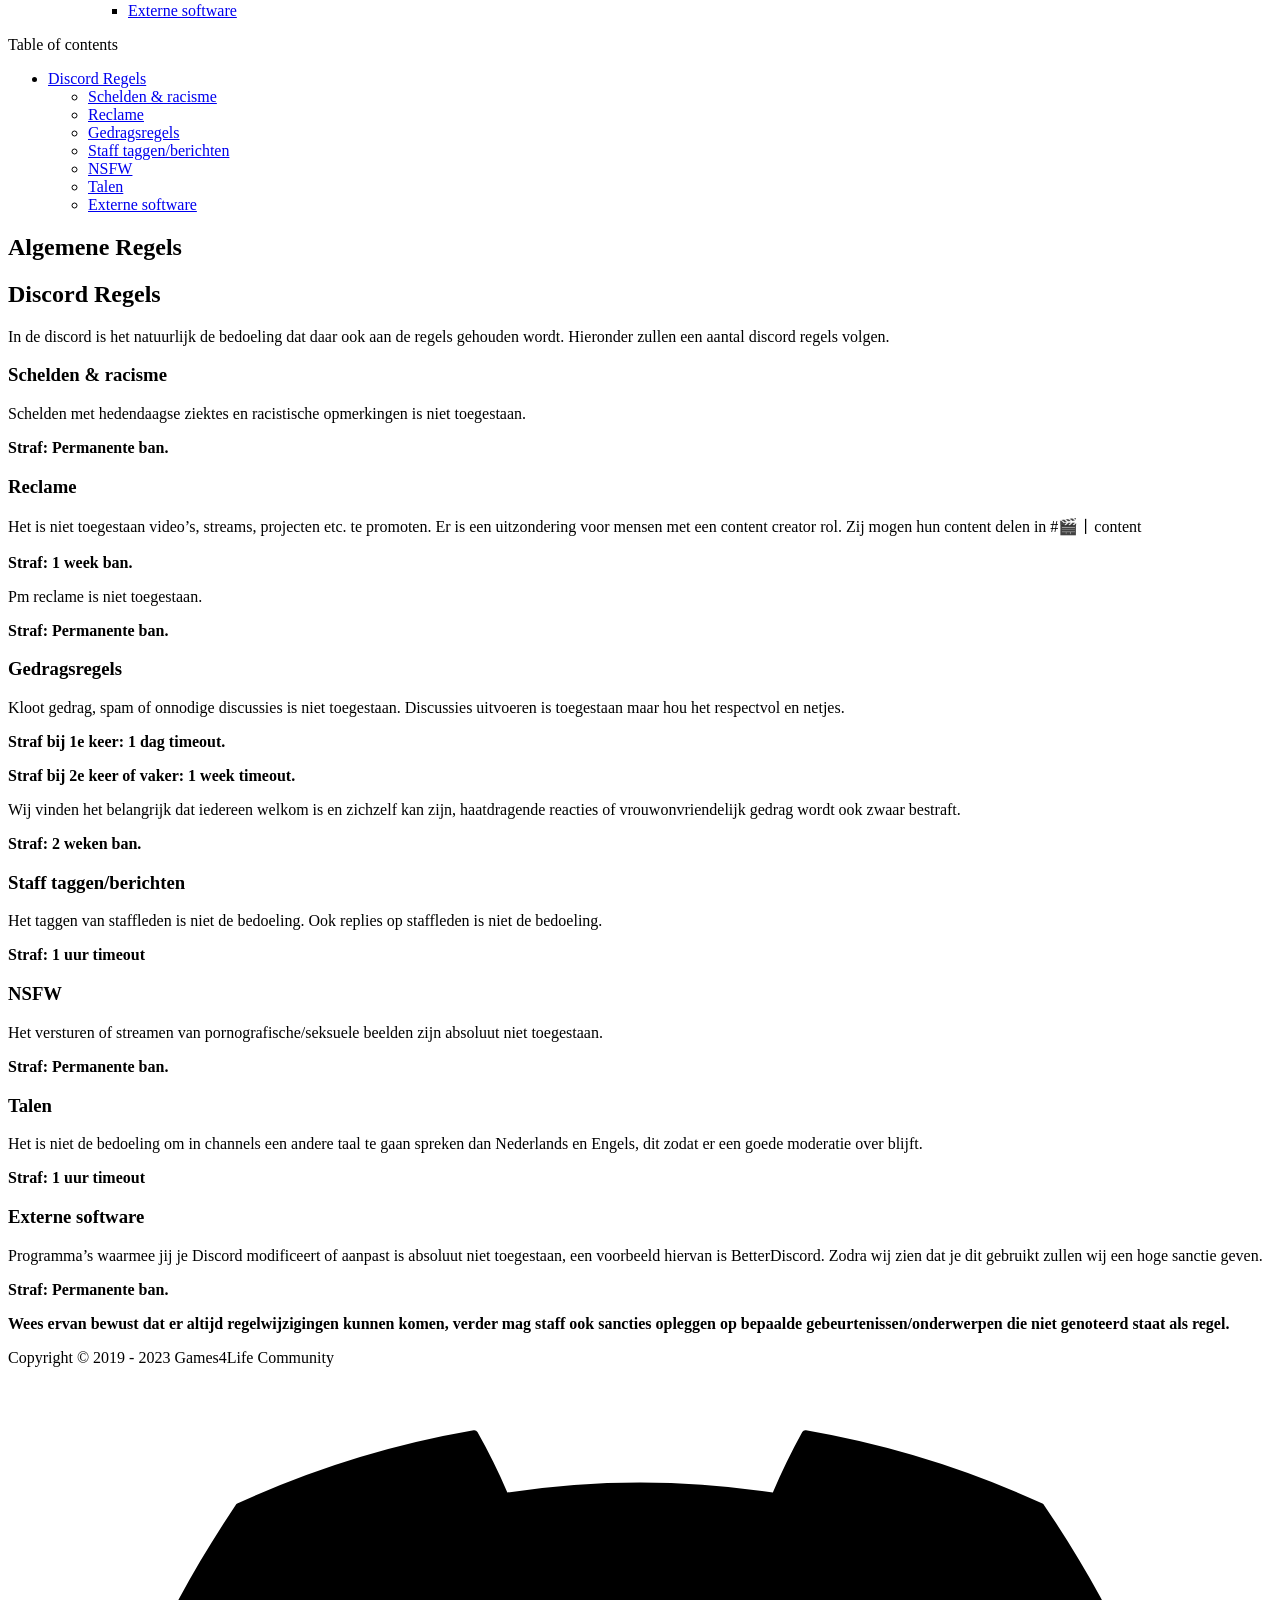
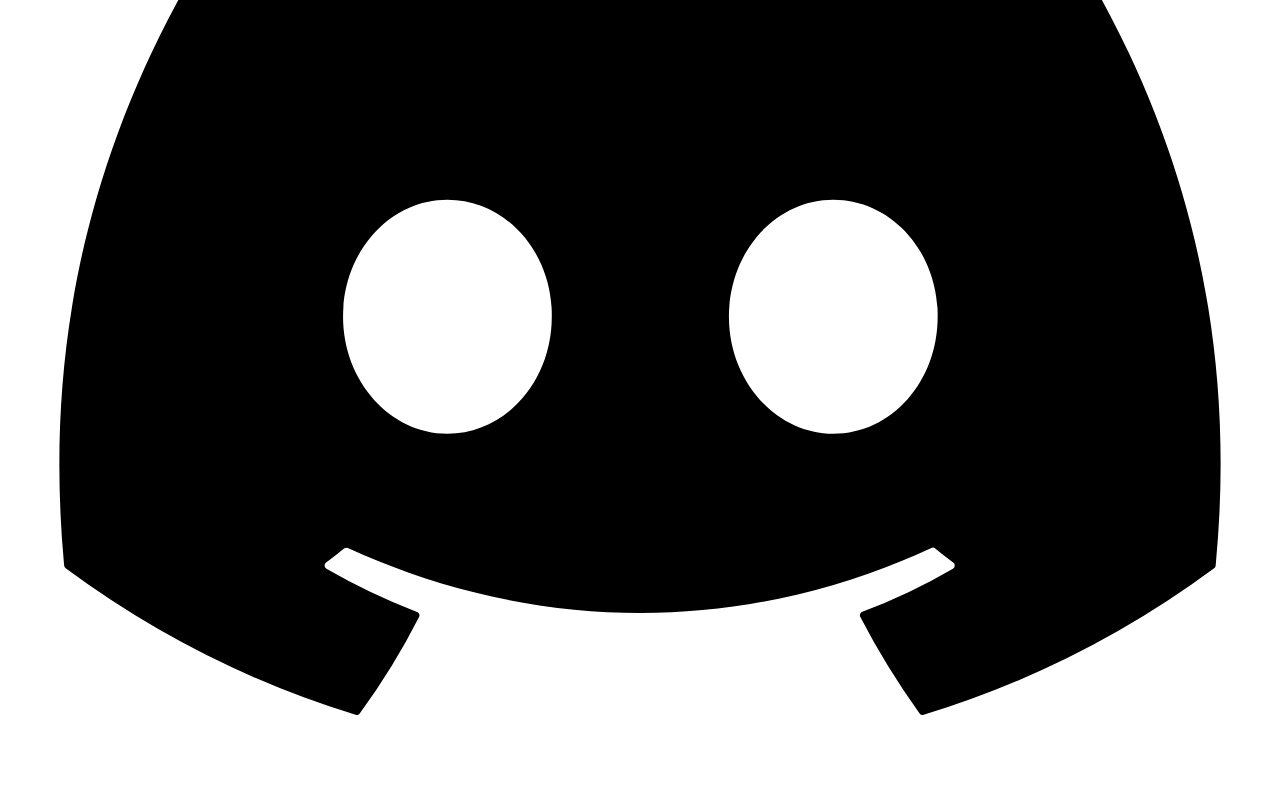
==== commit b41c3878: "Update index.html" ====
--- a/regels/index.html
+++ b/regels/index.html
@@ -177,19 +177,6 @@
     </div>
   </div>
 </div>
-    
-    
-      <div class="md-header__source">
-        <a href="https://github.com/quintyboygames/games4life.github.io" title="Go to repository" class="md-source" data-md-component="source">
-  <div class="md-source__icon md-icon">
-    
-    <svg xmlns="http://www.w3.org/2000/svg" viewBox="0 0 448 512"><!--! Font Awesome Free 6.4.0 by @fontawesome - https://fontawesome.com License - https://fontawesome.com/license/free (Icons: CC BY 4.0, Fonts: SIL OFL 1.1, Code: MIT License) Copyright 2023 Fonticons, Inc.--><path d="M439.55 236.05 244 40.45a28.87 28.87 0 0 0-40.81 0l-40.66 40.63 51.52 51.52c27.06-9.14 52.68 16.77 43.39 43.68l49.66 49.66c34.23-11.8 61.18 31 35.47 56.69-26.49 26.49-70.21-2.87-56-37.34L240.22 199v121.85c25.3 12.54 22.26 41.85 9.08 55a34.34 34.34 0 0 1-48.55 0c-17.57-17.6-11.07-46.91 11.25-56v-123c-20.8-8.51-24.6-30.74-18.64-45L142.57 101 8.45 235.14a28.86 28.86 0 0 0 0 40.81l195.61 195.6a28.86 28.86 0 0 0 40.8 0l194.69-194.69a28.86 28.86 0 0 0 0-40.81z"/></svg>
-  </div>
-  <div class="md-source__repository">
-    quintyboygames/games4life.github.io
-  </div>
-</a>
-      </div>
     
   </nav>
   
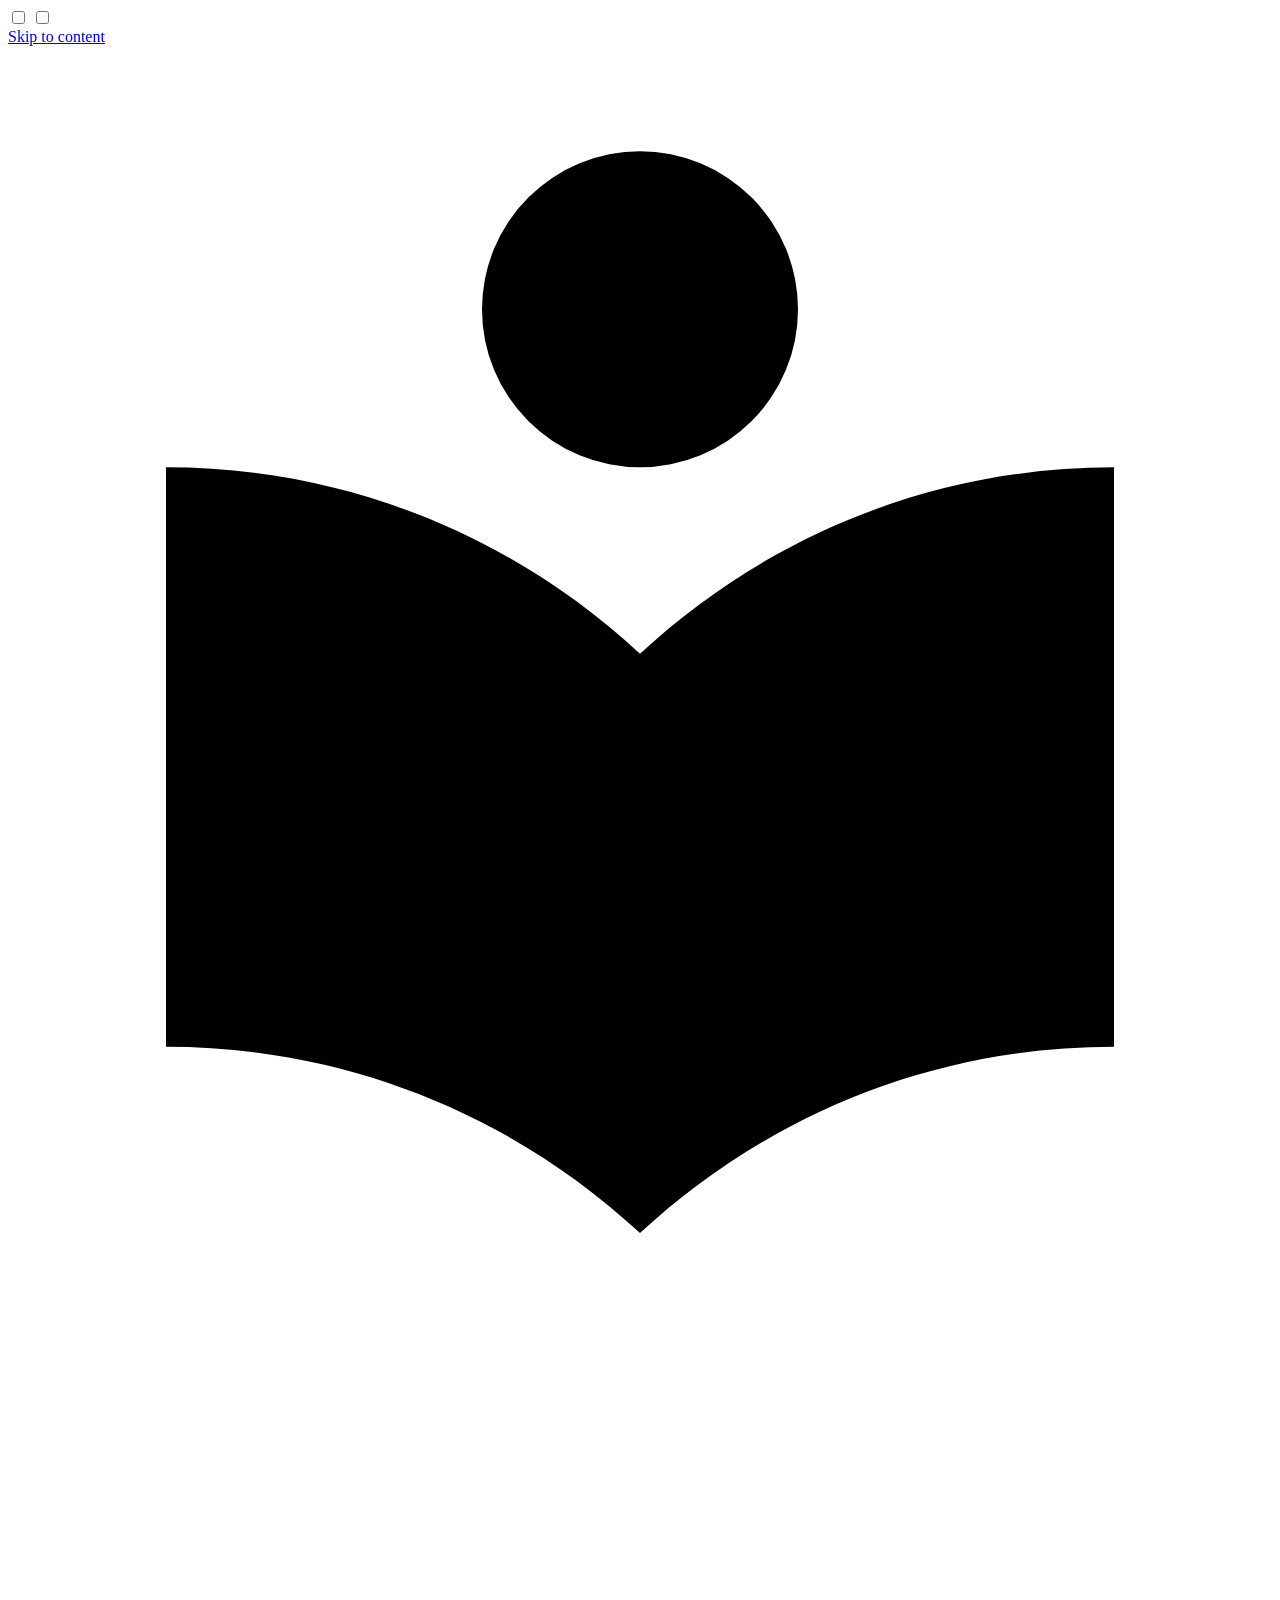
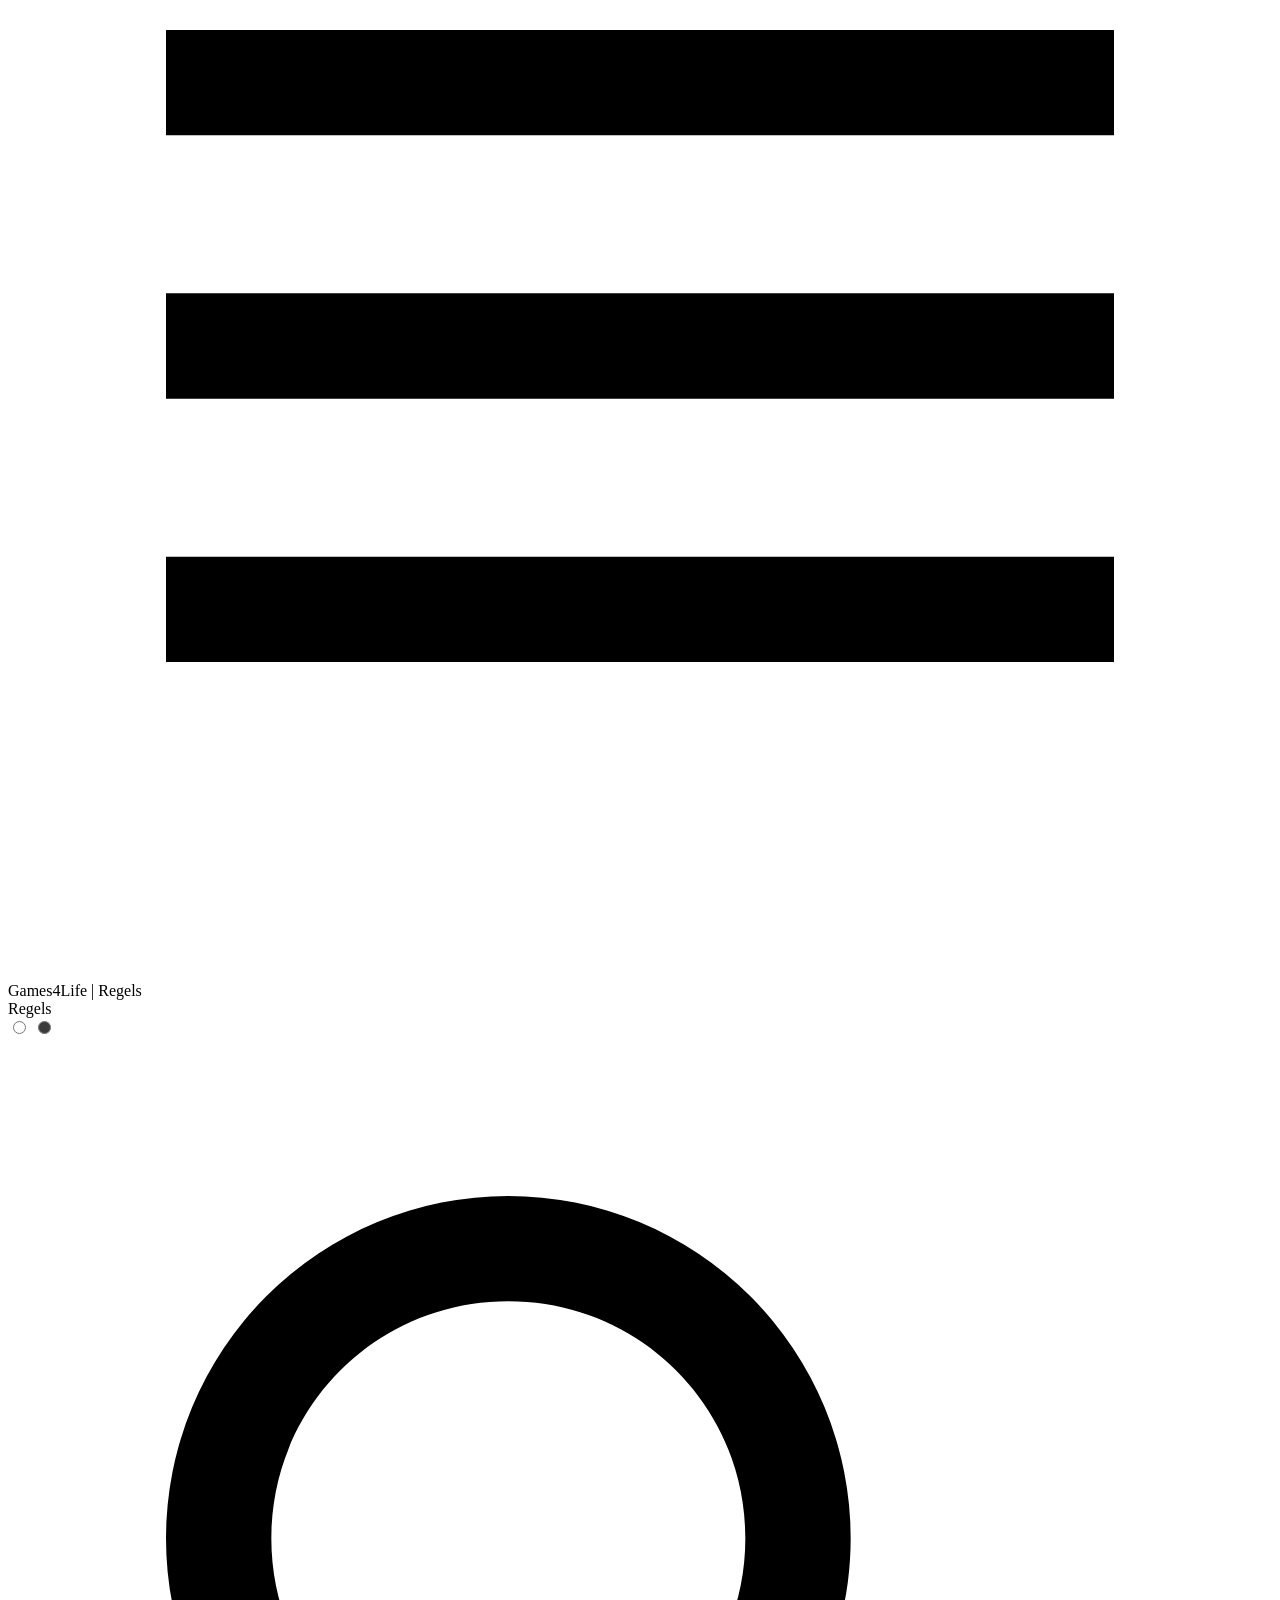
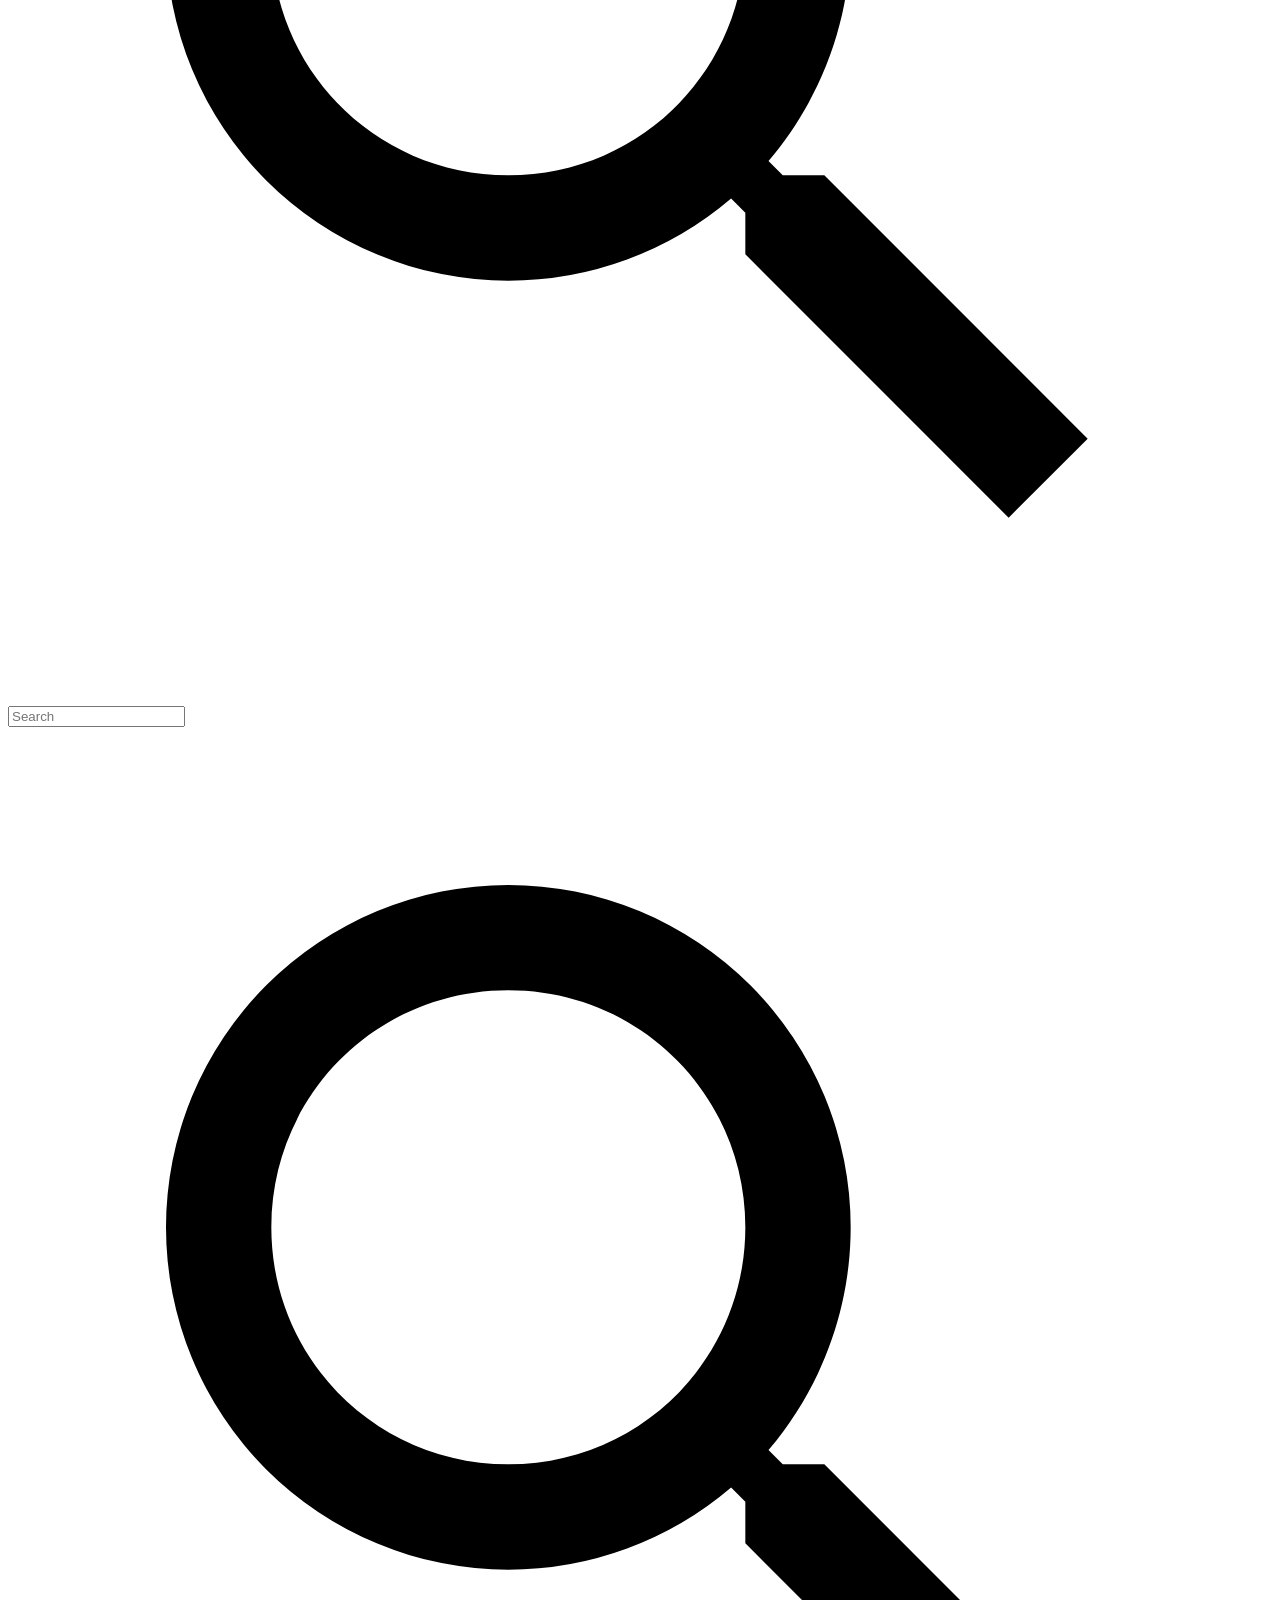
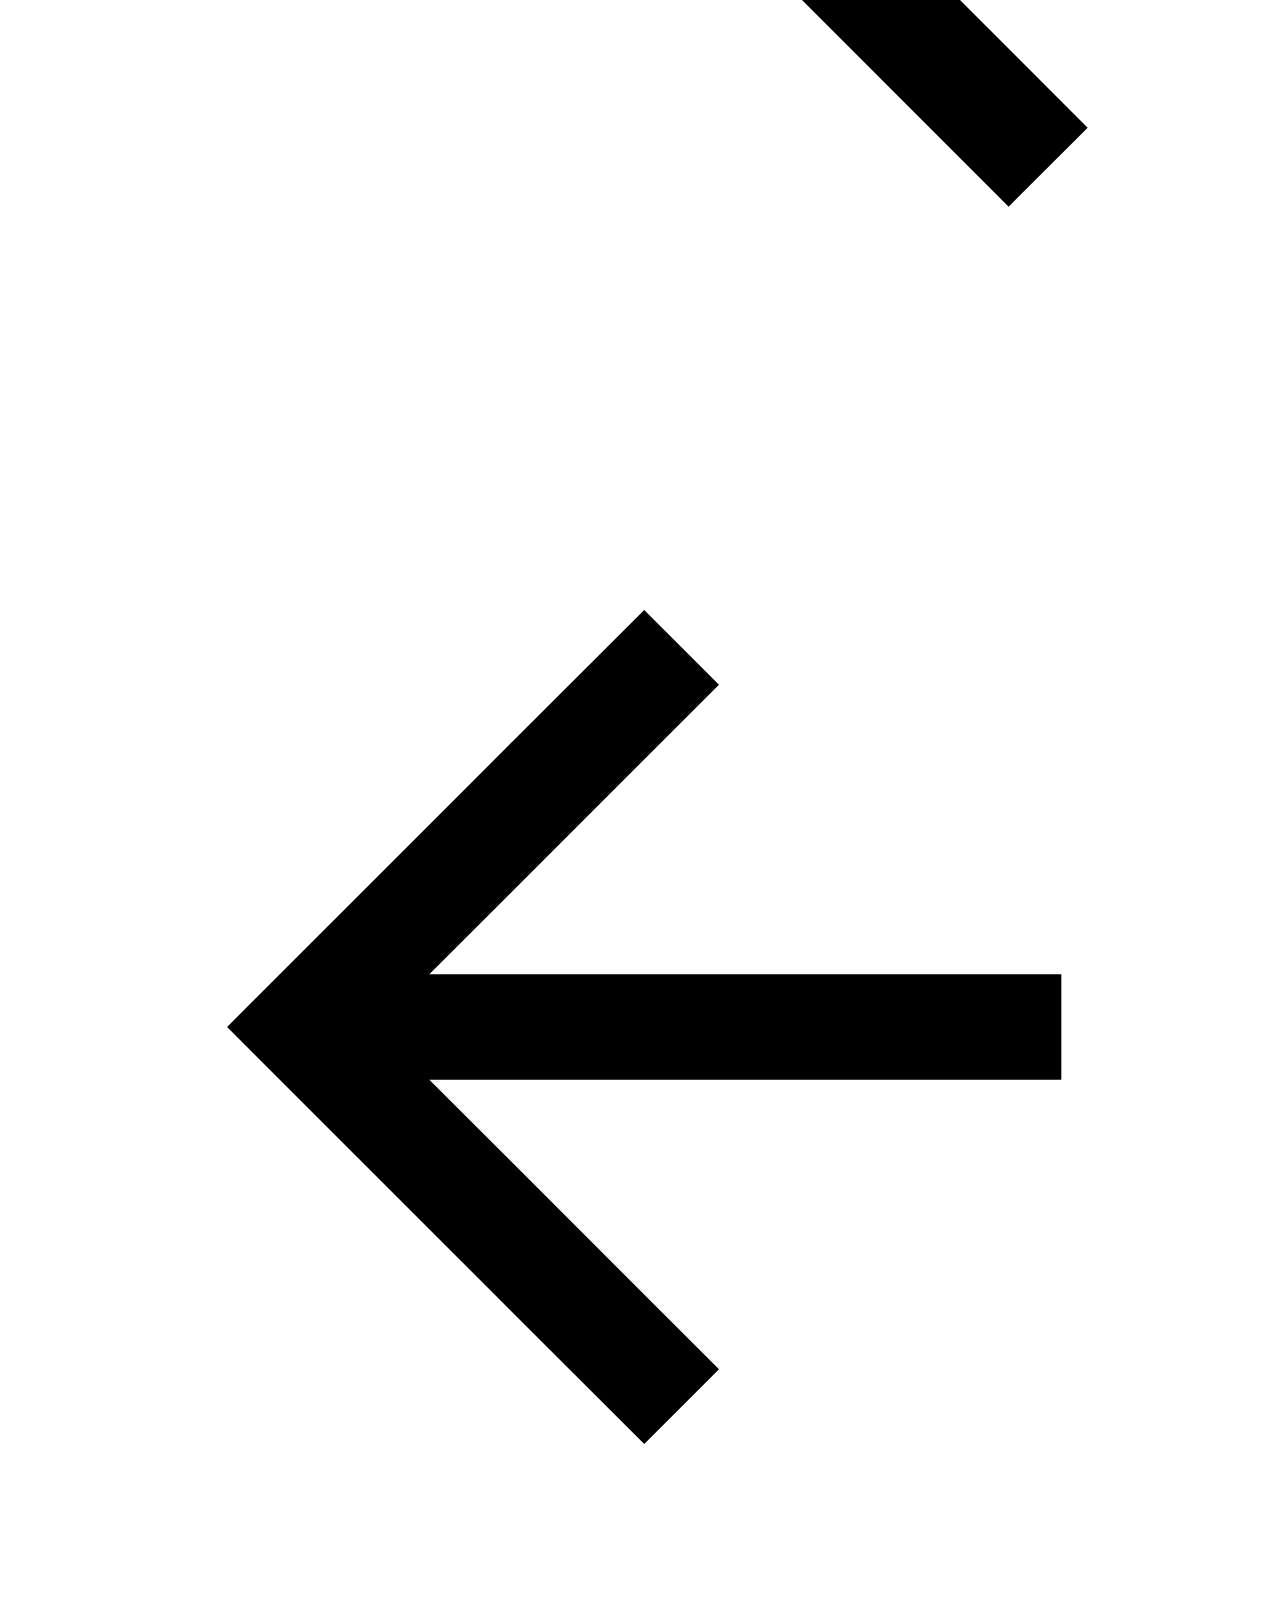
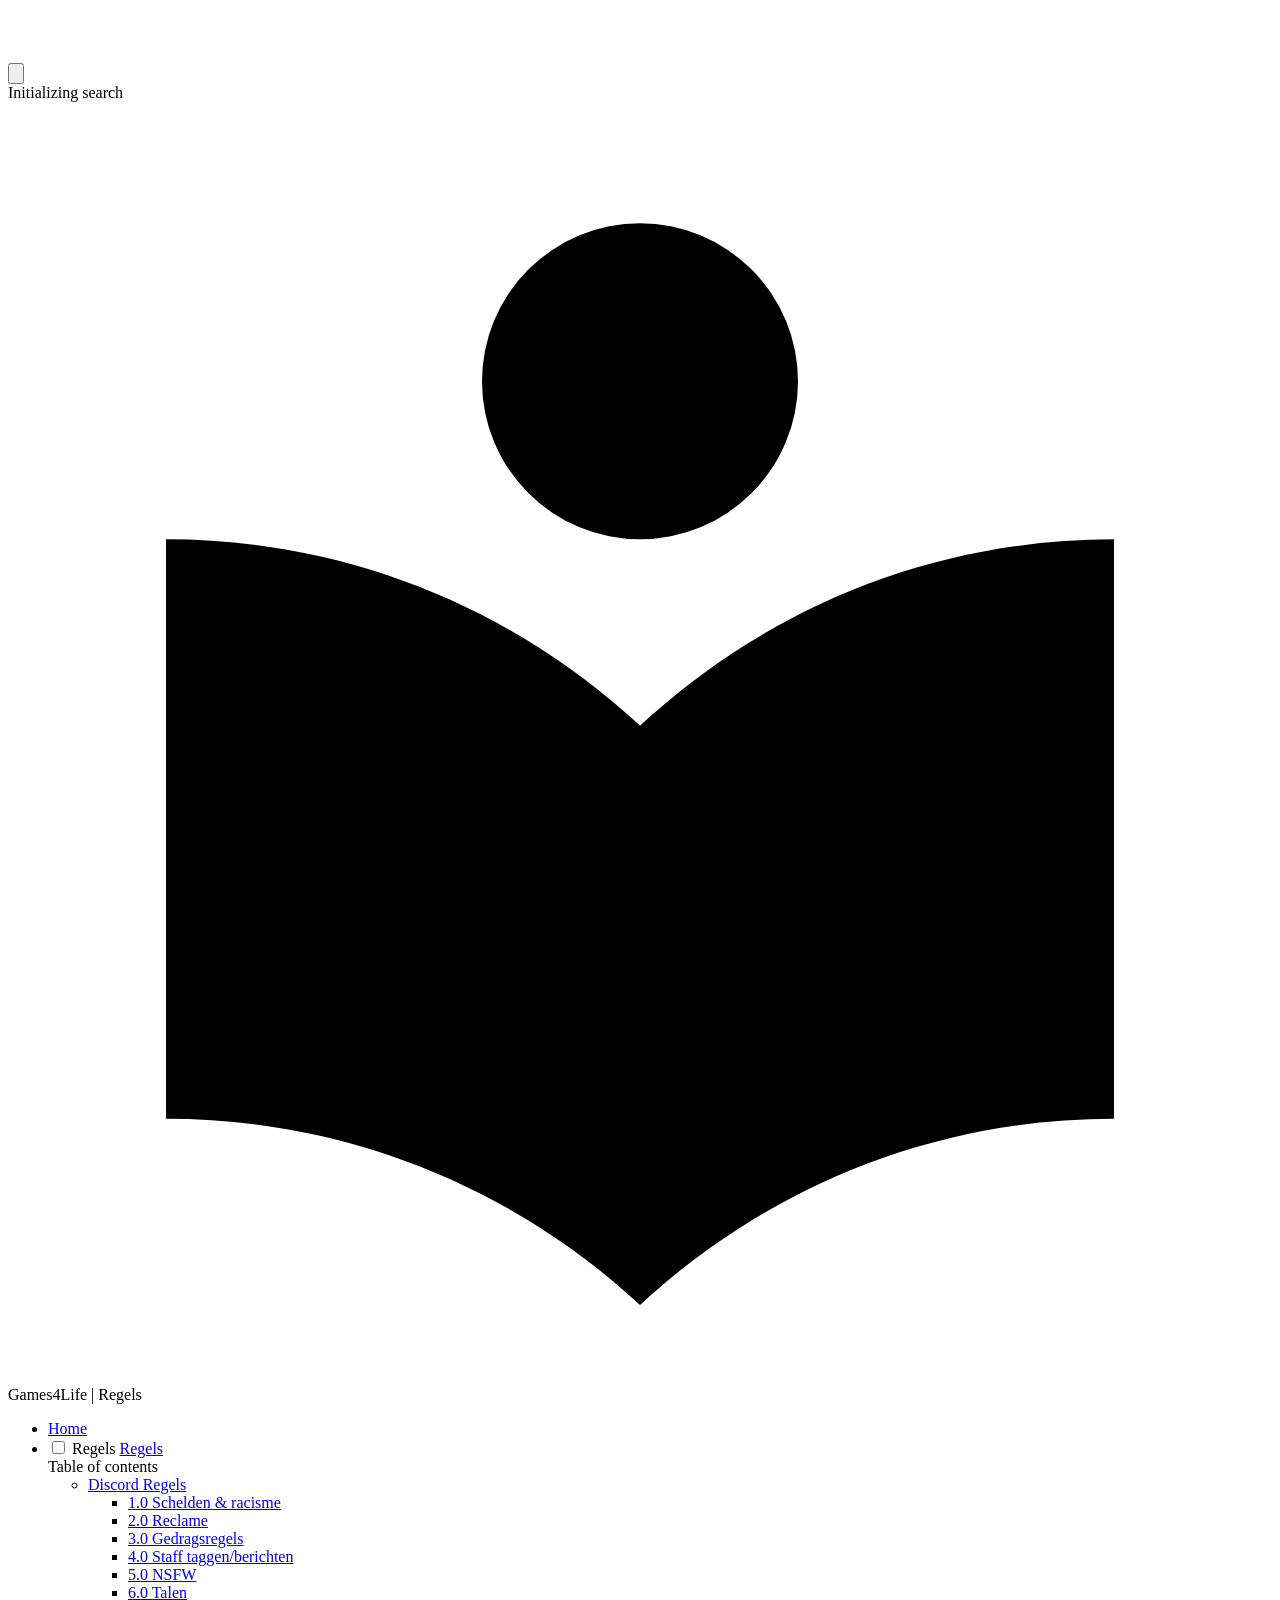
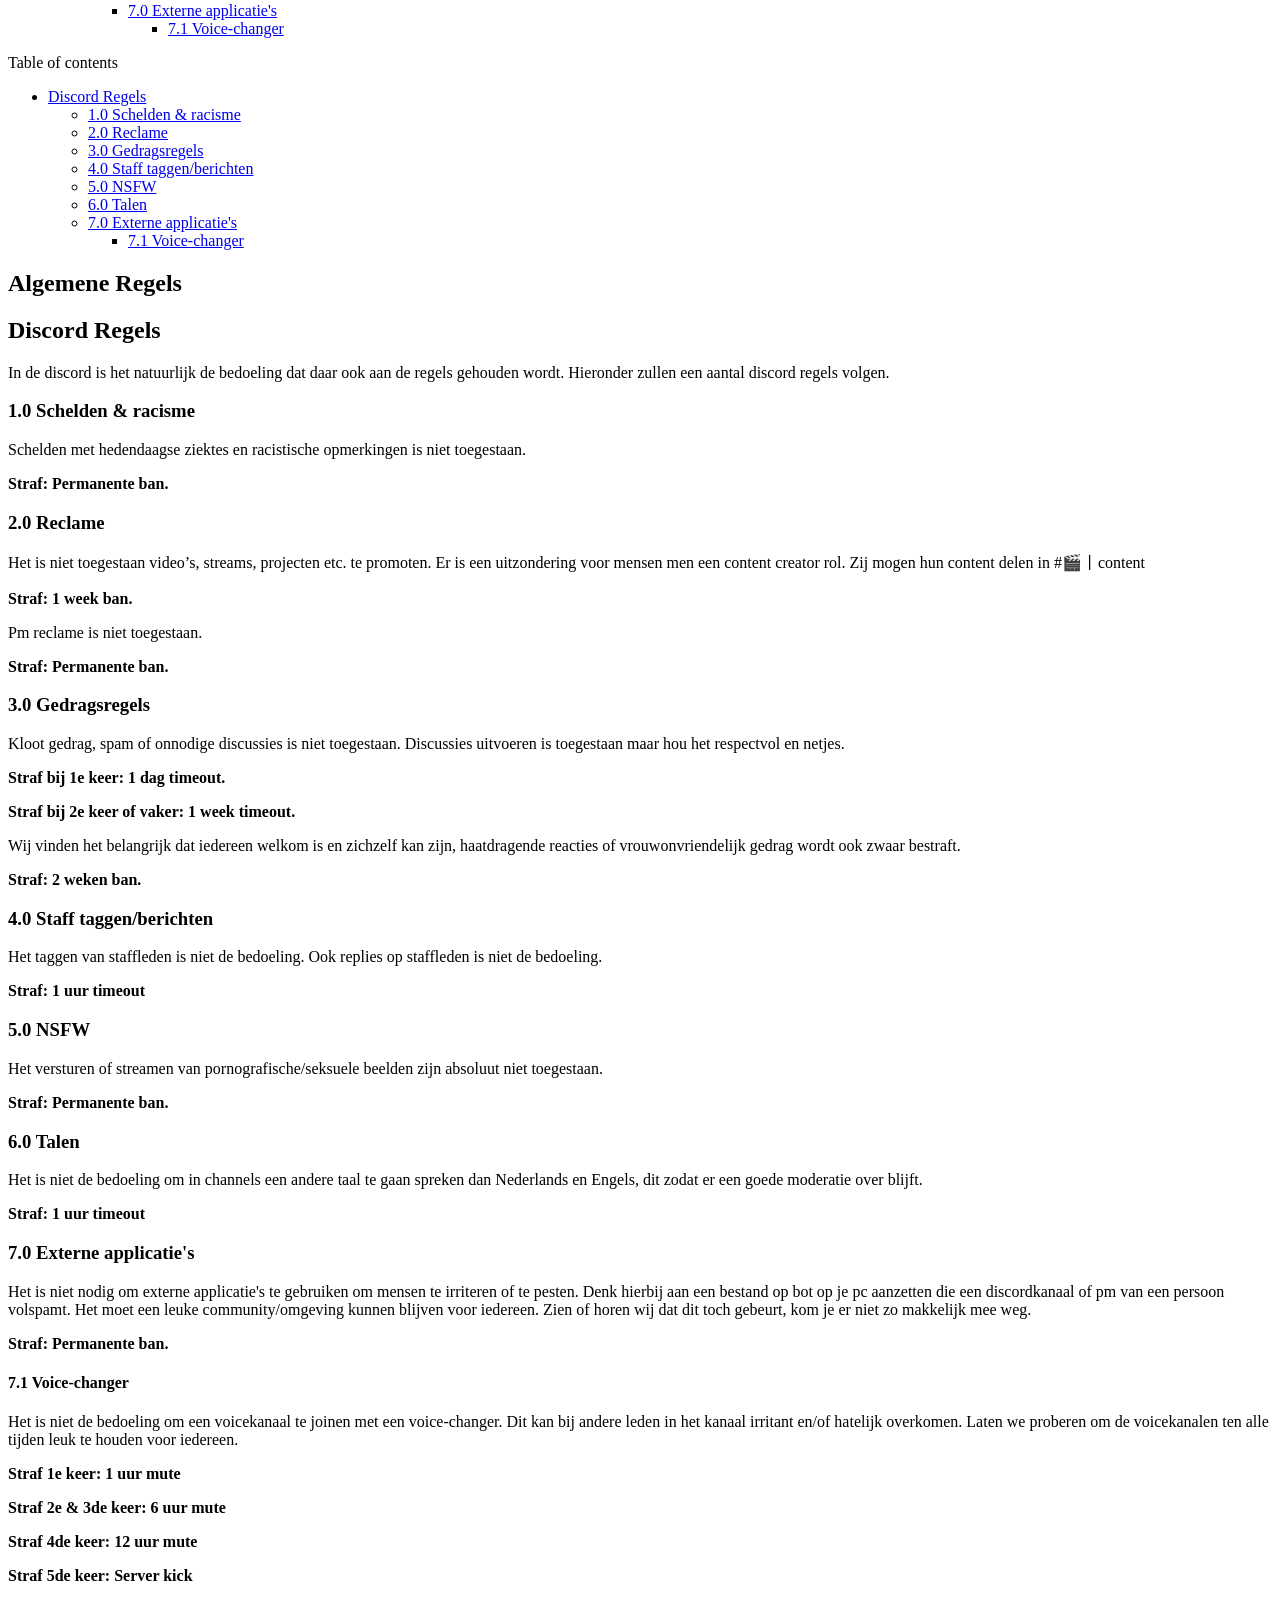
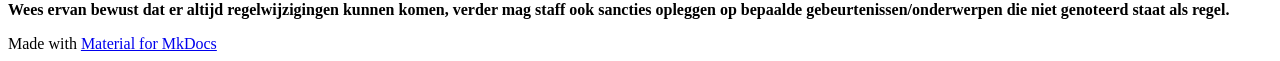
==== commit 0bbe85d3: "Update regels 7.0 & 7.1" ====
--- a/regels/index.html
+++ b/regels/index.html
@@ -6,28 +6,24 @@
       <meta charset="utf-8">
       <meta name="viewport" content="width=device-width,initial-scale=1">
       
-        <meta name="description" content="Games4Life regels">
-      
-      
-        <meta name="author" content="quintyboygames">
-      
-      
-        <link rel="canonical" href="https://regels.games4life.org/regels/">
+      
+      
+        <link rel="canonical" href="https://regels.games4life.org/rules/">
       
       
         <link rel="prev" href="..">
       
       
       <link rel="icon" href="../assets/images/favicon.png">
-      <meta name="generator" content="mkdocs-1.5.2, mkdocs-material-9.1.21">
-    
-    
-      
-        <title>Regels - Games4Life Regels</title>
-      
-    
-    
-      <link rel="stylesheet" href="../assets/stylesheets/main.eebd395e.min.css">
+      <meta name="generator" content="mkdocs-1.4.3, mkdocs-material-9.1.15">
+    
+    
+      
+        <title>Regels - Games4Life | Regels</title>
+      
+    
+    
+      <link rel="stylesheet" href="../assets/stylesheets/main.26e3688c.min.css">
       
         
         <link rel="stylesheet" href="../assets/stylesheets/palette.ecc896b0.min.css">
@@ -91,7 +87,7 @@
 
 <header class="md-header md-header--shadow" data-md-component="header">
   <nav class="md-header__inner md-grid" aria-label="Header">
-    <a href=".." title="Games4Life Regels" class="md-header__button md-logo" aria-label="Games4Life Regels" data-md-component="logo">
+    <a href=".." title="Games4Life | Regels" class="md-header__button md-logo" aria-label="Games4Life | Regels" data-md-component="logo">
       
   
   <svg xmlns="http://www.w3.org/2000/svg" viewBox="0 0 24 24"><path d="M12 8a3 3 0 0 0 3-3 3 3 0 0 0-3-3 3 3 0 0 0-3 3 3 3 0 0 0 3 3m0 3.54C9.64 9.35 6.5 8 3 8v11c3.5 0 6.64 1.35 9 3.54 2.36-2.19 5.5-3.54 9-3.54V8c-3.5 0-6.64 1.35-9 3.54Z"/></svg>
@@ -104,7 +100,7 @@
       <div class="md-header__ellipsis">
         <div class="md-header__topic">
           <span class="md-ellipsis">
-            Games4Life Regels
+            Games4Life | Regels
           </span>
         </div>
         <div class="md-header__topic" data-md-component="header-topic">
@@ -178,6 +174,7 @@
   </div>
 </div>
     
+    
   </nav>
   
 </header>
@@ -202,13 +199,13 @@
 
 <nav class="md-nav md-nav--primary" aria-label="Navigation" data-md-level="0">
   <label class="md-nav__title" for="__drawer">
-    <a href=".." title="Games4Life Regels" class="md-nav__button md-logo" aria-label="Games4Life Regels" data-md-component="logo">
+    <a href=".." title="Games4Life | Regels" class="md-nav__button md-logo" aria-label="Games4Life | Regels" data-md-component="logo">
       
   
   <svg xmlns="http://www.w3.org/2000/svg" viewBox="0 0 24 24"><path d="M12 8a3 3 0 0 0 3-3 3 3 0 0 0-3-3 3 3 0 0 0-3 3 3 3 0 0 0 3 3m0 3.54C9.64 9.35 6.5 8 3 8v11c3.5 0 6.64 1.35 9 3.54 2.36-2.19 5.5-3.54 9-3.54V8c-3.5 0-6.64 1.35-9 3.54Z"/></svg>
 
     </a>
-    Games4Life Regels
+    Games4Life | Regels
   </label>
   
   <ul class="md-nav__list" data-md-scrollfix>
@@ -222,7 +219,7 @@
   
     <li class="md-nav__item">
       <a href=".." class="md-nav__link">
-        Welkom
+        Home
       </a>
     </li>
   
@@ -278,51 +275,64 @@
       <ul class="md-nav__list">
         
           <li class="md-nav__item">
-  <a href="#schelden-racisme" class="md-nav__link">
-    Schelden &amp; racisme
-  </a>
-  
-</li>
-        
-          <li class="md-nav__item">
-  <a href="#reclame" class="md-nav__link">
-    Reclame
-  </a>
-  
-</li>
-        
-          <li class="md-nav__item">
-  <a href="#gedragsregels" class="md-nav__link">
-    Gedragsregels
-  </a>
-  
-</li>
-        
-          <li class="md-nav__item">
-  <a href="#staff-taggenberichten" class="md-nav__link">
-    Staff taggen/berichten
-  </a>
-  
-</li>
-        
-          <li class="md-nav__item">
-  <a href="#nsfw" class="md-nav__link">
-    NSFW
-  </a>
-  
-</li>
-        
-          <li class="md-nav__item">
-  <a href="#talen" class="md-nav__link">
-    Talen
-  </a>
-  
-</li>
-        
-          <li class="md-nav__item">
-  <a href="#externe-software" class="md-nav__link">
-    Externe software
-  </a>
+  <a href="#10-schelden-racisme" class="md-nav__link">
+    1.0 Schelden &amp; racisme
+  </a>
+  
+</li>
+        
+          <li class="md-nav__item">
+  <a href="#20-reclame" class="md-nav__link">
+    2.0 Reclame
+  </a>
+  
+</li>
+        
+          <li class="md-nav__item">
+  <a href="#30-gedragsregels" class="md-nav__link">
+    3.0 Gedragsregels
+  </a>
+  
+</li>
+        
+          <li class="md-nav__item">
+  <a href="#40-staff-taggenberichten" class="md-nav__link">
+    4.0 Staff taggen/berichten
+  </a>
+  
+</li>
+        
+          <li class="md-nav__item">
+  <a href="#50-nsfw" class="md-nav__link">
+    5.0 NSFW
+  </a>
+  
+</li>
+        
+          <li class="md-nav__item">
+  <a href="#60-talen" class="md-nav__link">
+    6.0 Talen
+  </a>
+  
+</li>
+        
+          <li class="md-nav__item">
+  <a href="#70-externe-applicaties" class="md-nav__link">
+    7.0 Externe applicatie's
+  </a>
+  
+    <nav class="md-nav" aria-label="7.0 Externe applicatie's">
+      <ul class="md-nav__list">
+        
+          <li class="md-nav__item">
+  <a href="#71-voice-changer" class="md-nav__link">
+    7.1 Voice-changer
+  </a>
+  
+</li>
+        
+      </ul>
+    </nav>
   
 </li>
         
@@ -374,51 +384,64 @@
       <ul class="md-nav__list">
         
           <li class="md-nav__item">
-  <a href="#schelden-racisme" class="md-nav__link">
-    Schelden &amp; racisme
-  </a>
-  
-</li>
-        
-          <li class="md-nav__item">
-  <a href="#reclame" class="md-nav__link">
-    Reclame
-  </a>
-  
-</li>
-        
-          <li class="md-nav__item">
-  <a href="#gedragsregels" class="md-nav__link">
-    Gedragsregels
-  </a>
-  
-</li>
-        
-          <li class="md-nav__item">
-  <a href="#staff-taggenberichten" class="md-nav__link">
-    Staff taggen/berichten
-  </a>
-  
-</li>
-        
-          <li class="md-nav__item">
-  <a href="#nsfw" class="md-nav__link">
-    NSFW
-  </a>
-  
-</li>
-        
-          <li class="md-nav__item">
-  <a href="#talen" class="md-nav__link">
-    Talen
-  </a>
-  
-</li>
-        
-          <li class="md-nav__item">
-  <a href="#externe-software" class="md-nav__link">
-    Externe software
-  </a>
+  <a href="#10-schelden-racisme" class="md-nav__link">
+    1.0 Schelden &amp; racisme
+  </a>
+  
+</li>
+        
+          <li class="md-nav__item">
+  <a href="#20-reclame" class="md-nav__link">
+    2.0 Reclame
+  </a>
+  
+</li>
+        
+          <li class="md-nav__item">
+  <a href="#30-gedragsregels" class="md-nav__link">
+    3.0 Gedragsregels
+  </a>
+  
+</li>
+        
+          <li class="md-nav__item">
+  <a href="#40-staff-taggenberichten" class="md-nav__link">
+    4.0 Staff taggen/berichten
+  </a>
+  
+</li>
+        
+          <li class="md-nav__item">
+  <a href="#50-nsfw" class="md-nav__link">
+    5.0 NSFW
+  </a>
+  
+</li>
+        
+          <li class="md-nav__item">
+  <a href="#60-talen" class="md-nav__link">
+    6.0 Talen
+  </a>
+  
+</li>
+        
+          <li class="md-nav__item">
+  <a href="#70-externe-applicaties" class="md-nav__link">
+    7.0 Externe applicatie's
+  </a>
+  
+    <nav class="md-nav" aria-label="7.0 Externe applicatie's">
+      <ul class="md-nav__list">
+        
+          <li class="md-nav__item">
+  <a href="#71-voice-changer" class="md-nav__link">
+    7.1 Voice-changer
+  </a>
+  
+</li>
+        
+      </ul>
+    </nav>
   
 </li>
         
@@ -441,39 +464,42 @@
                 
                   
 
-  
-  
-
 
 <h1 id="algemene-regels">Algemene Regels</h1>
 <h2 id="discord-regels">Discord Regels</h2>
 <p>In de discord is het natuurlijk de bedoeling dat daar ook aan de regels gehouden wordt. Hieronder zullen een aantal discord regels volgen.</p>
-<h3 id="schelden-racisme"><strong>Schelden &amp; racisme</strong></h3>
+<h3 id="10-schelden-racisme"><strong>1.0 Schelden &amp; racisme</strong></h3>
 <p>Schelden met hedendaagse ziektes en racistische opmerkingen is niet toegestaan.</p>
 <p><strong>Straf: Permanente ban.</strong></p>
-<h3 id="reclame"><strong>Reclame</strong></h3>
-<p>Het is niet toegestaan video’s, streams, projecten etc. te promoten. Er is een uitzondering voor mensen met een content creator rol. Zij mogen hun content delen in #🎬丨content</p>
+<h3 id="20-reclame"><strong>2.0 Reclame</strong></h3>
+<p>Het is niet toegestaan video’s, streams, projecten etc. te promoten. Er is een uitzondering voor mensen men een content creator rol. Zij mogen hun content delen in #🎬丨content</p>
 <p><strong>Straf: 1 week ban.</strong></p>
 <p>Pm reclame is niet toegestaan.</p>
 <p><strong>Straf: Permanente ban.</strong></p>
-<h3 id="gedragsregels"><strong>Gedragsregels</strong></h3>
+<h3 id="30-gedragsregels"><strong>3.0 Gedragsregels</strong></h3>
 <p>Kloot gedrag, spam of onnodige discussies is niet toegestaan. Discussies uitvoeren is toegestaan maar hou het respectvol en netjes.</p>
 <p><strong>Straf bij 1e keer: 1 dag timeout.</strong></p>
 <p><strong>Straf bij 2e keer of vaker: 1 week timeout.</strong></p>
 <p>Wij vinden het belangrijk dat iedereen welkom is en zichzelf kan zijn, haatdragende reacties of vrouwonvriendelijk gedrag wordt ook zwaar bestraft.</p>
 <p><strong>Straf: 2 weken ban.</strong></p>
-<h3 id="staff-taggenberichten"><strong>Staff taggen/berichten</strong></h3>
+<h3 id="40-staff-taggenberichten"><strong>4.0 Staff taggen/berichten</strong></h3>
 <p>Het taggen van staffleden is niet de bedoeling. Ook replies op staffleden is niet de bedoeling.</p>
 <p><strong>Straf: 1 uur timeout</strong></p>
-<h3 id="nsfw"><strong>NSFW</strong></h3>
+<h3 id="50-nsfw"><strong>5.0 NSFW</strong></h3>
 <p>Het versturen of streamen van pornografische/seksuele beelden zijn absoluut niet toegestaan.</p>
 <p><strong>Straf: Permanente ban.</strong></p>
-<h3 id="talen"><strong>Talen</strong></h3>
+<h3 id="60-talen"><strong>6.0 Talen</strong></h3>
 <p>Het is niet de bedoeling om in channels een andere taal te gaan spreken dan Nederlands en Engels, dit zodat er een goede moderatie over blijft.</p>
 <p><strong>Straf: 1 uur timeout</strong></p>
-<h3 id="externe-software"><strong>Externe software</strong></h3>
-<p>Programma’s waarmee jij je Discord modificeert of aanpast is absoluut niet toegestaan, een voorbeeld hiervan is BetterDiscord. Zodra wij zien dat je dit gebruikt zullen wij een hoge sanctie geven.</p>
+<h3 id="70-externe-applicaties"><strong>7.0 Externe applicatie's</strong></h3>
+<p>Het is niet nodig om externe applicatie's te gebruiken om mensen te irriteren of te pesten. Denk hierbij aan een bestand op bot op je pc aanzetten die een discordkanaal of pm van een persoon volspamt. Het moet een leuke community/omgeving kunnen blijven voor iedereen. Zien of horen wij dat dit toch gebeurt, kom je er niet zo makkelijk mee weg.</p>
 <p><strong>Straf: Permanente ban.</strong></p>
+<h4 id="71-voice-changer"><strong>7.1 Voice-changer</strong></h4>
+<p>Het is niet de bedoeling om een voicekanaal te joinen met een voice-changer. Dit kan bij andere leden in het kanaal irritant en/of hatelijk overkomen. Laten we proberen om de voicekanalen ten alle tijden leuk te houden voor iedereen.</p>
+<p><strong>Straf 1e keer: 1 uur mute</strong></p>
+<p><strong>Straf 2e &amp; 3de keer: 6 uur mute</strong></p>
+<p><strong>Straf 4de keer: 12 uur mute</strong></p>
+<p><strong>Straf 5de keer: Server kick</strong></p>
 <p><strong>Wees ervan bewust dat er altijd regelwijzigingen kunnen komen, verder mag staff ook sancties opleggen op bepaalde gebeurtenissen/onderwerpen die niet genoteerd staat als regel.</strong></p>
 
 
@@ -495,20 +521,10 @@
     <div class="md-footer-meta__inner md-grid">
       <div class="md-copyright">
   
-    <div class="md-copyright__highlight">
-      Copyright &copy; 2019 - 2023 Games4Life Community
-    </div>
-  
-</div>
-      
-        <div class="md-social">
-  
-    
-    
-    
-    
-    <a href="https://discord.gg/g4life" target="_blank" rel="noopener" title="G4L Community on discord" class="md-social__link">
-      <svg xmlns="http://www.w3.org/2000/svg" viewBox="0 0 640 512"><!--! Font Awesome Free 6.4.0 by @fontawesome - https://fontawesome.com License - https://fontawesome.com/license/free (Icons: CC BY 4.0, Fonts: SIL OFL 1.1, Code: MIT License) Copyright 2023 Fonticons, Inc.--><path d="M524.531 69.836a1.5 1.5 0 0 0-.764-.7A485.065 485.065 0 0 0 404.081 32.03a1.816 1.816 0 0 0-1.923.91 337.461 337.461 0 0 0-14.9 30.6 447.848 447.848 0 0 0-134.426 0 309.541 309.541 0 0 0-15.135-30.6 1.89 1.89 0 0 0-1.924-.91 483.689 483.689 0 0 0-119.688 37.107 1.712 1.712 0 0 0-.788.676C39.068 183.651 18.186 294.69 28.43 404.354a2.016 2.016 0 0 0 .765 1.375 487.666 487.666 0 0 0 146.825 74.189 1.9 1.9 0 0 0 2.063-.676A348.2 348.2 0 0 0 208.12 430.4a1.86 1.86 0 0 0-1.019-2.588 321.173 321.173 0 0 1-45.868-21.853 1.885 1.885 0 0 1-.185-3.126 251.047 251.047 0 0 0 9.109-7.137 1.819 1.819 0 0 1 1.9-.256c96.229 43.917 200.41 43.917 295.5 0a1.812 1.812 0 0 1 1.924.233 234.533 234.533 0 0 0 9.132 7.16 1.884 1.884 0 0 1-.162 3.126 301.407 301.407 0 0 1-45.89 21.83 1.875 1.875 0 0 0-1 2.611 391.055 391.055 0 0 0 30.014 48.815 1.864 1.864 0 0 0 2.063.7A486.048 486.048 0 0 0 610.7 405.729a1.882 1.882 0 0 0 .765-1.352c12.264-126.783-20.532-236.912-86.934-334.541ZM222.491 337.58c-28.972 0-52.844-26.587-52.844-59.239s23.409-59.241 52.844-59.241c29.665 0 53.306 26.82 52.843 59.239 0 32.654-23.41 59.241-52.843 59.241Zm195.38 0c-28.971 0-52.843-26.587-52.843-59.239s23.409-59.241 52.843-59.241c29.667 0 53.307 26.82 52.844 59.239 0 32.654-23.177 59.241-52.844 59.241Z"/></svg>
+  
+    Made with
+    <a href="https://squidfunk.github.io/mkdocs-material/" target="_blank" rel="noopener">
+      Material for MkDocs
     </a>
   
 </div>
@@ -522,10 +538,10 @@
       <div class="md-dialog__inner md-typeset"></div>
     </div>
     
-    <script id="__config" type="application/json">{"base": "..", "features": [], "search": "../assets/javascripts/workers/search.74e28a9f.min.js", "translations": {"clipboard.copied": "Copied to clipboard", "clipboard.copy": "Copy to clipboard", "search.result.more.one": "1 more on this page", "search.result.more.other": "# more on this page", "search.result.none": "No matching documents", "search.result.one": "1 matching document", "search.result.other": "# matching documents", "search.result.placeholder": "Type to start searching", "search.result.term.missing": "Missing", "select.version": "Select version"}}</script>
-    
-    
-      <script src="../assets/javascripts/bundle.220ee61c.min.js"></script>
+    <script id="__config" type="application/json">{"base": "..", "features": [], "search": "../assets/javascripts/workers/search.208ed371.min.js", "translations": {"clipboard.copied": "Copied to clipboard", "clipboard.copy": "Copy to clipboard", "search.result.more.one": "1 more on this page", "search.result.more.other": "# more on this page", "search.result.none": "No matching documents", "search.result.one": "1 matching document", "search.result.other": "# matching documents", "search.result.placeholder": "Type to start searching", "search.result.term.missing": "Missing", "select.version": "Select version"}}</script>
+    
+    
+      <script src="../assets/javascripts/bundle.b4d07000.min.js"></script>
       
     
   </body>
